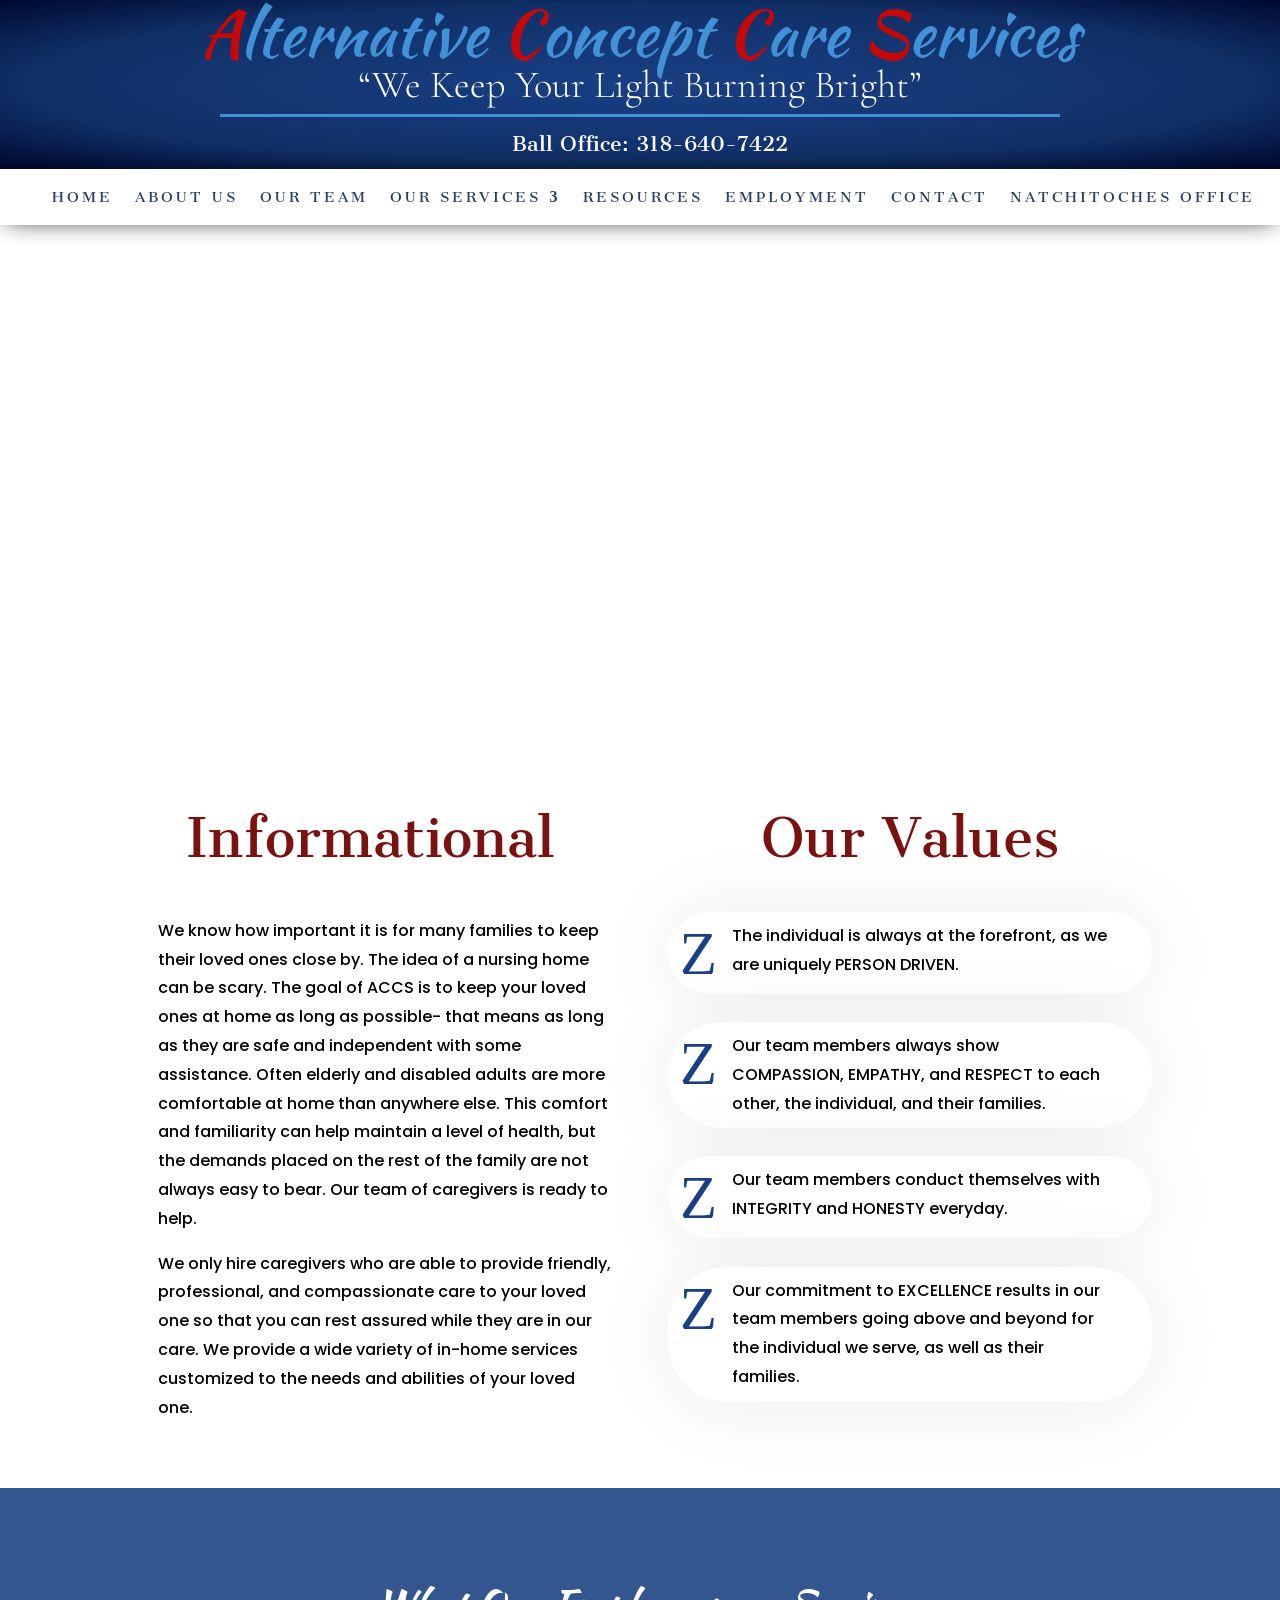
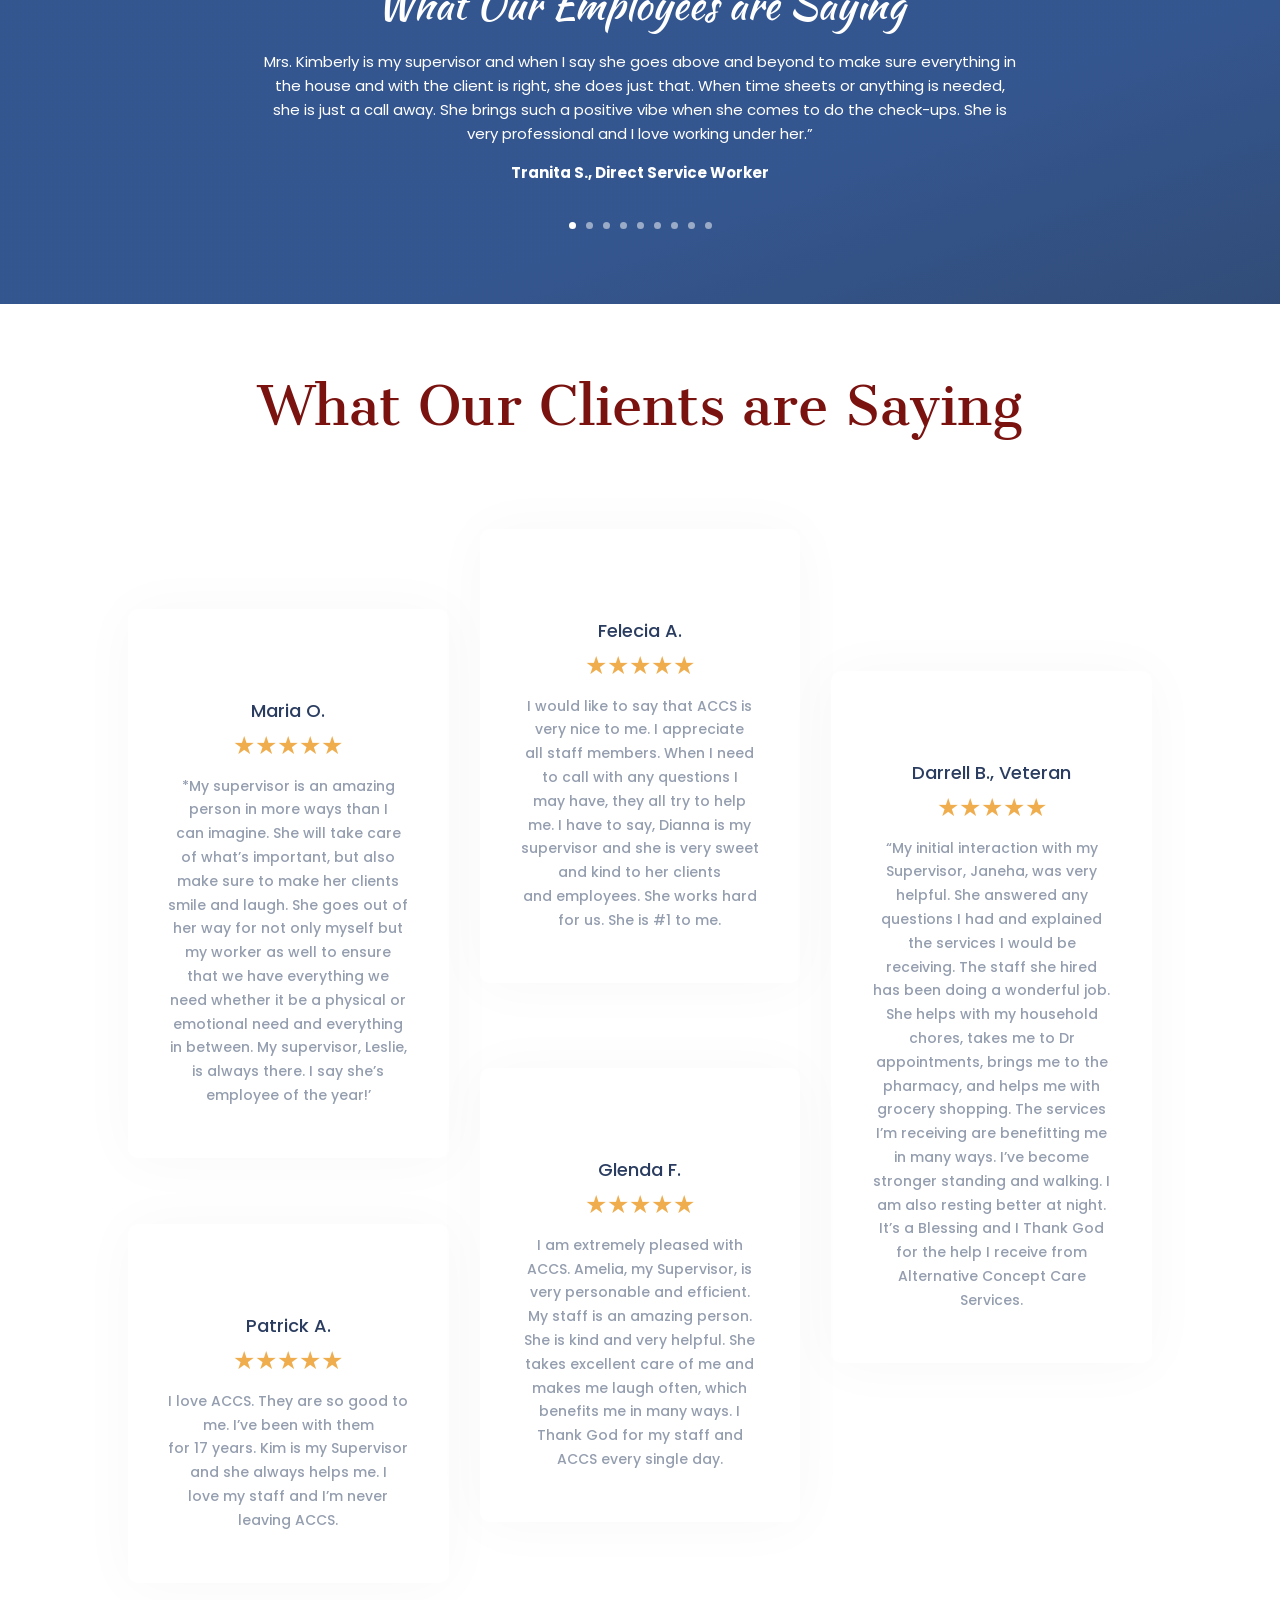
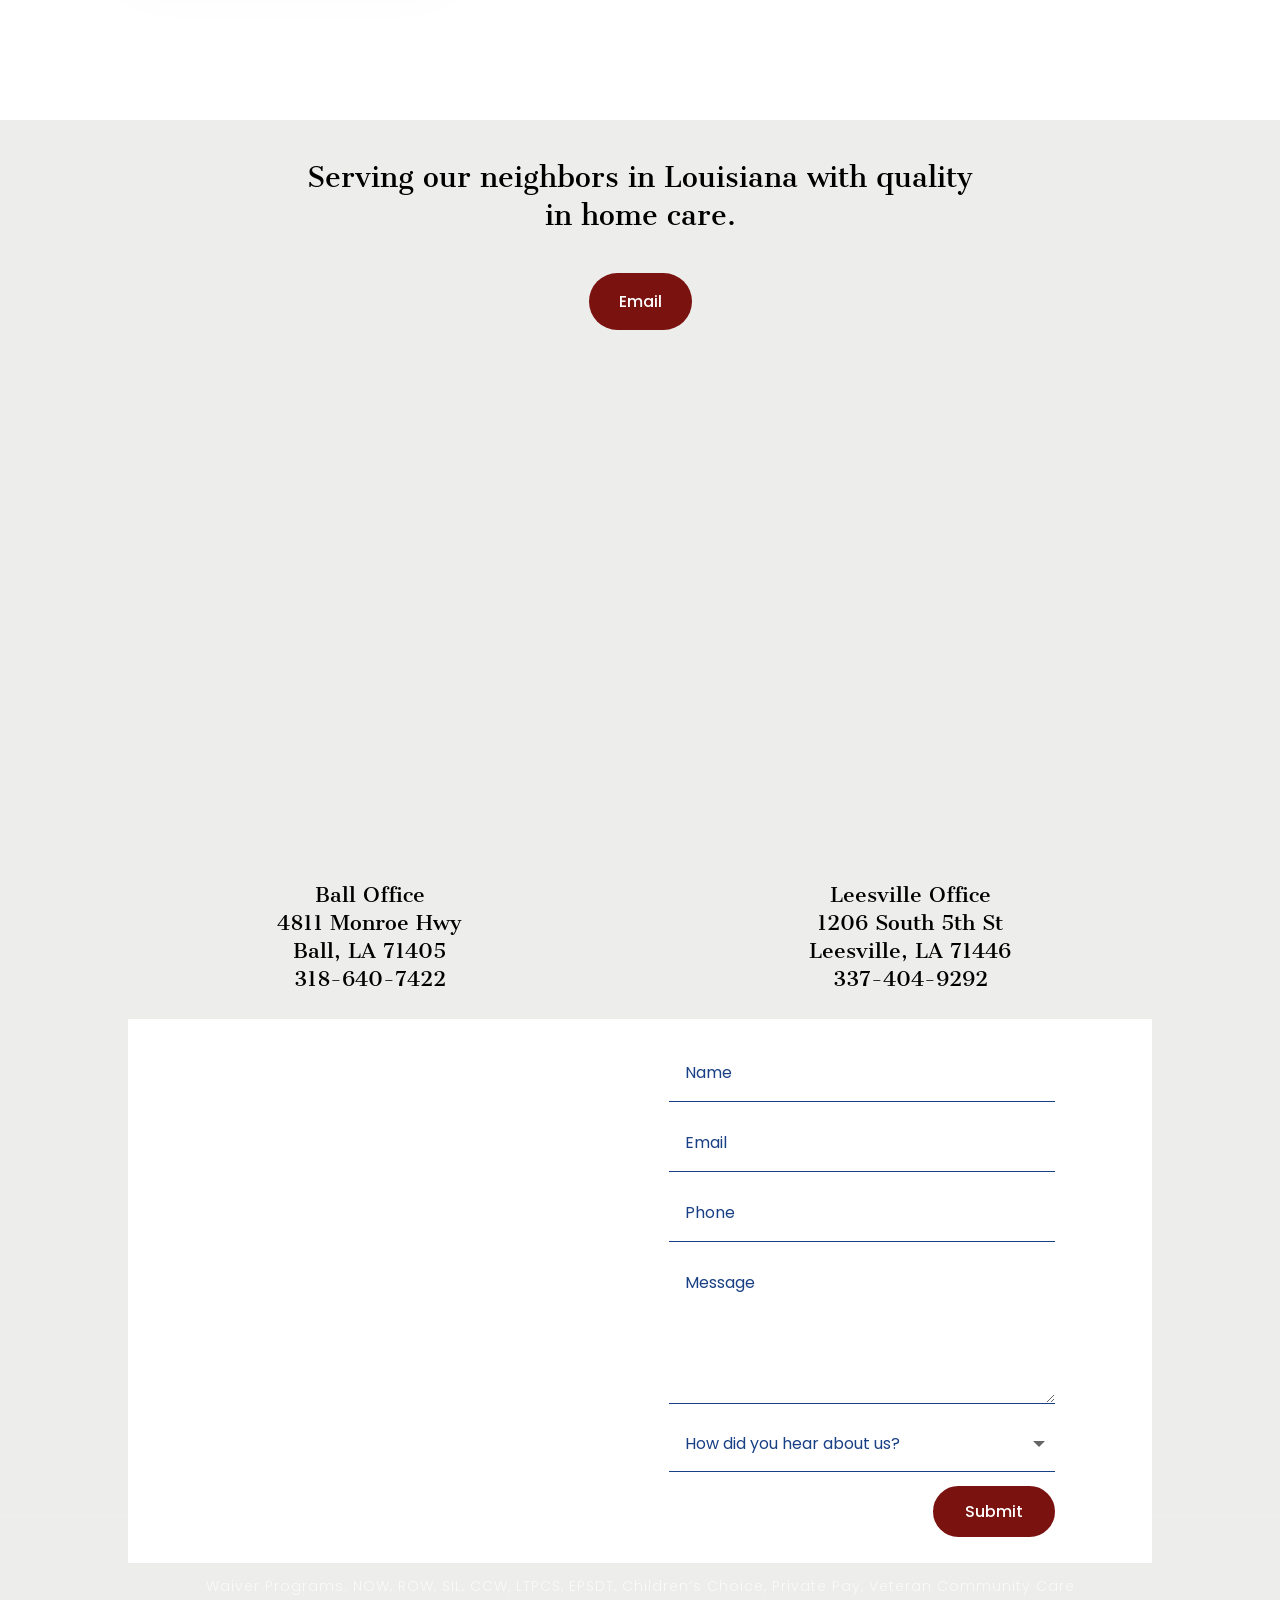
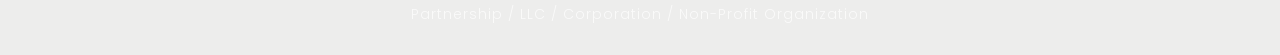
==== about-us/index.html @ b6c50cce "Fresh curl scrape of accs6.com — 11 pages, all assets localized Co-Authored-By: Claude Opus 4.6 <nor" ====
<!DOCTYPE html>
<html lang="en-US">
<head>
	<meta charset="UTF-8" />
<meta http-equiv="X-UA-Compatible" content="IE=edge">
	<link rel="pingback" href="../xmlrpc.php" />

	<script type="text/javascript">
		document.documentElement.className = 'js';
	</script>
	
	<meta name='robots' content='index, follow, max-image-preview:large, max-snippet:-1, max-video-preview:-1' />
<script type="text/javascript">
			let jqueryParams=[],jQuery=function(r){return jqueryParams=[...jqueryParams,r],jQuery},$=function(r){return jqueryParams=[...jqueryParams,r],$};window.jQuery=jQuery,window.$=jQuery;let customHeadScripts=!1;jQuery.fn=jQuery.prototype={},$.fn=jQuery.prototype={},jQuery.noConflict=function(r){if(window.jQuery)return jQuery=window.jQuery,$=window.jQuery,customHeadScripts=!0,jQuery.noConflict},jQuery.ready=function(r){jqueryParams=[...jqueryParams,r]},$.ready=function(r){jqueryParams=[...jqueryParams,r]},jQuery.load=function(r){jqueryParams=[...jqueryParams,r]},$.load=function(r){jqueryParams=[...jqueryParams,r]},jQuery.fn.ready=function(r){jqueryParams=[...jqueryParams,r]},$.fn.ready=function(r){jqueryParams=[...jqueryParams,r]};</script>
	<!-- This site is optimized with the Yoast SEO plugin v27.8 - https://yoast.com/product/yoast-seo-wordpress/ -->
	<title>About Us - Alternative Concept Care Services</title>
	<link rel="canonical" href="../about-us/" />
	<meta property="og:locale" content="en_US" />
	<meta property="og:type" content="article" />
	<meta property="og:title" content="About Us - Alternative Concept Care Services" />
	<meta property="og:url" content="../about-us/" />
	<meta property="og:site_name" content="Alternative Concept Care Services" />
	<meta property="article:modified_time" content="2023-08-21T17:52:15+00:00" />
	<meta name="twitter:card" content="summary_large_image" />
	<meta name="twitter:label1" content="Est. reading time" />
	<meta name="twitter:data1" content="29 minutes" />
	<script type="application/ld+json" class="yoast-schema-graph">{"@context":"https:\/\/schema.org","@graph":[{"@type":"WebPage","@id":"https:\/\/www.accs6.com\/about-us\/","url":"https:\/\/www.accs6.com\/about-us\/","name":"About Us - Alternative Concept Care Services","isPartOf":{"@id":"https:\/\/www.accs6.com\/#website"},"datePublished":"2022-11-11T19:40:04+00:00","dateModified":"2023-08-21T17:52:15+00:00","breadcrumb":{"@id":"https:\/\/www.accs6.com\/about-us\/#breadcrumb"},"inLanguage":"en-US","potentialAction":[{"@type":"ReadAction","target":["https:\/\/www.accs6.com\/about-us\/"]}]},{"@type":"BreadcrumbList","@id":"https:\/\/www.accs6.com\/about-us\/#breadcrumb","itemListElement":[{"@type":"ListItem","position":1,"name":"Home","item":"https:\/\/www.accs6.com\/"},{"@type":"ListItem","position":2,"name":"About Us"}]},{"@type":"WebSite","@id":"https:\/\/www.accs6.com\/#website","url":"https:\/\/www.accs6.com\/","name":"Alternative Concept Care Services","description":"","publisher":{"@id":"https:\/\/www.accs6.com\/#organization"},"potentialAction":[{"@type":"SearchAction","target":{"@type":"EntryPoint","urlTemplate":"https:\/\/www.accs6.com\/?s={search_term_string}"},"query-input":{"@type":"PropertyValueSpecification","valueRequired":true,"valueName":"search_term_string"}}],"inLanguage":"en-US"},{"@type":"Organization","@id":"https:\/\/www.accs6.com\/#organization","name":"Alternative Concept Care Services","url":"https:\/\/www.accs6.com\/","logo":{"@type":"ImageObject","inLanguage":"en-US","@id":"https:\/\/www.accs6.com\/#\/schema\/logo\/image\/","url":"https:\/\/www.accs6.com\/wp-content\/uploads\/2022\/09\/ACCS-Logo-03.png","contentUrl":"https:\/\/www.accs6.com\/wp-content\/uploads\/2022\/09\/ACCS-Logo-03.png","width":652,"height":314,"caption":"Alternative Concept Care Services"},"image":{"@id":"https:\/\/www.accs6.com\/#\/schema\/logo\/image\/"}}]}</script>
	<!-- / Yoast SEO plugin. -->


<link rel='dns-prefetch' href='//www.googletagmanager.com' />
<link rel='dns-prefetch' href='//fonts.googleapis.com' />
<link rel="alternate" type="application/rss+xml" title="Alternative Concept Care Services &raquo; Feed" href="../feed/" />
<link rel="alternate" title="oEmbed (JSON)" type="application/json+oembed" href="../wp-json/oembed/1.0/embed?url=https%3A%2F%2Fwww.accs6.com%2Fabout-us%2F" />
<link rel="alternate" title="oEmbed (XML)" type="text/xml+oembed" href="../wp-json/oembed/1.0/embed?url=https%3A%2F%2Fwww.accs6.com%2Fabout-us%2F&#038;format=xml" />
<meta content="Medical v.2.0" name="generator"/><link rel='stylesheet' id='divi-file-upload-styles-css' href='../wp-content/plugins/divi-contact-module-pro-master/styles.min.css?ver=7.0' media='all' />

<style id="global-styles-inline-css">
:root{--wp--preset--aspect-ratio--square: 1;--wp--preset--aspect-ratio--4-3: 4/3;--wp--preset--aspect-ratio--3-4: 3/4;--wp--preset--aspect-ratio--3-2: 3/2;--wp--preset--aspect-ratio--2-3: 2/3;--wp--preset--aspect-ratio--16-9: 16/9;--wp--preset--aspect-ratio--9-16: 9/16;--wp--preset--color--black: #000000;--wp--preset--color--cyan-bluish-gray: #abb8c3;--wp--preset--color--white: #ffffff;--wp--preset--color--pale-pink: #f78da7;--wp--preset--color--vivid-red: #cf2e2e;--wp--preset--color--luminous-vivid-orange: #ff6900;--wp--preset--color--luminous-vivid-amber: #fcb900;--wp--preset--color--light-green-cyan: #7bdcb5;--wp--preset--color--vivid-green-cyan: #00d084;--wp--preset--color--pale-cyan-blue: #8ed1fc;--wp--preset--color--vivid-cyan-blue: #0693e3;--wp--preset--color--vivid-purple: #9b51e0;--wp--preset--gradient--vivid-cyan-blue-to-vivid-purple: linear-gradient(135deg,rgb(6,147,227) 0%,rgb(155,81,224) 100%);--wp--preset--gradient--light-green-cyan-to-vivid-green-cyan: linear-gradient(135deg,rgb(122,220,180) 0%,rgb(0,208,130) 100%);--wp--preset--gradient--luminous-vivid-amber-to-luminous-vivid-orange: linear-gradient(135deg,rgb(252,185,0) 0%,rgb(255,105,0) 100%);--wp--preset--gradient--luminous-vivid-orange-to-vivid-red: linear-gradient(135deg,rgb(255,105,0) 0%,rgb(207,46,46) 100%);--wp--preset--gradient--very-light-gray-to-cyan-bluish-gray: linear-gradient(135deg,rgb(238,238,238) 0%,rgb(169,184,195) 100%);--wp--preset--gradient--cool-to-warm-spectrum: linear-gradient(135deg,rgb(74,234,220) 0%,rgb(151,120,209) 20%,rgb(207,42,186) 40%,rgb(238,44,130) 60%,rgb(251,105,98) 80%,rgb(254,248,76) 100%);--wp--preset--gradient--blush-light-purple: linear-gradient(135deg,rgb(255,206,236) 0%,rgb(152,150,240) 100%);--wp--preset--gradient--blush-bordeaux: linear-gradient(135deg,rgb(254,205,165) 0%,rgb(254,45,45) 50%,rgb(107,0,62) 100%);--wp--preset--gradient--luminous-dusk: linear-gradient(135deg,rgb(255,203,112) 0%,rgb(199,81,192) 50%,rgb(65,88,208) 100%);--wp--preset--gradient--pale-ocean: linear-gradient(135deg,rgb(255,245,203) 0%,rgb(182,227,212) 50%,rgb(51,167,181) 100%);--wp--preset--gradient--electric-grass: linear-gradient(135deg,rgb(202,248,128) 0%,rgb(113,206,126) 100%);--wp--preset--gradient--midnight: linear-gradient(135deg,rgb(2,3,129) 0%,rgb(40,116,252) 100%);--wp--preset--font-size--small: 13px;--wp--preset--font-size--medium: 20px;--wp--preset--font-size--large: 36px;--wp--preset--font-size--x-large: 42px;--wp--preset--spacing--20: 0.44rem;--wp--preset--spacing--30: 0.67rem;--wp--preset--spacing--40: 1rem;--wp--preset--spacing--50: 1.5rem;--wp--preset--spacing--60: 2.25rem;--wp--preset--spacing--70: 3.38rem;--wp--preset--spacing--80: 5.06rem;--wp--preset--shadow--natural: 6px 6px 9px rgba(0, 0, 0, 0.2);--wp--preset--shadow--deep: 12px 12px 50px rgba(0, 0, 0, 0.4);--wp--preset--shadow--sharp: 6px 6px 0px rgba(0, 0, 0, 0.2);--wp--preset--shadow--outlined: 6px 6px 0px -3px rgb(255, 255, 255), 6px 6px rgb(0, 0, 0);--wp--preset--shadow--crisp: 6px 6px 0px rgb(0, 0, 0);}:root { --wp--style--global--content-size: 823px;--wp--style--global--wide-size: 1080px; }:where(body) { margin: 0; }.wp-site-blocks > .alignleft { float: left; margin-right: 2em; }.wp-site-blocks > .alignright { float: right; margin-left: 2em; }.wp-site-blocks > .aligncenter { justify-content: center; margin-left: auto; margin-right: auto; }:where(.is-layout-flex){gap: 0.5em;}:where(.is-layout-grid){gap: 0.5em;}.is-layout-flow > .alignleft{float: left;margin-inline-start: 0;margin-inline-end: 2em;}.is-layout-flow > .alignright{float: right;margin-inline-start: 2em;margin-inline-end: 0;}.is-layout-flow > .aligncenter{margin-left: auto !important;margin-right: auto !important;}.is-layout-constrained > .alignleft{float: left;margin-inline-start: 0;margin-inline-end: 2em;}.is-layout-constrained > .alignright{float: right;margin-inline-start: 2em;margin-inline-end: 0;}.is-layout-constrained > .aligncenter{margin-left: auto !important;margin-right: auto !important;}.is-layout-constrained > :where(:not(.alignleft):not(.alignright):not(.alignfull)){max-width: var(--wp--style--global--content-size);margin-left: auto !important;margin-right: auto !important;}.is-layout-constrained > .alignwide{max-width: var(--wp--style--global--wide-size);}body .is-layout-flex{display: flex;}.is-layout-flex{flex-wrap: wrap;align-items: center;}.is-layout-flex > :is(*, div){margin: 0;}body .is-layout-grid{display: grid;}.is-layout-grid > :is(*, div){margin: 0;}body{padding-top: 0px;padding-right: 0px;padding-bottom: 0px;padding-left: 0px;}:root :where(.wp-element-button, .wp-block-button__link){background-color: #32373c;border-width: 0;color: #fff;font-family: inherit;font-size: inherit;font-style: inherit;font-weight: inherit;letter-spacing: inherit;line-height: inherit;padding-top: calc(0.667em + 2px);padding-right: calc(1.333em + 2px);padding-bottom: calc(0.667em + 2px);padding-left: calc(1.333em + 2px);text-decoration: none;text-transform: inherit;}.has-black-color{color: var(--wp--preset--color--black) !important;}.has-cyan-bluish-gray-color{color: var(--wp--preset--color--cyan-bluish-gray) !important;}.has-white-color{color: var(--wp--preset--color--white) !important;}.has-pale-pink-color{color: var(--wp--preset--color--pale-pink) !important;}.has-vivid-red-color{color: var(--wp--preset--color--vivid-red) !important;}.has-luminous-vivid-orange-color{color: var(--wp--preset--color--luminous-vivid-orange) !important;}.has-luminous-vivid-amber-color{color: var(--wp--preset--color--luminous-vivid-amber) !important;}.has-light-green-cyan-color{color: var(--wp--preset--color--light-green-cyan) !important;}.has-vivid-green-cyan-color{color: var(--wp--preset--color--vivid-green-cyan) !important;}.has-pale-cyan-blue-color{color: var(--wp--preset--color--pale-cyan-blue) !important;}.has-vivid-cyan-blue-color{color: var(--wp--preset--color--vivid-cyan-blue) !important;}.has-vivid-purple-color{color: var(--wp--preset--color--vivid-purple) !important;}.has-black-background-color{background-color: var(--wp--preset--color--black) !important;}.has-cyan-bluish-gray-background-color{background-color: var(--wp--preset--color--cyan-bluish-gray) !important;}.has-white-background-color{background-color: var(--wp--preset--color--white) !important;}.has-pale-pink-background-color{background-color: var(--wp--preset--color--pale-pink) !important;}.has-vivid-red-background-color{background-color: var(--wp--preset--color--vivid-red) !important;}.has-luminous-vivid-orange-background-color{background-color: var(--wp--preset--color--luminous-vivid-orange) !important;}.has-luminous-vivid-amber-background-color{background-color: var(--wp--preset--color--luminous-vivid-amber) !important;}.has-light-green-cyan-background-color{background-color: var(--wp--preset--color--light-green-cyan) !important;}.has-vivid-green-cyan-background-color{background-color: var(--wp--preset--color--vivid-green-cyan) !important;}.has-pale-cyan-blue-background-color{background-color: var(--wp--preset--color--pale-cyan-blue) !important;}.has-vivid-cyan-blue-background-color{background-color: var(--wp--preset--color--vivid-cyan-blue) !important;}.has-vivid-purple-background-color{background-color: var(--wp--preset--color--vivid-purple) !important;}.has-black-border-color{border-color: var(--wp--preset--color--black) !important;}.has-cyan-bluish-gray-border-color{border-color: var(--wp--preset--color--cyan-bluish-gray) !important;}.has-white-border-color{border-color: var(--wp--preset--color--white) !important;}.has-pale-pink-border-color{border-color: var(--wp--preset--color--pale-pink) !important;}.has-vivid-red-border-color{border-color: var(--wp--preset--color--vivid-red) !important;}.has-luminous-vivid-orange-border-color{border-color: var(--wp--preset--color--luminous-vivid-orange) !important;}.has-luminous-vivid-amber-border-color{border-color: var(--wp--preset--color--luminous-vivid-amber) !important;}.has-light-green-cyan-border-color{border-color: var(--wp--preset--color--light-green-cyan) !important;}.has-vivid-green-cyan-border-color{border-color: var(--wp--preset--color--vivid-green-cyan) !important;}.has-pale-cyan-blue-border-color{border-color: var(--wp--preset--color--pale-cyan-blue) !important;}.has-vivid-cyan-blue-border-color{border-color: var(--wp--preset--color--vivid-cyan-blue) !important;}.has-vivid-purple-border-color{border-color: var(--wp--preset--color--vivid-purple) !important;}.has-vivid-cyan-blue-to-vivid-purple-gradient-background{background: var(--wp--preset--gradient--vivid-cyan-blue-to-vivid-purple) !important;}.has-light-green-cyan-to-vivid-green-cyan-gradient-background{background: var(--wp--preset--gradient--light-green-cyan-to-vivid-green-cyan) !important;}.has-luminous-vivid-amber-to-luminous-vivid-orange-gradient-background{background: var(--wp--preset--gradient--luminous-vivid-amber-to-luminous-vivid-orange) !important;}.has-luminous-vivid-orange-to-vivid-red-gradient-background{background: var(--wp--preset--gradient--luminous-vivid-orange-to-vivid-red) !important;}.has-very-light-gray-to-cyan-bluish-gray-gradient-background{background: var(--wp--preset--gradient--very-light-gray-to-cyan-bluish-gray) !important;}.has-cool-to-warm-spectrum-gradient-background{background: var(--wp--preset--gradient--cool-to-warm-spectrum) !important;}.has-blush-light-purple-gradient-background{background: var(--wp--preset--gradient--blush-light-purple) !important;}.has-blush-bordeaux-gradient-background{background: var(--wp--preset--gradient--blush-bordeaux) !important;}.has-luminous-dusk-gradient-background{background: var(--wp--preset--gradient--luminous-dusk) !important;}.has-pale-ocean-gradient-background{background: var(--wp--preset--gradient--pale-ocean) !important;}.has-electric-grass-gradient-background{background: var(--wp--preset--gradient--electric-grass) !important;}.has-midnight-gradient-background{background: var(--wp--preset--gradient--midnight) !important;}.has-small-font-size{font-size: var(--wp--preset--font-size--small) !important;}.has-medium-font-size{font-size: var(--wp--preset--font-size--medium) !important;}.has-large-font-size{font-size: var(--wp--preset--font-size--large) !important;}.has-x-large-font-size{font-size: var(--wp--preset--font-size--x-large) !important;}
/*# sourceURL=global-styles-inline-css */
</style>

<link rel='stylesheet' id='simple-job-board-application-to-pdf-css' href='../wp-content/plugins/simple-job-board-application-to-pdf/public/css/simple-job-board-application-to-pdf-public.css?ver=1.0.4' media='all' />
<link rel='stylesheet' id='simple-job-board-google-fonts-css' href='https://fonts.googleapis.com/css?family=Roboto:100,100i,300,300i,400,400i,500,500i,700,700i,900,900i&#038;ver=2.14.4' media='all' />
<link rel='stylesheet' id='magnific-popup-css' href='../wp-content/themes/Divi/includes/builder/feature/dynamic-assets/assets/css/magnific_popup.css?ver=2.5.63' media='all' />
<link rel='stylesheet' id='dsm-animate-css' href='../wp-content/plugins/supreme-modules-for-divi/public/css/animate.css?ver=2.5.63' media='all' />
<style id="divi-style-parent-inline-inline-css">
/*!
Theme Name: Divi
Theme URI: http://www.elegantthemes.com/gallery/divi/
Version: 4.27.6
Description: Smart. Flexible. Beautiful. Divi is the most powerful theme in our collection.
Author: Elegant Themes
Author URI: http://www.elegantthemes.com
License: GNU General Public License v2
License URI: http://www.gnu.org/licenses/gpl-2.0.html
*/
a,abbr,acronym,address,applet,b,big,blockquote,body,center,cite,code,dd,del,dfn,div,dl,dt,em,fieldset,font,form,h1,h2,h3,h4,h5,h6,html,i,iframe,img,ins,kbd,label,legend,li,object,ol,p,pre,q,s,samp,small,span,strike,strong,sub,sup,tt,u,ul,var{margin:0;padding:0;border:0;outline:0;font-size:100%;-ms-text-size-adjust:100%;-webkit-text-size-adjust:100%;vertical-align:baseline;background:transparent}body{line-height:1}ol,ul{list-style:none}blockquote,q{quotes:none}blockquote:after,blockquote:before,q:after,q:before{content:"";content:none}blockquote{margin:20px 0 30px;border-left:5px solid;padding-left:20px}:focus{outline:0}del{text-decoration:line-through}pre{overflow:auto;padding:10px}figure{margin:0}table{border-collapse:collapse;border-spacing:0}article,aside,footer,header,hgroup,nav,section{display:block}body{font-family:Open Sans,Arial,sans-serif;font-size:14px;color:#666;background-color:#fff;line-height:1.7em;font-weight:500;-webkit-font-smoothing:antialiased;-moz-osx-font-smoothing:grayscale}body.page-template-page-template-blank-php #page-container{padding-top:0!important}body.et_cover_background{background-size:cover!important;background-position:top!important;background-repeat:no-repeat!important;background-attachment:fixed}a{color:#2ea3f2}a,a:hover{text-decoration:none}p{padding-bottom:1em}p:not(.has-background):last-of-type{padding-bottom:0}p.et_normal_padding{padding-bottom:1em}strong{font-weight:700}cite,em,i{font-style:italic}code,pre{font-family:Courier New,monospace;margin-bottom:10px}ins{text-decoration:none}sub,sup{height:0;line-height:1;position:relative;vertical-align:baseline}sup{bottom:.8em}sub{top:.3em}dl{margin:0 0 1.5em}dl dt{font-weight:700}dd{margin-left:1.5em}blockquote p{padding-bottom:0}embed,iframe,object,video{max-width:100%}h1,h2,h3,h4,h5,h6{color:#333;padding-bottom:10px;line-height:1em;font-weight:500}h1 a,h2 a,h3 a,h4 a,h5 a,h6 a{color:inherit}h1{font-size:30px}h2{font-size:26px}h3{font-size:22px}h4{font-size:18px}h5{font-size:16px}h6{font-size:14px}input{-webkit-appearance:none}input[type=checkbox]{-webkit-appearance:checkbox}input[type=radio]{-webkit-appearance:radio}input.text,input.title,input[type=email],input[type=password],input[type=tel],input[type=text],select,textarea{background-color:#fff;border:1px solid #bbb;padding:2px;color:#4e4e4e}input.text:focus,input.title:focus,input[type=text]:focus,select:focus,textarea:focus{border-color:#2d3940;color:#3e3e3e}input.text,input.title,input[type=text],select,textarea{margin:0}textarea{padding:4px}button,input,select,textarea{font-family:inherit}img{max-width:100%;height:auto}.clear{clear:both}br.clear{margin:0;padding:0}.pagination{clear:both}#et_search_icon:hover,.et-social-icon a:hover,.et_password_protected_form .et_submit_button,.form-submit .et_pb_buttontton.alt.disabled,.nav-single a,.posted_in a{color:#2ea3f2}.et-search-form,blockquote{border-color:#2ea3f2}#main-content{background-color:#fff}.container{width:80%;max-width:1080px;margin:auto;position:relative}body:not(.et-tb) #main-content .container,body:not(.et-tb-has-header) #main-content .container{padding-top:58px}.et_full_width_page #main-content .container:before{display:none}.main_title{margin-bottom:20px}.et_password_protected_form .et_submit_button:hover,.form-submit .et_pb_button:hover{background:rgba(0,0,0,.05)}.et_button_icon_visible .et_pb_button{padding-right:2em;padding-left:.7em}.et_button_icon_visible .et_pb_button:after{opacity:1;margin-left:0}.et_button_left .et_pb_button:hover:after{left:.15em}.et_button_left .et_pb_button:after{margin-left:0;left:1em}.et_button_icon_visible.et_button_left .et_pb_button,.et_button_left .et_pb_button:hover,.et_button_left .et_pb_module .et_pb_button:hover{padding-left:2em;padding-right:.7em}.et_button_icon_visible.et_button_left .et_pb_button:after,.et_button_left .et_pb_button:hover:after{left:.15em}.et_password_protected_form .et_submit_button:hover,.form-submit .et_pb_button:hover{padding:.3em 1em}.et_button_no_icon .et_pb_button:after{display:none}.et_button_no_icon.et_button_icon_visible.et_button_left .et_pb_button,.et_button_no_icon.et_button_left .et_pb_button:hover,.et_button_no_icon .et_pb_button,.et_button_no_icon .et_pb_button:hover{padding:.3em 1em!important}.et_button_custom_icon .et_pb_button:after{line-height:1.7em}.et_button_custom_icon.et_button_icon_visible .et_pb_button:after,.et_button_custom_icon .et_pb_button:hover:after{margin-left:.3em}#left-area .post_format-post-format-gallery .wp-block-gallery:first-of-type{padding:0;margin-bottom:-16px}.entry-content table:not(.variations){border:1px solid #eee;margin:0 0 15px;text-align:left;width:100%}.entry-content thead th,.entry-content tr th{color:#555;font-weight:700;padding:9px 24px}.entry-content tr td{border-top:1px solid #eee;padding:6px 24px}#left-area ul,.entry-content ul,.et-l--body ul,.et-l--footer ul,.et-l--header ul{list-style-type:disc;padding:0 0 23px 1em;line-height:26px}#left-area ol,.entry-content ol,.et-l--body ol,.et-l--footer ol,.et-l--header ol{list-style-type:decimal;list-style-position:inside;padding:0 0 23px;line-height:26px}#left-area ul li ul,.entry-content ul li ol{padding:2px 0 2px 20px}#left-area ol li ul,.entry-content ol li ol,.et-l--body ol li ol,.et-l--footer ol li ol,.et-l--header ol li ol{padding:2px 0 2px 35px}#left-area ul.wp-block-gallery{display:-webkit-box;display:-ms-flexbox;display:flex;-ms-flex-wrap:wrap;flex-wrap:wrap;list-style-type:none;padding:0}#left-area ul.products{padding:0!important;line-height:1.7!important;list-style:none!important}.gallery-item a{display:block}.gallery-caption,.gallery-item a{width:90%}#wpadminbar{z-index:100001}#left-area .post-meta{font-size:14px;padding-bottom:15px}#left-area .post-meta a{text-decoration:none;color:#666}#left-area .et_featured_image{padding-bottom:7px}.single .post{padding-bottom:25px}body.single .et_audio_content{margin-bottom:-6px}.nav-single a{text-decoration:none;color:#2ea3f2;font-size:14px;font-weight:400}.nav-previous{float:left}.nav-next{float:right}.et_password_protected_form p input{background-color:#eee;border:none!important;width:100%!important;border-radius:0!important;font-size:14px;color:#999!important;padding:16px!important;-webkit-box-sizing:border-box;box-sizing:border-box}.et_password_protected_form label{display:none}.et_password_protected_form .et_submit_button{font-family:inherit;display:block;float:right;margin:8px auto 0;cursor:pointer}.post-password-required p.nocomments.container{max-width:100%}.post-password-required p.nocomments.container:before{display:none}.aligncenter,div.post .new-post .aligncenter{display:block;margin-left:auto;margin-right:auto}.wp-caption{border:1px solid #ddd;text-align:center;background-color:#f3f3f3;margin-bottom:10px;max-width:96%;padding:8px}.wp-caption.alignleft{margin:0 30px 20px 0}.wp-caption.alignright{margin:0 0 20px 30px}.wp-caption img{margin:0;padding:0;border:0}.wp-caption p.wp-caption-text{font-size:12px;padding:0 4px 5px;margin:0}.alignright{float:right}.alignleft{float:left}img.alignleft{display:inline;float:left;margin-right:15px}img.alignright{display:inline;float:right;margin-left:15px}.page.et_pb_pagebuilder_layout #main-content{background-color:transparent}body #main-content .et_builder_inner_content>h1,body #main-content .et_builder_inner_content>h2,body #main-content .et_builder_inner_content>h3,body #main-content .et_builder_inner_content>h4,body #main-content .et_builder_inner_content>h5,body #main-content .et_builder_inner_content>h6{line-height:1.4em}body #main-content .et_builder_inner_content>p{line-height:1.7em}.wp-block-pullquote{margin:20px 0 30px}.wp-block-pullquote.has-background blockquote{border-left:none}.wp-block-group.has-background{padding:1.5em 1.5em .5em}@media (min-width:981px){#left-area{width:79.125%;padding-bottom:23px}#main-content .container:before{content:"";position:absolute;top:0;height:100%;width:1px;background-color:#e2e2e2}.et_full_width_page #left-area,.et_no_sidebar #left-area{float:none;width:100%!important}.et_full_width_page #left-area{padding-bottom:0}.et_no_sidebar #main-content .container:before{display:none}}@media (max-width:980px){#page-container{padding-top:80px}.et-tb #page-container,.et-tb-has-header #page-container{padding-top:0!important}#left-area,#sidebar{width:100%!important}#main-content .container:before{display:none!important}.et_full_width_page .et_gallery_item:nth-child(4n+1){clear:none}}@media print{#page-container{padding-top:0!important}}#wp-admin-bar-et-use-visual-builder a:before{font-family:ETmodules!important;content:"\e625";font-size:30px!important;width:28px;margin-top:-3px;color:#974df3!important}#wp-admin-bar-et-use-visual-builder:hover a:before{color:#fff!important}#wp-admin-bar-et-use-visual-builder:hover a,#wp-admin-bar-et-use-visual-builder a:hover{transition:background-color .5s ease;-webkit-transition:background-color .5s ease;-moz-transition:background-color .5s ease;background-color:#7e3bd0!important;color:#fff!important}* html .clearfix,:first-child+html .clearfix{zoom:1}.iphone .et_pb_section_video_bg video::-webkit-media-controls-start-playback-button{display:none!important;-webkit-appearance:none}.et_mobile_device .et_pb_section_parallax .et_pb_parallax_css{background-attachment:scroll}.et-social-facebook a.icon:before{content:"\e093"}.et-social-twitter a.icon:before{content:"\e094"}.et-social-google-plus a.icon:before{content:"\e096"}.et-social-instagram a.icon:before{content:"\e09a"}.et-social-rss a.icon:before{content:"\e09e"}.ai1ec-single-event:after{content:" ";display:table;clear:both}.evcal_event_details .evcal_evdata_cell .eventon_details_shading_bot.eventon_details_shading_bot{z-index:3}.wp-block-divi-layout{margin-bottom:1em}*{-webkit-box-sizing:border-box;box-sizing:border-box}#et-info-email:before,#et-info-phone:before,#et_search_icon:before,.comment-reply-link:after,.et-cart-info span:before,.et-pb-arrow-next:before,.et-pb-arrow-prev:before,.et-social-icon a:before,.et_audio_container .mejs-playpause-button button:before,.et_audio_container .mejs-volume-button button:before,.et_overlay:before,.et_password_protected_form .et_submit_button:after,.et_pb_button:after,.et_pb_contact_reset:after,.et_pb_contact_submit:after,.et_pb_font_icon:before,.et_pb_newsletter_button:after,.et_pb_pricing_table_button:after,.et_pb_promo_button:after,.et_pb_testimonial:before,.et_pb_toggle_title:before,.form-submit .et_pb_button:after,.mobile_menu_bar:before,a.et_pb_more_button:after{font-family:ETmodules!important;speak:none;font-style:normal;font-weight:400;-webkit-font-feature-settings:normal;font-feature-settings:normal;font-variant:normal;text-transform:none;line-height:1;-webkit-font-smoothing:antialiased;-moz-osx-font-smoothing:grayscale;text-shadow:0 0;direction:ltr}.et-pb-icon,.et_pb_custom_button_icon.et_pb_button:after,.et_pb_login .et_pb_custom_button_icon.et_pb_button:after,.et_pb_woo_custom_button_icon .button.et_pb_custom_button_icon.et_pb_button:after,.et_pb_woo_custom_button_icon .button.et_pb_custom_button_icon.et_pb_button:hover:after{content:attr(data-icon)}.et-pb-icon{font-family:ETmodules;speak:none;font-weight:400;-webkit-font-feature-settings:normal;font-feature-settings:normal;font-variant:normal;text-transform:none;line-height:1;-webkit-font-smoothing:antialiased;font-size:96px;font-style:normal;display:inline-block;-webkit-box-sizing:border-box;box-sizing:border-box;direction:ltr}#et-ajax-saving{display:none;-webkit-transition:background .3s,-webkit-box-shadow .3s;transition:background .3s,-webkit-box-shadow .3s;transition:background .3s,box-shadow .3s;transition:background .3s,box-shadow .3s,-webkit-box-shadow .3s;-webkit-box-shadow:rgba(0,139,219,.247059) 0 0 60px;box-shadow:0 0 60px rgba(0,139,219,.247059);position:fixed;top:50%;left:50%;width:50px;height:50px;background:#fff;border-radius:50px;margin:-25px 0 0 -25px;z-index:999999;text-align:center}#et-ajax-saving img{margin:9px}.et-safe-mode-indicator,.et-safe-mode-indicator:focus,.et-safe-mode-indicator:hover{-webkit-box-shadow:0 5px 10px rgba(41,196,169,.15);box-shadow:0 5px 10px rgba(41,196,169,.15);background:#29c4a9;color:#fff;font-size:14px;font-weight:600;padding:12px;line-height:16px;border-radius:3px;position:fixed;bottom:30px;right:30px;z-index:999999;text-decoration:none;font-family:Open Sans,sans-serif;-webkit-font-smoothing:antialiased;-moz-osx-font-smoothing:grayscale}.et_pb_button{font-size:20px;font-weight:500;padding:.3em 1em;line-height:1.7em!important;background-color:transparent;background-size:cover;background-position:50%;background-repeat:no-repeat;border:2px solid;border-radius:3px;-webkit-transition-duration:.2s;transition-duration:.2s;-webkit-transition-property:all!important;transition-property:all!important}.et_pb_button,.et_pb_button_inner{position:relative}.et_pb_button:hover,.et_pb_module .et_pb_button:hover{border:2px solid transparent;padding:.3em 2em .3em .7em}.et_pb_button:hover{background-color:hsla(0,0%,100%,.2)}.et_pb_bg_layout_light.et_pb_button:hover,.et_pb_bg_layout_light .et_pb_button:hover{background-color:rgba(0,0,0,.05)}.et_pb_button:after,.et_pb_button:before{font-size:32px;line-height:1em;content:"\35";opacity:0;position:absolute;margin-left:-1em;-webkit-transition:all .2s;transition:all .2s;text-transform:none;-webkit-font-feature-settings:"kern" off;font-feature-settings:"kern" off;font-variant:none;font-style:normal;font-weight:400;text-shadow:none}.et_pb_button.et_hover_enabled:hover:after,.et_pb_button.et_pb_hovered:hover:after{-webkit-transition:none!important;transition:none!important}.et_pb_button:before{display:none}.et_pb_button:hover:after{opacity:1;margin-left:0}.et_pb_column_1_3 h1,.et_pb_column_1_4 h1,.et_pb_column_1_5 h1,.et_pb_column_1_6 h1,.et_pb_column_2_5 h1{font-size:26px}.et_pb_column_1_3 h2,.et_pb_column_1_4 h2,.et_pb_column_1_5 h2,.et_pb_column_1_6 h2,.et_pb_column_2_5 h2{font-size:23px}.et_pb_column_1_3 h3,.et_pb_column_1_4 h3,.et_pb_column_1_5 h3,.et_pb_column_1_6 h3,.et_pb_column_2_5 h3{font-size:20px}.et_pb_column_1_3 h4,.et_pb_column_1_4 h4,.et_pb_column_1_5 h4,.et_pb_column_1_6 h4,.et_pb_column_2_5 h4{font-size:18px}.et_pb_column_1_3 h5,.et_pb_column_1_4 h5,.et_pb_column_1_5 h5,.et_pb_column_1_6 h5,.et_pb_column_2_5 h5{font-size:16px}.et_pb_column_1_3 h6,.et_pb_column_1_4 h6,.et_pb_column_1_5 h6,.et_pb_column_1_6 h6,.et_pb_column_2_5 h6{font-size:15px}.et_pb_bg_layout_dark,.et_pb_bg_layout_dark h1,.et_pb_bg_layout_dark h2,.et_pb_bg_layout_dark h3,.et_pb_bg_layout_dark h4,.et_pb_bg_layout_dark h5,.et_pb_bg_layout_dark h6{color:#fff!important}.et_pb_module.et_pb_text_align_left{text-align:left}.et_pb_module.et_pb_text_align_center{text-align:center}.et_pb_module.et_pb_text_align_right{text-align:right}.et_pb_module.et_pb_text_align_justified{text-align:justify}.clearfix:after{visibility:hidden;display:block;font-size:0;content:" ";clear:both;height:0}.et_pb_bg_layout_light .et_pb_more_button{color:#2ea3f2}.et_builder_inner_content{position:relative;z-index:1}header .et_builder_inner_content{z-index:2}.et_pb_css_mix_blend_mode_passthrough{mix-blend-mode:unset!important}.et_pb_image_container{margin:-20px -20px 29px}.et_pb_module_inner{position:relative}.et_hover_enabled_preview{z-index:2}.et_hover_enabled:hover{position:relative;z-index:2}.et_pb_all_tabs,.et_pb_module,.et_pb_posts_nav a,.et_pb_tab,.et_pb_with_background{position:relative;background-size:cover;background-position:50%;background-repeat:no-repeat}.et_pb_background_mask,.et_pb_background_pattern{bottom:0;left:0;position:absolute;right:0;top:0}.et_pb_background_mask{background-size:calc(100% + 2px) calc(100% + 2px);background-repeat:no-repeat;background-position:50%;overflow:hidden}.et_pb_background_pattern{background-position:0 0;background-repeat:repeat}.et_pb_with_border{position:relative;border:0 solid #333}.post-password-required .et_pb_row{padding:0;width:100%}.post-password-required .et_password_protected_form{min-height:0}body.et_pb_pagebuilder_layout.et_pb_show_title .post-password-required .et_password_protected_form h1,body:not(.et_pb_pagebuilder_layout) .post-password-required .et_password_protected_form h1{display:none}.et_pb_no_bg{padding:0!important}.et_overlay.et_pb_inline_icon:before,.et_pb_inline_icon:before{content:attr(data-icon)}.et_pb_more_button{color:inherit;text-shadow:none;text-decoration:none;display:inline-block;margin-top:20px}.et_parallax_bg_wrap{overflow:hidden;position:absolute;top:0;right:0;bottom:0;left:0}.et_parallax_bg{background-repeat:no-repeat;background-position:top;background-size:cover;position:absolute;bottom:0;left:0;width:100%;height:100%;display:block}.et_parallax_bg.et_parallax_bg__hover,.et_parallax_bg.et_parallax_bg_phone,.et_parallax_bg.et_parallax_bg_tablet,.et_parallax_gradient.et_parallax_gradient__hover,.et_parallax_gradient.et_parallax_gradient_phone,.et_parallax_gradient.et_parallax_gradient_tablet,.et_pb_section_parallax_hover:hover .et_parallax_bg:not(.et_parallax_bg__hover),.et_pb_section_parallax_hover:hover .et_parallax_gradient:not(.et_parallax_gradient__hover){display:none}.et_pb_section_parallax_hover:hover .et_parallax_bg.et_parallax_bg__hover,.et_pb_section_parallax_hover:hover .et_parallax_gradient.et_parallax_gradient__hover{display:block}.et_parallax_gradient{bottom:0;display:block;left:0;position:absolute;right:0;top:0}.et_pb_module.et_pb_section_parallax,.et_pb_posts_nav a.et_pb_section_parallax,.et_pb_tab.et_pb_section_parallax{position:relative}.et_pb_section_parallax .et_pb_parallax_css,.et_pb_slides .et_parallax_bg.et_pb_parallax_css{background-attachment:fixed}body.et-bfb .et_pb_section_parallax .et_pb_parallax_css,body.et-bfb .et_pb_slides .et_parallax_bg.et_pb_parallax_css{background-attachment:scroll;bottom:auto}.et_pb_section_parallax.et_pb_column .et_pb_module,.et_pb_section_parallax.et_pb_row .et_pb_column,.et_pb_section_parallax.et_pb_row .et_pb_module{z-index:9;position:relative}.et_pb_more_button:hover:after{opacity:1;margin-left:0}.et_pb_preload .et_pb_section_video_bg,.et_pb_preload>div{visibility:hidden}.et_pb_preload,.et_pb_section.et_pb_section_video.et_pb_preload{position:relative;background:#464646!important}.et_pb_preload:before{content:"";position:absolute;top:50%;left:50%;background:url(../wp-content/themes/Divi/includes/builder/styles/images/preloader.gif) no-repeat;border-radius:32px;width:32px;height:32px;margin:-16px 0 0 -16px}.box-shadow-overlay{position:absolute;top:0;left:0;width:100%;height:100%;z-index:10;pointer-events:none}.et_pb_section>.box-shadow-overlay~.et_pb_row{z-index:11}body.safari .section_has_divider{will-change:transform}.et_pb_row>.box-shadow-overlay{z-index:8}.has-box-shadow-overlay{position:relative}.et_clickable{cursor:pointer}.screen-reader-text{border:0;clip:rect(1px,1px,1px,1px);-webkit-clip-path:inset(50%);clip-path:inset(50%);height:1px;margin:-1px;overflow:hidden;padding:0;position:absolute!important;width:1px;word-wrap:normal!important}.et_multi_view_hidden,.et_multi_view_hidden_image{display:none!important}@keyframes multi-view-image-fade{0%{opacity:0}10%{opacity:.1}20%{opacity:.2}30%{opacity:.3}40%{opacity:.4}50%{opacity:.5}60%{opacity:.6}70%{opacity:.7}80%{opacity:.8}90%{opacity:.9}to{opacity:1}}.et_multi_view_image__loading{visibility:hidden}.et_multi_view_image__loaded{-webkit-animation:multi-view-image-fade .5s;animation:multi-view-image-fade .5s}#et-pb-motion-effects-offset-tracker{visibility:hidden!important;opacity:0;position:absolute;top:0;left:0}.et-pb-before-scroll-animation{opacity:0}header.et-l.et-l--header:after{clear:both;display:block;content:""}.et_pb_module{-webkit-animation-timing-function:linear;animation-timing-function:linear;-webkit-animation-duration:.2s;animation-duration:.2s}@-webkit-keyframes fadeBottom{0%{opacity:0;-webkit-transform:translateY(10%);transform:translateY(10%)}to{opacity:1;-webkit-transform:translateY(0);transform:translateY(0)}}@keyframes fadeBottom{0%{opacity:0;-webkit-transform:translateY(10%);transform:translateY(10%)}to{opacity:1;-webkit-transform:translateY(0);transform:translateY(0)}}@-webkit-keyframes fadeLeft{0%{opacity:0;-webkit-transform:translateX(-10%);transform:translateX(-10%)}to{opacity:1;-webkit-transform:translateX(0);transform:translateX(0)}}@keyframes fadeLeft{0%{opacity:0;-webkit-transform:translateX(-10%);transform:translateX(-10%)}to{opacity:1;-webkit-transform:translateX(0);transform:translateX(0)}}@-webkit-keyframes fadeRight{0%{opacity:0;-webkit-transform:translateX(10%);transform:translateX(10%)}to{opacity:1;-webkit-transform:translateX(0);transform:translateX(0)}}@keyframes fadeRight{0%{opacity:0;-webkit-transform:translateX(10%);transform:translateX(10%)}to{opacity:1;-webkit-transform:translateX(0);transform:translateX(0)}}@-webkit-keyframes fadeTop{0%{opacity:0;-webkit-transform:translateY(-10%);transform:translateY(-10%)}to{opacity:1;-webkit-transform:translateX(0);transform:translateX(0)}}@keyframes fadeTop{0%{opacity:0;-webkit-transform:translateY(-10%);transform:translateY(-10%)}to{opacity:1;-webkit-transform:translateX(0);transform:translateX(0)}}@-webkit-keyframes fadeIn{0%{opacity:0}to{opacity:1}}@keyframes fadeIn{0%{opacity:0}to{opacity:1}}.et-waypoint:not(.et_pb_counters){opacity:0}@media (min-width:981px){.et_pb_section.et_section_specialty div.et_pb_row .et_pb_column .et_pb_column .et_pb_module.et-last-child,.et_pb_section.et_section_specialty div.et_pb_row .et_pb_column .et_pb_column .et_pb_module:last-child,.et_pb_section.et_section_specialty div.et_pb_row .et_pb_column .et_pb_row_inner .et_pb_column .et_pb_module.et-last-child,.et_pb_section.et_section_specialty div.et_pb_row .et_pb_column .et_pb_row_inner .et_pb_column .et_pb_module:last-child,.et_pb_section div.et_pb_row .et_pb_column .et_pb_module.et-last-child,.et_pb_section div.et_pb_row .et_pb_column .et_pb_module:last-child{margin-bottom:0}}@media (max-width:980px){.et_overlay.et_pb_inline_icon_tablet:before,.et_pb_inline_icon_tablet:before{content:attr(data-icon-tablet)}.et_parallax_bg.et_parallax_bg_tablet_exist,.et_parallax_gradient.et_parallax_gradient_tablet_exist{display:none}.et_parallax_bg.et_parallax_bg_tablet,.et_parallax_gradient.et_parallax_gradient_tablet{display:block}.et_pb_column .et_pb_module{margin-bottom:30px}.et_pb_row .et_pb_column .et_pb_module.et-last-child,.et_pb_row .et_pb_column .et_pb_module:last-child,.et_section_specialty .et_pb_row .et_pb_column .et_pb_module.et-last-child,.et_section_specialty .et_pb_row .et_pb_column .et_pb_module:last-child{margin-bottom:0}.et_pb_more_button{display:inline-block!important}.et_pb_bg_layout_light_tablet.et_pb_button,.et_pb_bg_layout_light_tablet.et_pb_module.et_pb_button,.et_pb_bg_layout_light_tablet .et_pb_more_button{color:#2ea3f2}.et_pb_bg_layout_light_tablet .et_pb_forgot_password a{color:#666}.et_pb_bg_layout_light_tablet h1,.et_pb_bg_layout_light_tablet h2,.et_pb_bg_layout_light_tablet h3,.et_pb_bg_layout_light_tablet h4,.et_pb_bg_layout_light_tablet h5,.et_pb_bg_layout_light_tablet h6{color:#333!important}.et_pb_module .et_pb_bg_layout_light_tablet.et_pb_button{color:#2ea3f2!important}.et_pb_bg_layout_light_tablet{color:#666!important}.et_pb_bg_layout_dark_tablet,.et_pb_bg_layout_dark_tablet h1,.et_pb_bg_layout_dark_tablet h2,.et_pb_bg_layout_dark_tablet h3,.et_pb_bg_layout_dark_tablet h4,.et_pb_bg_layout_dark_tablet h5,.et_pb_bg_layout_dark_tablet h6{color:#fff!important}.et_pb_bg_layout_dark_tablet.et_pb_button,.et_pb_bg_layout_dark_tablet.et_pb_module.et_pb_button,.et_pb_bg_layout_dark_tablet .et_pb_more_button{color:inherit}.et_pb_bg_layout_dark_tablet .et_pb_forgot_password a{color:#fff}.et_pb_module.et_pb_text_align_left-tablet{text-align:left}.et_pb_module.et_pb_text_align_center-tablet{text-align:center}.et_pb_module.et_pb_text_align_right-tablet{text-align:right}.et_pb_module.et_pb_text_align_justified-tablet{text-align:justify}}@media (max-width:767px){.et_pb_more_button{display:inline-block!important}.et_overlay.et_pb_inline_icon_phone:before,.et_pb_inline_icon_phone:before{content:attr(data-icon-phone)}.et_parallax_bg.et_parallax_bg_phone_exist,.et_parallax_gradient.et_parallax_gradient_phone_exist{display:none}.et_parallax_bg.et_parallax_bg_phone,.et_parallax_gradient.et_parallax_gradient_phone{display:block}.et-hide-mobile{display:none!important}.et_pb_bg_layout_light_phone.et_pb_button,.et_pb_bg_layout_light_phone.et_pb_module.et_pb_button,.et_pb_bg_layout_light_phone .et_pb_more_button{color:#2ea3f2}.et_pb_bg_layout_light_phone .et_pb_forgot_password a{color:#666}.et_pb_bg_layout_light_phone h1,.et_pb_bg_layout_light_phone h2,.et_pb_bg_layout_light_phone h3,.et_pb_bg_layout_light_phone h4,.et_pb_bg_layout_light_phone h5,.et_pb_bg_layout_light_phone h6{color:#333!important}.et_pb_module .et_pb_bg_layout_light_phone.et_pb_button{color:#2ea3f2!important}.et_pb_bg_layout_light_phone{color:#666!important}.et_pb_bg_layout_dark_phone,.et_pb_bg_layout_dark_phone h1,.et_pb_bg_layout_dark_phone h2,.et_pb_bg_layout_dark_phone h3,.et_pb_bg_layout_dark_phone h4,.et_pb_bg_layout_dark_phone h5,.et_pb_bg_layout_dark_phone h6{color:#fff!important}.et_pb_bg_layout_dark_phone.et_pb_button,.et_pb_bg_layout_dark_phone.et_pb_module.et_pb_button,.et_pb_bg_layout_dark_phone .et_pb_more_button{color:inherit}.et_pb_module .et_pb_bg_layout_dark_phone.et_pb_button{color:#fff!important}.et_pb_bg_layout_dark_phone .et_pb_forgot_password a{color:#fff}.et_pb_module.et_pb_text_align_left-phone{text-align:left}.et_pb_module.et_pb_text_align_center-phone{text-align:center}.et_pb_module.et_pb_text_align_right-phone{text-align:right}.et_pb_module.et_pb_text_align_justified-phone{text-align:justify}}@media (max-width:479px){a.et_pb_more_button{display:block}}@media (min-width:768px) and (max-width:980px){[data-et-multi-view-load-tablet-hidden=true]:not(.et_multi_view_swapped){display:none!important}}@media (max-width:767px){[data-et-multi-view-load-phone-hidden=true]:not(.et_multi_view_swapped){display:none!important}}.et_pb_menu.et_pb_menu--style-inline_centered_logo .et_pb_menu__menu nav ul{-webkit-box-pack:center;-ms-flex-pack:center;justify-content:center}@-webkit-keyframes multi-view-image-fade{0%{-webkit-transform:scale(1);transform:scale(1);opacity:1}50%{-webkit-transform:scale(1.01);transform:scale(1.01);opacity:1}to{-webkit-transform:scale(1);transform:scale(1);opacity:1}}
/*# sourceURL=divi-style-parent-inline-inline-css */
</style>
<style id="divi-dynamic-critical-inline-css">
@font-face{font-family:ETmodules;font-display:block;src:url(//www.accs6.com/wp-content/themes/Divi/core/admin/fonts/modules/all/modules.eot);src:url(//www.accs6.com/wp-content/themes/Divi/core/admin/fonts/modules/all/modules.eot?#iefix) format("embedded-opentype"),url(//www.accs6.com/wp-content/themes/Divi/core/admin/fonts/modules/all/modules.woff) format("woff"),url(//www.accs6.com/wp-content/themes/Divi/core/admin/fonts/modules/all/modules.ttf) format("truetype"),url(//www.accs6.com/wp-content/themes/Divi/core/admin/fonts/modules/all/modules.svg#ETmodules) format("svg");font-weight:400;font-style:normal}
@media (min-width:981px){.et_pb_gutters3 .et_pb_column,.et_pb_gutters3.et_pb_row .et_pb_column{margin-right:5.5%}.et_pb_gutters3 .et_pb_column_4_4,.et_pb_gutters3.et_pb_row .et_pb_column_4_4{width:100%}.et_pb_gutters3 .et_pb_column_4_4 .et_pb_module,.et_pb_gutters3.et_pb_row .et_pb_column_4_4 .et_pb_module{margin-bottom:2.75%}.et_pb_gutters3 .et_pb_column_3_4,.et_pb_gutters3.et_pb_row .et_pb_column_3_4{width:73.625%}.et_pb_gutters3 .et_pb_column_3_4 .et_pb_module,.et_pb_gutters3.et_pb_row .et_pb_column_3_4 .et_pb_module{margin-bottom:3.735%}.et_pb_gutters3 .et_pb_column_2_3,.et_pb_gutters3.et_pb_row .et_pb_column_2_3{width:64.833%}.et_pb_gutters3 .et_pb_column_2_3 .et_pb_module,.et_pb_gutters3.et_pb_row .et_pb_column_2_3 .et_pb_module{margin-bottom:4.242%}.et_pb_gutters3 .et_pb_column_3_5,.et_pb_gutters3.et_pb_row .et_pb_column_3_5{width:57.8%}.et_pb_gutters3 .et_pb_column_3_5 .et_pb_module,.et_pb_gutters3.et_pb_row .et_pb_column_3_5 .et_pb_module{margin-bottom:4.758%}.et_pb_gutters3 .et_pb_column_1_2,.et_pb_gutters3.et_pb_row .et_pb_column_1_2{width:47.25%}.et_pb_gutters3 .et_pb_column_1_2 .et_pb_module,.et_pb_gutters3.et_pb_row .et_pb_column_1_2 .et_pb_module{margin-bottom:5.82%}.et_pb_gutters3 .et_pb_column_2_5,.et_pb_gutters3.et_pb_row .et_pb_column_2_5{width:36.7%}.et_pb_gutters3 .et_pb_column_2_5 .et_pb_module,.et_pb_gutters3.et_pb_row .et_pb_column_2_5 .et_pb_module{margin-bottom:7.493%}.et_pb_gutters3 .et_pb_column_1_3,.et_pb_gutters3.et_pb_row .et_pb_column_1_3{width:29.6667%}.et_pb_gutters3 .et_pb_column_1_3 .et_pb_module,.et_pb_gutters3.et_pb_row .et_pb_column_1_3 .et_pb_module{margin-bottom:9.27%}.et_pb_gutters3 .et_pb_column_1_4,.et_pb_gutters3.et_pb_row .et_pb_column_1_4{width:20.875%}.et_pb_gutters3 .et_pb_column_1_4 .et_pb_module,.et_pb_gutters3.et_pb_row .et_pb_column_1_4 .et_pb_module{margin-bottom:13.174%}.et_pb_gutters3 .et_pb_column_1_5,.et_pb_gutters3.et_pb_row .et_pb_column_1_5{width:15.6%}.et_pb_gutters3 .et_pb_column_1_5 .et_pb_module,.et_pb_gutters3.et_pb_row .et_pb_column_1_5 .et_pb_module{margin-bottom:17.628%}.et_pb_gutters3 .et_pb_column_1_6,.et_pb_gutters3.et_pb_row .et_pb_column_1_6{width:12.0833%}.et_pb_gutters3 .et_pb_column_1_6 .et_pb_module,.et_pb_gutters3.et_pb_row .et_pb_column_1_6 .et_pb_module{margin-bottom:22.759%}.et_pb_gutters3 .et_full_width_page.woocommerce-page ul.products li.product{width:20.875%;margin-right:5.5%;margin-bottom:5.5%}.et_pb_gutters3.et_left_sidebar.woocommerce-page #main-content ul.products li.product,.et_pb_gutters3.et_right_sidebar.woocommerce-page #main-content ul.products li.product{width:28.353%;margin-right:7.47%}.et_pb_gutters3.et_left_sidebar.woocommerce-page #main-content ul.products.columns-1 li.product,.et_pb_gutters3.et_right_sidebar.woocommerce-page #main-content ul.products.columns-1 li.product{width:100%;margin-right:0}.et_pb_gutters3.et_left_sidebar.woocommerce-page #main-content ul.products.columns-2 li.product,.et_pb_gutters3.et_right_sidebar.woocommerce-page #main-content ul.products.columns-2 li.product{width:48%;margin-right:4%}.et_pb_gutters3.et_left_sidebar.woocommerce-page #main-content ul.products.columns-2 li:nth-child(2n+2),.et_pb_gutters3.et_right_sidebar.woocommerce-page #main-content ul.products.columns-2 li:nth-child(2n+2){margin-right:0}.et_pb_gutters3.et_left_sidebar.woocommerce-page #main-content ul.products.columns-2 li:nth-child(3n+1),.et_pb_gutters3.et_right_sidebar.woocommerce-page #main-content ul.products.columns-2 li:nth-child(3n+1){clear:none}}
@media (min-width:981px){.et_pb_gutter.et_pb_gutters2 #left-area{width:77.25%}.et_pb_gutter.et_pb_gutters2 #sidebar{width:22.75%}.et_pb_gutters2.et_right_sidebar #left-area{padding-right:3%}.et_pb_gutters2.et_left_sidebar #left-area{padding-left:3%}.et_pb_gutter.et_pb_gutters2.et_right_sidebar #main-content .container:before{right:22.75%!important}.et_pb_gutter.et_pb_gutters2.et_left_sidebar #main-content .container:before{left:22.75%!important}.et_pb_gutters2 .et_pb_column,.et_pb_gutters2.et_pb_row .et_pb_column{margin-right:3%}.et_pb_gutters2 .et_pb_column_4_4,.et_pb_gutters2.et_pb_row .et_pb_column_4_4{width:100%}.et_pb_gutters2 .et_pb_column_4_4 .et_pb_module,.et_pb_gutters2.et_pb_row .et_pb_column_4_4 .et_pb_module{margin-bottom:1.5%}.et_pb_gutters2 .et_pb_column_3_4,.et_pb_gutters2.et_pb_row .et_pb_column_3_4{width:74.25%}.et_pb_gutters2 .et_pb_column_3_4 .et_pb_module,.et_pb_gutters2.et_pb_row .et_pb_column_3_4 .et_pb_module{margin-bottom:2.02%}.et_pb_gutters2 .et_pb_column_2_3,.et_pb_gutters2.et_pb_row .et_pb_column_2_3{width:65.667%}.et_pb_gutters2 .et_pb_column_2_3 .et_pb_module,.et_pb_gutters2.et_pb_row .et_pb_column_2_3 .et_pb_module{margin-bottom:2.284%}.et_pb_gutters2 .et_pb_column_3_5,.et_pb_gutters2.et_pb_row .et_pb_column_3_5{width:58.8%}.et_pb_gutters2 .et_pb_column_3_5 .et_pb_module,.et_pb_gutters2.et_pb_row .et_pb_column_3_5 .et_pb_module{margin-bottom:2.551%}.et_pb_gutters2 .et_pb_column_1_2,.et_pb_gutters2.et_pb_row .et_pb_column_1_2{width:48.5%}.et_pb_gutters2 .et_pb_column_1_2 .et_pb_module,.et_pb_gutters2.et_pb_row .et_pb_column_1_2 .et_pb_module{margin-bottom:3.093%}.et_pb_gutters2 .et_pb_column_2_5,.et_pb_gutters2.et_pb_row .et_pb_column_2_5{width:38.2%}.et_pb_gutters2 .et_pb_column_2_5 .et_pb_module,.et_pb_gutters2.et_pb_row .et_pb_column_2_5 .et_pb_module{margin-bottom:3.927%}.et_pb_gutters2 .et_pb_column_1_3,.et_pb_gutters2.et_pb_row .et_pb_column_1_3{width:31.3333%}.et_pb_gutters2 .et_pb_column_1_3 .et_pb_module,.et_pb_gutters2.et_pb_row .et_pb_column_1_3 .et_pb_module{margin-bottom:4.787%}.et_pb_gutters2 .et_pb_column_1_4,.et_pb_gutters2.et_pb_row .et_pb_column_1_4{width:22.75%}.et_pb_gutters2 .et_pb_column_1_4 .et_pb_module,.et_pb_gutters2.et_pb_row .et_pb_column_1_4 .et_pb_module{margin-bottom:6.593%}.et_pb_gutters2 .et_pb_column_1_5,.et_pb_gutters2.et_pb_row .et_pb_column_1_5{width:17.6%}.et_pb_gutters2 .et_pb_column_1_5 .et_pb_module,.et_pb_gutters2.et_pb_row .et_pb_column_1_5 .et_pb_module{margin-bottom:8.523%}.et_pb_gutters2 .et_pb_column_1_6,.et_pb_gutters2.et_pb_row .et_pb_column_1_6{width:14.1667%}.et_pb_gutters2 .et_pb_column_1_6 .et_pb_module,.et_pb_gutters2.et_pb_row .et_pb_column_1_6 .et_pb_module{margin-bottom:10.588%}.et_pb_gutters2 .et_full_width_page.woocommerce-page ul.products li.product{width:22.75%;margin-right:3%;margin-bottom:3%}.et_pb_gutters2.et_left_sidebar.woocommerce-page #main-content ul.products li.product,.et_pb_gutters2.et_right_sidebar.woocommerce-page #main-content ul.products li.product{width:30.64%;margin-right:4.04%}}
.et_parallax_bg.et_parallax_bg__sticky,.et_pb_sticky.et_pb_section_parallax_sticky .et_parallax_bg:not(.et_parallax_bg__sticky),.et_pb_sticky .et_pb_section_parallax_sticky .et_parallax_bg:not(.et_parallax_bg__sticky){display:none}.et_pb_sticky.et_pb_section_parallax_sticky .et_parallax_bg.et_parallax_bg__sticky,.et_pb_sticky .et_pb_section_parallax_sticky .et_parallax_bg.et_parallax_bg__sticky{display:block}.et_builder_inner_content.has_et_pb_sticky{z-index:inherit}.et-db #et-boc .et-l #et-fb-app .et_pb_column.has_et_pb_sticky,.et_pb_column.has_et_pb_sticky{z-index:20}.et-l--header .et-db #et-boc .et-l #et-fb-app .et_pb_column.has_et_pb_sticky,.et-l--header .et_pb_column.has_et_pb_sticky{z-index:30}.et-l--footer .et-db #et-boc .et-l #et-fb-app .et_pb_column.has_et_pb_sticky,.et-l--footer .et_pb_column.has_et_pb_sticky{z-index:10}.et_pb_sticky_placeholder{opacity:0!important}.et_pb_sticky .et_overlay.et_pb_inline_icon_sticky:before,.et_pb_sticky .et_pb_inline_icon_sticky:before{content:attr(data-icon-sticky)!important}body .et-script-temporary-measurement{opacity:0}
.et_pb_widget{float:left;max-width:100%;word-wrap:break-word}.et_pb_widget a{text-decoration:none;color:#666}.et_pb_widget li a:hover{color:#82c0c7}.et_pb_widget ol li,.et_pb_widget ul li{margin-bottom:.5em}.et_pb_widget ol li ol li,.et_pb_widget ul li ul li{margin-left:15px}.et_pb_widget select{width:100%;height:28px;padding:0 5px}.et_pb_widget_area .et_pb_widget a{color:inherit}.et_pb_bg_layout_light .et_pb_widget li a{color:#666}.et_pb_bg_layout_dark .et_pb_widget li a{color:inherit}
.widget_search .screen-reader-text,.et_pb_widget .wp-block-search__label{display:none}.widget_search input#s,.widget_search input#searchsubmit,.et_pb_widget .wp-block-search__input,.et_pb_widget .wp-block-search__button{padding:.7em;height:40px !important;margin:0;font-size:14px;line-height:normal !important;border:1px solid #ddd;color:#666}.widget_search #s,.et_pb_widget .wp-block-search__input{width:100%;border-radius:3px}.widget_search #searchform,.et_pb_widget .wp-block-search{position:relative}.widget_search #searchsubmit,.et_pb_widget .wp-block-search__button{background-color:#ddd;-webkit-border-top-right-radius:3px;-webkit-border-bottom-right-radius:3px;-moz-border-radius-topright:3px;-moz-border-radius-bottomright:3px;border-top-right-radius:3px;border-bottom-right-radius:3px;position:absolute;right:0;top:0}#searchsubmit,.et_pb_widget .wp-block-search__button{cursor:pointer}
.tagcloud a,.wp-block-tag-cloud a{font-size:12px !important;padding:2px 8px;background:rgba(0,0,0,0.05);display:inline-block;margin-bottom:4px;border-radius:3px;-webkit-transition:all 0.2s ease-in-out;transition:all 0.2s ease-in-out}.tagcloud a:hover,.wp-block-tag-cloud a:hover{background:rgba(0,0,0,0.15)}.et_pb_widget .wp-block-group__inner-container>h2,.et_pb_widget .wp-block-group__inner-container>h3{font-size:18px}.footer-widget .et_pb_widget .wp-block-group__inner-container>h2,.footer-widget .et_pb_widget .wp-block-group__inner-container>h3{color:#2ea3f2}.et_pb_widget .wp-block-latest-comments__comment{line-height:1.7em}
.et_pb_section{position:relative;background-color:#fff;background-position:50%;background-size:100%;background-size:cover}.et_pb_section--absolute,.et_pb_section--fixed{width:100%}.et_pb_section.et_section_transparent{background-color:transparent}.et_pb_fullwidth_section{padding:0}.et_pb_fullwidth_section>.et_pb_module:not(.et_pb_post_content):not(.et_pb_fullwidth_post_content) .et_pb_row{padding:0!important}.et_pb_inner_shadow{-webkit-box-shadow:inset 0 0 7px rgba(0,0,0,.07);box-shadow:inset 0 0 7px rgba(0,0,0,.07)}.et_pb_bottom_inside_divider,.et_pb_top_inside_divider{display:block;background-repeat-y:no-repeat;height:100%;position:absolute;pointer-events:none;width:100%;left:0;right:0}.et_pb_bottom_inside_divider.et-no-transition,.et_pb_top_inside_divider.et-no-transition{-webkit-transition:none!important;transition:none!important}.et-fb .section_has_divider.et_fb_element_controls_visible--child>.et_pb_bottom_inside_divider,.et-fb .section_has_divider.et_fb_element_controls_visible--child>.et_pb_top_inside_divider{z-index:1}.et_pb_section_video:not(.et_pb_section--with-menu){overflow:hidden;position:relative}.et_pb_column>.et_pb_section_video_bg{z-index:-1}.et_pb_section_video_bg{visibility:visible;position:absolute;top:0;left:0;width:100%;height:100%;overflow:hidden;display:block;pointer-events:none;-webkit-transition:display .3s;transition:display .3s}.et_pb_section_video_bg.et_pb_section_video_bg_hover,.et_pb_section_video_bg.et_pb_section_video_bg_phone,.et_pb_section_video_bg.et_pb_section_video_bg_tablet,.et_pb_section_video_bg.et_pb_section_video_bg_tablet_only{display:none}.et_pb_section_video_bg .mejs-controls,.et_pb_section_video_bg .mejs-overlay-play{display:none!important}.et_pb_section_video_bg embed,.et_pb_section_video_bg iframe,.et_pb_section_video_bg object,.et_pb_section_video_bg video{max-width:none}.et_pb_section_video_bg .mejs-video{left:50%;position:absolute;max-width:none}.et_pb_section_video_bg .mejs-overlay-loading{display:none!important}.et_pb_social_network_link .et_pb_section_video{overflow:visible}.et_pb_section_video_on_hover:hover>.et_pb_section_video_bg{display:none}.et_pb_section_video_on_hover:hover>.et_pb_section_video_bg_hover,.et_pb_section_video_on_hover:hover>.et_pb_section_video_bg_hover_inherit{display:block}@media (min-width:981px){.et_pb_section{padding:4% 0}body.et_pb_pagebuilder_layout.et_pb_show_title .post-password-required .et_pb_section,body:not(.et_pb_pagebuilder_layout) .post-password-required .et_pb_section{padding-top:0}.et_pb_fullwidth_section{padding:0}.et_pb_section_video_bg.et_pb_section_video_bg_desktop_only{display:block}}@media (max-width:980px){.et_pb_section{padding:50px 0}body.et_pb_pagebuilder_layout.et_pb_show_title .post-password-required .et_pb_section,body:not(.et_pb_pagebuilder_layout) .post-password-required .et_pb_section{padding-top:0}.et_pb_fullwidth_section{padding:0}.et_pb_section_video_bg.et_pb_section_video_bg_tablet{display:block}.et_pb_section_video_bg.et_pb_section_video_bg_desktop_only{display:none}}@media (min-width:768px){.et_pb_section_video_bg.et_pb_section_video_bg_desktop_tablet{display:block}}@media (min-width:768px) and (max-width:980px){.et_pb_section_video_bg.et_pb_section_video_bg_tablet_only{display:block}}@media (max-width:767px){.et_pb_section_video_bg.et_pb_section_video_bg_phone{display:block}.et_pb_section_video_bg.et_pb_section_video_bg_desktop_tablet{display:none}}
.et_pb_row{width:80%;max-width:1080px;margin:auto;position:relative}body.safari .section_has_divider,body.uiwebview .section_has_divider{-webkit-perspective:2000px;perspective:2000px}.section_has_divider .et_pb_row{z-index:5}.et_pb_row_inner{width:100%;position:relative}.et_pb_row.et_pb_row_empty,.et_pb_row_inner:nth-of-type(n+2).et_pb_row_empty{display:none}.et_pb_row:after,.et_pb_row_inner:after{content:"";display:block;clear:both;visibility:hidden;line-height:0;height:0;width:0}.et_pb_row_4col .et-last-child,.et_pb_row_4col .et-last-child-2,.et_pb_row_6col .et-last-child,.et_pb_row_6col .et-last-child-2,.et_pb_row_6col .et-last-child-3{margin-bottom:0}.et_pb_column{float:left;background-size:cover;background-position:50%;position:relative;z-index:2;min-height:1px}.et_pb_column--with-menu{z-index:3}.et_pb_column.et_pb_column_empty{min-height:1px}.et_pb_row .et_pb_column.et-last-child,.et_pb_row .et_pb_column:last-child,.et_pb_row_inner .et_pb_column.et-last-child,.et_pb_row_inner .et_pb_column:last-child{margin-right:0!important}.et_pb_column.et_pb_section_parallax{position:relative}.et_pb_column,.et_pb_row,.et_pb_row_inner{background-size:cover;background-position:50%;background-repeat:no-repeat}@media (min-width:981px){.et_pb_row{padding:2% 0}body.et_pb_pagebuilder_layout.et_pb_show_title .post-password-required .et_pb_row,body:not(.et_pb_pagebuilder_layout) .post-password-required .et_pb_row{padding:0;width:100%}.et_pb_column_3_4 .et_pb_row_inner{padding:3.735% 0}.et_pb_column_2_3 .et_pb_row_inner{padding:4.2415% 0}.et_pb_column_1_2 .et_pb_row_inner,.et_pb_column_3_5 .et_pb_row_inner{padding:5.82% 0}.et_section_specialty>.et_pb_row{padding:0}.et_pb_row_inner{width:100%}.et_pb_column_single{padding:2.855% 0}.et_pb_column_single .et_pb_module.et-first-child,.et_pb_column_single .et_pb_module:first-child{margin-top:0}.et_pb_column_single .et_pb_module.et-last-child,.et_pb_column_single .et_pb_module:last-child{margin-bottom:0}.et_pb_row .et_pb_column.et-last-child,.et_pb_row .et_pb_column:last-child,.et_pb_row_inner .et_pb_column.et-last-child,.et_pb_row_inner .et_pb_column:last-child{margin-right:0!important}.et_pb_row.et_pb_equal_columns,.et_pb_row_inner.et_pb_equal_columns,.et_pb_section.et_pb_equal_columns>.et_pb_row{display:-webkit-box;display:-ms-flexbox;display:flex}.rtl .et_pb_row.et_pb_equal_columns,.rtl .et_pb_row_inner.et_pb_equal_columns,.rtl .et_pb_section.et_pb_equal_columns>.et_pb_row{-webkit-box-orient:horizontal;-webkit-box-direction:reverse;-ms-flex-direction:row-reverse;flex-direction:row-reverse}.et_pb_row.et_pb_equal_columns>.et_pb_column,.et_pb_section.et_pb_equal_columns>.et_pb_row>.et_pb_column{-webkit-box-ordinal-group:2;-ms-flex-order:1;order:1}}@media (max-width:980px){.et_pb_row{max-width:1080px}body.et_pb_pagebuilder_layout.et_pb_show_title .post-password-required .et_pb_row,body:not(.et_pb_pagebuilder_layout) .post-password-required .et_pb_row{padding:0;width:100%}.et_pb_column .et_pb_row_inner,.et_pb_row{padding:30px 0}.et_section_specialty>.et_pb_row{padding:0}.et_pb_column{width:100%;margin-bottom:30px}.et_pb_bottom_divider .et_pb_row:nth-last-child(2) .et_pb_column:last-child,.et_pb_row .et_pb_column.et-last-child,.et_pb_row .et_pb_column:last-child{margin-bottom:0}.et_section_specialty .et_pb_row>.et_pb_column{padding-bottom:0}.et_pb_column.et_pb_column_empty{display:none}.et_pb_row_1-2_1-4_1-4,.et_pb_row_1-2_1-6_1-6_1-6,.et_pb_row_1-4_1-4,.et_pb_row_1-4_1-4_1-2,.et_pb_row_1-5_1-5_3-5,.et_pb_row_1-6_1-6_1-6,.et_pb_row_1-6_1-6_1-6_1-2,.et_pb_row_1-6_1-6_1-6_1-6,.et_pb_row_3-5_1-5_1-5,.et_pb_row_4col,.et_pb_row_5col,.et_pb_row_6col{display:-webkit-box;display:-ms-flexbox;display:flex;-ms-flex-wrap:wrap;flex-wrap:wrap}.et_pb_row_1-4_1-4>.et_pb_column.et_pb_column_1_4,.et_pb_row_1-4_1-4_1-2>.et_pb_column.et_pb_column_1_4,.et_pb_row_4col>.et_pb_column.et_pb_column_1_4{width:47.25%;margin-right:5.5%}.et_pb_row_1-4_1-4>.et_pb_column.et_pb_column_1_4:nth-child(2n),.et_pb_row_1-4_1-4_1-2>.et_pb_column.et_pb_column_1_4:nth-child(2n),.et_pb_row_4col>.et_pb_column.et_pb_column_1_4:nth-child(2n){margin-right:0}.et_pb_row_1-2_1-4_1-4>.et_pb_column.et_pb_column_1_4{width:47.25%;margin-right:5.5%}.et_pb_row_1-2_1-4_1-4>.et_pb_column.et_pb_column_1_2,.et_pb_row_1-2_1-4_1-4>.et_pb_column.et_pb_column_1_4:nth-child(odd){margin-right:0}.et_pb_row_1-2_1-4_1-4 .et_pb_column:nth-last-child(-n+2),.et_pb_row_1-4_1-4 .et_pb_column:nth-last-child(-n+2),.et_pb_row_4col .et_pb_column:nth-last-child(-n+2){margin-bottom:0}.et_pb_row_1-5_1-5_3-5>.et_pb_column.et_pb_column_1_5,.et_pb_row_5col>.et_pb_column.et_pb_column_1_5{width:47.25%;margin-right:5.5%}.et_pb_row_1-5_1-5_3-5>.et_pb_column.et_pb_column_1_5:nth-child(2n),.et_pb_row_5col>.et_pb_column.et_pb_column_1_5:nth-child(2n){margin-right:0}.et_pb_row_3-5_1-5_1-5>.et_pb_column.et_pb_column_1_5{width:47.25%;margin-right:5.5%}.et_pb_row_3-5_1-5_1-5>.et_pb_column.et_pb_column_1_5:nth-child(odd),.et_pb_row_3-5_1-5_1-5>.et_pb_column.et_pb_column_3_5{margin-right:0}.et_pb_row_3-5_1-5_1-5 .et_pb_column:nth-last-child(-n+2),.et_pb_row_5col .et_pb_column:last-child{margin-bottom:0}.et_pb_row_1-6_1-6_1-6_1-2>.et_pb_column.et_pb_column_1_6,.et_pb_row_6col>.et_pb_column.et_pb_column_1_6{width:29.666%;margin-right:5.5%}.et_pb_row_1-6_1-6_1-6_1-2>.et_pb_column.et_pb_column_1_6:nth-child(3n),.et_pb_row_6col>.et_pb_column.et_pb_column_1_6:nth-child(3n){margin-right:0}.et_pb_row_1-2_1-6_1-6_1-6>.et_pb_column.et_pb_column_1_6{width:29.666%;margin-right:5.5%}.et_pb_row_1-2_1-6_1-6_1-6>.et_pb_column.et_pb_column_1_2,.et_pb_row_1-2_1-6_1-6_1-6>.et_pb_column.et_pb_column_1_6:last-child{margin-right:0}.et_pb_row_1-2_1-2 .et_pb_column.et_pb_column_1_2,.et_pb_row_1-2_1-6_1-6_1-6 .et_pb_column:nth-last-child(-n+3),.et_pb_row_6col .et_pb_column:nth-last-child(-n+3){margin-bottom:0}.et_pb_row_1-2_1-2 .et_pb_column.et_pb_column_1_2 .et_pb_column.et_pb_column_1_6{width:29.666%;margin-right:5.5%;margin-bottom:0}.et_pb_row_1-2_1-2 .et_pb_column.et_pb_column_1_2 .et_pb_column.et_pb_column_1_6:last-child{margin-right:0}.et_pb_row_1-6_1-6_1-6_1-6>.et_pb_column.et_pb_column_1_6{width:47.25%;margin-right:5.5%}.et_pb_row_1-6_1-6_1-6_1-6>.et_pb_column.et_pb_column_1_6:nth-child(2n){margin-right:0}.et_pb_row_1-6_1-6_1-6_1-6:nth-last-child(-n+3){margin-bottom:0}}@media (max-width:479px){.et_pb_row .et_pb_column.et_pb_column_1_4,.et_pb_row .et_pb_column.et_pb_column_1_5,.et_pb_row .et_pb_column.et_pb_column_1_6{width:100%;margin:0 0 30px}.et_pb_row .et_pb_column.et_pb_column_1_4.et-last-child,.et_pb_row .et_pb_column.et_pb_column_1_4:last-child,.et_pb_row .et_pb_column.et_pb_column_1_5.et-last-child,.et_pb_row .et_pb_column.et_pb_column_1_5:last-child,.et_pb_row .et_pb_column.et_pb_column_1_6.et-last-child,.et_pb_row .et_pb_column.et_pb_column_1_6:last-child{margin-bottom:0}.et_pb_row_1-2_1-2 .et_pb_column.et_pb_column_1_2 .et_pb_column.et_pb_column_1_6{width:100%;margin:0 0 30px}.et_pb_row_1-2_1-2 .et_pb_column.et_pb_column_1_2 .et_pb_column.et_pb_column_1_6.et-last-child,.et_pb_row_1-2_1-2 .et_pb_column.et_pb_column_1_2 .et_pb_column.et_pb_column_1_6:last-child{margin-bottom:0}.et_pb_column{width:100%!important}}
.et_pb_with_border .et_pb_image_wrap{border:0 solid #333}.et_pb_image{margin-left:auto;margin-right:auto;line-height:0}.et_pb_image.aligncenter{text-align:center}.et_pb_image.et_pb_has_overlay a.et_pb_lightbox_image{display:block;position:relative}.et_pb_image{display:block}.et_pb_image .et_pb_image_wrap{display:inline-block;position:relative;max-width:100%}.et_pb_image .et_pb_image_wrap img[src*=".svg"]{width:auto}.et_pb_image img{position:relative}.et_pb_image_sticky{margin-bottom:0!important;display:inherit}.et_pb_image.et_pb_has_overlay .et_pb_image_wrap:hover .et_overlay{z-index:3;opacity:1}@media (min-width:981px){.et_pb_section_sticky,.et_pb_section_sticky.et_pb_bottom_divider .et_pb_row:nth-last-child(2),.et_pb_section_sticky .et_pb_column_single,.et_pb_section_sticky .et_pb_row.et-last-child,.et_pb_section_sticky .et_pb_row:last-child,.et_pb_section_sticky .et_pb_specialty_column .et_pb_row_inner.et-last-child,.et_pb_section_sticky .et_pb_specialty_column .et_pb_row_inner:last-child{padding-bottom:0!important}}@media (max-width:980px){.et_pb_image_sticky_tablet{margin-bottom:0!important;display:inherit}.et_pb_section_sticky_mobile,.et_pb_section_sticky_mobile.et_pb_bottom_divider .et_pb_row:nth-last-child(2),.et_pb_section_sticky_mobile .et_pb_column_single,.et_pb_section_sticky_mobile .et_pb_row.et-last-child,.et_pb_section_sticky_mobile .et_pb_row:last-child,.et_pb_section_sticky_mobile .et_pb_specialty_column .et_pb_row_inner.et-last-child,.et_pb_section_sticky_mobile .et_pb_specialty_column .et_pb_row_inner:last-child{padding-bottom:0!important}.et_pb_section_sticky .et_pb_row.et-last-child .et_pb_column.et_pb_row_sticky.et-last-child,.et_pb_section_sticky .et_pb_row:last-child .et_pb_column.et_pb_row_sticky:last-child{margin-bottom:0}.et_pb_image_bottom_space_tablet{margin-bottom:30px!important;display:block}.et_always_center_on_mobile{text-align:center!important;margin-left:auto!important;margin-right:auto!important}}@media (max-width:767px){.et_pb_image_sticky_phone{margin-bottom:0!important;display:inherit}.et_pb_image_bottom_space_phone{margin-bottom:30px!important;display:block}}
.et_overlay{z-index:-1;position:absolute;top:0;left:0;display:block;width:100%;height:100%;background:hsla(0,0%,100%,.9);opacity:0;pointer-events:none;-webkit-transition:all .3s;transition:all .3s;border:1px solid #e5e5e5;-webkit-box-sizing:border-box;box-sizing:border-box;-webkit-backface-visibility:hidden;backface-visibility:hidden;-webkit-font-smoothing:antialiased}.et_overlay:before{color:#2ea3f2;content:"\E050";position:absolute;top:50%;left:50%;-webkit-transform:translate(-50%,-50%);transform:translate(-50%,-50%);font-size:32px;-webkit-transition:all .4s;transition:all .4s}.et_portfolio_image,.et_shop_image{position:relative;display:block}.et_pb_has_overlay:not(.et_pb_image):hover .et_overlay,.et_portfolio_image:hover .et_overlay,.et_shop_image:hover .et_overlay{z-index:3;opacity:1}#ie7 .et_overlay,#ie8 .et_overlay{display:none}.et_pb_module.et_pb_has_overlay{position:relative}.et_pb_module.et_pb_has_overlay .et_overlay,article.et_pb_has_overlay{border:none}
.et_pb_text{word-wrap:break-word}.et_pb_text ol,.et_pb_text ul{padding-bottom:1em}.et_pb_text>:last-child{padding-bottom:0}.et_pb_text_inner{position:relative}
.et_pb_space{-webkit-box-sizing:content-box;box-sizing:content-box;height:23px}.et_pb_divider_hidden{margin-bottom:0!important}.et_pb_divider_internal{display:inline-block;width:100%}.et_pb_divider{margin:0 0 30px;position:relative}.et_pb_divider:before{content:"";width:100%;height:1px;border-top:1px solid rgba(0,0,0,.1);position:absolute;left:0;top:0;z-index:10}.et_pb_divider:after,.et_pb_space:after{content:"";display:table}.et_pb_divider_position_bottom:before{top:auto!important;bottom:0!important}.et_pb_divider_position_center:before{top:50%!important}@media (max-width:980px){.et_pb_divider_position_top_tablet:before{top:0!important;bottom:auto!important}.et_pb_divider_position_bottom_tablet:before{top:auto!important;bottom:0!important}.et_pb_divider_position_center_tablet:before{top:50%!important}.et_pb_space.et-hide-mobile{display:none}}@media (max-width:767px){.et_pb_divider_position_top_phone:before{top:0!important;bottom:auto!important}.et_pb_divider_position_bottom_phone:before{top:auto!important;bottom:0!important}.et_pb_divider_position_center_phone:before{top:50%!important}}.ie .et_pb_divider{overflow:visible}
.et-menu li{display:inline-block;font-size:14px;padding-right:22px}.et-menu>li:last-child{padding-right:0}.et-menu a{color:rgba(0,0,0,.6);text-decoration:none;display:block;position:relative}.et-menu a,.et-menu a:hover{-webkit-transition:all .4s ease-in-out;transition:all .4s ease-in-out}.et-menu a:hover{opacity:.7}.et-menu li>a{padding-bottom:29px;word-wrap:break-word}a.et_pb_menu__icon,button.et_pb_menu__icon{display:-webkit-box;display:-ms-flexbox;display:flex;-webkit-box-align:center;-ms-flex-align:center;align-items:center;padding:0;margin:0 11px;font-size:17px;line-height:normal;background:none;border:0;cursor:pointer;-webkit-box-orient:horizontal;-webkit-box-direction:reverse;-ms-flex-direction:row-reverse;flex-direction:row-reverse}a.et_pb_menu__icon:after,button.et_pb_menu__icon:after{font-family:ETmodules}a.et_pb_menu__icon__with_count:after,button.et_pb_menu__icon__with_count:after{margin-right:10px}.et_pb_menu__wrap .mobile_menu_bar{-webkit-transform:translateY(3%);transform:translateY(3%)}.et_pb_menu__wrap .mobile_menu_bar:before{top:0}.et_pb_menu__logo{overflow:hidden}.et_pb_menu__logo img{display:block}.et_pb_menu__logo img[src$=".svg"]{width:100%}.et_pb_menu__search-button:after{content:"U"}.et_pb_menu__cart-button:after{content:"\E07A"}@media (max-width:980px){.et-menu{display:none}.et_mobile_nav_menu{display:block;margin-top:-1px}}
.et_pb_with_border.et_pb_menu .et_pb_menu__logo img{border:0 solid #333}.et_pb_menu.et_hover_enabled:hover{z-index:auto}.et_pb_menu .et-menu-nav,.et_pb_menu .et-menu-nav>ul{float:none}.et_pb_menu .et-menu-nav>ul{padding:0!important;line-height:1.7em}.et_pb_menu .et-menu-nav>ul ul{padding:20px 0;text-align:left}.et_pb_bg_layout_dark.et_pb_menu ul li a{color:#fff}.et_pb_bg_layout_dark.et_pb_menu ul li a:hover{color:hsla(0,0%,100%,.8)}.et-menu li li.menu-item-has-children>a:first-child:after{top:12px}.et_pb_menu .et-menu-nav>ul.upwards li ul{bottom:100%;top:auto;border-top:none;border-bottom:3px solid #2ea3f2;-webkit-box-shadow:2px -2px 5px rgba(0,0,0,.1);box-shadow:2px -2px 5px rgba(0,0,0,.1)}.et_pb_menu .et-menu-nav>ul.upwards li ul li ul{bottom:-23px}.et_pb_menu .et-menu-nav>ul.upwards li.mega-menu ul ul{bottom:0;top:auto;border:none}.et_pb_menu_inner_container{position:relative}.et_pb_menu .et_pb_menu__wrap{-webkit-box-flex:1;-ms-flex:1 1 auto;flex:1 1 auto;display:-webkit-box;display:-ms-flexbox;display:flex;-webkit-box-pack:start;-ms-flex-pack:start;justify-content:flex-start;-webkit-box-align:stretch;-ms-flex-align:stretch;align-items:stretch;-ms-flex-wrap:wrap;flex-wrap:wrap;opacity:1}.et_pb_menu .et_pb_menu__wrap--visible{-webkit-animation:fadeInBottom 1s cubic-bezier(.77,0,.175,1) 1;animation:fadeInBottom 1s cubic-bezier(.77,0,.175,1) 1}.et_pb_menu .et_pb_menu__wrap--hidden{opacity:0;-webkit-animation:fadeOutBottom 1s cubic-bezier(.77,0,.175,1) 1;animation:fadeOutBottom 1s cubic-bezier(.77,0,.175,1) 1}.et_pb_menu .et_pb_menu__menu{-webkit-box-flex:0;-ms-flex:0 1 auto;flex:0 1 auto;-webkit-box-pack:start;-ms-flex-pack:start;justify-content:flex-start}.et_pb_menu .et_pb_menu__menu,.et_pb_menu .et_pb_menu__menu>nav,.et_pb_menu .et_pb_menu__menu>nav>ul{display:-webkit-box;display:-ms-flexbox;display:flex;-webkit-box-align:stretch;-ms-flex-align:stretch;align-items:stretch}.et_pb_menu .et_pb_menu__menu>nav>ul{-ms-flex-wrap:wrap;flex-wrap:wrap;-webkit-box-pack:start;-ms-flex-pack:start;justify-content:flex-start}.et_pb_menu .et_pb_menu__menu>nav>ul>li{position:relative;display:-webkit-box;display:-ms-flexbox;display:flex;-webkit-box-align:stretch;-ms-flex-align:stretch;align-items:stretch;margin:0}.et_pb_menu .et_pb_menu__menu>nav>ul>li.mega-menu{position:static}.et_pb_menu .et_pb_menu__menu>nav>ul>li>ul{top:calc(100% - 1px);left:0}.et_pb_menu .et_pb_menu__menu>nav>ul.upwards>li>ul{top:auto;bottom:calc(100% - 1px)}.et_pb_menu--with-logo .et_pb_menu__menu>nav>ul>li>a{display:-webkit-box;display:-ms-flexbox;display:flex;-webkit-box-align:center;-ms-flex-align:center;align-items:center;padding:31px 0;white-space:nowrap}.et_pb_menu--with-logo .et_pb_menu__menu>nav>ul>li>a:after{top:50%!important;-webkit-transform:translateY(-50%);transform:translateY(-50%)}.et_pb_menu--without-logo .et_pb_menu__menu>nav>ul{padding:0!important}.et_pb_menu--without-logo .et_pb_menu__menu>nav>ul>li{margin-top:8px}.et_pb_menu--without-logo .et_pb_menu__menu>nav>ul>li>a{padding-bottom:8px}.et_pb_menu--without-logo .et_pb_menu__menu>nav>ul.upwards>li{margin-top:0;margin-bottom:8px}.et_pb_menu--without-logo .et_pb_menu__menu>nav>ul.upwards>li>a{padding-top:8px;padding-bottom:0}.et_pb_menu--without-logo .et_pb_menu__menu>nav>ul.upwards>li>a:after{top:auto;bottom:0}.et_pb_menu .et_pb_menu__icon{-webkit-box-flex:0;-ms-flex:0 0 auto;flex:0 0 auto}.et_pb_menu .et-menu{margin-left:-11px;margin-right:-11px}.et_pb_menu .et-menu>li{padding-left:11px;padding-right:11px}.et_pb_menu--style-left_aligned .et_pb_menu_inner_container,.et_pb_menu--style-left_aligned .et_pb_row{display:-webkit-box;display:-ms-flexbox;display:flex;-webkit-box-align:stretch;-ms-flex-align:stretch;align-items:stretch}.et_pb_menu--style-left_aligned .et_pb_menu__logo-wrap{-webkit-box-flex:0;-ms-flex:0 1 auto;flex:0 1 auto;display:-webkit-box;display:-ms-flexbox;display:flex;-webkit-box-align:center;-ms-flex-align:center;align-items:center}.et_pb_menu--style-left_aligned .et_pb_menu__logo{margin-right:30px}.rtl .et_pb_menu--style-left_aligned .et_pb_menu__logo{margin-right:0;margin-left:30px}.et_pb_menu--style-left_aligned.et_pb_text_align_center .et_pb_menu__menu>nav>ul,.et_pb_menu--style-left_aligned.et_pb_text_align_center .et_pb_menu__wrap{-webkit-box-pack:center;-ms-flex-pack:center;justify-content:center}.et_pb_menu--style-left_aligned.et_pb_text_align_right .et_pb_menu__menu>nav>ul,.et_pb_menu--style-left_aligned.et_pb_text_align_right .et_pb_menu__wrap{-webkit-box-pack:end;-ms-flex-pack:end;justify-content:flex-end}.et_pb_menu--style-left_aligned.et_pb_text_align_justified .et_pb_menu__menu,.et_pb_menu--style-left_aligned.et_pb_text_align_justified .et_pb_menu__menu>nav,.et_pb_menu--style-left_aligned.et_pb_text_align_justified .et_pb_menu__wrap{-webkit-box-flex:1;-ms-flex-positive:1;flex-grow:1}.et_pb_menu--style-left_aligned.et_pb_text_align_justified .et_pb_menu__menu>nav>ul{-webkit-box-flex:1;-ms-flex-positive:1;flex-grow:1;-webkit-box-pack:justify;-ms-flex-pack:justify;justify-content:space-between}.et_pb_menu--style-centered .et_pb_menu__logo-wrap{display:-webkit-box;display:-ms-flexbox;display:flex;-webkit-box-orient:vertical;-webkit-box-direction:normal;-ms-flex-direction:column;flex-direction:column;-webkit-box-align:center;-ms-flex-align:center;align-items:center}.et_pb_menu--style-centered .et_pb_menu__logo-wrap,.et_pb_menu--style-centered .et_pb_menu__logo img{margin:0 auto}.et_pb_menu--style-centered .et_pb_menu__menu>nav>ul,.et_pb_menu--style-centered .et_pb_menu__wrap{-webkit-box-pack:center;-ms-flex-pack:center;justify-content:center}.et_pb_menu--style-inline_centered_logo .et_pb_menu_inner_container>.et_pb_menu__logo-wrap,.et_pb_menu--style-inline_centered_logo .et_pb_row>.et_pb_menu__logo-wrap{display:none;margin-bottom:30px}.et_pb_menu--style-inline_centered_logo .et_pb_menu__logo{display:-webkit-box;display:-ms-flexbox;display:flex;-webkit-box-align:center;-ms-flex-align:center;align-items:center}.et_pb_menu--style-inline_centered_logo .et_pb_menu__logo,.et_pb_menu--style-inline_centered_logo .et_pb_menu__logo img{margin:0 auto}.et_pb_menu--style-inline_centered_logo .et_pb_menu__wrap{-webkit-box-pack:center;-ms-flex-pack:center;justify-content:center}.et_pb_menu--style-inline_centered_logo .et_pb_menu__logo-slot{-webkit-box-align:center!important;-ms-flex-align:center!important;align-items:center!important}.et_pb_menu--style-inline_centered_logo .et_pb_menu__logo-slot .et_pb_menu__logo,.et_pb_menu--style-inline_centered_logo .et_pb_menu__logo-slot .et_pb_menu__logo-wrap{width:100%;height:100%}.et_pb_menu--style-inline_centered_logo .et_pb_menu__logo-slot img{max-height:100%}.et_pb_menu .et_pb_menu__logo-slot .et-fb-content-placeholder{min-width:96px}.et_pb_menu .et_pb_menu__search-container{position:absolute;display:-webkit-box;display:-ms-flexbox;display:flex;-webkit-box-pack:stretch;-ms-flex-pack:stretch;justify-content:stretch;-ms-flex-line-pack:stretch;align-content:stretch;left:0;bottom:0;width:100%;height:100%;opacity:0;z-index:999}.et_pb_menu .et_pb_menu__search-container--visible{opacity:1;-webkit-animation:fadeInTop 1s cubic-bezier(.77,0,.175,1) 1;animation:fadeInTop 1s cubic-bezier(.77,0,.175,1) 1}.et_pb_menu .et_pb_menu__search-container--hidden{-webkit-animation:fadeOutTop 1s cubic-bezier(.77,0,.175,1) 1;animation:fadeOutTop 1s cubic-bezier(.77,0,.175,1) 1}.et_pb_menu .et_pb_menu__search-container--disabled{display:none}.et_pb_menu .et_pb_menu__search{-webkit-box-flex:1;-ms-flex:1 1 auto;flex:1 1 auto;display:-webkit-box;display:-ms-flexbox;display:flex;-webkit-box-pack:stretch;-ms-flex-pack:stretch;justify-content:stretch;-webkit-box-align:center;-ms-flex-align:center;align-items:center}.et_pb_menu .et_pb_menu__search-form{-webkit-box-flex:1;-ms-flex:1 1 auto;flex:1 1 auto}.et_pb_menu .et_pb_menu__search-input{border:0;width:100%;color:#333;background:transparent}.et_pb_menu .et_pb_menu__close-search-button{-webkit-box-flex:0;-ms-flex:0 0 auto;flex:0 0 auto}.et_pb_menu .et_pb_menu__close-search-button:after{content:"M";font-size:1.7em}@media (min-width:981px){.et_dropdown_animation_fade.et_pb_menu ul li:hover>ul{-webkit-transition:all .2s ease-in-out;transition:all .2s ease-in-out}.et_dropdown_animation_slide.et_pb_menu ul li:hover>ul{-webkit-animation:fadeLeft .4s ease-in-out;animation:fadeLeft .4s ease-in-out}.et_dropdown_animation_expand.et_pb_menu ul li:hover>ul{-webkit-transform-origin:0 0;-webkit-animation:Grow .4s ease-in-out;animation:Grow .4s ease-in-out;-webkit-backface-visibility:visible!important;backface-visibility:visible!important}.et_dropdown_animation_flip.et_pb_menu ul li ul li:hover>ul{-webkit-animation:flipInX .6s ease-in-out;animation:flipInX .6s ease-in-out;-webkit-backface-visibility:visible!important;backface-visibility:visible!important}.et_dropdown_animation_flip.et_pb_menu ul li:hover>ul{-webkit-animation:flipInY .6s ease-in-out;animation:flipInY .6s ease-in-out;-webkit-backface-visibility:visible!important;backface-visibility:visible!important}.et_pb_menu.et_pb_menu_fullwidth .et_pb_row{width:100%;max-width:100%;padding:0 30px!important}}@media (max-width:980px){.et_pb_menu--style-left_aligned .et_pb_menu_inner_container,.et_pb_menu--style-left_aligned .et_pb_row{-webkit-box-align:center;-ms-flex-align:center;align-items:center}.et_pb_menu--style-left_aligned .et_pb_menu__wrap{-webkit-box-pack:end;-ms-flex-pack:end;justify-content:flex-end}.et_pb_menu--style-left_aligned.et_pb_text_align_center .et_pb_menu__wrap{-webkit-box-pack:center;-ms-flex-pack:center;justify-content:center}.et_pb_menu--style-left_aligned.et_pb_text_align_right .et_pb_menu__wrap{-webkit-box-pack:end;-ms-flex-pack:end;justify-content:flex-end}.et_pb_menu--style-left_aligned.et_pb_text_align_justified .et_pb_menu__wrap{-webkit-box-pack:justify;-ms-flex-pack:justify;justify-content:space-between}.et_pb_menu--style-inline_centered_logo .et_pb_menu_inner_container>.et_pb_menu__logo-wrap,.et_pb_menu--style-inline_centered_logo .et_pb_row>.et_pb_menu__logo-wrap{display:-webkit-box;display:-ms-flexbox;display:flex;-webkit-box-orient:vertical;-webkit-box-direction:normal;-ms-flex-direction:column;flex-direction:column;-webkit-box-align:center;-ms-flex-align:center;align-items:center}.et_pb_menu--style-inline_centered_logo .et_pb_menu_inner_container>.et_pb_menu__logo,.et_pb_menu--style-inline_centered_logo .et_pb_row>.et_pb_menu__logo{margin:0 auto}.et_pb_menu--style-inline_centered_logo .et_pb_menu__logo-slot{display:none}.et_pb_menu .et_pb_row{min-height:81px}.et_pb_menu .et_pb_menu__menu{display:none}.et_pb_menu .et_mobile_nav_menu{float:none;margin:0 6px;display:-webkit-box;display:-ms-flexbox;display:flex;-webkit-box-align:center;-ms-flex-align:center;align-items:center}.et_pb_menu .et_mobile_menu{top:100%;padding:5%}.et_pb_menu .et_mobile_menu,.et_pb_menu .et_mobile_menu ul{list-style:none!important;text-align:left}.et_pb_menu .et_mobile_menu ul{padding:0}.et_pb_menu .et_pb_mobile_menu_upwards .et_mobile_menu{top:auto;bottom:100%}}
@-webkit-keyframes fadeOutTop{0%{opacity:1;-webkit-transform:translatey(0);transform:translatey(0)}to{opacity:0;-webkit-transform:translatey(-60%);transform:translatey(-60%)}}@keyframes fadeOutTop{0%{opacity:1;-webkit-transform:translatey(0);transform:translatey(0)}to{opacity:0;-webkit-transform:translatey(-60%);transform:translatey(-60%)}}@-webkit-keyframes fadeInTop{0%{opacity:0;-webkit-transform:translatey(-60%);transform:translatey(-60%)}to{opacity:1;-webkit-transform:translatey(0);transform:translatey(0)}}@keyframes fadeInTop{0%{opacity:0;-webkit-transform:translatey(-60%);transform:translatey(-60%)}to{opacity:1;-webkit-transform:translatey(0);transform:translatey(0)}}@-webkit-keyframes fadeInBottom{0%{opacity:0;-webkit-transform:translatey(60%);transform:translatey(60%)}to{opacity:1;-webkit-transform:translatey(0);transform:translatey(0)}}@keyframes fadeInBottom{0%{opacity:0;-webkit-transform:translatey(60%);transform:translatey(60%)}to{opacity:1;-webkit-transform:translatey(0);transform:translatey(0)}}@-webkit-keyframes fadeOutBottom{0%{opacity:1;-webkit-transform:translatey(0);transform:translatey(0)}to{opacity:0;-webkit-transform:translatey(60%);transform:translatey(60%)}}@keyframes fadeOutBottom{0%{opacity:1;-webkit-transform:translatey(0);transform:translatey(0)}to{opacity:0;-webkit-transform:translatey(60%);transform:translatey(60%)}}@-webkit-keyframes Grow{0%{opacity:0;-webkit-transform:scaleY(.5);transform:scaleY(.5)}to{opacity:1;-webkit-transform:scale(1);transform:scale(1)}}@keyframes Grow{0%{opacity:0;-webkit-transform:scaleY(.5);transform:scaleY(.5)}to{opacity:1;-webkit-transform:scale(1);transform:scale(1)}}/*!
	  * Animate.css - http://daneden.me/animate
	  * Licensed under the MIT license - http://opensource.org/licenses/MIT
	  * Copyright (c) 2015 Daniel Eden
	 */@-webkit-keyframes flipInX{0%{-webkit-transform:perspective(400px) rotateX(90deg);transform:perspective(400px) rotateX(90deg);-webkit-animation-timing-function:ease-in;animation-timing-function:ease-in;opacity:0}40%{-webkit-transform:perspective(400px) rotateX(-20deg);transform:perspective(400px) rotateX(-20deg);-webkit-animation-timing-function:ease-in;animation-timing-function:ease-in}60%{-webkit-transform:perspective(400px) rotateX(10deg);transform:perspective(400px) rotateX(10deg);opacity:1}80%{-webkit-transform:perspective(400px) rotateX(-5deg);transform:perspective(400px) rotateX(-5deg)}to{-webkit-transform:perspective(400px);transform:perspective(400px)}}@keyframes flipInX{0%{-webkit-transform:perspective(400px) rotateX(90deg);transform:perspective(400px) rotateX(90deg);-webkit-animation-timing-function:ease-in;animation-timing-function:ease-in;opacity:0}40%{-webkit-transform:perspective(400px) rotateX(-20deg);transform:perspective(400px) rotateX(-20deg);-webkit-animation-timing-function:ease-in;animation-timing-function:ease-in}60%{-webkit-transform:perspective(400px) rotateX(10deg);transform:perspective(400px) rotateX(10deg);opacity:1}80%{-webkit-transform:perspective(400px) rotateX(-5deg);transform:perspective(400px) rotateX(-5deg)}to{-webkit-transform:perspective(400px);transform:perspective(400px)}}@-webkit-keyframes flipInY{0%{-webkit-transform:perspective(400px) rotateY(90deg);transform:perspective(400px) rotateY(90deg);-webkit-animation-timing-function:ease-in;animation-timing-function:ease-in;opacity:0}40%{-webkit-transform:perspective(400px) rotateY(-20deg);transform:perspective(400px) rotateY(-20deg);-webkit-animation-timing-function:ease-in;animation-timing-function:ease-in}60%{-webkit-transform:perspective(400px) rotateY(10deg);transform:perspective(400px) rotateY(10deg);opacity:1}80%{-webkit-transform:perspective(400px) rotateY(-5deg);transform:perspective(400px) rotateY(-5deg)}to{-webkit-transform:perspective(400px);transform:perspective(400px)}}@keyframes flipInY{0%{-webkit-transform:perspective(400px) rotateY(90deg);transform:perspective(400px) rotateY(90deg);-webkit-animation-timing-function:ease-in;animation-timing-function:ease-in;opacity:0}40%{-webkit-transform:perspective(400px) rotateY(-20deg);transform:perspective(400px) rotateY(-20deg);-webkit-animation-timing-function:ease-in;animation-timing-function:ease-in}60%{-webkit-transform:perspective(400px) rotateY(10deg);transform:perspective(400px) rotateY(10deg);opacity:1}80%{-webkit-transform:perspective(400px) rotateY(-5deg);transform:perspective(400px) rotateY(-5deg)}to{-webkit-transform:perspective(400px);transform:perspective(400px)}}
#main-header{line-height:23px;font-weight:500;top:0;background-color:#fff;width:100%;-webkit-box-shadow:0 1px 0 rgba(0,0,0,.1);box-shadow:0 1px 0 rgba(0,0,0,.1);position:relative;z-index:99999}.nav li li{padding:0 20px;margin:0}.et-menu li li a{padding:6px 20px;width:200px}.nav li{position:relative;line-height:1em}.nav li li{position:relative;line-height:2em}.nav li ul{position:absolute;padding:20px 0;z-index:9999;width:240px;background:#fff;visibility:hidden;opacity:0;border-top:3px solid #2ea3f2;box-shadow:0 2px 5px rgba(0,0,0,.1);-moz-box-shadow:0 2px 5px rgba(0,0,0,.1);-webkit-box-shadow:0 2px 5px rgba(0,0,0,.1);-webkit-transform:translateZ(0);text-align:left}.nav li.et-hover>ul{visibility:visible}.nav li.et-touch-hover>ul,.nav li:hover>ul{opacity:1;visibility:visible}.nav li li ul{z-index:1000;top:-23px;left:240px}.nav li.et-reverse-direction-nav li ul{left:auto;right:240px}.nav li:hover{visibility:inherit}.et_mobile_menu li a,.nav li li a{font-size:14px;-webkit-transition:opacity .2s ease-in-out,background-color .2s ease-in-out;transition:opacity .2s ease-in-out,background-color .2s ease-in-out}.et_mobile_menu li a:hover,.nav ul li a:hover{background-color:rgba(0,0,0,.03);opacity:.7}.et-dropdown-removing>ul{display:none}.mega-menu .et-dropdown-removing>ul{display:block}.et-menu .menu-item-has-children>a:first-child:after{font-family:ETmodules;content:"3";font-size:16px;position:absolute;right:0;top:0;font-weight:800}.et-menu .menu-item-has-children>a:first-child{padding-right:20px}.et-menu li li.menu-item-has-children>a:first-child:after{right:20px;top:6px}.et-menu-nav li.mega-menu{position:inherit}.et-menu-nav li.mega-menu>ul{padding:30px 20px;position:absolute!important;width:100%;left:0!important}.et-menu-nav li.mega-menu ul li{margin:0;float:left!important;display:block!important;padding:0!important}.et-menu-nav li.mega-menu li>ul{-webkit-animation:none!important;animation:none!important;padding:0;border:none;left:auto;top:auto;width:240px!important;position:relative;box-shadow:none;-webkit-box-shadow:none}.et-menu-nav li.mega-menu li ul{visibility:visible;opacity:1;display:none}.et-menu-nav li.mega-menu.et-hover li ul,.et-menu-nav li.mega-menu:hover li ul{display:block}.et-menu-nav li.mega-menu:hover>ul{opacity:1!important;visibility:visible!important}.et-menu-nav li.mega-menu>ul>li>a:first-child{padding-top:0!important;font-weight:700;border-bottom:1px solid rgba(0,0,0,.03)}.et-menu-nav li.mega-menu>ul>li>a:first-child:hover{background-color:transparent!important}.et-menu-nav li.mega-menu li>a{width:200px!important}.et-menu-nav li.mega-menu.mega-menu-parent li>a,.et-menu-nav li.mega-menu.mega-menu-parent li li{width:100%!important}.et-menu-nav li.mega-menu.mega-menu-parent li>.sub-menu{float:left;width:100%!important}.et-menu-nav li.mega-menu>ul>li{width:25%;margin:0}.et-menu-nav li.mega-menu.mega-menu-parent-3>ul>li{width:33.33%}.et-menu-nav li.mega-menu.mega-menu-parent-2>ul>li{width:50%}.et-menu-nav li.mega-menu.mega-menu-parent-1>ul>li{width:100%}.et_pb_fullwidth_menu li.mega-menu .menu-item-has-children>a:first-child:after,.et_pb_menu li.mega-menu .menu-item-has-children>a:first-child:after{display:none}.et_fullwidth_nav #top-menu li.mega-menu>ul{width:auto;left:30px!important;right:30px!important}.et_mobile_menu{position:absolute;left:0;padding:5%;background:#fff;width:100%;visibility:visible;opacity:1;display:none;z-index:9999;border-top:3px solid #2ea3f2;box-shadow:0 2px 5px rgba(0,0,0,.1);-moz-box-shadow:0 2px 5px rgba(0,0,0,.1);-webkit-box-shadow:0 2px 5px rgba(0,0,0,.1)}#main-header .et_mobile_menu li ul,.et_pb_fullwidth_menu .et_mobile_menu li ul,.et_pb_menu .et_mobile_menu li ul{visibility:visible!important;display:block!important;padding-left:10px}.et_mobile_menu li li{padding-left:5%}.et_mobile_menu li a{border-bottom:1px solid rgba(0,0,0,.03);color:#666;padding:10px 5%;display:block}.et_mobile_menu .menu-item-has-children>a{font-weight:700;background-color:rgba(0,0,0,.03)}.et_mobile_menu li .menu-item-has-children>a{background-color:transparent}.et_mobile_nav_menu{float:right;display:none}.mobile_menu_bar{position:relative;display:block;line-height:0}.mobile_menu_bar:before{content:"a";font-size:32px;position:relative;left:0;top:0;cursor:pointer}.et_pb_module .mobile_menu_bar:before{top:2px}.mobile_nav .select_page{display:none}
.et_pb_with_border .et-pb-icon,.et_pb_with_border .et_pb_image_wrap{border:0 solid #333}.et_pb_blurb_content{max-width:550px;margin:0 auto;position:relative;text-align:center;word-wrap:break-word;width:100%}.et_pb_blurb.et_pb_text_align_left .et_pb_blurb_content .et_pb_blurb_container{text-align:left}.et_pb_blurb.et_pb_text_align_right .et_pb_blurb_content .et_pb_blurb_container{text-align:right}.et_pb_blurb.et_pb_text_align_justified .et_pb_blurb_content .et_pb_blurb_container{text-align:justify}.et_pb_blurb.et_pb_text_align_center .et_pb_blurb_content .et_pb_blurb_container{text-align:center}.et_pb_blurb_content p:last-of-type{padding-bottom:0}.et_pb_blurb .et_pb_module_header a,.et_pb_blurb h4 a{text-decoration:none}.et_pb_blurb .et_pb_image_wrap{display:block;margin:auto}.et_pb_main_blurb_image img{border-radius:inherit}.et_pb_main_blurb_image img[src*=".svg"]{width:auto}.et_pb_sticky_module .et_pb_main_blurb_image .et_pb_image_wrap{width:100%;max-width:100%}.et_pb_blurb_position_left .et_pb_blurb_content,.et_pb_blurb_position_right .et_pb_blurb_content{display:table}.et_pb_blurb_position_left .et_pb_main_blurb_image,.et_pb_blurb_position_right .et_pb_main_blurb_image{width:32px;display:table-cell;line-height:0}.et_pb_blurb_position_left .et_pb_main_blurb_image img,.et_pb_blurb_position_right .et_pb_main_blurb_image img{width:inherit}.et_pb_blurb_position_left .et-pb-icon,.et_pb_blurb_position_right .et-pb-icon{font-size:32px}.et_pb_blurb_position_right .et-pb-icon{display:table-cell}.et_pb_blurb_position_left .et_pb_blurb_container,.et_pb_blurb_position_right .et_pb_blurb_container{display:table-cell;vertical-align:top}.et_pb_blurb_position_left .et_pb_blurb_container{padding-left:15px}.et_pb_blurb_position_left .et_pb_blurb_content{text-align:left}.et_pb_blurb_position_right .et_pb_blurb_container{padding-right:15px}.et_pb_blurb_position_right .et_pb_blurb_content{text-align:right}.et_pb_blurb_position_right .et_pb_main_blurb_image{left:auto;right:0}.et_pb_blurb_position_right .et-pb-icon{margin-right:0;margin-left:20px}.et_pb_main_blurb_image{display:inline-block;margin-bottom:30px;line-height:0;max-width:100%}@media (max-width:980px){.et_pb_blurb_position_left_tablet .et_pb_main_blurb_image,.et_pb_blurb_position_right_tablet .et_pb_main_blurb_image{width:32px;display:table-cell;line-height:0}.et_pb_blurb_position_left_tablet .et_pb_main_blurb_image img,.et_pb_blurb_position_right_tablet .et_pb_main_blurb_image img{width:inherit}.et_pb_blurb_position_left_tablet .et-pb-icon,.et_pb_blurb_position_right_tablet .et-pb-icon{font-size:32px;display:table-cell}.et_pb_blurb_position_left_tablet .et_pb_blurb_container,.et_pb_blurb_position_right_tablet .et_pb_blurb_container{display:table-cell;vertical-align:top}.et_pb_blurb_position_left_tablet .et_pb_blurb_container{padding-left:15px}.et_pb_blurb_position_left_tablet .et_pb_blurb_content{text-align:left}.et_pb_blurb_position_right_tablet .et_pb_blurb_container{padding-right:15px}.et_pb_blurb_position_right_tablet .et_pb_blurb_content{padding-right:52px;text-align:right}.et_pb_blurb_position_right_tablet .et_pb_main_blurb_image{left:auto;right:0}.et_pb_blurb_position_right_tablet .et-pb-icon{margin-right:0;margin-left:20px}.et_pb_blurb_position_top_tablet .et_pb_main_blurb_image{display:block;width:auto}.et_pb_blurb_position_top_tablet .et-pb-icon{font-size:96px;display:initial}.et_pb_blurb_position_top_tablet .et_pb_blurb_container{display:block;padding-left:0;padding-right:0}.et_pb_blurb_position_top_tablet .et_pb_blurb_content{display:inline-block;text-align:center;padding-right:0}}@media (max-width:767px){.et_pb_blurb_position_left_phone .et_pb_main_blurb_image,.et_pb_blurb_position_right_phone .et_pb_main_blurb_image{width:32px;display:table-cell;line-height:0}.et_pb_blurb_position_left_phone .et_pb_main_blurb_image img,.et_pb_blurb_position_right_phone .et_pb_main_blurb_image img{width:inherit}.et_pb_blurb_position_left_phone .et-pb-icon,.et_pb_blurb_position_right_phone .et-pb-icon{font-size:32px;display:table-cell}.et_pb_blurb_position_left_phone .et_pb_blurb_container,.et_pb_blurb_position_right_phone .et_pb_blurb_container{display:table-cell;vertical-align:top}.et_pb_blurb_position_left_phone .et_pb_blurb_container{padding-left:15px}.et_pb_blurb_position_left_phone .et_pb_blurb_content{text-align:left}.et_pb_blurb_position_right_phone .et_pb_blurb_container{padding-right:15px}.et_pb_blurb_position_right_phone .et_pb_blurb_content{padding-right:52px;text-align:right}.et_pb_blurb_position_right_phone .et_pb_main_blurb_image{left:auto;right:0}.et_pb_blurb_position_right_phone .et-pb-icon{margin-right:0;margin-left:20px}.et_pb_blurb_position_top_phone .et_pb_main_blurb_image{display:block;width:auto}.et_pb_blurb_position_top_phone .et-pb-icon{font-size:96px;display:initial}.et_pb_blurb_position_top_phone .et_pb_blurb_container{display:block;padding-left:0;padding-right:0}.et_pb_blurb_position_top_phone .et_pb_blurb_content{display:inline-block;text-align:center;padding-right:0}}@media (max-width:980px){.et_pb_blurb.et_pb_text_align_left-tablet .et_pb_blurb_content .et_pb_blurb_container{text-align:left}.et_pb_blurb.et_pb_text_align_right-tablet .et_pb_blurb_content .et_pb_blurb_container{text-align:right}.et_pb_blurb.et_pb_text_align_justified-tablet .et_pb_blurb_content .et_pb_blurb_container{text-align:justify}.et_pb_blurb.et_pb_text_align_center-tablet .et_pb_blurb_content .et_pb_blurb_container{text-align:center}}@media (max-width:767px){.et_pb_blurb.et_pb_text_align_left-phone .et_pb_blurb_content .et_pb_blurb_container{text-align:left}.et_pb_blurb.et_pb_text_align_right-phone .et_pb_blurb_content .et_pb_blurb_container{text-align:right}.et_pb_blurb.et_pb_text_align_justified-phone .et_pb_blurb_content .et_pb_blurb_container{text-align:justify}.et_pb_blurb.et_pb_text_align_center-phone .et_pb_blurb_content .et_pb_blurb_container{text-align:center}}
.et-waypoint.et_pb_animation_off,.et-waypoint:not(.et_pb_counters).et_pb_animation_off,.et_pb_animation_off{opacity:1}.et-waypoint.et_pb_animation_left.et-animated,.et_pb_animation_left.et-animated{opacity:1;-webkit-animation:fadeLeft 1s cubic-bezier(.77,0,.175,1) 1;animation:fadeLeft 1s cubic-bezier(.77,0,.175,1) 1}.et-waypoint.et_pb_animation_right.et-animated,.et_pb_animation_right.et-animated{opacity:1;-webkit-animation:fadeRight 1s cubic-bezier(.77,0,.175,1) 1;animation:fadeRight 1s cubic-bezier(.77,0,.175,1) 1}.et-waypoint.et_pb_animation_top.et-animated,.et_pb_animation_top.et-animated{opacity:1;-webkit-animation:fadeTop 1s cubic-bezier(.77,0,.175,1) 1;animation:fadeTop 1s cubic-bezier(.77,0,.175,1) 1}.et-waypoint.et_pb_animation_bottom.et-animated,.et_pb_animation_bottom.et-animated{opacity:1;-webkit-animation:fadeBottom 1s cubic-bezier(.77,0,.175,1) 1;animation:fadeBottom 1s cubic-bezier(.77,0,.175,1) 1}.et-waypoint.et_pb_animation_fade_in.et-animated,.et_pb_animation_fade_in.et-animated{opacity:1;-webkit-animation:fadeIn 1s cubic-bezier(.77,0,.175,1) 1;animation:fadeIn 1s cubic-bezier(.77,0,.175,1) 1}@media (max-width:980px){.et-waypoint.et_pb_animation_off_tablet,.et-waypoint:not(.et_pb_counters).et_pb_animation_off_tablet,.et_pb_animation_off_tablet{opacity:1;-webkit-animation:none;animation:none}.et-waypoint.et_pb_animation_left_tablet.et-animated,.et_pb_animation_left_tablet.et-animated{opacity:1;-webkit-animation:fadeLeft 1s cubic-bezier(.77,0,.175,1) 1;animation:fadeLeft 1s cubic-bezier(.77,0,.175,1) 1}.et-waypoint.et_pb_animation_right_tablet.et-animated,.et_pb_animation_right_tablet.et-animated{opacity:1;-webkit-animation:fadeRight 1s cubic-bezier(.77,0,.175,1) 1;animation:fadeRight 1s cubic-bezier(.77,0,.175,1) 1}.et-waypoint.et_pb_animation_top_tablet.et-animated,.et_pb_animation_top_tablet.et-animated{opacity:1;-webkit-animation:fadeTop 1s cubic-bezier(.77,0,.175,1) 1;animation:fadeTop 1s cubic-bezier(.77,0,.175,1) 1}.et-waypoint.et_pb_animation_bottom_tablet.et-animated,.et_pb_animation_bottom_tablet.et-animated{opacity:1;-webkit-animation:fadeBottom 1s cubic-bezier(.77,0,.175,1) 1;animation:fadeBottom 1s cubic-bezier(.77,0,.175,1) 1}.et-waypoint.et_pb_animation_fade_in_tablet.et-animated,.et_pb_animation_fade_in_tablet.et-animated{opacity:1;-webkit-animation:fadeIn 1s cubic-bezier(.77,0,.175,1) 1;animation:fadeIn 1s cubic-bezier(.77,0,.175,1) 1}}@media (max-width:767px){.et-waypoint.et_pb_animation_off_phone,.et-waypoint:not(.et_pb_counters).et_pb_animation_off_phone,.et_pb_animation_off_phone{opacity:1;-webkit-animation:none;animation:none}.et-waypoint.et_pb_animation_left_phone.et-animated,.et_pb_animation_left_phone.et-animated{opacity:1;-webkit-animation:fadeLeft 1s cubic-bezier(.77,0,.175,1) 1;animation:fadeLeft 1s cubic-bezier(.77,0,.175,1) 1}.et-waypoint.et_pb_animation_right_phone.et-animated,.et_pb_animation_right_phone.et-animated{opacity:1;-webkit-animation:fadeRight 1s cubic-bezier(.77,0,.175,1) 1;animation:fadeRight 1s cubic-bezier(.77,0,.175,1) 1}.et-waypoint.et_pb_animation_top_phone.et-animated,.et_pb_animation_top_phone.et-animated{opacity:1;-webkit-animation:fadeTop 1s cubic-bezier(.77,0,.175,1) 1;animation:fadeTop 1s cubic-bezier(.77,0,.175,1) 1}.et-waypoint.et_pb_animation_bottom_phone.et-animated,.et_pb_animation_bottom_phone.et-animated{opacity:1;-webkit-animation:fadeBottom 1s cubic-bezier(.77,0,.175,1) 1;animation:fadeBottom 1s cubic-bezier(.77,0,.175,1) 1}.et-waypoint.et_pb_animation_fade_in_phone.et-animated,.et_pb_animation_fade_in_phone.et-animated{opacity:1;-webkit-animation:fadeIn 1s cubic-bezier(.77,0,.175,1) 1;animation:fadeIn 1s cubic-bezier(.77,0,.175,1) 1}}
/*# sourceURL=divi-dynamic-critical-inline-css */
</style>
<link rel='preload' id='divi-dynamic-late-css' href='../wp-content/et-cache/1080/et-divi-dynamic-tb-250-tb-264-1080-late.css?ver=1781803889' as='style' media='all' onload="this.onload=null;this.rel='stylesheet'" />
<link rel='preload' id='divi-dynamic-css' href='../wp-content/et-cache/1080/et-divi-dynamic-tb-250-tb-264-1080.css?ver=1781803889' as='style' media='all' onload="this.onload=null;this.rel='stylesheet'" />
<link rel='stylesheet' id='supreme-modules-for-divi-styles-css' href='../wp-content/plugins/supreme-modules-for-divi/styles/style.min.css?ver=2.5.63' media='all' />
<link rel='stylesheet' id='et-builder-googlefonts-cached-css' href='https://fonts.googleapis.com/css?family=Kaushan+Script:regular|Poppins:100,100italic,200,200italic,300,300italic,regular,italic,500,500italic,600,600italic,700,700italic,800,800italic,900,900italic|Libre+Baskerville:regular,italic,700|Cormorant+Garamond:300,300italic,regular,italic,500,500italic,600,600italic,700,700italic|Cantata+One:regular&#038;subset=latin,latin-ext&#038;display=swap' media='all' />
<link rel='stylesheet' id='recent-posts-widget-with-thumbnails-public-style-css' href='../wp-content/plugins/recent-posts-widget-with-thumbnails/public.css?ver=7.1.1' media='all' />
<link rel='stylesheet' id='divi-style-css' href='../wp-content/themes/medical-divi-child-theme/style.css?ver=4.27.6' media='all' />
<script id="jquery-core-js" src="../wp-includes/js/jquery/jquery.min.js?ver=3.7.1"></script>
<script id="jquery-migrate-js" src="../wp-includes/js/jquery/jquery-migrate.min.js?ver=3.4.1"></script>
<script id="jquery-js-after">
jqueryParams.length&&$.each(jqueryParams,function(e,r){if("function"==typeof r){var n=String(r);n.replace("$","jQuery");var a=new Function("return "+n)();$(document).ready(a)}});
//# sourceURL=jquery-js-after
</script>
<script id="simple-job-board-application-to-pdf-js" src="../wp-content/plugins/simple-job-board-application-to-pdf/public/js/simple-job-board-application-to-pdf-public.js?ver=1.0.4"></script>
<script id="stickyAnythingLib-js" src="../wp-content/plugins/sticky-menu-or-anything-on-scroll/assets/js/jq-sticky-anything.min.js?ver=2.1.1"></script>

<!-- Google tag (gtag.js) snippet added by Site Kit -->
<!-- Google Analytics snippet added by Site Kit -->
<script id="google_gtagjs-js" src="https://www.googletagmanager.com/gtag/js?id=GT-TBNMGRNS" async></script>
<script id="google_gtagjs-js-after">
window.dataLayer = window.dataLayer || [];function gtag(){dataLayer.push(arguments);}
gtag("set","linker",{"domains":["www.accs6.com"]});
gtag("js", new Date());
gtag("set", "developer_id.dZTNiMT", true);
gtag("config", "GT-TBNMGRNS");
 window._googlesitekit = window._googlesitekit || {}; window._googlesitekit.throttledEvents = []; window._googlesitekit.gtagEvent = (name, data) => { var key = JSON.stringify( { name, data } ); if ( !! window._googlesitekit.throttledEvents[ key ] ) { return; } window._googlesitekit.throttledEvents[ key ] = true; setTimeout( () => { delete window._googlesitekit.throttledEvents[ key ]; }, 5 ); gtag( "event", name, { ...data, event_source: "site-kit" } ); }; 
//# sourceURL=google_gtagjs-js-after
</script>
<link rel="https://api.w.org/" href="../wp-json/" /><link rel="alternate" title="JSON" type="application/json" href="../wp-json/wp/v2/pages/1080" /><link rel="EditURI" type="application/rsd+xml" title="RSD" href="../xmlrpc.php?rsd" />
<meta name="generator" content="WordPress 7.0" />
<link rel='shortlink' href='../?p=1080' />
<meta name="generator" content="Site Kit by Google 1.181.0" />            
                            <style type="text/css">
                    
                /* SJB Fonts */
                                        .sjb-page {
                            font-family: "Roboto", sans-serif;
                        }
                
                    /* Job Filters Background Color */
                    .sjb-page .sjb-filters
                    {
                        background-color: #f2f2f2;
                    }
                                                        
                    /* Listing & Detail Page Title Color */
                    .sjb-page .list-data .v1 .job-info a .job-title,
                    .sjb-page .list-data .v2 .job-info a .job-title,
                    .sjb-page .list-data .v1 .job-info a .company-name,
                    .sjb-page .list-data .v2 .job-info a .company-name              
                    {
                        color: #3b3a3c;
                    }                
                                                        
                    /* Job Detail Page Headings */
                    .sjb-page .sjb-detail .list-data .v1 h3,
                    .sjb-page .sjb-detail .list-data .v2 h3,
                    .sjb-page .sjb-detail .list-data ul li::before,
                    .sjb-page .sjb-detail .list-data .v1 .job-detail h3,
                    .sjb-page .sjb-detail .list-data .v2 .job-detail h3,
                    .sjb-page .sjb-archive-page .job-title,
                    .sjb-page .job-features h3
                    {
                        color: #7a1310; 
                    }
                                                        
                    /* Fontawesome Icon Color */
                    .sjb-page .list-data .v1 .job-type i,
                    .sjb-page .list-data .v1 .job-location i,
                    .sjb-page .list-data .v1 .job-date i,
                    .sjb-page .list-data .v2 .job-type i,
                    .sjb-page .list-data .v2 .job-location i,
                    .sjb-page .list-data .v2 .job-date i,
                    .sjb-page .sjb-detail .list-data .v2 .job-features .sjb-title-value h4 i,
                    .sjb-listing .list-data .v2 .job-features .sjb-title-value h4 i
                    {
                        color: #3b3a3c;
                    }

                    /* Fontawesome Text Color */
                    .sjb-page .list-data .v1 .job-type,
                    .sjb-page .list-data .v1 .job-location,
                    .sjb-page .list-data .v1 .job-date,
                    .sjb-page .list-data .v2 .job-type,
                    .sjb-page .list-data .v2 .job-location,
                    .sjb-page .list-data .v2 .job-date
                    {
                        color: #7a1310;
                    }
                                                        
                    /* Job Filters-> All Buttons Background Color */
                    .sjb-page .btn-primary,
                    .sjb-page .btn-primary:hover,
                    .sjb-page .btn-primary:active:hover,
                    .sjb-page .btn-primary:active:focus,
                    .sjb-page .sjb-detail .jobpost-form .file div,                
                    .sjb-page .sjb-detail .jobpost-form .file:hover div
                    {
                        background-color: #7a1310 !important;
                        border: none !important;
                        color: #fff !important;
                    }
                    
                    .sjb-page .sjb-listing a.sjb_view_more_btn,
                    .sjb-page .sjb-listing a.sjb_view_less_btn
                    {
                        
                        color: #7a1310 !important;
                    }

                    /* Pagination Text Color */
                    /* Pagination Background Color */                
                    .sjb-page .pagination li.list-item span.current,
                    .sjb-page .pagination li.list-item a:hover, 
                    .sjb-page .pagination li.list-item span.current:hover
                    {
                        background: #7a1310;
                        border-color: #7a1310;                    
                        color: #fff;
                    }
                                                        
                </style>        
                <style type="text/css">
.bounce1, .bounce2, .bounce3 {background-color: #194085;}
.preloader {background-color: #ffffff;}
</style><style type="text/css">
.ecg_icon, .rp_bar_counter .et_pb_counter .et_pb_counter_amount, .rp_portfolio.et_pb_filterable_portfolio .et_pb_portfolio_filter a.active, .rp_portfolio.et_pb_filterable_portfolio .et_pb_portfolio_filter a:hover, .rp_accent_pricing, .rp_important_year, span.accent_year, .rp_sidebar_heading, .tagcloud a:hover, .rp_social_media .icon {background-color: #194085;}
.rp_blurb05 .et_pb_image_wrap .et-pb-icon, .rp_accent_pricing02 h3,  #page-container span.fn a {color: #194085;}
.et_pb_row .rp_number.et_pb_number_counter .percent p, .rp_header_dots, .rp_footer_link p:hover {color: #194085!important;}
.rp_column:hover, blockquote {border-color: #194085;}

</style><style type="text/css">
.form_01 input.btn.btn-default, .form_02 .btn, .form_03 .btn, .widget_search input#searchsubmit, .rp_search .et_pb_searchsubmit {background: #7a1310!important;}
.form_01 input.btn.btn-default:hover, .form_02 .btn:hover, .form_03 .btn:hover, .widget_search input#searchsubmit:hover, .rp_search .et_pb_searchsubmit:hover {background: #194085!important;}
</style><style type="text/css">
 .primary_button.et_pb_button, .rp_slider .et_pb_button, .widget_search #searchsubmit, .rp_email_optin .et_pb_button, #et_pb_submit {background-color: #7a1310;}
 body #page-container #et-boc #main-content .et_pb_section .primary_button.et_pb_button:hover, body #page-container #main-content .entry-content .et_pb_section .et_pb_module.rp_slider .et_pb_more_button.et_pb_button:hover, .widget_search #searchsubmit :hover, .rp_email_optin .et_pb_button:hover, #et_pb_submit:hover {background-color: #194085!important;}
 .secondary_button.et_pb_button {border-color: #7a1310;}
 body #page-container .et_pb_section .secondary_button.et_pb_button:hover {background-color: #7a1310!important;}
</style><style type="text/css">
@media only screen and (min-width: 980px) {
	.et_pb_menu ul#menu-main-menu li.menu-item.cta a, a.cta2 {background: #04d37f!important;}
	.et_pb_menu ul#menu-main-menu li.menu-item.cta a:hover, a.cta2:hover {background: #58C6E9!important;}
	.et_pb_menu ul#menu-main-menu li.menu-item.cta a, a.cta2 {color: #FFFFFF!important;}
	.et_pb_menu ul#menu-main-menu li.menu-item.cta a:hover, a.cta2:hover {color: #FFFFFF!important;}
}	
</style><style type="text/css">
.sub-menu li:hover {background-color: #1b4484!important;}
.sub-menu li:hover {border-color: #1b4484!important;}
</style><style type="text/css">
.mobile_nav .mobile_menu_bar:before {color: #FFFFFF!important;}
.mobile_nav .mobile_menu_bar:before {background-color: #7a1310!important;}
</style><meta name="viewport" content="width=device-width, initial-scale=1.0, maximum-scale=1.0, user-scalable=0" /><!-- Preloader - remove the code below the disable -->
<div class="preloader">
<div class="bounce1"></div>
<div class="bounce2"></div>
<div class="bounce3"></div>
</div>


<script>
	
jQuery(document).ready(function() {
  var downloadButtons = jQuery('.download-button a');
  downloadButtons.each(function(index) {
    jQuery(this).attr('download', '');
  });
});
</script>

<link rel="icon" href="../wp-content/uploads/2022/09/cropped-ACCS-Logo-06-32x32.png" sizes="32x32" />
<link rel="icon" href="../wp-content/uploads/2022/09/cropped-ACCS-Logo-06-192x192.png" sizes="192x192" />
<link rel="apple-touch-icon" href="../wp-content/uploads/2022/09/cropped-ACCS-Logo-06-180x180.png" />
<meta name="msapplication-TileImage" content="../wp-content/uploads/2022/09/cropped-ACCS-Logo-06-270x270.png" />
<style id="et-divi-customizer-global-cached-inline-styles">body,.et_pb_column_1_2 .et_quote_content blockquote cite,.et_pb_column_1_2 .et_link_content a.et_link_main_url,.et_pb_column_1_3 .et_quote_content blockquote cite,.et_pb_column_3_8 .et_quote_content blockquote cite,.et_pb_column_1_4 .et_quote_content blockquote cite,.et_pb_blog_grid .et_quote_content blockquote cite,.et_pb_column_1_3 .et_link_content a.et_link_main_url,.et_pb_column_3_8 .et_link_content a.et_link_main_url,.et_pb_column_1_4 .et_link_content a.et_link_main_url,.et_pb_blog_grid .et_link_content a.et_link_main_url,body .et_pb_bg_layout_light .et_pb_post p,body .et_pb_bg_layout_dark .et_pb_post p{font-size:14px}.et_pb_slide_content,.et_pb_best_value{font-size:15px}body{color:#949eaf}h1,h2,h3,h4,h5,h6{color:#2a3d60}#et_search_icon:hover,.mobile_menu_bar:before,.mobile_menu_bar:after,.et_toggle_slide_menu:after,.et-social-icon a:hover,.et_pb_sum,.et_pb_pricing li a,.et_pb_pricing_table_button,.et_overlay:before,.entry-summary p.price ins,.et_pb_member_social_links a:hover,.et_pb_widget li a:hover,.et_pb_filterable_portfolio .et_pb_portfolio_filters li a.active,.et_pb_filterable_portfolio .et_pb_portofolio_pagination ul li a.active,.et_pb_gallery .et_pb_gallery_pagination ul li a.active,.wp-pagenavi span.current,.wp-pagenavi a:hover,.nav-single a,.tagged_as a,.posted_in a{color:#58c6e9}.et_pb_contact_submit,.et_password_protected_form .et_submit_button,.et_pb_bg_layout_light .et_pb_newsletter_button,.comment-reply-link,.form-submit .et_pb_button,.et_pb_bg_layout_light .et_pb_promo_button,.et_pb_bg_layout_light .et_pb_more_button,.et_pb_contact p input[type="checkbox"]:checked+label i:before,.et_pb_bg_layout_light.et_pb_module.et_pb_button{color:#58c6e9}.footer-widget h4{color:#58c6e9}.et-search-form,.nav li ul,.et_mobile_menu,.footer-widget li:before,.et_pb_pricing li:before,blockquote{border-color:#58c6e9}.et_pb_counter_amount,.et_pb_featured_table .et_pb_pricing_heading,.et_quote_content,.et_link_content,.et_audio_content,.et_pb_post_slider.et_pb_bg_layout_dark,.et_slide_in_menu_container,.et_pb_contact p input[type="radio"]:checked+label i:before{background-color:#58c6e9}.container,.et_pb_row,.et_pb_slider .et_pb_container,.et_pb_fullwidth_section .et_pb_title_container,.et_pb_fullwidth_section .et_pb_title_featured_container,.et_pb_fullwidth_header:not(.et_pb_fullscreen) .et_pb_fullwidth_header_container{max-width:1170px}.et_boxed_layout #page-container,.et_boxed_layout.et_non_fixed_nav.et_transparent_nav #page-container #top-header,.et_boxed_layout.et_non_fixed_nav.et_transparent_nav #page-container #main-header,.et_fixed_nav.et_boxed_layout #page-container #top-header,.et_fixed_nav.et_boxed_layout #page-container #main-header,.et_boxed_layout #page-container .container,.et_boxed_layout #page-container .et_pb_row{max-width:1330px}a{color:#949eaf}.et_secondary_nav_enabled #page-container #top-header{background-color:#58c6e9!important}#et-secondary-nav li ul{background-color:#58c6e9}#main-footer .footer-widget h4,#main-footer .widget_block h1,#main-footer .widget_block h2,#main-footer .widget_block h3,#main-footer .widget_block h4,#main-footer .widget_block h5,#main-footer .widget_block h6{color:#58c6e9}.footer-widget li:before{border-color:#58c6e9}body .et_pb_button{}body.et_pb_button_helper_class .et_pb_button,body.et_pb_button_helper_class .et_pb_module.et_pb_button{color:#2a3d60}@media only screen and (min-width:981px){.et_fixed_nav #page-container .et-fixed-header#top-header{background-color:#58c6e9!important}.et_fixed_nav #page-container .et-fixed-header#top-header #et-secondary-nav li ul{background-color:#58c6e9}}@media only screen and (min-width:1462px){.et_pb_row{padding:29px 0}.et_pb_section{padding:58px 0}.single.et_pb_pagebuilder_layout.et_full_width_page .et_post_meta_wrapper{padding-top:87px}.et_pb_fullwidth_section{padding:0}}	h1,h2,h3,h4,h5,h6{font-family:'Kaushan Script',handwriting}body,input,textarea,select{font-family:'Poppins',Helvetica,Arial,Lucida,sans-serif}.et_pb_button{font-family:'Poppins',Helvetica,Arial,Lucida,sans-serif}@media only screen and (max-width:980px){.two-columns .et_pb_column{width:50%!important}.three-columns .et_pb_column{width:33.33%!important}.four-columns .et_pb_column{width:25%!important}}@media (max-width:767px){p.et_pb_contact_field{max-width:100%!important}}button.btn.btn-primary.app-submit{border-radius:50px!important;padding-top:15px!important;padding-bottom:15px!important;padding-left:30px!important;padding-right:30px!important;font-family:'Poppins';font-weight:500;font-size:16px}a.btn.btn-primary{border-radius:50px!important;font-family:'Poppins';font-weight:500;font-size:14px}input.btn-search.btn.btn-primary{border-radius:50px!important}</style></head>
<body class="wp-singular page-template-default page page-id-1080 wp-theme-Divi wp-child-theme-medical-divi-child-theme et-tb-has-template et-tb-has-header et-tb-has-footer medical et_button_no_icon et_pb_button_helper_class et_cover_background et_pb_gutter et_pb_gutters3 et_pb_pagebuilder_layout et_no_sidebar et_divi_theme et-db">
	<div id="page-container">
<div id="et-boc" class="et-boc">
			
		<header class="et-l et-l--header">
			<div class="et_builder_inner_content et_pb_gutters3">
		<div class="et_pb_section et_pb_section_0_tb_header et_section_regular" >
				
				
				
				
				
				
				<div class="et_pb_row et_pb_row_0_tb_header">
				<div class="et_pb_column et_pb_column_4_4 et_pb_column_0_tb_header  et_pb_css_mix_blend_mode_passthrough et-last-child">
				
				
				
				
				<div class="et_pb_module et_pb_image et_pb_image_0_tb_header et_pb_image_sticky">
				
				
				
				
				<span class="et_pb_image_wrap "><img decoding="async" src="http://www.accs6.com/wp-content/uploads/2022/10/ACCS-Logo-v2.png" alt="" title="ACCS Logo v2" /></span>
			</div>
			</div>
				
				
				
				
			</div><div class="et_pb_row et_pb_row_1_tb_header">
				<div class="et_pb_column et_pb_column_4_4 et_pb_column_1_tb_header  et_pb_css_mix_blend_mode_passthrough et-last-child">
				
				
				
				
				<div class="et_pb_with_border et_pb_module et_pb_text et_pb_text_0_tb_header  et_pb_text_align_left et_pb_bg_layout_light">
				
				
				
				
				<div class="et_pb_text_inner"><h2><span style="color: #c60808;">A</span>lternative <span style="color: #c60808;">C</span>oncept <span style="color: #c60808;">C</span>are <span style="color: #c60808;">S</span>ervices</h2></div>
			</div><div class="et_pb_with_border et_pb_module et_pb_text et_pb_text_1_tb_header  et_pb_text_align_left et_pb_bg_layout_light">
				
				
				
				
				<div class="et_pb_text_inner"><h2>&#8220;We Keep Your Light Burning Bright&#8221;</h2></div>
			</div><div class="et_pb_module et_pb_divider et_pb_divider_0_tb_header et_pb_divider_position_ et_pb_space"><div class="et_pb_divider_internal"></div></div>
			</div>
				
				
				
				
			</div><div class="et_pb_row et_pb_row_2_tb_header">
				<div class="et_pb_column et_pb_column_4_4 et_pb_column_2_tb_header  et_pb_css_mix_blend_mode_passthrough et-last-child">
				
				
				
				
				<div class="et_pb_with_border et_pb_module et_pb_text et_pb_text_2_tb_header et_clickable  et_pb_text_align_left et_pb_bg_layout_light">
				
				
				
				
				<div class="et_pb_text_inner"><h2><span class="JsGRdQ">Ball Office: 318-640-7422</span></h2></div>
			</div>
			</div>
				
				
				
				
			</div>
				
				
			</div><div id="rp_header01" class="et_pb_with_border et_pb_section et_pb_section_1_tb_header et_pb_sticky_module et_pb_with_background et_section_regular et_pb_section--with-menu" >
				
				
				
				
				
				
				<div class="et_pb_row et_pb_row_3_tb_header rp_row et_pb_equal_columns et_pb_gutters3 et_pb_row--with-menu">
				<div class="et_pb_with_border et_pb_column_4_4 et_pb_column et_pb_column_3_tb_header second-on-mobile  et_pb_css_mix_blend_mode_passthrough et-last-child et_pb_column--with-menu">
				
				
				
				
				<div class="et_pb_module et_pb_menu et_pb_menu_0_tb_header et_pb_bg_layout_light  et_pb_text_align_center et_dropdown_animation_fade et_pb_menu--without-logo et_pb_menu--style-left_aligned">
					
					
					
					
					<div class="et_pb_menu_inner_container clearfix">
						
						<div class="et_pb_menu__wrap">
							<div class="et_pb_menu__menu">
								<nav class="et-menu-nav"><ul id="menu-main-menu" class="et-menu nav"><li class="et_pb_menu_page_id-home menu-item menu-item-type-post_type menu-item-object-page menu-item-home menu-item-846"><a href="../">Home</a></li>
<li class="et_pb_menu_page_id-1080 menu-item menu-item-type-post_type menu-item-object-page current-menu-item page_item page-item-1080 current_page_item menu-item-1082"><a href="../about-us/" aria-current="page">About Us</a></li>
<li class="et_pb_menu_page_id-525 menu-item menu-item-type-custom menu-item-object-custom menu-item-home menu-item-525"><a href="http://www.accs6.com/#our-team">Our Team</a></li>
<li class="et_pb_menu_page_id-523 menu-item menu-item-type-custom menu-item-object-custom menu-item-home menu-item-has-children menu-item-523"><a href="../#services">Our Services</a>
<ul class="sub-menu">
	<li class="et_pb_menu_page_id-784 menu-item menu-item-type-post_type menu-item-object-page menu-item-919"><a href="../24-hour-care/">24 Hour Care</a></li>
	<li class="et_pb_menu_page_id-804 menu-item menu-item-type-post_type menu-item-object-page menu-item-918"><a href="../alzheimers/">Alzheimer’s</a></li>
	<li class="et_pb_menu_page_id-817 menu-item menu-item-type-post_type menu-item-object-page menu-item-917"><a href="../companionship/">Companionship</a></li>
	<li class="et_pb_menu_page_id-988 menu-item menu-item-type-post_type menu-item-object-page menu-item-990"><a href="../grocery-shopping-meal-prep/">Grocery Shopping &#038; Meal Prep</a></li>
	<li class="et_pb_menu_page_id-998 menu-item menu-item-type-post_type menu-item-object-page menu-item-1000"><a href="../housekeeping/">Housekeeping</a></li>
	<li class="et_pb_menu_page_id-1015 menu-item menu-item-type-post_type menu-item-object-page menu-item-1017"><a href="../personal-care/">Personal Care</a></li>
	<li class="et_pb_menu_page_id-1023 menu-item menu-item-type-post_type menu-item-object-page menu-item-1025"><a href="../transportation/">Transportation</a></li>
</ul>
</li>
<li class="et_pb_menu_page_id-1032 menu-item menu-item-type-post_type menu-item-object-page menu-item-1034"><a href="../resources/">Resources</a></li>
<li class="et_pb_menu_page_id-1212 menu-item menu-item-type-post_type menu-item-object-page menu-item-1372"><a href="../employment/">Employment</a></li>
<li class="et_pb_menu_page_id-186 menu-item menu-item-type-post_type menu-item-object-page menu-item-914"><a href="../contact/">Contact</a></li>
<li class="et_pb_menu_page_id-1409 menu-item menu-item-type-custom menu-item-object-custom menu-item-1409"><a href="https://accs7nac.flywheelsites.com/">Natchitoches Office</a></li>
</ul></nav>
							</div>
							
							
							<div class="et_mobile_nav_menu">
				<div class="mobile_nav closed">
					<span class="mobile_menu_bar"></span>
				</div>
			</div>
						</div>
						
					</div>
				</div>
			</div>
				
				
				
				
			</div>
				
				
			</div><div id="rp_header01" class="et_pb_with_border et_pb_section et_pb_section_2_tb_header et_pb_sticky_module et_section_regular et_pb_section--with-menu" >
				
				
				
				
				
				
				<div class="et_pb_row et_pb_row_4_tb_header">
				<div class="et_pb_column et_pb_column_4_4 et_pb_column_4_tb_header  et_pb_css_mix_blend_mode_passthrough et-last-child">
				
				
				
				
				<div class="et_pb_with_border et_pb_module et_pb_text et_pb_text_3_tb_header  et_pb_text_align_left et_pb_bg_layout_light">
				
				
				
				
				<div class="et_pb_text_inner"><h2><span style="color: #c60808;">A</span>lternative <span style="color: #c60808;">C</span>oncept <span style="color: #c60808;">C</span>are <span style="color: #c60808;">S</span>ervices</h2></div>
			</div><div class="et_pb_module et_pb_divider et_pb_divider_1_tb_header et_pb_divider_position_ et_pb_space"><div class="et_pb_divider_internal"></div></div>
			</div>
				
				
				
				
			</div><div class="et_pb_row et_pb_row_5_tb_header three-columns et_pb_equal_columns et_pb_gutters3">
				<div class="et_pb_with_border et_pb_column_1_3 et_pb_column et_pb_column_5_tb_header second-on-mobile  et_pb_css_mix_blend_mode_passthrough">
				
				
				
				
				<div class="et_pb_module et_pb_image et_pb_image_1_tb_header et_pb_image_sticky">
				
				
				
				
				<span class="et_pb_image_wrap "><img decoding="async" src="http://www.accs6.com/wp-content/uploads/2022/10/ACCS-Logo-v2.png" alt="" title="ACCS Logo v2" /></span>
			</div>
			</div><div class="et_pb_with_border et_pb_column_1_3 et_pb_column et_pb_column_6_tb_header second-on-mobile  et_pb_css_mix_blend_mode_passthrough">
				
				
				
				
				<div class="et_pb_module et_pb_divider_2_tb_header et_pb_space et_pb_divider_hidden"><div class="et_pb_divider_internal"></div></div>
			</div><div class="et_pb_with_border et_pb_column_1_3 et_pb_column et_pb_column_7_tb_header second-on-mobile  et_pb_css_mix_blend_mode_passthrough et-last-child">
				
				
				
				
				<div class="et_pb_module et_pb_blurb et_pb_blurb_0_tb_header et_clickable  et_pb_text_align_left  et_pb_blurb_position_left et_pb_bg_layout_light">
				
				
				
				
				<div class="et_pb_blurb_content">
					<div class="et_pb_main_blurb_image"><span class="et_pb_image_wrap"><span class="et-waypoint et_pb_animation_top et_pb_animation_top_tablet et_pb_animation_top_phone et-pb-icon"></span></span></div>
					<div class="et_pb_blurb_container">
						<h4 class="et_pb_module_header"><span>Ball Office</span></h4>
						
					</div>
				</div>
			</div>
			</div>
				
				
				
				
			</div><div class="et_pb_row et_pb_row_6_tb_header et_pb_equal_columns et_pb_gutters3 et_pb_row--with-menu">
				<div class="et_pb_with_border et_pb_column_4_4 et_pb_column et_pb_column_8_tb_header second-on-mobile  et_pb_css_mix_blend_mode_passthrough et-last-child et_pb_column--with-menu">
				
				
				
				
				<div class="et_pb_module et_pb_menu et_pb_menu_1_tb_header rp_menu et_pb_bg_layout_light  et_pb_text_align_center et_dropdown_animation_fade et_pb_menu--without-logo et_pb_menu--style-left_aligned">
					
					
					
					
					<div class="et_pb_menu_inner_container clearfix">
						
						<div class="et_pb_menu__wrap">
							<div class="et_pb_menu__menu">
								<nav class="et-menu-nav"><ul id="menu-main-menu-1" class="et-menu nav"><li class="et_pb_menu_page_id-home menu-item menu-item-type-post_type menu-item-object-page menu-item-home menu-item-846"><a href="../">Home</a></li>
<li class="et_pb_menu_page_id-1080 menu-item menu-item-type-post_type menu-item-object-page current-menu-item page_item page-item-1080 current_page_item menu-item-1082"><a href="../about-us/" aria-current="page">About Us</a></li>
<li class="et_pb_menu_page_id-525 menu-item menu-item-type-custom menu-item-object-custom menu-item-home menu-item-525"><a href="http://www.accs6.com/#our-team">Our Team</a></li>
<li class="et_pb_menu_page_id-523 menu-item menu-item-type-custom menu-item-object-custom menu-item-home menu-item-has-children menu-item-523"><a href="../#services">Our Services</a>
<ul class="sub-menu">
	<li class="et_pb_menu_page_id-784 menu-item menu-item-type-post_type menu-item-object-page menu-item-919"><a href="../24-hour-care/">24 Hour Care</a></li>
	<li class="et_pb_menu_page_id-804 menu-item menu-item-type-post_type menu-item-object-page menu-item-918"><a href="../alzheimers/">Alzheimer’s</a></li>
	<li class="et_pb_menu_page_id-817 menu-item menu-item-type-post_type menu-item-object-page menu-item-917"><a href="../companionship/">Companionship</a></li>
	<li class="et_pb_menu_page_id-988 menu-item menu-item-type-post_type menu-item-object-page menu-item-990"><a href="../grocery-shopping-meal-prep/">Grocery Shopping &#038; Meal Prep</a></li>
	<li class="et_pb_menu_page_id-998 menu-item menu-item-type-post_type menu-item-object-page menu-item-1000"><a href="../housekeeping/">Housekeeping</a></li>
	<li class="et_pb_menu_page_id-1015 menu-item menu-item-type-post_type menu-item-object-page menu-item-1017"><a href="../personal-care/">Personal Care</a></li>
	<li class="et_pb_menu_page_id-1023 menu-item menu-item-type-post_type menu-item-object-page menu-item-1025"><a href="../transportation/">Transportation</a></li>
</ul>
</li>
<li class="et_pb_menu_page_id-1032 menu-item menu-item-type-post_type menu-item-object-page menu-item-1034"><a href="../resources/">Resources</a></li>
<li class="et_pb_menu_page_id-1212 menu-item menu-item-type-post_type menu-item-object-page menu-item-1372"><a href="../employment/">Employment</a></li>
<li class="et_pb_menu_page_id-186 menu-item menu-item-type-post_type menu-item-object-page menu-item-914"><a href="../contact/">Contact</a></li>
<li class="et_pb_menu_page_id-1409 menu-item menu-item-type-custom menu-item-object-custom menu-item-1409"><a href="https://accs7nac.flywheelsites.com/">Natchitoches Office</a></li>
</ul></nav>
							</div>
							
							
							<div class="et_mobile_nav_menu">
				<div class="mobile_nav closed">
					<span class="mobile_menu_bar"></span>
				</div>
			</div>
						</div>
						
					</div>
				</div>
			</div>
				
				
				
				
			</div>
				
				
			</div>		</div>
	</header>
	<div id="et-main-area">
	
<div id="main-content">


			
				<article id="post-1080" class="post-1080 page type-page status-publish hentry">

				
					<div class="entry-content">
					<div class="et-l et-l--post">
			<div class="et_builder_inner_content et_pb_gutters3">
		<div class="et_pb_section et_pb_section_0 et_pb_with_background et_section_regular" >
				
				
				
				
				
				
				<div class="et_pb_row et_pb_row_0">
				<div class="et_pb_column et_pb_column_4_4 et_pb_column_0  et_pb_css_mix_blend_mode_passthrough et-last-child">
				
				
				
				
				<div class="et_pb_with_border et_pb_module et_pb_text et_pb_text_0  et_pb_text_align_left et_pb_bg_layout_light">
				
				
				
				
				<div class="et_pb_text_inner"><h2>About Us</h2></div>
			</div>
			</div>
				
				
				
				
			</div>
				
				
			</div><div class="et_pb_section et_pb_section_1 et_section_regular" >
				
				
				
				
				
				
				<div class="et_pb_row et_pb_row_1">
				<div class="et_pb_column et_pb_column_1_2 et_pb_column_1  et_pb_css_mix_blend_mode_passthrough">
				
				
				
				
				<div class="et_pb_with_border et_pb_module et_pb_text et_pb_text_1  et_pb_text_align_left et_pb_bg_layout_light">
				
				
				
				
				<div class="et_pb_text_inner"><h2>Informational</h2></div>
			</div><div class="et_pb_module et_pb_text et_pb_text_2  et_pb_text_align_left et_pb_text_align_center-tablet et_pb_bg_layout_light">
				
				
				
				
				<div class="et_pb_text_inner"><p>We know how important it is for many families to keep their loved ones close by. The idea of a nursing home can be scary. The goal of ACCS is to keep your loved ones at home as long as possible- that means as long as they are safe and independent with some assistance. Often elderly and disabled adults are more comfortable at home than anywhere else. This comfort and familiarity can help maintain a level of health, but the demands placed on the rest of the family are not always easy to bear. Our team of caregivers is ready to help.</p>
<p>We only hire caregivers who are able to provide friendly, professional, and compassionate care to your loved one so that you can rest assured while they are in our care. We provide a wide variety of in-home services customized to the needs and abilities of your loved one.</p>
<div id="comp-kox4j2j0" class="_1Q9if _3bcaz" data-testid="richTextElement"></div></div>
			</div><div class="et_pb_module et_pb_image et_pb_image_0">
				
				
				
				
				<span class="et_pb_image_wrap "><img decoding="async" src="http://www.accs6.com/wp-content/uploads/2022/10/ACCS-Logo-v2.png" alt="" title="ACCS Logo v2" /></span>
			</div>
			</div><div class="et_pb_column et_pb_column_1_2 et_pb_column_2  et_pb_css_mix_blend_mode_passthrough et-last-child">
				
				
				
				
				<div class="et_pb_with_border et_pb_module et_pb_text et_pb_text_3  et_pb_text_align_left et_pb_bg_layout_light">
				
				
				
				
				<div class="et_pb_text_inner"><h2>Our Values</h2></div>
			</div><div class="et_pb_with_border et_pb_module et_pb_blurb et_pb_blurb_0 rp_testimonial_blurb  et_pb_text_align_left et_pb_text_align_center-tablet  et_pb_blurb_position_left et_pb_bg_layout_light et_pb_blurb_position_top_phone">
				
				
				
				
				<div class="et_pb_blurb_content">
					<div class="et_pb_main_blurb_image"><span class="et_pb_image_wrap"><span class="et-waypoint et_pb_animation_off et_pb_animation_off_tablet et_pb_animation_off_phone et-pb-icon">Z</span></span></div>
					<div class="et_pb_blurb_container">
						
						<div class="et_pb_blurb_description"><p>The individual is always at the forefront, as we are uniquely PERSON DRIVEN.</p></div>
					</div>
				</div>
			</div><div class="et_pb_with_border et_pb_module et_pb_blurb et_pb_blurb_1 rp_testimonial_blurb  et_pb_text_align_left et_pb_text_align_center-tablet  et_pb_blurb_position_left et_pb_bg_layout_light et_pb_blurb_position_top_phone">
				
				
				
				
				<div class="et_pb_blurb_content">
					<div class="et_pb_main_blurb_image"><span class="et_pb_image_wrap"><span class="et-waypoint et_pb_animation_off et_pb_animation_off_tablet et_pb_animation_off_phone et-pb-icon">Z</span></span></div>
					<div class="et_pb_blurb_container">
						
						<div class="et_pb_blurb_description"><p>Our team members always show COMPASSION, EMPATHY, and RESPECT to each other, the individual, and their families.</p></div>
					</div>
				</div>
			</div><div class="et_pb_with_border et_pb_module et_pb_blurb et_pb_blurb_2 rp_testimonial_blurb  et_pb_text_align_left et_pb_text_align_center-tablet  et_pb_blurb_position_left et_pb_bg_layout_light et_pb_blurb_position_top_phone">
				
				
				
				
				<div class="et_pb_blurb_content">
					<div class="et_pb_main_blurb_image"><span class="et_pb_image_wrap"><span class="et-waypoint et_pb_animation_off et_pb_animation_off_tablet et_pb_animation_off_phone et-pb-icon">Z</span></span></div>
					<div class="et_pb_blurb_container">
						
						<div class="et_pb_blurb_description">Our team members conduct themselves with INTEGRITY and HONESTY everyday.</div>
					</div>
				</div>
			</div><div class="et_pb_with_border et_pb_module et_pb_blurb et_pb_blurb_3 rp_testimonial_blurb  et_pb_text_align_left et_pb_text_align_center-tablet  et_pb_blurb_position_left et_pb_bg_layout_light et_pb_blurb_position_top_phone">
				
				
				
				
				<div class="et_pb_blurb_content">
					<div class="et_pb_main_blurb_image"><span class="et_pb_image_wrap"><span class="et-waypoint et_pb_animation_off et_pb_animation_off_tablet et_pb_animation_off_phone et-pb-icon">Z</span></span></div>
					<div class="et_pb_blurb_container">
						
						<div class="et_pb_blurb_description">Our commitment to EXCELLENCE results in our team members going above and beyond for the individual we serve, as well as their families. </div>
					</div>
				</div>
			</div>
			</div>
				
				
				
				
			</div>
				
				
			</div><div class="et_pb_section et_pb_section_2 et_pb_with_background et_section_regular" >
				
				
				
				
				
				
				<div class="et_pb_row et_pb_row_2">
				<div class="et_pb_column et_pb_column_4_4 et_pb_column_3  et_pb_css_mix_blend_mode_passthrough et-last-child">
				
				
				
				
				<div class="et_pb_module et_pb_slider et_pb_slider_0 et_pb_slider_fullwidth_off">
				<div class="et_pb_slides">
					<div class="et_pb_slide et_pb_slide_0 et_pb_bg_layout_dark et_pb_media_alignment_center et-pb-active-slide" data-slide-id="et_pb_slide_0">
				
				
				<div class="et_pb_container clearfix">
					<div class="et_pb_slider_container_inner">
						
						<div class="et_pb_slide_description">
							<h2 class="et_pb_slide_title">What Our Employees are Saying</h2><div class="et_pb_slide_content"><p>Mrs. Kimberly is my supervisor and when I say she goes above and beyond to make sure everything in the house and with the client is right, she does just that. When time sheets or anything is needed, she is just a call away. She brings such a positive vibe when she comes to do the check-ups. She is very professional and I love working under her.&#8221;</p>
<p><strong>Tranita S., Direct Service Worker</strong></p></div>
							
						</div>
					</div>
				</div>
				
				
				
			</div>
			<div class="et_pb_slide et_pb_slide_1 et_pb_bg_layout_dark et_pb_media_alignment_center" data-slide-id="et_pb_slide_1">
				
				
				<div class="et_pb_container clearfix">
					<div class="et_pb_slider_container_inner">
						
						<div class="et_pb_slide_description">
							<h2 class="et_pb_slide_title">What Our Employees are Saying</h2><div class="et_pb_slide_content">My supervisor is Mrs. Kim. She is extremely professional and always available to help in any way that I need. If I make a mistake on my paperwork, she never fails to call me and allow me to correct my mistake. My overall job experience with Mrs. Kim is amazing!!&#8221;</p>
<p><strong>Elizabeth P., Direct Service Worker</strong></div>
							
						</div>
					</div>
				</div>
				
				
				
			</div>
			<div class="et_pb_slide et_pb_slide_2 et_pb_bg_layout_dark et_pb_media_alignment_center" data-slide-id="et_pb_slide_2">
				
				
				<div class="et_pb_container clearfix">
					<div class="et_pb_slider_container_inner">
						
						<div class="et_pb_slide_description">
							<h2 class="et_pb_slide_title">What Our Employees are Saying</h2><div class="et_pb_slide_content">&#8220;Janeha is my supervisor. One of the reasons I enjoy working for ACCS is she gets right back to me with answers to my questions or concerns&#8230;.and with a great attitude!&#8221;</p>
<p><strong>Sheila P., Direct Service Worker</strong></div>
							
						</div>
					</div>
				</div>
				
				
				
			</div>
			<div class="et_pb_slide et_pb_slide_3 et_pb_bg_layout_dark et_pb_media_alignment_center" data-slide-id="et_pb_slide_3">
				
				
				<div class="et_pb_container clearfix">
					<div class="et_pb_slider_container_inner">
						
						<div class="et_pb_slide_description">
							<h2 class="et_pb_slide_title">What Our Employees are Saying</h2><div class="et_pb_slide_content">&#8220;Leslie is my supervisor, so far it&#8217;s been great working for her. If I ever have a question for her, she&#8217;s quick to answer and she&#8217;s been very helpful.&#8221;</p>
<p><strong>Amber C., Direct Service Worker</strong></div>
							
						</div>
					</div>
				</div>
				
				
				
			</div>
			<div class="et_pb_slide et_pb_slide_4 et_pb_bg_layout_dark et_pb_media_alignment_center" data-slide-id="et_pb_slide_4">
				
				
				<div class="et_pb_container clearfix">
					<div class="et_pb_slider_container_inner">
						
						<div class="et_pb_slide_description">
							<h2 class="et_pb_slide_title">What Our Employees are Saying</h2><div class="et_pb_slide_content">&#8221; Best company to work for and fantastic supervisor (Janeha) you can ever get. They work with you on all needs and if there anytime you need advice or help with something, or if any emergency comes up, they always have your back. Instead of being like most companies and firing you, they understand and they are like family for sure. I love my company and so glad I found the best job to work for. I love all my clients deeply.&#8221;</p>
<p><strong>Amy R., Direct Service Worker</strong></div>
							
						</div>
					</div>
				</div>
				
				
				
			</div>
			<div class="et_pb_slide et_pb_slide_5 et_pb_bg_layout_dark et_pb_media_alignment_center" data-slide-id="et_pb_slide_5">
				
				
				<div class="et_pb_container clearfix">
					<div class="et_pb_slider_container_inner">
						
						<div class="et_pb_slide_description">
							<h2 class="et_pb_slide_title">What Our Employees are Saying</h2><div class="et_pb_slide_content">&#8221; My employment with ACCS has been great. The supervisors definitely are dedicated to their employees. Ms. Leslie is an excellent and very understanding supervisor. I love what I do at ACCS because I love helping people and my client makes it all the best!&#8221;</p>
<p><strong>Jordyn E., Direct Service Worker</strong></div>
							
						</div>
					</div>
				</div>
				
				
				
			</div>
			<div class="et_pb_slide et_pb_slide_6 et_pb_bg_layout_dark et_pb_media_alignment_center" data-slide-id="et_pb_slide_6">
				
				
				<div class="et_pb_container clearfix">
					<div class="et_pb_slider_container_inner">
						
						<div class="et_pb_slide_description">
							<h2 class="et_pb_slide_title">What Our Employees are Saying</h2><div class="et_pb_slide_content">&#8220;Dianna is an amazing supervisor. She works with me and all her employees to make sure everything is in order and how it should be. I never have any trouble out of the office staff with getting what I need or speaking with anyone specific. I love working with ACCS!&#8221;</p>
<p><strong>Heather T., Direct Service Worker</strong></div>
							
						</div>
					</div>
				</div>
				
				
				
			</div>
			<div class="et_pb_slide et_pb_slide_7 et_pb_bg_layout_dark et_pb_media_alignment_center" data-slide-id="et_pb_slide_7">
				
				
				<div class="et_pb_container clearfix">
					<div class="et_pb_slider_container_inner">
						
						<div class="et_pb_slide_description">
							<h2 class="et_pb_slide_title">What Our Employees are Saying</h2><div class="et_pb_slide_content">&#8220;My supervisor is Amelia. She is very considerate and understanding. I have enjoyed working under her guidance.&#8221;</p>
<p><strong>Teria C., Direct Service Worker</strong></div>
							
						</div>
					</div>
				</div>
				
				
				
			</div>
			<div class="et_pb_slide et_pb_slide_8 et_pb_bg_layout_dark et_pb_media_alignment_center" data-slide-id="et_pb_slide_8">
				
				
				<div class="et_pb_container clearfix">
					<div class="et_pb_slider_container_inner">
						
						<div class="et_pb_slide_description">
							<h2 class="et_pb_slide_title">What Our Employees are Saying</h2><div class="et_pb_slide_content">&#8220;I work as a D.S.W for the company ACCS. Amelia is my supervisor. Working with Mrs.Amelia is great. She&#8217;s so helpful, kind, and generous with her time and energy. Thank you so much for being an excellent supervisor! I just wanted to let you know<br />
how much I appreciate you. You are so skilled and have much to teach. I am grateful for every opportunity I get to learn from you.&#8221;</p>
<p><strong>Chrissy C., Direct Service Worker</strong></div>
							
						</div>
					</div>
				</div>
				
				
				
			</div>
			
				</div>
				
			</div>
			
			</div>
				
				
				
				
			</div>
				
				
			</div><div class="et_pb_section et_pb_section_3 et_pb_with_background et_section_regular" >
				
				
				
				
				
				
				<div class="et_pb_row et_pb_row_3">
				<div class="et_pb_column et_pb_column_4_4 et_pb_column_4  et_pb_css_mix_blend_mode_passthrough et-last-child">
				
				
				
				
				<div class="et_pb_with_border et_pb_module et_pb_text et_pb_text_4  et_pb_text_align_left et_pb_bg_layout_light">
				
				
				
				
				<div class="et_pb_text_inner"><h2>What Our Clients are Saying</h2></div>
			</div><div class="et_pb_module et_pb_image et_pb_image_1 et_pb_image_sticky">
				
				
				
				
				<span class="et_pb_image_wrap "><img decoding="async" src="http://www.accs6.com/wp-content/uploads/2022/11/ACCS-Line.png" alt="" title="ACCS Line" /></span>
			</div>
			</div>
				
				
				
				
			</div><div class="et_pb_row et_pb_row_4 et_pb_gutters2">
				<div class="et_pb_column et_pb_column_1_3 et_pb_column_5  et_pb_css_mix_blend_mode_passthrough">
				
				
				
				
				<div class="et_pb_module et_pb_text et_pb_text_5  et_pb_text_align_center et_pb_bg_layout_light">
				
				
				
				
				<div class="et_pb_text_inner"><p>Maria O.</p></div>
			</div><div class="et_pb_module et_pb_text et_pb_text_6  et_pb_text_align_center et_pb_bg_layout_light">
				
				
				
				
				<div class="et_pb_text_inner"><p>★★★★★</p></div>
			</div><div class="et_pb_module et_pb_text et_pb_text_7  et_pb_text_align_center et_pb_bg_layout_light">
				
				
				
				
				<div class="et_pb_text_inner">*My supervisor is an amazing person in more ways than I can imagine. She will take care of what&#8217;s important, but also make sure to make her clients smile and laugh. She goes out of her way for not only myself but my worker as well to ensure that we have everything we need whether it be a physical or emotional need and everything in between. My supervisor, Leslie, is always there. I say she&#8217;s employee of the year!&#8217;</div>
			</div>
			</div><div class="et_pb_column et_pb_column_1_3 et_pb_column_6  et_pb_css_mix_blend_mode_passthrough">
				
				
				
				
				<div class="et_pb_module et_pb_text et_pb_text_8  et_pb_text_align_center et_pb_bg_layout_light">
				
				
				
				
				<div class="et_pb_text_inner"><p>Felecia A.</p></div>
			</div><div class="et_pb_module et_pb_text et_pb_text_9  et_pb_text_align_center et_pb_bg_layout_light">
				
				
				
				
				<div class="et_pb_text_inner"><p>★★★★★</p></div>
			</div><div class="et_pb_module et_pb_text et_pb_text_10  et_pb_text_align_center et_pb_bg_layout_light">
				
				
				
				
				<div class="et_pb_text_inner"><p>I would like to say that ACCS is very nice to me. I appreciate all staff members. When I need to call with any questions I may have, they all try to help me. I have to say, Dianna is my supervisor and she is very sweet and kind to her clients and employees. She works hard for us. She is #1 to me.</p></div>
			</div>
			</div><div class="et_pb_column et_pb_column_1_3 et_pb_column_7  et_pb_css_mix_blend_mode_passthrough et-last-child">
				
				
				
				
				<div class="et_pb_module et_pb_text et_pb_text_11  et_pb_text_align_center et_pb_bg_layout_light">
				
				
				
				
				<div class="et_pb_text_inner"><p>Darrell B., Veteran</p></div>
			</div><div class="et_pb_module et_pb_text et_pb_text_12  et_pb_text_align_center et_pb_bg_layout_light">
				
				
				
				
				<div class="et_pb_text_inner"><p>★★★★★</p></div>
			</div><div class="et_pb_module et_pb_text et_pb_text_13  et_pb_text_align_center et_pb_bg_layout_light">
				
				
				
				
				<div class="et_pb_text_inner"><p>&#8220;My initial interaction with my Supervisor, Janeha, was very helpful. She answered any questions I had and explained the services I would be receiving. The staff she hired has been doing a wonderful job. She helps with my household chores, takes me to Dr appointments, brings me to the pharmacy, and helps me with grocery shopping. The services I&#8217;m receiving are benefitting me in many ways. I&#8217;ve become stronger standing and walking. I am also resting better at night. It&#8217;s a Blessing and I Thank God for the help I receive from Alternative Concept Care Services.</p></div>
			</div>
			</div>
				
				
				
				
			</div><div class="et_pb_row et_pb_row_5 et_pb_gutters2">
				<div class="et_pb_column et_pb_column_1_3 et_pb_column_8  et_pb_css_mix_blend_mode_passthrough">
				
				
				
				
				<div class="et_pb_module et_pb_text et_pb_text_14  et_pb_text_align_center et_pb_bg_layout_light">
				
				
				
				
				<div class="et_pb_text_inner"><p>Patrick A.</p></div>
			</div><div class="et_pb_module et_pb_text et_pb_text_15  et_pb_text_align_center et_pb_bg_layout_light">
				
				
				
				
				<div class="et_pb_text_inner"><p>★★★★★</p></div>
			</div><div class="et_pb_module et_pb_text et_pb_text_16  et_pb_text_align_center et_pb_bg_layout_light">
				
				
				
				
				<div class="et_pb_text_inner"><p>I love ACCS. They are so good to me. I&#8217;ve been with them<br />for 17 years. Kim is my Supervisor and she always helps me. I<br />love my staff and I&#8217;m never leaving ACCS.</p></div>
			</div>
			</div><div class="et_pb_column et_pb_column_1_3 et_pb_column_9  et_pb_css_mix_blend_mode_passthrough">
				
				
				
				
				<div class="et_pb_module et_pb_text et_pb_text_17  et_pb_text_align_center et_pb_bg_layout_light">
				
				
				
				
				<div class="et_pb_text_inner"><p>Glenda F.</p></div>
			</div><div class="et_pb_module et_pb_text et_pb_text_18  et_pb_text_align_center et_pb_bg_layout_light">
				
				
				
				
				<div class="et_pb_text_inner"><p>★★★★★</p></div>
			</div><div class="et_pb_module et_pb_text et_pb_text_19  et_pb_text_align_center et_pb_bg_layout_light">
				
				
				
				
				<div class="et_pb_text_inner"><p>I am extremely pleased with ACCS. Amelia, my Supervisor, is very personable and efficient. My staff is an amazing person. She is kind and very helpful. She takes excellent care of me and makes me laugh often, which benefits me in many ways. I Thank God for my staff and ACCS every single day.</p></div>
			</div>
			</div><div class="et_pb_column et_pb_column_1_3 et_pb_column_10  et_pb_css_mix_blend_mode_passthrough et-last-child et_pb_column_empty">
				
				
				
				
				
			</div>
				
				
				
				
			</div>
				
				
			</div>		</div>
	</div>
						</div>

				
				</article>

			

</div>

	<footer class="et-l et-l--footer">
			<div class="et_builder_inner_content et_pb_gutters3"><div class="et_pb_section et_pb_section_0_tb_footer et_pb_with_background et_section_regular" >
				
				
				
				
				
				
				<div class="et_pb_row et_pb_row_0_tb_footer">
				<div class="et_pb_column et_pb_column_4_4 et_pb_column_0_tb_footer  et_pb_css_mix_blend_mode_passthrough et-last-child">
				
				
				
				
				<div class="et_pb_module et_pb_text et_pb_text_0_tb_footer  et_pb_text_align_center et_pb_bg_layout_light">
				
				
				
				
				<div class="et_pb_text_inner"><p>Serving our neighbors in Louisiana with quality in home care.</p></div>
			</div><div class="et_pb_module et_pb_image et_pb_image_0_tb_footer et_pb_image_sticky">
				
				
				
				
				<span class="et_pb_image_wrap "><img decoding="async" src="http://www.accs6.com/wp-content/uploads/2022/11/ACCS-Line.png" alt="" title="ACCS Line" /></span>
			</div><div class="et_pb_button_module_wrapper et_pb_button_0_tb_footer_wrapper et_pb_button_alignment_center et_pb_button_alignment_tablet_center et_pb_button_alignment_phone_center et_pb_module ">
				<a class="et_pb_button et_pb_button_0_tb_footer primary_button et_pb_bg_layout_light" href="mailto:alternative@accs6.com">Email</a>
			</div>
			</div>
				
				
				
				
			</div><div class="et_pb_row et_pb_row_1_tb_footer">
				<div class="et_pb_column et_pb_column_1_2 et_pb_column_1_tb_footer  et_pb_css_mix_blend_mode_passthrough">
				
				
				
				
				<div class="et_pb_module et_pb_code et_pb_code_0_tb_footer">
				
				
				
				
				<div class="et_pb_code_inner"><iframe loading="lazy" src="https://www.google.com/maps/d/embed?mid=1enFQlA85KG5wVtTB03J3wBGDoNb3qv4&#038;ehbc=2E312F&#038;noprof=1" width="640" height="480"></iframe></div>
			</div><div class="et_pb_module et_pb_text et_pb_text_1_tb_footer  et_pb_text_align_center et_pb_bg_layout_light">
				
				
				
				
				<div class="et_pb_text_inner"><p><span>Ball Office</span><br /><span>4811 Monroe Hwy</span><br /><span>Ball, LA 71405</span><br /><span>318-640-7422</span></p></div>
			</div>
			</div><div class="et_pb_column et_pb_column_1_2 et_pb_column_2_tb_footer  et_pb_css_mix_blend_mode_passthrough et-last-child">
				
				
				
				
				<div class="et_pb_module et_pb_code et_pb_code_1_tb_footer">
				
				
				
				
				<div class="et_pb_code_inner"><iframe loading="lazy" src="https://www.google.com/maps/d/embed?mid=1pqc_0W0wjiJanQiVVM2y5Avuaemu5Tg&#038;ehbc=2E312F&#038;noprof=1" width="640" height="480"></iframe></div>
			</div><div class="et_pb_module et_pb_text et_pb_text_2_tb_footer  et_pb_text_align_center et_pb_bg_layout_light">
				
				
				
				
				<div class="et_pb_text_inner"><p><span>Leesville Office<br />1206 South 5th St<br />Leesville, LA 71446<br />337-404-9292</span></p></div>
			</div>
			</div>
				
				
				
				
			</div><div class="et_pb_row et_pb_row_2_tb_footer et_pb_equal_columns">
				<div class="et_pb_column et_pb_column_1_2 et_pb_column_3_tb_footer  et_pb_css_mix_blend_mode_passthrough">
				
				
				
				
				<div class="et_pb_module et_pb_image et_pb_image_1_tb_footer">
				
				
				
				
				<span class="et_pb_image_wrap "><img decoding="async" src="http://www.accs6.com/wp-content/uploads/2022/10/Untitled-design-9-1.jpg" alt="" title="Untitled design (9)" /></span>
			</div>
			</div><div class="et_pb_column et_pb_column_1_2 et_pb_column_4_tb_footer  et_pb_css_mix_blend_mode_passthrough et-last-child">
				
				
				
				
				
			<div id="et_pb_contact_form_0" class="et_pb_with_border et_pb_module et_pb_contact_form_0_tb_footer et_pb_recaptcha_enabled et_pb_contact_form_container clearfix" data-form_unique_num="0" data-form_unique_id="ce888147-a490-4971-8926-5e7359a858f0">
				
				
				
				
				
				<div class="et-pb-contact-message"></div>
				
				<div class="et_pb_contact">
					<form class="et_pb_contact_form clearfix" method="post" action="../about-us/">
						<p class="et_pb_contact_field et_pb_contact_field_0_tb_footer et_pb_contact_field_last" data-id="name" data-type="input">
				
				
				
				
				<label for="et_pb_contact_name_0" class="et_pb_contact_form_label">Name</label>
				<input type="text" id="et_pb_contact_name_0" class="input" value="" name="et_pb_contact_name_0" data-required_mark="required" data-field_type="input" data-original_id="name" placeholder="Name">
			</p><p class="et_pb_contact_field et_pb_contact_field_1_tb_footer et_pb_contact_field_last" data-id="email" data-type="input">
				
				
				
				
				<label for="et_pb_contact_email_0" class="et_pb_contact_form_label">Email</label>
				<input type="text" id="et_pb_contact_email_0" class="input" value="" name="et_pb_contact_email_0" data-required_mark="required" data-field_type="input" data-original_id="email" placeholder="Email">
			</p><p class="et_pb_contact_field et_pb_contact_field_2_tb_footer et_pb_contact_field_last" data-id="phone" data-type="input">
				
				
				
				
				<label for="et_pb_contact_phone_0" class="et_pb_contact_form_label">Phone</label>
				<input type="text" id="et_pb_contact_phone_0" class="input" value="" name="et_pb_contact_phone_0" data-required_mark="required" data-field_type="input" data-original_id="phone" placeholder="Phone">
			</p><p class="et_pb_contact_field et_pb_contact_field_3_tb_footer et_pb_contact_field_last" data-id="message" data-type="text">
				
				
				
				
				<label for="et_pb_contact_message_0" class="et_pb_contact_form_label">Message</label>
				<textarea name="et_pb_contact_message_0" id="et_pb_contact_message_0" class="et_pb_contact_message input" data-required_mark="required" data-field_type="text" data-original_id="message" placeholder="Message"></textarea>
			</p><p class="et_pb_contact_field et_pb_contact_field_4_tb_footer et_pb_contact_field_last" data-id="how_did_you_hear" data-type="select">
				
				
				
				
				<label for="et_pb_contact_how_did_you_hear_0" class="et_pb_contact_form_label">How did you hear about us?</label>
				<select id="et_pb_contact_how_did_you_hear_0" class="et_pb_contact_select input" name="et_pb_contact_how_did_you_hear_0" data-required_mark="not_required" data-field_type="select" data-original_id="how_did_you_hear">
						<option value="">How did you hear about us?</option><option value="Google">Google</option><option value="Facebook">Facebook</option><option value="AI Search">AI Search</option><option value="Referral">Referral</option><option value="Other">Other</option>
					</select>
			</p>
						<input type="hidden" value="et_contact_proccess" name="et_pb_contactform_submit_0"/>
						<div class="et_contact_bottom_container">
							
							<button type="submit" name="et_builder_submit_button" class="et_pb_contact_submit et_pb_button">Submit</button>
						</div>
						<input type="hidden" id="_wpnonce-et-pb-contact-form-submitted-0" name="_wpnonce-et-pb-contact-form-submitted-0" value="37599cdf9a" /><input type="hidden" name="_wp_http_referer" value="/about-us/" />
					</form>
				</div>
			</div>
			
			</div>
				
				
				
				
			</div><div class="et_pb_with_border et_pb_row et_pb_row_3_tb_footer">
				<div class="et_pb_column et_pb_column_4_4 et_pb_column_5_tb_footer  et_pb_css_mix_blend_mode_passthrough et-last-child">
				
				
				
				
				<div class="et_pb_module et_pb_text et_pb_text_3_tb_footer et_clickable  et_pb_text_align_center et_pb_bg_layout_light">
				
				
				
				
				<div class="et_pb_text_inner"><p>Waiver Programs: NOW, ROW, SIL, CCW, LTPCS, EPSDT, Children&#8217;s Choice, Private Pay, Veteran Community Care</p></div>
			</div><div class="et_pb_module et_pb_text et_pb_text_4_tb_footer et_clickable  et_pb_text_align_center et_pb_bg_layout_light">
				
				
				
				
				<div class="et_pb_text_inner"><p>Partnership / LLC / Corporation / Non-Profit Organization</p></div>
			</div>
			</div>
				
				
				
				
			</div>
				
				
			</div>		</div>
	</footer>
		</div>

			
		</div>
		</div>

			<script type="speculationrules">
{"prefetch":[{"source":"document","where":{"and":[{"href_matches":"/*"},{"not":{"href_matches":["/wp-*.php","/wp-admin/*","/wp-content/uploads/*","/wp-content/*","/wp-content/plugins/*","/wp-content/themes/medical-divi-child-theme/*","/wp-content/themes/Divi/*","/*\\?(.+)"]}},{"not":{"selector_matches":"a[rel~=\"nofollow\"]"}},{"not":{"selector_matches":".no-prefetch, .no-prefetch a"}}]},"eagerness":"conservative"}]}
</script>
        <script>
            jQuery(document).ready(function () {
                var adminAaxURL = '../wp-admin/admin-ajax.php';
                var isAdmin = '';
                // Clear Static CSS
                jQuery("#wp-admin-bar-pac_misc_clear_static_css").click(function (e) {
                    e.preventDefault();
                    jQuery.ajax({
                        type: 'post',
                        dataType: 'json',
                        url: adminAaxURL,
                        data: {
                            'action': 'pac_misc_clear_static_css',
                            '_wpnonce': jQuery(this).find('span').data('wpnonce')
                        },
                        success: function (response) {
                            if (response.success) {
                                let successData = response.data;
                                if (isAdmin) {
                                    let messageHTML = '<div class="notice notice-success pac-misc-message"><p>' + successData + '</p></div>';
                                    if (jQuery('body .wrap h1').length > 0) {
                                        jQuery('body .wrap h1').after(messageHTML);
                                    } else {
                                        jQuery('body #wpbody-content').prepend(messageHTML);
                                    }
                                    setTimeout(function () {
                                        jQuery(".pac-misc-message").remove();
                                    }, 3500);
                                } else {
                                    alert(successData);
                                }
                            }
                        },
                    });
                });
                // Clear Local Storage
                jQuery("#wp-admin-bar-pac_misc_csc_clear_local_storage").click(function (e) {
                    e.preventDefault();
                    let msgText = 'The local storage has been cleared!';
                    window.localStorage.clear();
                    if (isAdmin) {
                        let messageHTML = '<div class="notice notice-success pac-misc-message"><p>' + msgText + '</p></div>';
                        if (jQuery('body .wrap h1').length > 0) {
                            jQuery('body .wrap h1').after(messageHTML);
                        } else {
                            jQuery('body #wpbody-content').prepend(messageHTML);
                        }
                        setTimeout(function () {
                            jQuery(".pac-misc-message").remove();
                        }, 3500);
                    } else {
                        alert(msgText);
                    }
                });
            });
        </script>
        		<script type="application/javascript">
			(function() {
				var file     = ["https:\/\/www.accs6.com\/wp-content\/et-cache\/1080\/et-divi-dynamic-tb-250-tb-264-1080-late.css"];
				var handle   = document.getElementById('divi-style-parent-inline-inline-css');
				var location = handle.parentNode;

				if (0===document.querySelectorAll('link[href="' + file + '"]').length) {
					var link  = document.createElement('link');
					link.rel  = 'stylesheet';
					link.id   = 'et-dynamic-late-css';
					link.href = file;

					location.insertBefore(link, handle.nextSibling);
				}
			})();
		</script>
			<script type="text/javascript">
				var et_link_options_data = [{"class":"et_pb_text_2_tb_header","url":"tel:3186407422","target":"_self"},{"class":"et_pb_blurb_0_tb_header","url":"tel:3186407422","target":"_self"},{"class":"et_pb_text_3_tb_footer","url":"https:\/\/www.freepik.com\/free-photos-vectors\/medical","target":"_self"},{"class":"et_pb_text_4_tb_footer","url":"https:\/\/richardpruzek.com","target":"_self"}];
			</script>
	<script id="wp-hooks-js" src="../wp-includes/js/dist/hooks.min.js?ver=7496969728ca0f95732d"></script>
<script id="wp-i18n-js" src="../wp-includes/js/dist/i18n.min.js?ver=781d11515ad3d91786ec"></script>
<script id="wp-i18n-js-after">
wp.i18n.setLocaleData( { 'text direction\u0004ltr': [ 'ltr' ] } );
//# sourceURL=wp-i18n-js-after
</script>
<script id="stickThis-js-extra">
var sticky_anything_engage = {"element":"","topspace":"0","minscreenwidth":"0","maxscreenwidth":"999999","zindex":"1","legacymode":"","dynamicmode":"","debugmode":"","pushup":"","adminbar":"1"};
//# sourceURL=stickThis-js-extra
</script>
<script id="stickThis-js" src="../wp-content/plugins/sticky-menu-or-anything-on-scroll/assets/js/stickThis.js?ver=2.1.1"></script>
<script id="custom-js-js" src="../wp-content/themes/medical-divi-child-theme/js/scripts.js?ver=1.0.0"></script>
<script id="divi-custom-script-js-extra">
var DIVI = {"item_count":"%d Item","items_count":"%d Items"};
var et_builder_utils_params = {"condition":{"diviTheme":true,"extraTheme":false},"scrollLocations":["app","top"],"builderScrollLocations":{"desktop":"app","tablet":"app","phone":"app"},"onloadScrollLocation":"app","builderType":"fe"};
var et_frontend_scripts = {"builderCssContainerPrefix":"#et-boc","builderCssLayoutPrefix":"#et-boc .et-l"};
var et_pb_custom = {"ajaxurl":"../wp-admin/admin-ajax.php","images_uri":"../wp-content/themes/Divi/images","builder_images_uri":"../wp-content/themes/Divi/includes/builder/images","et_frontend_nonce":"77582875a4","subscription_failed":"Please, check the fields below to make sure you entered the correct information.","et_ab_log_nonce":"d1668ceb2d","fill_message":"Please, fill in the following fields:","contact_error_message":"Please, fix the following errors:","invalid":"Invalid email","captcha":"Captcha","prev":"Prev","previous":"Previous","next":"Next","wrong_captcha":"You entered the wrong number in captcha.","wrong_checkbox":"Checkbox","ignore_waypoints":"no","is_divi_theme_used":"1","widget_search_selector":".widget_search","ab_tests":[],"is_ab_testing_active":"","page_id":"1080","unique_test_id":"","ab_bounce_rate":"5","is_cache_plugin_active":"no","is_shortcode_tracking":"","tinymce_uri":"../wp-content/themes/Divi/includes/builder/frontend-builder/assets/vendors","accent_color":"#58c6e9","waypoints_options":[]};
var et_pb_box_shadow_elements = [];
//# sourceURL=divi-custom-script-js-extra
</script>
<script id="divi-custom-script-js" src="../wp-content/themes/Divi/js/scripts.min.js?ver=4.27.6"></script>
<script id="es6-promise-js" src="../wp-content/themes/Divi/core/admin/js/es6-promise.auto.min.js?ver=4.27.6"></script>
<script id="et-recaptcha-v3-js" src="https://www.google.com/recaptcha/api.js?render=6LfFMbErAAAAAM-gs0D1pWeSpVHsX6EQALtgk-4d&#038;ver=4.27.6"></script>
<script id="et-core-api-spam-recaptcha-js-extra">
var et_core_api_spam_recaptcha = {"site_key":"6LfFMbErAAAAAM-gs0D1pWeSpVHsX6EQALtgk-4d","page_action":{"action":"about_us"}};
//# sourceURL=et-core-api-spam-recaptcha-js-extra
</script>
<script id="et-core-api-spam-recaptcha-js" src="../wp-content/themes/Divi/core/admin/js/recaptcha.js?ver=4.27.6"></script>
<script id="fitvids-js" src="../wp-content/themes/Divi/includes/builder/feature/dynamic-assets/assets/js/jquery.fitvids.js?ver=4.27.6"></script>
<script id="jquery-mobile-js" src="../wp-content/themes/Divi/includes/builder/feature/dynamic-assets/assets/js/jquery.mobile.js?ver=4.27.6"></script>
<script id="supreme-modules-for-divi-frontend-bundle-js" src="../wp-content/plugins/supreme-modules-for-divi/scripts/frontend-bundle.min.js?ver=2.5.63"></script>
<script id="et-core-common-js" src="../wp-content/themes/Divi/core/admin/js/common.js?ver=4.27.6"></script>
<script id="et-builder-modules-script-sticky-js-extra">
var et_pb_sticky_elements = {"et_pb_section_1_tb_header":{"id":"et_pb_section_1_tb_header","selector":".et_pb_section_1_tb_header","position":"top","topOffset":"0px","bottomOffset":"0px","topLimit":"none","bottomLimit":"none","offsetSurrounding":"on","transition":"on","styles":{"module_alignment":{"desktop":"","tablet":"","phone":""},"positioning":"relative"},"stickyStyles":{"position_origin_r":"top_left","horizontal_offset":"","vertical_offset":""}},"et_pb_section_2_tb_header":{"id":"et_pb_section_2_tb_header","selector":".et_pb_section_2_tb_header","position":"top","topOffset":"0px","bottomOffset":"0px","topLimit":"none","bottomLimit":"none","offsetSurrounding":"on","transition":"on","styles":{"module_alignment":{"desktop":"","tablet":"","phone":""},"positioning":"relative"},"stickyStyles":{"position_origin_r":"top_left","horizontal_offset":"","vertical_offset":""}}};
//# sourceURL=et-builder-modules-script-sticky-js-extra
</script>
<script id="et-builder-modules-script-sticky-js" src="../wp-content/themes/Divi/includes/builder/feature/dynamic-assets/assets/js/sticky-elements.js?ver=4.27.6"></script>
<script id="daff-script-js-extra">
var daffData = {"ajaxUrl":"../wp-admin/admin-ajax.php","spinner":"../wp-content/plugins/divi-contact-module-pro-master/img/spinner.gif"};
//# sourceURL=daff-script-js-extra
</script>
<script id="daff-script-js" src="../wp-content/plugins/divi-contact-module-pro-master/script.min.js?ver=7.0"></script>
<style id="et-builder-module-design-tb-250-tb-264-deferred-1080-cached-inline-styles">.mobile_menu_bar::before{color:white!important;background:#58C6E9;padding:5px;border-radius:5px}div.et_pb_section.et_pb_section_0_tb_header,div.et_pb_section.et_pb_section_2_tb_header{background-image:radial-gradient(ellipse at center,#194085 0%,#102f66 68%,#000830 100%)!important}.et_pb_section_0_tb_header.et_pb_section{padding-top:0px;padding-bottom:2px}.et_pb_row_0_tb_header.et_pb_row{padding-top:0px!important;padding-right:3%!important;padding-bottom:0px!important;padding-left:0%!important;margin-top:0px!important;padding-top:0px;padding-right:3%;padding-bottom:0px;padding-left:0%}.et_pb_row_0_tb_header,body #page-container .et-db #et-boc .et-l .et_pb_row_0_tb_header.et_pb_row,body.et_pb_pagebuilder_layout.single #page-container #et-boc .et-l .et_pb_row_0_tb_header.et_pb_row,body.et_pb_pagebuilder_layout.single.et_full_width_page #page-container #et-boc .et-l .et_pb_row_0_tb_header.et_pb_row,.et_pb_row_3_tb_header,body #page-container .et-db #et-boc .et-l .et_pb_row_3_tb_header.et_pb_row,body.et_pb_pagebuilder_layout.single #page-container #et-boc .et-l .et_pb_row_3_tb_header.et_pb_row,body.et_pb_pagebuilder_layout.single.et_full_width_page #page-container #et-boc .et-l .et_pb_row_3_tb_header.et_pb_row,.et_pb_row_4_tb_header,body #page-container .et-db #et-boc .et-l .et_pb_row_4_tb_header.et_pb_row,body.et_pb_pagebuilder_layout.single #page-container #et-boc .et-l .et_pb_row_4_tb_header.et_pb_row,body.et_pb_pagebuilder_layout.single.et_full_width_page #page-container #et-boc .et-l .et_pb_row_4_tb_header.et_pb_row,.et_pb_row_5_tb_header,body #page-container .et-db #et-boc .et-l .et_pb_row_5_tb_header.et_pb_row,body.et_pb_pagebuilder_layout.single #page-container #et-boc .et-l .et_pb_row_5_tb_header.et_pb_row,body.et_pb_pagebuilder_layout.single.et_full_width_page #page-container #et-boc .et-l .et_pb_row_5_tb_header.et_pb_row,.et_pb_row_6_tb_header,body #page-container .et-db #et-boc .et-l .et_pb_row_6_tb_header.et_pb_row,body.et_pb_pagebuilder_layout.single #page-container #et-boc .et-l .et_pb_row_6_tb_header.et_pb_row,body.et_pb_pagebuilder_layout.single.et_full_width_page #page-container #et-boc .et-l .et_pb_row_6_tb_header.et_pb_row{width:100%;max-width:100%}.et_pb_image_0_tb_header{margin-top:6px!important;margin-bottom:-191px!important;width:13%;max-width:200px;text-align:left;margin-left:0}.et_pb_row_1_tb_header,body #page-container .et-db #et-boc .et-l .et_pb_row_1_tb_header.et_pb_row,body.et_pb_pagebuilder_layout.single #page-container #et-boc .et-l .et_pb_row_1_tb_header.et_pb_row,body.et_pb_pagebuilder_layout.single.et_full_width_page #page-container #et-boc .et-l .et_pb_row_1_tb_header.et_pb_row{width:90%;max-width:1450px}.et_pb_row_1_tb_header{z-index:1!important;position:relative}.et_pb_text_0_tb_header h1{font-family:'Libre Baskerville',Georgia,"Times New Roman",serif;font-weight:700;text-align:left}.et_pb_text_0_tb_header h2{font-size:5vw;color:#4290d5!important;text-align:center}.et_pb_text_0_tb_header{border-bottom-width:2px;border-bottom-style:none;padding-bottom:0px!important;margin-top:0px!important;margin-right:-10px!important;margin-bottom:-9px!important;margin-left:-10px!important}.et_pb_text_1_tb_header h1,.et_pb_text_3_tb_header h1{font-family:'Libre Baskerville',Georgia,"Times New Roman",serif;font-weight:700}.et_pb_text_1_tb_header h2{font-family:'Cormorant Garamond',Georgia,"Times New Roman",serif;font-weight:300;font-size:3vw;color:#FFFFFF!important;text-align:center}.et_pb_text_1_tb_header{border-bottom-width:2px;border-bottom-style:none;padding-bottom:0px!important;margin-top:0px!important;margin-bottom:0px!important}.et_pb_divider_0_tb_header{margin-bottom:-6px!important;width:73%;max-width:1200px}.et_pb_divider_0_tb_header:before{border-top-color:#4290d5;border-top-width:3px}.et_pb_row_2_tb_header,body #page-container .et-db #et-boc .et-l .et_pb_row_2_tb_header.et_pb_row,body.et_pb_pagebuilder_layout.single #page-container #et-boc .et-l .et_pb_row_2_tb_header.et_pb_row,body.et_pb_pagebuilder_layout.single.et_full_width_page #page-container #et-boc .et-l .et_pb_row_2_tb_header.et_pb_row{width:79%;max-width:1450px}.et_pb_text_2_tb_header h1{font-family:'Cantata One',Georgia,"Times New Roman",serif;font-weight:700}.et_pb_text_2_tb_header h2{font-family:'Cantata One',Georgia,"Times New Roman",serif;font-size:20px;color:#FFFFFF!important;text-align:center}.et_pb_text_2_tb_header{border-bottom-width:2px;border-bottom-style:none;padding-bottom:3px!important;margin-top:3px!important;margin-bottom:0px!important;margin-left:2%!important}.et_pb_section_1_tb_header{border-top-color:rgba(51,51,51,0.05);z-index:10;box-shadow:0px 0px 25px -6px #000000}.et_pb_section_1_tb_header.et_pb_section{padding-top:0px;padding-bottom:0px;background-color:#ffffff!important}.et_pb_sticky.et_pb_section_1_tb_header{box-shadow:0px 0px 25px -6px #000000}.et_pb_row_3_tb_header.et_pb_row{padding-top:0px!important;padding-bottom:0px!important;padding-top:0px;padding-bottom:0px}.et_pb_menu_0_tb_header.et_pb_menu ul li a{font-family:'Cantata One',Georgia,"Times New Roman",serif;text-transform:uppercase;font-size:1.1vw;color:#2A3D60!important;letter-spacing:3px}.et_pb_menu_0_tb_header.et_pb_menu,.et_pb_menu_1_tb_header.et_pb_menu{background-color:rgba(0,0,0,0)}.et_pb_menu_0_tb_header{padding-top:0px;padding-right:5%;padding-bottom:0px;margin-top:1%!important;margin-bottom:1%!important}.et_pb_menu_0_tb_header.et_pb_menu .et-menu-nav li ul.sub-menu{width:350px!important}.et_pb_menu_0_tb_header.et_pb_menu .et-menu-nav li ul.sub-menu a{width:310px!important}.et_pb_menu_0_tb_header.et_pb_menu ul li.current-menu-item a,.et_pb_menu_1_tb_header.et_pb_menu ul li.current-menu-item a{color:#2A3D60!important}.et_pb_menu_0_tb_header.et_pb_menu .nav li ul{background-color:#F0F1F4!important}.et_pb_menu_0_tb_header.et_pb_menu .et_mobile_menu,.et_pb_menu_0_tb_header.et_pb_menu .et_mobile_menu ul,.et_pb_menu_1_tb_header.et_pb_menu .et_mobile_menu,.et_pb_menu_1_tb_header.et_pb_menu .et_mobile_menu ul{background-color:#ffffff!important}.et_pb_menu_0_tb_header .et_pb_menu_inner_container>.et_pb_menu__logo-wrap,.et_pb_menu_0_tb_header .et_pb_menu__logo-slot,.et_pb_menu_1_tb_header .et_pb_menu_inner_container>.et_pb_menu__logo-wrap,.et_pb_menu_1_tb_header .et_pb_menu__logo-slot{width:auto;max-width:109px}.et_pb_menu_0_tb_header .et_pb_menu_inner_container>.et_pb_menu__logo-wrap .et_pb_menu__logo img,.et_pb_menu_0_tb_header .et_pb_menu__logo-slot .et_pb_menu__logo-wrap img,.et_pb_menu_1_tb_header .et_pb_menu_inner_container>.et_pb_menu__logo-wrap .et_pb_menu__logo img,.et_pb_menu_1_tb_header .et_pb_menu__logo-slot .et_pb_menu__logo-wrap img{height:auto;max-height:none}.et_pb_menu_0_tb_header .mobile_nav .mobile_menu_bar:before,.et_pb_menu_0_tb_header .et_pb_menu__icon.et_pb_menu__search-button,.et_pb_menu_0_tb_header .et_pb_menu__icon.et_pb_menu__close-search-button,.et_pb_menu_0_tb_header .et_pb_menu__icon.et_pb_menu__cart-button,.et_pb_menu_1_tb_header .mobile_nav .mobile_menu_bar:before,.et_pb_menu_1_tb_header .et_pb_menu__icon.et_pb_menu__search-button,.et_pb_menu_1_tb_header .et_pb_menu__icon.et_pb_menu__close-search-button,.et_pb_menu_1_tb_header .et_pb_menu__icon.et_pb_menu__cart-button{color:#58c6e9}.et_pb_section_2_tb_header{border-top-color:rgba(51,51,51,0.05);z-index:10;box-shadow:0px 0px 25px -6px #000000;transition:padding 300ms ease 0ms}.et_pb_section_2_tb_header.et_pb_section{padding-top:0px;padding-bottom:0px}.et_pb_row_4_tb_header.et_pb_row{padding-top:0px!important;margin-top:0px!important;padding-top:0px}.et_pb_row_4_tb_header{transition:margin 300ms ease 0ms,padding 300ms ease 0ms}.et_pb_text_3_tb_header h2{font-size:5vw;color:#4290d5!important;text-align:center;transition:font-size 300ms ease 0ms}.et_pb_sticky .et_pb_text_3_tb_header h2{font-size:0vw}.et_pb_text_3_tb_header{border-bottom-width:2px;border-bottom-style:none;padding-bottom:0px!important;margin-top:0px!important;margin-bottom:-9px!important}.et_pb_divider_1_tb_header{margin-top:6px!important;margin-bottom:-11px!important;width:85%;max-width:71%}.et_pb_divider_1_tb_header,.et_pb_divider_1_tb_header:before{transition:margin 300ms ease 0ms,border 300ms ease 0ms}.et_pb_divider_1_tb_header:before{border-top-color:#4290d5;border-top-width:2px}.et_pb_sticky .et_pb_divider_1_tb_header:before{border-top-width:0px}.et_pb_row_5_tb_header.et_pb_row,.et_pb_row_6_tb_header.et_pb_row{padding-top:0px!important;padding-bottom:0px!important;margin-top:0px!important;margin-bottom:0px!important;padding-top:0px;padding-bottom:0px}.et_pb_image_1_tb_header{margin-top:-36px!important;margin-bottom:3px!important;max-width:97px;transition:margin 300ms ease 0ms,max-width 300ms ease 0ms;text-align:left;margin-left:0}.et_pb_blurb_0_tb_header.et_pb_blurb .et_pb_module_header,.et_pb_blurb_0_tb_header.et_pb_blurb .et_pb_module_header a{font-size:16px;color:#FFFFFF!important}.et_pb_blurb_0_tb_header.et_pb_blurb{margin-top:5px!important;margin-bottom:5px!important}.et_pb_blurb_0_tb_header .et_pb_main_blurb_image .et_pb_only_image_mode_wrap,.et_pb_blurb_0_tb_header .et_pb_main_blurb_image .et-pb-icon{margin-top:-2px!important}.et_pb_blurb_0_tb_header.et_pb_blurb .et_pb_module_header{margin-left:-15px}.et_pb_blurb_0_tb_header .et-pb-icon{font-size:22px;color:#FFFFFF;font-family:ETmodules!important;font-weight:400!important}.et_pb_menu_1_tb_header.et_pb_menu ul li a{font-family:'Poppins',Helvetica,Arial,Lucida,sans-serif;text-transform:uppercase;font-size:20px;color:#2A3D60!important;letter-spacing:2px}.et_pb_menu_1_tb_header{padding-top:0px;padding-bottom:0px;margin-top:1%!important;margin-bottom:1%!important;position:absolute!important;top:-66px;bottom:auto;left:50%;right:auto;transform:translateX(-50%)}.et_pb_menu_1_tb_header.et_pb_menu .nav li ul{background-color:#F0F1F4!important;border-color:RGBA(255,255,255,0)}.et_pb_menu_1_tb_header.et_pb_menu .et_mobile_menu{border-color:RGBA(255,255,255,0)}.et_pb_column_0_tb_header{padding-left:3%}.et_pb_column_3_tb_header{border-right-color:rgba(51,51,51,0.05)}.et_pb_column_5_tb_header,.et_pb_column_8_tb_header{border-right-color:rgba(51,51,51,0.05);margin:auto}.et_pb_column_6_tb_header,.et_pb_column_7_tb_header{border-right-color:rgba(51,51,51,0.05);padding-left:0px;margin:auto}.et_pb_row_1_tb_header.et_pb_row{padding-top:0px!important;padding-right:0%!important;padding-bottom:0px!important;padding-left:0%!important;margin-top:0px!important;margin-bottom:0px!important;margin-left:auto!important;margin-right:auto!important;padding-top:0px;padding-right:0%;padding-bottom:0px;padding-left:0%}.et_pb_divider_0_tb_header.et_pb_module,.et_pb_divider_1_tb_header.et_pb_module,.et_pb_image_1_tb_header.et_pb_module{margin-left:auto!important;margin-right:auto!important}.et_pb_row_2_tb_header.et_pb_row{padding-top:0px!important;padding-right:0%!important;padding-bottom:0px!important;padding-left:0px!important;margin-top:0px!important;margin-bottom:0px!important;margin-left:auto!important;margin-right:auto!important;padding-top:0px;padding-right:0%;padding-bottom:0px;padding-left:0px}.et_pb_sticky.et_pb_section_2_tb_header{padding-top:8px!important;box-shadow:0px 0px 25px -6px #000000}.et_pb_sticky .et_pb_row_4_tb_header{margin-bottom:-20px!important;padding-top:0px!important;padding-bottom:0px!important}.et_pb_sticky .et_pb_divider_1_tb_header{margin-top:-50px!important}.et_pb_sticky .et_pb_image_1_tb_header{margin-top:-10px!important;max-width:80px}@media only screen and (min-width:981px){.et_pb_section_2_tb_header{display:none!important}}@media only screen and (max-width:980px){.et_pb_image_0_tb_header .et_pb_image_wrap img,.et_pb_image_1_tb_header .et_pb_image_wrap img{width:auto}.et_pb_text_0_tb_header,.et_pb_text_1_tb_header,.et_pb_text_2_tb_header,.et_pb_text_3_tb_header{border-bottom-width:2px;border-bottom-style:none}.et_pb_section_1_tb_header,.et_pb_section_2_tb_header{border-top-color:rgba(51,51,51,0.05)}.et_pb_section_1_tb_header.et_pb_section,.et_pb_section_2_tb_header.et_pb_section{padding-top:20px;padding-bottom:0px}.et_pb_menu_0_tb_header,.et_pb_menu_1_tb_header{margin-top:-14px!important;margin-bottom:-14px!important}.et_pb_menu_0_tb_header .et_pb_menu_inner_container>.et_pb_menu__logo-wrap,.et_pb_menu_0_tb_header .et_pb_menu__logo-slot,.et_pb_menu_1_tb_header .et_pb_menu_inner_container>.et_pb_menu__logo-wrap,.et_pb_menu_1_tb_header .et_pb_menu__logo-slot{max-width:115px}.et_pb_column_3_tb_header,.et_pb_column_5_tb_header,.et_pb_column_6_tb_header,.et_pb_column_7_tb_header,.et_pb_column_8_tb_header{border-right-color:rgba(51,51,51,0.05)}}@media only screen and (min-width:768px) and (max-width:980px){.et_pb_section_0_tb_header,.et_pb_section_1_tb_header{display:none!important}}@media only screen and (max-width:767px){.et_pb_section_0_tb_header{display:none!important}.et_pb_image_0_tb_header .et_pb_image_wrap img,.et_pb_image_1_tb_header .et_pb_image_wrap img{width:auto}.et_pb_text_0_tb_header h2,.et_pb_text_1_tb_header h2,.et_pb_text_2_tb_header h2{font-size:28px;line-height:1.3em}.et_pb_text_0_tb_header,.et_pb_text_1_tb_header,.et_pb_text_2_tb_header,.et_pb_text_3_tb_header{border-bottom-width:2px;border-bottom-style:none}.et_pb_section_1_tb_header{border-top-color:rgba(51,51,51,0.05);display:none!important}.et_pb_section_1_tb_header.et_pb_section{padding-top:25px}.et_pb_menu_0_tb_header{margin-top:-18px!important;margin-bottom:-21px!important}.et_pb_menu_0_tb_header .et_pb_menu_inner_container>.et_pb_menu__logo-wrap,.et_pb_menu_0_tb_header .et_pb_menu__logo-slot,.et_pb_menu_1_tb_header .et_pb_menu_inner_container>.et_pb_menu__logo-wrap,.et_pb_menu_1_tb_header .et_pb_menu__logo-slot{max-width:99px}.et_pb_section_2_tb_header{border-top-color:rgba(51,51,51,0.05)}.et_pb_section_2_tb_header.et_pb_section{padding-top:15px;padding-bottom:0px}.et_pb_text_3_tb_header h2{font-size:6vw;line-height:1.3em}.et_pb_menu_1_tb_header{margin-top:12px!important;margin-bottom:-11px!important;width:100%}.et_pb_column_3_tb_header,.et_pb_column_5_tb_header,.et_pb_column_6_tb_header,.et_pb_column_7_tb_header,.et_pb_column_8_tb_header{border-right-color:rgba(51,51,51,0.05)}}.et_pb_section_0_tb_footer.et_pb_section{padding-top:46px;padding-bottom:9px;margin-top:-2px;background-color:#ededec!important}.et_pb_row_0_tb_footer.et_pb_row{padding-bottom:20px!important;margin-right:auto!important;margin-bottom:8px!important;margin-left:auto!important;padding-bottom:20px}.et_pb_text_0_tb_footer.et_pb_text,.et_pb_text_1_tb_footer.et_pb_text,.et_pb_text_2_tb_footer.et_pb_text{color:#000000!important}.et_pb_text_0_tb_footer{line-height:1.4em;font-family:'Cantata One',Georgia,"Times New Roman",serif;font-size:27px;line-height:1.4em;padding-top:0px!important;margin-top:-32px!important;margin-bottom:12px!important;max-width:700px}.et_pb_text_0_tb_footer h1{font-family:'Cantata One',Georgia,"Times New Roman",serif}.et_pb_image_0_tb_footer{margin-top:15px!important;margin-bottom:15px!important;text-align:center}.et_pb_button_0_tb_footer_wrapper .et_pb_button_0_tb_footer,.et_pb_button_0_tb_footer_wrapper .et_pb_button_0_tb_footer:hover{padding-top:15px!important;padding-right:30px!important;padding-bottom:15px!important;padding-left:30px!important}.et_pb_button_0_tb_footer_wrapper{margin-top:18px!important}body #page-container .et_pb_section .et_pb_button_0_tb_footer{color:#ffffff!important;border-width:0px!important;border-radius:50px;font-size:16px;font-family:'Poppins',Helvetica,Arial,Lucida,sans-serif!important}body #page-container .et_pb_section .et_pb_button_0_tb_footer:hover{border-color:#194085!important;background-image:initial;background-color:#194085}body #page-container .et_pb_section .et_pb_button_0_tb_footer:before,body #page-container .et_pb_section .et_pb_button_0_tb_footer:after,body #page-container .et_pb_section .et_pb_contact_form_0_tb_footer.et_pb_contact_form_container.et_pb_module .et_pb_button:before,body #page-container .et_pb_section .et_pb_contact_form_0_tb_footer.et_pb_contact_form_container.et_pb_module .et_pb_button:after{display:none!important}.et_pb_button_0_tb_footer{transition:background-color 300ms ease 0ms,border 300ms ease 0ms}.et_pb_button_0_tb_footer,.et_pb_button_0_tb_footer:after{transition:all 300ms ease 0ms}.et_pb_row_1_tb_footer.et_pb_row{padding-top:7px!important;padding-top:7px}.et_pb_text_1_tb_footer,.et_pb_text_2_tb_footer{line-height:1.4em;font-family:'Cantata One',Georgia,"Times New Roman",serif;font-size:20px;line-height:1.4em}.et_pb_row_2_tb_footer{background-color:#FFFFFF;z-index:999!important;position:relative}.et_pb_row_2_tb_footer.et_pb_row{margin-right:auto!important;margin-bottom:-47px!important;margin-left:auto!important}.et_pb_column_3_tb_footer,.et_pb_column_4_tb_footer{margin:auto}.et_pb_image_1_tb_footer{padding-right:0px;padding-left:12px;margin-left:-14px!important;text-align:left;margin-left:0}.et_pb_contact_form_0_tb_footer.et_pb_contact_form_container .input,.et_pb_contact_form_0_tb_footer.et_pb_contact_form_container .input[type="checkbox"]+label i,.et_pb_contact_form_0_tb_footer.et_pb_contact_form_container .input[type="radio"]+label i{border-bottom-width:1px;border-bottom-color:#194085}.et_pb_contact_form_0_tb_footer{max-width:80%}body #page-container .et_pb_section .et_pb_contact_form_0_tb_footer.et_pb_contact_form_container.et_pb_module .et_pb_button{color:#FFFFFF!important;border-width:2px!important;border-color:#7A1310;border-radius:50px;font-size:16px;font-family:'Poppins',Helvetica,Arial,Lucida,sans-serif!important;background-color:#7A1310!important;padding-top:10px!important;padding-right:30px!important;padding-bottom:10px!important;padding-left:30px!important;margin-top:8px!important}body #page-container .et_pb_section .et_pb_contact_form_0_tb_footer.et_pb_contact_form_container.et_pb_module .et_pb_button:hover{color:#FFFFFF!important;border-color:#194085!important;background-image:initial!important;background-color:#194085!important}.et_pb_contact_form_0_tb_footer .input,.et_pb_contact_form_0_tb_footer .input[type="checkbox"]+label i,.et_pb_contact_form_0_tb_footer .input[type="radio"]+label i{background-color:RGBA(255,255,255,0)}.et_pb_contact_form_0_tb_footer .input,.et_pb_contact_form_0_tb_footer .input[type="checkbox"]+label,.et_pb_contact_form_0_tb_footer .input[type="radio"]+label,.et_pb_contact_form_0_tb_footer .input[type="checkbox"]:checked+label i:before,.et_pb_contact_form_0_tb_footer .input::placeholder{color:#194085}.et_pb_contact_form_0_tb_footer .input::-webkit-input-placeholder{color:#194085}.et_pb_contact_form_0_tb_footer .input::-moz-placeholder{color:#194085}.et_pb_contact_form_0_tb_footer .input::-ms-input-placeholder{color:#194085}.et_pb_contact_form_0_tb_footer .input:focus,.et_pb_contact_form_0_tb_footer .input[type="checkbox"]:active+label,.et_pb_contact_form_0_tb_footer .input[type="radio"]:active+label,.et_pb_contact_form_0_tb_footer .input[type="checkbox"]:checked:active+label i:before{color:#7A1310}.et_pb_contact_form_0_tb_footer p .input:focus::-webkit-input-placeholder{color:#7A1310}.et_pb_contact_form_0_tb_footer p .input:focus::-moz-placeholder{color:#7A1310}.et_pb_contact_form_0_tb_footer p .input:focus:-ms-input-placeholder{color:#7A1310}.et_pb_contact_form_0_tb_footer p textarea:focus::-webkit-input-placeholder{color:#7A1310}.et_pb_contact_form_0_tb_footer p textarea:focus::-moz-placeholder{color:#7A1310}.et_pb_contact_form_0_tb_footer p textarea:focus:-ms-input-placeholder{color:#7A1310}.et_pb_contact_form_0_tb_footer.et_pb_contact_form_container.et_pb_module .et_pb_button{transition:color 300ms ease 0ms,background-color 300ms ease 0ms,border 300ms ease 0ms}.et_pb_contact_form_0_tb_footer .input[type="radio"]:checked+label i:before{background-color:#194085}.et_pb_contact_form_0_tb_footer .input[type="radio"]:checked:active+label i:before{background-color:#7A1310}.et_pb_row_3_tb_footer{background-image:url(http://www.accs6.com/wp-content/uploads/2022/10/ACCS-Background.jpg);border-top-width:1px;border-top-color:rgba(255,255,255,0.12)}.et_pb_row_3_tb_footer,body #page-container .et-db #et-boc .et-l .et_pb_row_3_tb_footer.et_pb_row,body.et_pb_pagebuilder_layout.single #page-container #et-boc .et-l .et_pb_row_3_tb_footer.et_pb_row,body.et_pb_pagebuilder_layout.single.et_full_width_page #page-container #et-boc .et-l .et_pb_row_3_tb_footer.et_pb_row{width:100%}.et_pb_text_3_tb_footer.et_pb_text,.et_pb_text_4_tb_footer.et_pb_text{color:rgba(255,255,255,0.7)!important}.et_pb_text_3_tb_footer{font-family:'Poppins',Helvetica,Arial,Lucida,sans-serif;font-weight:300;letter-spacing:1px;margin-bottom:4px!important}.et_pb_text_4_tb_footer{font-family:'Poppins',Helvetica,Arial,Lucida,sans-serif;font-weight:300;letter-spacing:1px}.et_pb_contact_field_0_tb_footer.et_pb_contact_field .et_pb_contact_field_options_title,.et_pb_contact_form_container .et_pb_contact_field_0_tb_footer.et_pb_contact_field .input,.et_pb_contact_form_container .et_pb_contact_field_0_tb_footer.et_pb_contact_field .input::placeholder,.et_pb_contact_form_container .et_pb_contact_field_0_tb_footer.et_pb_contact_field .input[type=checkbox]+label,.et_pb_contact_form_container .et_pb_contact_field_0_tb_footer.et_pb_contact_field .input[type=radio]+label,.et_pb_contact_field_1_tb_footer.et_pb_contact_field .et_pb_contact_field_options_title,.et_pb_contact_form_container .et_pb_contact_field_1_tb_footer.et_pb_contact_field .input,.et_pb_contact_form_container .et_pb_contact_field_1_tb_footer.et_pb_contact_field .input::placeholder,.et_pb_contact_form_container .et_pb_contact_field_1_tb_footer.et_pb_contact_field .input[type=checkbox]+label,.et_pb_contact_form_container .et_pb_contact_field_1_tb_footer.et_pb_contact_field .input[type=radio]+label,.et_pb_contact_field_2_tb_footer.et_pb_contact_field .et_pb_contact_field_options_title,.et_pb_contact_form_container .et_pb_contact_field_2_tb_footer.et_pb_contact_field .input,.et_pb_contact_form_container .et_pb_contact_field_2_tb_footer.et_pb_contact_field .input::placeholder,.et_pb_contact_form_container .et_pb_contact_field_2_tb_footer.et_pb_contact_field .input[type=checkbox]+label,.et_pb_contact_form_container .et_pb_contact_field_2_tb_footer.et_pb_contact_field .input[type=radio]+label,.et_pb_contact_field_3_tb_footer.et_pb_contact_field .et_pb_contact_field_options_title,.et_pb_contact_form_container .et_pb_contact_field_3_tb_footer.et_pb_contact_field .input,.et_pb_contact_form_container .et_pb_contact_field_3_tb_footer.et_pb_contact_field .input::placeholder,.et_pb_contact_form_container .et_pb_contact_field_3_tb_footer.et_pb_contact_field .input[type=checkbox]+label,.et_pb_contact_form_container .et_pb_contact_field_3_tb_footer.et_pb_contact_field .input[type=radio]+label,.et_pb_contact_field_4_tb_footer.et_pb_contact_field .et_pb_contact_field_options_title,.et_pb_contact_form_container .et_pb_contact_field_4_tb_footer.et_pb_contact_field .input,.et_pb_contact_form_container .et_pb_contact_field_4_tb_footer.et_pb_contact_field .input::placeholder,.et_pb_contact_form_container .et_pb_contact_field_4_tb_footer.et_pb_contact_field .input[type=checkbox]+label,.et_pb_contact_form_container .et_pb_contact_field_4_tb_footer.et_pb_contact_field .input[type=radio]+label{font-family:'Poppins',Helvetica,Arial,Lucida,sans-serif;font-size:16px}.et_pb_contact_form_container .et_pb_contact_field_0_tb_footer.et_pb_contact_field .input::-webkit-input-placeholder{font-family:'Poppins',Helvetica,Arial,Lucida,sans-serif;font-size:16px}.et_pb_contact_form_container .et_pb_contact_field_0_tb_footer.et_pb_contact_field .input::-moz-placeholder{font-family:'Poppins',Helvetica,Arial,Lucida,sans-serif;font-size:16px}.et_pb_contact_form_container .et_pb_contact_field_0_tb_footer.et_pb_contact_field .input:-ms-input-placeholder{font-family:'Poppins',Helvetica,Arial,Lucida,sans-serif;font-size:16px}.et_pb_contact_form_container .et_pb_contact_field_1_tb_footer.et_pb_contact_field .input::-webkit-input-placeholder{font-family:'Poppins',Helvetica,Arial,Lucida,sans-serif;font-size:16px}.et_pb_contact_form_container .et_pb_contact_field_1_tb_footer.et_pb_contact_field .input::-moz-placeholder{font-family:'Poppins',Helvetica,Arial,Lucida,sans-serif;font-size:16px}.et_pb_contact_form_container .et_pb_contact_field_1_tb_footer.et_pb_contact_field .input:-ms-input-placeholder{font-family:'Poppins',Helvetica,Arial,Lucida,sans-serif;font-size:16px}.et_pb_contact_form_container .et_pb_contact_field_2_tb_footer.et_pb_contact_field .input::-webkit-input-placeholder{font-family:'Poppins',Helvetica,Arial,Lucida,sans-serif;font-size:16px}.et_pb_contact_form_container .et_pb_contact_field_2_tb_footer.et_pb_contact_field .input::-moz-placeholder{font-family:'Poppins',Helvetica,Arial,Lucida,sans-serif;font-size:16px}.et_pb_contact_form_container .et_pb_contact_field_2_tb_footer.et_pb_contact_field .input:-ms-input-placeholder{font-family:'Poppins',Helvetica,Arial,Lucida,sans-serif;font-size:16px}.et_pb_contact_form_container .et_pb_contact_field_3_tb_footer.et_pb_contact_field .input::-webkit-input-placeholder{font-family:'Poppins',Helvetica,Arial,Lucida,sans-serif;font-size:16px}.et_pb_contact_form_container .et_pb_contact_field_3_tb_footer.et_pb_contact_field .input::-moz-placeholder{font-family:'Poppins',Helvetica,Arial,Lucida,sans-serif;font-size:16px}.et_pb_contact_form_container .et_pb_contact_field_3_tb_footer.et_pb_contact_field .input:-ms-input-placeholder{font-family:'Poppins',Helvetica,Arial,Lucida,sans-serif;font-size:16px}.et_pb_contact_form_container .et_pb_contact_field_4_tb_footer.et_pb_contact_field .input::-webkit-input-placeholder{font-family:'Poppins',Helvetica,Arial,Lucida,sans-serif;font-size:16px}.et_pb_contact_form_container .et_pb_contact_field_4_tb_footer.et_pb_contact_field .input::-moz-placeholder{font-family:'Poppins',Helvetica,Arial,Lucida,sans-serif;font-size:16px}.et_pb_contact_form_container .et_pb_contact_field_4_tb_footer.et_pb_contact_field .input:-ms-input-placeholder{font-family:'Poppins',Helvetica,Arial,Lucida,sans-serif;font-size:16px}.et_pb_text_0_tb_footer.et_pb_module,.et_pb_image_0_tb_footer.et_pb_module,.et_pb_image_1_tb_footer.et_pb_module{margin-left:auto!important;margin-right:auto!important}.et_pb_row_3_tb_footer.et_pb_row{padding-top:58px!important;padding-bottom:20px!important;margin-left:auto!important;margin-right:auto!important;padding-top:58px;padding-bottom:20px}@media only screen and (min-width:981px){.et_pb_image_0_tb_footer{max-width:40%}.et_pb_image_1_tb_footer{max-width:38%}.et_pb_row_3_tb_footer,body #page-container .et-db #et-boc .et-l .et_pb_row_3_tb_footer.et_pb_row,body.et_pb_pagebuilder_layout.single #page-container #et-boc .et-l .et_pb_row_3_tb_footer.et_pb_row,body.et_pb_pagebuilder_layout.single.et_full_width_page #page-container #et-boc .et-l .et_pb_row_3_tb_footer.et_pb_row{max-width:100%}}@media only screen and (max-width:980px){.et_pb_image_0_tb_footer{margin-top:15px!important;margin-bottom:15px!important;max-width:40%}.et_pb_image_0_tb_footer .et_pb_image_wrap img,.et_pb_image_1_tb_footer .et_pb_image_wrap img{width:auto}.et_pb_image_1_tb_footer{padding-right:0px;padding-left:12px;margin-left:-14px!important;max-width:38%}.et_pb_contact_form_0_tb_footer.et_pb_contact_form_container .input,.et_pb_contact_form_0_tb_footer.et_pb_contact_form_container .input[type="checkbox"]+label i,.et_pb_contact_form_0_tb_footer.et_pb_contact_form_container .input[type="radio"]+label i{border-bottom-width:1px;border-bottom-color:#194085}.et_pb_row_3_tb_footer{border-top-width:1px;border-top-color:rgba(255,255,255,0.12)}.et_pb_text_3_tb_footer{margin-bottom:0px!important}.et_pb_text_4_tb_footer{margin-top:0px!important}}@media only screen and (max-width:767px){.et_pb_section_0_tb_footer.et_pb_section{padding-top:30px;padding-bottom:10px}.et_pb_text_0_tb_footer{font-size:23px}.et_pb_image_0_tb_footer{margin-top:0px!important;margin-bottom:20px!important;max-width:60%}.et_pb_image_0_tb_footer .et_pb_image_wrap img,.et_pb_image_1_tb_footer .et_pb_image_wrap img{width:auto}.et_pb_image_1_tb_footer{padding-right:0px;padding-left:0px;margin-top:28px!important;margin-right:0px!important;margin-left:0px!important;max-width:45%;text-align:center;margin-left:auto;margin-right:auto}.et_pb_contact_form_0_tb_footer.et_pb_contact_form_container .input,.et_pb_contact_form_0_tb_footer.et_pb_contact_form_container .input[type="checkbox"]+label i,.et_pb_contact_form_0_tb_footer.et_pb_contact_form_container .input[type="radio"]+label i{border-bottom-width:1px;border-bottom-color:#194085}.et_pb_contact_form_0_tb_footer.et_pb_contact_form_container{margin-top:40px!important}.et_pb_row_3_tb_footer{border-top-width:1px;border-top-color:rgba(255,255,255,0.12)}.et_pb_contact_form_0_tb_footer.et_pb_contact_form_container.et_pb_module{margin-left:auto!important;margin-right:auto!important}}div.et_pb_section.et_pb_section_0{background-size:auto 100%;background-position:center top 38%;background-image:url(http://www.accs6.com/wp-content/uploads/2022/11/8a103507d05f4eb9b8fa482421932568.webp)!important}.et_pb_section_0.et_pb_section{padding-top:30vw;padding-bottom:0px}.et_pb_row_0{background-image:url(http://www.accs6.com/wp-content/uploads/2022/10/ACCS-Background.jpg);min-height:88.4px}.et_pb_row_0.et_pb_row{padding-top:10px!important;padding-bottom:34px!important;margin-top:52px!important;margin-right:auto!important;margin-bottom:0px!important;margin-left:auto!important;padding-top:10px;padding-bottom:34px}.et_pb_row_0,body #page-container .et-db #et-boc .et-l .et_pb_row_0.et_pb_row,body.et_pb_pagebuilder_layout.single #page-container #et-boc .et-l .et_pb_row_0.et_pb_row,body.et_pb_pagebuilder_layout.single.et_full_width_page #page-container #et-boc .et-l .et_pb_row_0.et_pb_row{width:100%;max-width:100%}.et_pb_text_0 h1,.et_pb_text_1 h1,.et_pb_text_3 h1,.et_pb_text_4 h1{font-family:'Libre Baskerville',Georgia,"Times New Roman",serif;font-weight:700}.et_pb_text_0 h2{font-family:'Cantata One',Georgia,"Times New Roman",serif;font-size:4vw;color:#FFFFFF!important;text-align:center}.et_pb_text_0{border-bottom-width:2px;border-bottom-style:none;padding-bottom:3px!important;margin-top:8px!important;margin-bottom:0px!important}.et_pb_section_1.et_pb_section{padding-top:0px;padding-bottom:2px;margin-top:-28px}.et_pb_row_1.et_pb_row{margin-right:auto!important;margin-left:auto!important}.et_pb_column_1,.et_pb_column_2{margin:auto}.et_pb_text_1 h2,.et_pb_text_3 h2,.et_pb_text_4 h2{font-family:'Cantata One',Georgia,"Times New Roman",serif;font-size:52px;color:#7A1310!important;text-align:center}.et_pb_text_1,.et_pb_text_3{border-bottom-width:2px;border-bottom-style:none;padding-bottom:3px!important;margin-top:37px!important;margin-bottom:0px!important}.et_pb_text_2.et_pb_text{color:#000000!important}.et_pb_text_2{line-height:1.8em;font-family:'Poppins',Helvetica,Arial,Lucida,sans-serif;font-size:16px;line-height:1.8em;min-height:454px;padding-top:0px!important;padding-bottom:19px!important;padding-left:30px!important;margin-top:40px!important;margin-right:-55px!important;margin-bottom:0px!important;max-width:485px;z-index:10;position:relative;margin:auto}.et_pb_image_0{filter:saturate(81%) opacity(13%) blur(1px);backface-visibility:hidden;padding-top:65px;padding-right:0px;padding-bottom:0px;padding-left:0px;margin-right:85px!important;margin-left:0px!important;max-width:62%;position:absolute!important;top:85px;bottom:auto;left:135px;right:auto;text-align:center}html:not(.et_fb_edit_enabled) #et-fb-app .et_pb_image_0:hover{filter:saturate(81%)}.et_pb_image_0 .et_pb_image_wrap img{height:333px;max-height:275px;width:auto}.et_pb_blurb_0.et_pb_blurb p,.et_pb_blurb_1.et_pb_blurb p,.et_pb_blurb_2.et_pb_blurb p,.et_pb_blurb_3.et_pb_blurb p{line-height:1.8em}.et_pb_blurb_0.et_pb_blurb{font-family:'Poppins',Helvetica,Arial,Lucida,sans-serif;font-size:16px;color:#000000!important;line-height:1.8em;background-color:#ffffff;border-radius:60px 60px 60px 60px;overflow:hidden;padding-top:10px!important;padding-right:40px!important;padding-bottom:10px!important;padding-left:11px!important;margin-top:35px!important}.et_pb_blurb_0 .et_pb_main_blurb_image .et_pb_only_image_mode_wrap,.et_pb_blurb_0 .et_pb_main_blurb_image .et-pb-icon,.et_pb_blurb_1 .et_pb_main_blurb_image .et_pb_only_image_mode_wrap,.et_pb_blurb_1 .et_pb_main_blurb_image .et-pb-icon,.et_pb_blurb_2 .et_pb_main_blurb_image .et_pb_only_image_mode_wrap,.et_pb_blurb_2 .et_pb_main_blurb_image .et-pb-icon,.et_pb_blurb_3 .et_pb_main_blurb_image .et_pb_only_image_mode_wrap,.et_pb_blurb_3 .et_pb_main_blurb_image .et-pb-icon{border-radius:50% 50% 50% 50%;overflow:hidden}.et_pb_blurb_0,.et_pb_blurb_1,.et_pb_blurb_2,.et_pb_blurb_3{box-shadow:0px 2px 80px 0px rgba(0,0,0,0.08)}.et_pb_blurb_0.et_pb_blurb .et_pb_module_header,.et_pb_blurb_1.et_pb_blurb .et_pb_module_header,.et_pb_blurb_2.et_pb_blurb .et_pb_module_header,.et_pb_blurb_3.et_pb_blurb .et_pb_module_header{margin-top:17px}.et_pb_blurb_0 .et-pb-icon,.et_pb_blurb_1 .et-pb-icon,.et_pb_blurb_2 .et-pb-icon,.et_pb_blurb_3 .et-pb-icon{font-size:62px;color:#194085;font-family:ETmodules!important;font-weight:400!important}.et_pb_blurb_1.et_pb_blurb,.et_pb_blurb_2.et_pb_blurb,.et_pb_blurb_3.et_pb_blurb{font-family:'Poppins',Helvetica,Arial,Lucida,sans-serif;font-size:16px;color:#000000!important;line-height:1.8em;background-color:#ffffff;border-radius:60px 60px 60px 60px;overflow:hidden;padding-top:10px!important;padding-right:40px!important;padding-bottom:10px!important;padding-left:11px!important}div.et_pb_section.et_pb_section_2{background-position:center top 38%;background-image:linear-gradient(160deg,rgba(22,61,127,0.87) 53%,rgba(2,30,73,0.82) 99%),url(http://www.accs6.com/wp-content/uploads/2022/09/1.jpg)!important}.et_pb_section_2.et_pb_section{padding-top:15px;padding-bottom:226px;margin-top:19px}.et_pb_row_2.et_pb_row{padding-bottom:0px!important;margin-top:18px!important;margin-right:auto!important;margin-left:auto!important;padding-bottom:0px}body #page-container .et_pb_section .et_pb_slider .et_pb_slide_0.et_pb_slide .et_pb_more_button.et_pb_button:before,body #page-container .et_pb_section .et_pb_slider .et_pb_slide_0.et_pb_slide .et_pb_more_button.et_pb_button:after,body #page-container .et_pb_section .et_pb_slider .et_pb_slide_1.et_pb_slide .et_pb_more_button.et_pb_button:before,body #page-container .et_pb_section .et_pb_slider .et_pb_slide_1.et_pb_slide .et_pb_more_button.et_pb_button:after,body #page-container .et_pb_section .et_pb_slider .et_pb_slide_2.et_pb_slide .et_pb_more_button.et_pb_button:before,body #page-container .et_pb_section .et_pb_slider .et_pb_slide_2.et_pb_slide .et_pb_more_button.et_pb_button:after,body #page-container .et_pb_section .et_pb_slider .et_pb_slide_3.et_pb_slide .et_pb_more_button.et_pb_button:before,body #page-container .et_pb_section .et_pb_slider .et_pb_slide_3.et_pb_slide .et_pb_more_button.et_pb_button:after,body #page-container .et_pb_section .et_pb_slider .et_pb_slide_4.et_pb_slide .et_pb_more_button.et_pb_button:before,body #page-container .et_pb_section .et_pb_slider .et_pb_slide_4.et_pb_slide .et_pb_more_button.et_pb_button:after,body #page-container .et_pb_section .et_pb_slider .et_pb_slide_5.et_pb_slide .et_pb_more_button.et_pb_button:before,body #page-container .et_pb_section .et_pb_slider .et_pb_slide_5.et_pb_slide .et_pb_more_button.et_pb_button:after,body #page-container .et_pb_section .et_pb_slider .et_pb_slide_6.et_pb_slide .et_pb_more_button.et_pb_button:before,body #page-container .et_pb_section .et_pb_slider .et_pb_slide_6.et_pb_slide .et_pb_more_button.et_pb_button:after,body #page-container .et_pb_section .et_pb_slider .et_pb_slide_7.et_pb_slide .et_pb_more_button.et_pb_button:before,body #page-container .et_pb_section .et_pb_slider .et_pb_slide_7.et_pb_slide .et_pb_more_button.et_pb_button:after,body #page-container .et_pb_section .et_pb_slider .et_pb_slide_8.et_pb_slide .et_pb_more_button.et_pb_button:before,body #page-container .et_pb_section .et_pb_slider .et_pb_slide_8.et_pb_slide .et_pb_more_button.et_pb_button:after{display:none!important}.et_pb_slider .et_pb_slide_0.et_pb_slide .et_pb_more_button.et_pb_button,.et_pb_slider .et_pb_slide_1.et_pb_slide .et_pb_more_button.et_pb_button,.et_pb_slider .et_pb_slide_2.et_pb_slide .et_pb_more_button.et_pb_button,.et_pb_slider .et_pb_slide_3.et_pb_slide .et_pb_more_button.et_pb_button,.et_pb_slider .et_pb_slide_4.et_pb_slide .et_pb_more_button.et_pb_button,.et_pb_slider .et_pb_slide_5.et_pb_slide .et_pb_more_button.et_pb_button,.et_pb_slider .et_pb_slide_6.et_pb_slide .et_pb_more_button.et_pb_button,.et_pb_slider .et_pb_slide_7.et_pb_slide .et_pb_more_button.et_pb_button,.et_pb_slider .et_pb_slide_8.et_pb_slide .et_pb_more_button.et_pb_button{transition:background-color 300ms ease 0ms}.et_pb_slide_0 .et_pb_slide_description .et_pb_slide_title,.et_pb_slide_1 .et_pb_slide_description .et_pb_slide_title,.et_pb_slide_2 .et_pb_slide_description .et_pb_slide_title,.et_pb_slide_3 .et_pb_slide_description .et_pb_slide_title,.et_pb_slide_4 .et_pb_slide_description .et_pb_slide_title,.et_pb_slide_5 .et_pb_slide_description .et_pb_slide_title,.et_pb_slide_6 .et_pb_slide_description .et_pb_slide_title,.et_pb_slide_7 .et_pb_slide_description .et_pb_slide_title,.et_pb_slide_8 .et_pb_slide_description .et_pb_slide_title{margin-bottom:15px}.et_pb_slide_0,.et_pb_slide_1,.et_pb_slide_2,.et_pb_slide_3,.et_pb_slide_4,.et_pb_slide_5,.et_pb_slide_6,.et_pb_slide_7,.et_pb_slide_8,.et_pb_slider .et_pb_slide_0,.et_pb_slider .et_pb_slide_1,.et_pb_slider .et_pb_slide_2,.et_pb_slider .et_pb_slide_3,.et_pb_slider .et_pb_slide_4,.et_pb_slider .et_pb_slide_5,.et_pb_slider .et_pb_slide_6,.et_pb_slider .et_pb_slide_7,.et_pb_slider .et_pb_slide_8{background-color:RGBA(255,255,255,0)}.et_pb_slider[data-active-slide="et_pb_slide_0"] .et-pb-slider-arrows .et-pb-arrow-prev,.et_pb_slider[data-active-slide="et_pb_slide_0"] .et-pb-slider-arrows .et-pb-arrow-next,.et_pb_slider[data-active-slide="et_pb_slide_1"] .et-pb-slider-arrows .et-pb-arrow-prev,.et_pb_slider[data-active-slide="et_pb_slide_1"] .et-pb-slider-arrows .et-pb-arrow-next,.et_pb_slider[data-active-slide="et_pb_slide_2"] .et-pb-slider-arrows .et-pb-arrow-prev,.et_pb_slider[data-active-slide="et_pb_slide_2"] .et-pb-slider-arrows .et-pb-arrow-next,.et_pb_slider[data-active-slide="et_pb_slide_3"] .et-pb-slider-arrows .et-pb-arrow-prev,.et_pb_slider[data-active-slide="et_pb_slide_3"] .et-pb-slider-arrows .et-pb-arrow-next,.et_pb_slider[data-active-slide="et_pb_slide_4"] .et-pb-slider-arrows .et-pb-arrow-prev,.et_pb_slider[data-active-slide="et_pb_slide_4"] .et-pb-slider-arrows .et-pb-arrow-next,.et_pb_slider[data-active-slide="et_pb_slide_5"] .et-pb-slider-arrows .et-pb-arrow-prev,.et_pb_slider[data-active-slide="et_pb_slide_5"] .et-pb-slider-arrows .et-pb-arrow-next,.et_pb_slider[data-active-slide="et_pb_slide_6"] .et-pb-slider-arrows .et-pb-arrow-prev,.et_pb_slider[data-active-slide="et_pb_slide_6"] .et-pb-slider-arrows .et-pb-arrow-next,.et_pb_slider[data-active-slide="et_pb_slide_7"] .et-pb-slider-arrows .et-pb-arrow-prev,.et_pb_slider[data-active-slide="et_pb_slide_7"] .et-pb-slider-arrows .et-pb-arrow-next,.et_pb_slider[data-active-slide="et_pb_slide_8"] .et-pb-slider-arrows .et-pb-arrow-prev,.et_pb_slider[data-active-slide="et_pb_slide_8"] .et-pb-slider-arrows .et-pb-arrow-next,.et_pb_slider_0 .et-pb-slider-arrows .et-pb-arrow-prev,.et_pb_slider_0 .et-pb-slider-arrows .et-pb-arrow-next{color:#FFFFFF}.et_pb_slider[data-active-slide="et_pb_slide_0"] .et-pb-controllers a,.et_pb_slider[data-active-slide="et_pb_slide_0"] .et-pb-controllers .et-pb-active-control,.et_pb_slider[data-active-slide="et_pb_slide_1"] .et-pb-controllers a,.et_pb_slider[data-active-slide="et_pb_slide_1"] .et-pb-controllers .et-pb-active-control,.et_pb_slider[data-active-slide="et_pb_slide_2"] .et-pb-controllers a,.et_pb_slider[data-active-slide="et_pb_slide_2"] .et-pb-controllers .et-pb-active-control,.et_pb_slider[data-active-slide="et_pb_slide_3"] .et-pb-controllers a,.et_pb_slider[data-active-slide="et_pb_slide_3"] .et-pb-controllers .et-pb-active-control,.et_pb_slider[data-active-slide="et_pb_slide_4"] .et-pb-controllers a,.et_pb_slider[data-active-slide="et_pb_slide_4"] .et-pb-controllers .et-pb-active-control,.et_pb_slider[data-active-slide="et_pb_slide_5"] .et-pb-controllers a,.et_pb_slider[data-active-slide="et_pb_slide_5"] .et-pb-controllers .et-pb-active-control,.et_pb_slider[data-active-slide="et_pb_slide_6"] .et-pb-controllers a,.et_pb_slider[data-active-slide="et_pb_slide_6"] .et-pb-controllers .et-pb-active-control,.et_pb_slider[data-active-slide="et_pb_slide_7"] .et-pb-controllers a,.et_pb_slider[data-active-slide="et_pb_slide_7"] .et-pb-controllers .et-pb-active-control,.et_pb_slider[data-active-slide="et_pb_slide_8"] .et-pb-controllers a,.et_pb_slider[data-active-slide="et_pb_slide_8"] .et-pb-controllers .et-pb-active-control,.et_pb_slider_0 .et-pb-controllers a,.et_pb_slider_0 .et-pb-controllers .et-pb-active-control{background-color:#FFFFFF}.et_pb_slider_0.et_pb_slider .et_pb_slide_description .et_pb_slide_title{font-size:40px!important;color:#FFFFFF!important;text-shadow:0em 0.1em 0.1em RGBA(255,255,255,0)}.et_pb_slider_0.et_pb_slider .et_pb_slide_content{color:#FFFFFF!important;text-shadow:0em 0.1em 0.1em RGBA(255,255,255,0)}.et_pb_slider_0.et_pb_slider{overflow-x:hidden;overflow-y:hidden}.et_pb_slider_0 .et_pb_slide_description,.et_pb_slider_fullwidth_off.et_pb_slider_0 .et_pb_slide_description{padding-top:0px;padding-bottom:70px}div.et_pb_section.et_pb_section_3{background-position:left center;background-image:url(http://www.accs6.com/wp-content/uploads/2022/09/medical07.png)!important}.et_pb_section_3.et_pb_section{padding-top:0px;padding-bottom:0px;margin-top:-188px;margin-bottom:0px}.et_pb_row_3.et_pb_row{margin-right:auto!important;margin-bottom:0px!important;margin-left:auto!important}.et_pb_text_4{border-bottom-width:2px;border-bottom-style:none;padding-bottom:36px!important;margin-top:50px!important;margin-bottom:-20px!important}.et_pb_image_1{margin-top:15px!important;margin-bottom:15px!important;text-align:center}.et_pb_text_5.et_pb_text,.et_pb_text_8.et_pb_text,.et_pb_text_11.et_pb_text,.et_pb_text_14.et_pb_text,.et_pb_text_17.et_pb_text{color:#2a3d60!important}.et_pb_text_5,.et_pb_text_8,.et_pb_text_11,.et_pb_text_14,.et_pb_text_17{font-size:18px;margin-top:30px!important;margin-bottom:11px!important}.et_pb_text_6.et_pb_text,.et_pb_text_9.et_pb_text,.et_pb_text_12.et_pb_text,.et_pb_text_15.et_pb_text,.et_pb_text_18.et_pb_text{color:#F0AD4E!important}.et_pb_text_6,.et_pb_text_9,.et_pb_text_12,.et_pb_text_15,.et_pb_text_18{font-size:25px;margin-bottom:17px!important}.et_pb_text_7,.et_pb_text_10,.et_pb_text_13,.et_pb_text_16,.et_pb_text_19{margin-top:10px!important}.et_pb_row_5.et_pb_row{padding-top:7px!important;padding-bottom:0px!important;padding-top:7px;padding-bottom:0px}.et_pb_slider .et_pb_slide_0 .et_pb_slide_description,.et_pb_slider_fullwidth_off .et_pb_slide_0 .et_pb_slide_description,.et_pb_slider .et_pb_slide_1 .et_pb_slide_description,.et_pb_slider_fullwidth_off .et_pb_slide_1 .et_pb_slide_description,.et_pb_slider .et_pb_slide_2 .et_pb_slide_description,.et_pb_slider_fullwidth_off .et_pb_slide_2 .et_pb_slide_description,.et_pb_slider .et_pb_slide_3 .et_pb_slide_description,.et_pb_slider_fullwidth_off .et_pb_slide_3 .et_pb_slide_description,.et_pb_slider .et_pb_slide_4 .et_pb_slide_description,.et_pb_slider_fullwidth_off .et_pb_slide_4 .et_pb_slide_description,.et_pb_slider .et_pb_slide_5 .et_pb_slide_description,.et_pb_slider_fullwidth_off .et_pb_slide_5 .et_pb_slide_description,.et_pb_slider .et_pb_slide_6 .et_pb_slide_description,.et_pb_slider_fullwidth_off .et_pb_slide_6 .et_pb_slide_description,.et_pb_slider .et_pb_slide_7 .et_pb_slide_description,.et_pb_slider_fullwidth_off .et_pb_slide_7 .et_pb_slide_description,.et_pb_slider .et_pb_slide_8 .et_pb_slide_description,.et_pb_slider_fullwidth_off .et_pb_slide_8 .et_pb_slide_description{padding-top:27px!important}body #page-container .et_pb_section .et_pb_slider .et_pb_slide_0.et_pb_slide .et_pb_more_button.et_pb_button,body #page-container .et_pb_section .et_pb_slider .et_pb_slide_1.et_pb_slide .et_pb_more_button.et_pb_button,body #page-container .et_pb_section .et_pb_slider .et_pb_slide_2.et_pb_slide .et_pb_more_button.et_pb_button,body #page-container .et_pb_section .et_pb_slider .et_pb_slide_3.et_pb_slide .et_pb_more_button.et_pb_button,body #page-container .et_pb_section .et_pb_slider .et_pb_slide_4.et_pb_slide .et_pb_more_button.et_pb_button,body #page-container .et_pb_section .et_pb_slider .et_pb_slide_5.et_pb_slide .et_pb_more_button.et_pb_button,body #page-container .et_pb_section .et_pb_slider .et_pb_slide_6.et_pb_slide .et_pb_more_button.et_pb_button,body #page-container .et_pb_section .et_pb_slider .et_pb_slide_7.et_pb_slide .et_pb_more_button.et_pb_button,body #page-container .et_pb_section .et_pb_slider .et_pb_slide_8.et_pb_slide .et_pb_more_button.et_pb_button{color:#ffffff!important;border-width:0px!important;border-radius:50px;font-size:16px;font-family:'Poppins',Helvetica,Arial,Lucida,sans-serif!important;background-color:#7A1310;padding-top:15px!important;padding-right:30px!important;padding-bottom:15px!important;padding-left:30px!important}body #page-container .et_pb_section .et_pb_slider .et_pb_slide_0.et_pb_slide .et_pb_more_button.et_pb_button:hover,body #page-container .et_pb_section .et_pb_slider .et_pb_slide_1.et_pb_slide .et_pb_more_button.et_pb_button:hover,body #page-container .et_pb_section .et_pb_slider .et_pb_slide_2.et_pb_slide .et_pb_more_button.et_pb_button:hover,body #page-container .et_pb_section .et_pb_slider .et_pb_slide_3.et_pb_slide .et_pb_more_button.et_pb_button:hover,body #page-container .et_pb_section .et_pb_slider .et_pb_slide_4.et_pb_slide .et_pb_more_button.et_pb_button:hover,body #page-container .et_pb_section .et_pb_slider .et_pb_slide_5.et_pb_slide .et_pb_more_button.et_pb_button:hover,body #page-container .et_pb_section .et_pb_slider .et_pb_slide_6.et_pb_slide .et_pb_more_button.et_pb_button:hover,body #page-container .et_pb_section .et_pb_slider .et_pb_slide_7.et_pb_slide .et_pb_more_button.et_pb_button:hover,body #page-container .et_pb_section .et_pb_slider .et_pb_slide_8.et_pb_slide .et_pb_more_button.et_pb_button:hover{background-image:initial;background-color:#194085}.et_pb_column_5{background-color:#ffffff;border-radius:10px 10px 10px 10px;overflow:hidden;padding-top:60px;padding-right:40px;padding-bottom:50px;padding-left:40px;box-shadow:0px 2px 59px 0px rgba(0,0,0,0.03);top:65px;bottom:auto}.et_pb_column_6{background-color:#ffffff;border-radius:10px 10px 10px 10px;overflow:hidden;padding-top:60px;padding-right:40px;padding-bottom:50px;padding-left:40px;box-shadow:0px 2px 59px 0px rgba(0,0,0,0.03);top:-15px;bottom:auto}.et_pb_column_7{background-color:#ffffff;border-radius:10px 10px 10px 10px;overflow:hidden;padding-top:60px;padding-right:40px;padding-bottom:50px;padding-left:40px;box-shadow:0px 2px 59px 0px rgba(0,0,0,0.03);top:227px;bottom:auto;transform:translateX(0px) translateY(-100px)}.et_pb_column_8{background-color:#ffffff;border-radius:10px 10px 10px 10px;overflow:hidden;padding-top:60px;padding-right:40px;padding-bottom:50px;padding-left:40px;box-shadow:0px 2px 59px 0px rgba(0,0,0,0.03);top:156px;bottom:auto;transform:translateX(0px) translateY(-200px)}.et_pb_column_9{background-color:#ffffff;border-radius:10px 10px 10px 10px;overflow:hidden;padding-top:60px;padding-right:40px;padding-bottom:50px;padding-left:40px;box-shadow:0px 2px 59px 0px rgba(0,0,0,0.03);transform:translateX(0px) translateY(-200px)}.et_pb_column_10{background-color:#ffffff;transform:translateX(0px) translateY(-100px)}.et_pb_text_2.et_pb_module,.et_pb_text_4.et_pb_module,.et_pb_image_1.et_pb_module{margin-left:auto!important;margin-right:auto!important}@media only screen and (min-width:981px){.et_pb_image_0{width:58%}.et_pb_image_1{max-width:40%}}@media only screen and (max-width:980px){.et_pb_text_0,.et_pb_text_1,.et_pb_text_3{border-bottom-width:2px;border-bottom-style:none}.et_pb_text_2{padding-top:0px!important;padding-bottom:19px!important;padding-left:30px!important;margin-top:40px!important;margin-right:-55px!important;margin-bottom:0px!important}.et_pb_image_0 .et_pb_image_wrap img{max-height:275px;width:auto}.et_pb_image_0{padding-right:0px;padding-bottom:0px;padding-left:0px;margin-right:85px!important;margin-left:0px!important;width:58%}.et_pb_blurb_0.et_pb_blurb,.et_pb_blurb_1.et_pb_blurb,.et_pb_blurb_2.et_pb_blurb,.et_pb_blurb_3.et_pb_blurb{font-size:16px}.et_pb_section_2.et_pb_section{padding-top:50px;padding-bottom:50px}.et_pb_section_3.et_pb_section{padding-top:50px;margin-top:0px}.et_pb_text_4{border-bottom-width:2px;border-bottom-style:none;margin-top:50px!important;margin-bottom:-20px!important}.et_pb_image_1{margin-top:15px!important;margin-bottom:15px!important;max-width:40%}.et_pb_image_1 .et_pb_image_wrap img{width:auto}body.logged-in.admin-bar .et_pb_column_5{top:65px}.et_pb_column_5{top:65px;bottom:auto}body.logged-in.admin-bar .et_pb_column_6{top:-15px}.et_pb_column_6{top:-15px;bottom:auto}body.logged-in.admin-bar .et_pb_column_7{top:227px}.et_pb_column_7{top:227px;bottom:auto;transform:translateX(0px) translateY(0px)}body.logged-in.admin-bar .et_pb_column_8{top:156px}.et_pb_column_8{top:156px;bottom:auto;transform:translateX(0px) translateY(0px)}body.logged-in.admin-bar .et_pb_column_9{top:0px}.et_pb_column_9{top:0px;bottom:auto;transform:translateX(0px) translateY(-200px)}.et_pb_text_4.et_pb_module{margin-left:auto!important;margin-right:auto!important}}@media only screen and (max-width:767px){.et_pb_text_0 h2,.et_pb_text_1 h2,.et_pb_text_3 h2,.et_pb_text_4 h2{font-size:28px;line-height:1.3em}.et_pb_text_0,.et_pb_text_1,.et_pb_text_3{border-bottom-width:2px;border-bottom-style:none}.et_pb_text_2{font-size:15px;padding-left:0px!important;margin-top:10px!important;margin-right:-55px!important;margin-bottom:0px!important}.et_pb_image_0 .et_pb_image_wrap img{max-height:225px;width:auto}.et_pb_image_0{padding-top:25px;padding-right:0px;padding-bottom:0px;padding-left:0px;margin-right:45px!important;margin-left:-55px!important}.et_pb_blurb_0.et_pb_blurb .et_pb_module_header,.et_pb_blurb_0.et_pb_blurb .et_pb_module_header a,.et_pb_blurb_0.et_pb_blurb .et_pb_blurb_description,.et_pb_blurb_1.et_pb_blurb .et_pb_module_header,.et_pb_blurb_1.et_pb_blurb .et_pb_module_header a,.et_pb_blurb_1.et_pb_blurb .et_pb_blurb_description,.et_pb_blurb_2.et_pb_blurb .et_pb_module_header,.et_pb_blurb_2.et_pb_blurb .et_pb_module_header a,.et_pb_blurb_2.et_pb_blurb .et_pb_blurb_description,.et_pb_blurb_3.et_pb_blurb .et_pb_module_header,.et_pb_blurb_3.et_pb_blurb .et_pb_module_header a,.et_pb_blurb_3.et_pb_blurb .et_pb_blurb_description{text-align:left}.et_pb_blurb_0.et_pb_blurb,.et_pb_blurb_1.et_pb_blurb,.et_pb_blurb_2.et_pb_blurb,.et_pb_blurb_3.et_pb_blurb{font-size:15px;border-radius:10px 10px 10px 10px;overflow:hidden;padding-top:30px!important;padding-right:30px!important;padding-bottom:30px!important;padding-left:30px!important}.et_pb_blurb_0 .et-pb-icon,.et_pb_blurb_1 .et-pb-icon,.et_pb_blurb_2 .et-pb-icon,.et_pb_blurb_3 .et-pb-icon{font-size:50px}.et_pb_section_2.et_pb_section{padding-top:20px}.et_pb_row_2.et_pb_row{padding-top:0px!important;padding-bottom:0px!important;padding-top:0px!important;padding-bottom:0px!important}.et_pb_row_2,body #page-container .et-db #et-boc .et-l .et_pb_row_2.et_pb_row,body.et_pb_pagebuilder_layout.single #page-container #et-boc .et-l .et_pb_row_2.et_pb_row,body.et_pb_pagebuilder_layout.single.et_full_width_page #page-container #et-boc .et-l .et_pb_row_2.et_pb_row{width:99%}.et_pb_section_3.et_pb_section{padding-top:50px;padding-bottom:0px}.et_pb_row_3.et_pb_row{margin-right:auto!important;margin-bottom:0px!important;margin-left:auto!important}.et_pb_row_3,body #page-container .et-db #et-boc .et-l .et_pb_row_3.et_pb_row,body.et_pb_pagebuilder_layout.single #page-container #et-boc .et-l .et_pb_row_3.et_pb_row,body.et_pb_pagebuilder_layout.single.et_full_width_page #page-container #et-boc .et-l .et_pb_row_3.et_pb_row{width:90%}.et_pb_text_4{border-bottom-width:2px;border-bottom-style:none;margin-top:0px!important;margin-bottom:-20px!important;max-width:85%}.et_pb_image_1{margin-top:0px!important;margin-bottom:0px!important;max-width:60%}.et_pb_image_1 .et_pb_image_wrap img{width:auto}.et_pb_slider .et_pb_slide_0.et_pb_slide .et_pb_slide_description .et_pb_slide_title,.et_pb_slider .et_pb_slide_1.et_pb_slide .et_pb_slide_description .et_pb_slide_title,.et_pb_slider .et_pb_slide_2.et_pb_slide .et_pb_slide_description .et_pb_slide_title,.et_pb_slider .et_pb_slide_3.et_pb_slide .et_pb_slide_description .et_pb_slide_title,.et_pb_slider .et_pb_slide_4.et_pb_slide .et_pb_slide_description .et_pb_slide_title,.et_pb_slider .et_pb_slide_5.et_pb_slide .et_pb_slide_description .et_pb_slide_title,.et_pb_slider .et_pb_slide_6.et_pb_slide .et_pb_slide_description .et_pb_slide_title,.et_pb_slider .et_pb_slide_7.et_pb_slide .et_pb_slide_description .et_pb_slide_title,.et_pb_slider .et_pb_slide_8.et_pb_slide .et_pb_slide_description .et_pb_slide_title{font-size:30px!important}body.logged-in.admin-bar .et_pb_column_5{top:-20px}.et_pb_column_5{top:-20px;bottom:auto}body.logged-in.admin-bar .et_pb_column_6{top:-18px}.et_pb_column_6{top:-18px;bottom:auto}body.logged-in.admin-bar .et_pb_column_7{top:-10px}.et_pb_column_7{top:-10px;bottom:auto;transform:translateX(0px) translateY(0px)}body.logged-in.admin-bar .et_pb_column_8{top:0px}.et_pb_column_8{top:0px;bottom:auto;transform:translateX(0px) translateY(0px)}body.logged-in.admin-bar .et_pb_column_9{top:206px}.et_pb_column_9{top:206px;bottom:auto;transform:translateX(0px) translateY(-200px)}.et_pb_text_4.et_pb_module{margin-left:auto!important;margin-right:auto!important}}</style>	
	</body>
</html>
---- wp-content/plugins/divi-contact-module-pro-master/styles.min.css ----
.upload-file-label{display:block;margin-bottom:10px}.ui-datepicker-calendar{color:#000}.ui-state-default,.ui-widget-content .ui-state-default{background:#e8e8e8;border:0;border-radius:5px;margin:1px;text-align:center;color:#000;font-weight:500;font-size:.85em;padding-top:3px}.ui-widget-content .ui-state-default:hover{background:#dbdbdb}.ui-state-highlight,.ui-widget-content .ui-state-highlight,.ui-widget-header .ui-state-highlight{background:#f05151;color:#fff;font-weight:700}.ui-widget-header{background:#f05151;border:0}.ui-widget-header .ui-icon{filter:brightness(999)}.ui-datepicker-month{margin-right:5px!important;border-radius:5px;padding:3px}.ui-datepicker-title{font-size:.85em}.data-create-select2:after{border:0!important}.data-create-select2 .select2-container--default .select2-selection--single{border:0!important;margin-bottom:30px}.data-create-select2 .select2-selection__arrow{margin-top:12px}.et_pb_contact div input,.et_pb_contact div textarea{-moz-border-radius:0;-webkit-border-radius:0;-webkit-appearance:none;background-color:#eee;width:100%;border-width:0;border-radius:0;color:#999;font-size:14px;padding:16px}div.et_pb_contact_field{padding:0 0 0 3%;margin-bottom:3%;background-position:50%;background-size:cover}div.et_pb_contact_field.et_pb_contact_field_last+div.et_pb_contact_field.et_pb_contact_field_last,div.et_pb_contact_field:not(.et_pb_contact_field_last),div.et_pb_contact_field_half+div.et_pb_contact_field_last:not(.et_pb_contact_field_half){clear:both}.data-create-select2 .select2-dropdown{border:0;padding-bottom:10px}.data-create-select2 .select2-results{padding-left:10px}.data-create-select2 .select2-search__field{padding-left:10px!important;padding-top:10px!important;padding-bottom:10px!important;border-radius:5px;margin-top:10px}.data-create-select2 .select2-container .select2-selection--single .select2-selection__rendered{padding:10.5px 20px 10.5px 16px}.input.et_pb_contact_select{border:0 solid #000}.ui-widget.ui-widget-content{background:#fff;border:#fff;padding:5px}.ui-widget .ui-datepicker-calendar{color:#000}.ui-widget .ui-state-default,.ui-widget.ui-widget-content .ui-state-default{background:#e8e8e8;border:0;border-radius:5px;margin:1px;text-align:center;color:#000;font-weight:500;font-size:.85em;padding-top:3px}.ui-widget .ui-widget-content .ui-state-default:hover{background:#dbdbdb}.ui-widget .ui-state-highlight,.ui-widget .ui-widget-header .ui-state-highlight,.ui-widget.ui-widget-content .ui-state-highlight{background:#f05151;color:#fff;font-weight:700}.ui-widget .ui-widget-header{background:#f05151;border:0}.ui-widget .ui-widget-header .ui-icon{filter:brightness(999)}.ui-datepicker-year,.ui-widget .ui-datepicker-month{margin-right:5px!important;border-radius:5px;padding:3px}.ui-widget .ui-datepicker-title{font-size:.85em}.daff-bg-none{background:0 0!important}.daff-d-none{display:none}.daff-cursor-pointer{cursor:pointer}.daff-bg-transparent{background-color:transparent}
---- wp-content/plugins/simple-job-board-application-to-pdf/public/css/simple-job-board-application-to-pdf-public.css ----
/**
 * All of the CSS for your public-facing functionality should be
 * included in this file.
 */
---- wp-content/et-cache/1080/et-divi-dynamic-tb-250-tb-264-1080-late.css ----
.et_pb_with_border .et-pb-icon,.et_pb_with_border .et_pb_image_wrap{border:0 solid #333}.et_pb_blurb_content{max-width:550px;margin:0 auto;position:relative;text-align:center;word-wrap:break-word;width:100%}.et_pb_blurb.et_pb_text_align_left .et_pb_blurb_content .et_pb_blurb_container{text-align:left}.et_pb_blurb.et_pb_text_align_right .et_pb_blurb_content .et_pb_blurb_container{text-align:right}.et_pb_blurb.et_pb_text_align_justified .et_pb_blurb_content .et_pb_blurb_container{text-align:justify}.et_pb_blurb.et_pb_text_align_center .et_pb_blurb_content .et_pb_blurb_container{text-align:center}.et_pb_blurb_content p:last-of-type{padding-bottom:0}.et_pb_blurb .et_pb_module_header a,.et_pb_blurb h4 a{text-decoration:none}.et_pb_blurb .et_pb_image_wrap{display:block;margin:auto}.et_pb_main_blurb_image img{border-radius:inherit}.et_pb_main_blurb_image img[src*=".svg"]{width:auto}.et_pb_sticky_module .et_pb_main_blurb_image .et_pb_image_wrap{width:100%;max-width:100%}.et_pb_blurb_position_left .et_pb_blurb_content,.et_pb_blurb_position_right .et_pb_blurb_content{display:table}.et_pb_blurb_position_left .et_pb_main_blurb_image,.et_pb_blurb_position_right .et_pb_main_blurb_image{width:32px;display:table-cell;line-height:0}.et_pb_blurb_position_left .et_pb_main_blurb_image img,.et_pb_blurb_position_right .et_pb_main_blurb_image img{width:inherit}.et_pb_blurb_position_left .et-pb-icon,.et_pb_blurb_position_right .et-pb-icon{font-size:32px}.et_pb_blurb_position_right .et-pb-icon{display:table-cell}.et_pb_blurb_position_left .et_pb_blurb_container,.et_pb_blurb_position_right .et_pb_blurb_container{display:table-cell;vertical-align:top}.et_pb_blurb_position_left .et_pb_blurb_container{padding-left:15px}.et_pb_blurb_position_left .et_pb_blurb_content{text-align:left}.et_pb_blurb_position_right .et_pb_blurb_container{padding-right:15px}.et_pb_blurb_position_right .et_pb_blurb_content{text-align:right}.et_pb_blurb_position_right .et_pb_main_blurb_image{left:auto;right:0}.et_pb_blurb_position_right .et-pb-icon{margin-right:0;margin-left:20px}.et_pb_main_blurb_image{display:inline-block;margin-bottom:30px;line-height:0;max-width:100%}@media (max-width:980px){.et_pb_blurb_position_left_tablet .et_pb_main_blurb_image,.et_pb_blurb_position_right_tablet .et_pb_main_blurb_image{width:32px;display:table-cell;line-height:0}.et_pb_blurb_position_left_tablet .et_pb_main_blurb_image img,.et_pb_blurb_position_right_tablet .et_pb_main_blurb_image img{width:inherit}.et_pb_blurb_position_left_tablet .et-pb-icon,.et_pb_blurb_position_right_tablet .et-pb-icon{font-size:32px;display:table-cell}.et_pb_blurb_position_left_tablet .et_pb_blurb_container,.et_pb_blurb_position_right_tablet .et_pb_blurb_container{display:table-cell;vertical-align:top}.et_pb_blurb_position_left_tablet .et_pb_blurb_container{padding-left:15px}.et_pb_blurb_position_left_tablet .et_pb_blurb_content{text-align:left}.et_pb_blurb_position_right_tablet .et_pb_blurb_container{padding-right:15px}.et_pb_blurb_position_right_tablet .et_pb_blurb_content{padding-right:52px;text-align:right}.et_pb_blurb_position_right_tablet .et_pb_main_blurb_image{left:auto;right:0}.et_pb_blurb_position_right_tablet .et-pb-icon{margin-right:0;margin-left:20px}.et_pb_blurb_position_top_tablet .et_pb_main_blurb_image{display:block;width:auto}.et_pb_blurb_position_top_tablet .et-pb-icon{font-size:96px;display:initial}.et_pb_blurb_position_top_tablet .et_pb_blurb_container{display:block;padding-left:0;padding-right:0}.et_pb_blurb_position_top_tablet .et_pb_blurb_content{display:inline-block;text-align:center;padding-right:0}}@media (max-width:767px){.et_pb_blurb_position_left_phone .et_pb_main_blurb_image,.et_pb_blurb_position_right_phone .et_pb_main_blurb_image{width:32px;display:table-cell;line-height:0}.et_pb_blurb_position_left_phone .et_pb_main_blurb_image img,.et_pb_blurb_position_right_phone .et_pb_main_blurb_image img{width:inherit}.et_pb_blurb_position_left_phone .et-pb-icon,.et_pb_blurb_position_right_phone .et-pb-icon{font-size:32px;display:table-cell}.et_pb_blurb_position_left_phone .et_pb_blurb_container,.et_pb_blurb_position_right_phone .et_pb_blurb_container{display:table-cell;vertical-align:top}.et_pb_blurb_position_left_phone .et_pb_blurb_container{padding-left:15px}.et_pb_blurb_position_left_phone .et_pb_blurb_content{text-align:left}.et_pb_blurb_position_right_phone .et_pb_blurb_container{padding-right:15px}.et_pb_blurb_position_right_phone .et_pb_blurb_content{padding-right:52px;text-align:right}.et_pb_blurb_position_right_phone .et_pb_main_blurb_image{left:auto;right:0}.et_pb_blurb_position_right_phone .et-pb-icon{margin-right:0;margin-left:20px}.et_pb_blurb_position_top_phone .et_pb_main_blurb_image{display:block;width:auto}.et_pb_blurb_position_top_phone .et-pb-icon{font-size:96px;display:initial}.et_pb_blurb_position_top_phone .et_pb_blurb_container{display:block;padding-left:0;padding-right:0}.et_pb_blurb_position_top_phone .et_pb_blurb_content{display:inline-block;text-align:center;padding-right:0}}@media (max-width:980px){.et_pb_blurb.et_pb_text_align_left-tablet .et_pb_blurb_content .et_pb_blurb_container{text-align:left}.et_pb_blurb.et_pb_text_align_right-tablet .et_pb_blurb_content .et_pb_blurb_container{text-align:right}.et_pb_blurb.et_pb_text_align_justified-tablet .et_pb_blurb_content .et_pb_blurb_container{text-align:justify}.et_pb_blurb.et_pb_text_align_center-tablet .et_pb_blurb_content .et_pb_blurb_container{text-align:center}}@media (max-width:767px){.et_pb_blurb.et_pb_text_align_left-phone .et_pb_blurb_content .et_pb_blurb_container{text-align:left}.et_pb_blurb.et_pb_text_align_right-phone .et_pb_blurb_content .et_pb_blurb_container{text-align:right}.et_pb_blurb.et_pb_text_align_justified-phone .et_pb_blurb_content .et_pb_blurb_container{text-align:justify}.et_pb_blurb.et_pb_text_align_center-phone .et_pb_blurb_content .et_pb_blurb_container{text-align:center}}
.et-waypoint.et_pb_animation_off,.et-waypoint:not(.et_pb_counters).et_pb_animation_off,.et_pb_animation_off{opacity:1}.et-waypoint.et_pb_animation_left.et-animated,.et_pb_animation_left.et-animated{opacity:1;-webkit-animation:fadeLeft 1s cubic-bezier(.77,0,.175,1) 1;animation:fadeLeft 1s cubic-bezier(.77,0,.175,1) 1}.et-waypoint.et_pb_animation_right.et-animated,.et_pb_animation_right.et-animated{opacity:1;-webkit-animation:fadeRight 1s cubic-bezier(.77,0,.175,1) 1;animation:fadeRight 1s cubic-bezier(.77,0,.175,1) 1}.et-waypoint.et_pb_animation_top.et-animated,.et_pb_animation_top.et-animated{opacity:1;-webkit-animation:fadeTop 1s cubic-bezier(.77,0,.175,1) 1;animation:fadeTop 1s cubic-bezier(.77,0,.175,1) 1}.et-waypoint.et_pb_animation_bottom.et-animated,.et_pb_animation_bottom.et-animated{opacity:1;-webkit-animation:fadeBottom 1s cubic-bezier(.77,0,.175,1) 1;animation:fadeBottom 1s cubic-bezier(.77,0,.175,1) 1}.et-waypoint.et_pb_animation_fade_in.et-animated,.et_pb_animation_fade_in.et-animated{opacity:1;-webkit-animation:fadeIn 1s cubic-bezier(.77,0,.175,1) 1;animation:fadeIn 1s cubic-bezier(.77,0,.175,1) 1}@media (max-width:980px){.et-waypoint.et_pb_animation_off_tablet,.et-waypoint:not(.et_pb_counters).et_pb_animation_off_tablet,.et_pb_animation_off_tablet{opacity:1;-webkit-animation:none;animation:none}.et-waypoint.et_pb_animation_left_tablet.et-animated,.et_pb_animation_left_tablet.et-animated{opacity:1;-webkit-animation:fadeLeft 1s cubic-bezier(.77,0,.175,1) 1;animation:fadeLeft 1s cubic-bezier(.77,0,.175,1) 1}.et-waypoint.et_pb_animation_right_tablet.et-animated,.et_pb_animation_right_tablet.et-animated{opacity:1;-webkit-animation:fadeRight 1s cubic-bezier(.77,0,.175,1) 1;animation:fadeRight 1s cubic-bezier(.77,0,.175,1) 1}.et-waypoint.et_pb_animation_top_tablet.et-animated,.et_pb_animation_top_tablet.et-animated{opacity:1;-webkit-animation:fadeTop 1s cubic-bezier(.77,0,.175,1) 1;animation:fadeTop 1s cubic-bezier(.77,0,.175,1) 1}.et-waypoint.et_pb_animation_bottom_tablet.et-animated,.et_pb_animation_bottom_tablet.et-animated{opacity:1;-webkit-animation:fadeBottom 1s cubic-bezier(.77,0,.175,1) 1;animation:fadeBottom 1s cubic-bezier(.77,0,.175,1) 1}.et-waypoint.et_pb_animation_fade_in_tablet.et-animated,.et_pb_animation_fade_in_tablet.et-animated{opacity:1;-webkit-animation:fadeIn 1s cubic-bezier(.77,0,.175,1) 1;animation:fadeIn 1s cubic-bezier(.77,0,.175,1) 1}}@media (max-width:767px){.et-waypoint.et_pb_animation_off_phone,.et-waypoint:not(.et_pb_counters).et_pb_animation_off_phone,.et_pb_animation_off_phone{opacity:1;-webkit-animation:none;animation:none}.et-waypoint.et_pb_animation_left_phone.et-animated,.et_pb_animation_left_phone.et-animated{opacity:1;-webkit-animation:fadeLeft 1s cubic-bezier(.77,0,.175,1) 1;animation:fadeLeft 1s cubic-bezier(.77,0,.175,1) 1}.et-waypoint.et_pb_animation_right_phone.et-animated,.et_pb_animation_right_phone.et-animated{opacity:1;-webkit-animation:fadeRight 1s cubic-bezier(.77,0,.175,1) 1;animation:fadeRight 1s cubic-bezier(.77,0,.175,1) 1}.et-waypoint.et_pb_animation_top_phone.et-animated,.et_pb_animation_top_phone.et-animated{opacity:1;-webkit-animation:fadeTop 1s cubic-bezier(.77,0,.175,1) 1;animation:fadeTop 1s cubic-bezier(.77,0,.175,1) 1}.et-waypoint.et_pb_animation_bottom_phone.et-animated,.et_pb_animation_bottom_phone.et-animated{opacity:1;-webkit-animation:fadeBottom 1s cubic-bezier(.77,0,.175,1) 1;animation:fadeBottom 1s cubic-bezier(.77,0,.175,1) 1}.et-waypoint.et_pb_animation_fade_in_phone.et-animated,.et_pb_animation_fade_in_phone.et-animated{opacity:1;-webkit-animation:fadeIn 1s cubic-bezier(.77,0,.175,1) 1;animation:fadeIn 1s cubic-bezier(.77,0,.175,1) 1}}
.et_pb_with_border .et_pb_image_wrap{border:0 solid #333}.et_pb_image{margin-left:auto;margin-right:auto;line-height:0}.et_pb_image.aligncenter{text-align:center}.et_pb_image.et_pb_has_overlay a.et_pb_lightbox_image{display:block;position:relative}.et_pb_image{display:block}.et_pb_image .et_pb_image_wrap{display:inline-block;position:relative;max-width:100%}.et_pb_image .et_pb_image_wrap img[src*=".svg"]{width:auto}.et_pb_image img{position:relative}.et_pb_image_sticky{margin-bottom:0!important;display:inherit}.et_pb_image.et_pb_has_overlay .et_pb_image_wrap:hover .et_overlay{z-index:3;opacity:1}@media (min-width:981px){.et_pb_section_sticky,.et_pb_section_sticky.et_pb_bottom_divider .et_pb_row:nth-last-child(2),.et_pb_section_sticky .et_pb_column_single,.et_pb_section_sticky .et_pb_row.et-last-child,.et_pb_section_sticky .et_pb_row:last-child,.et_pb_section_sticky .et_pb_specialty_column .et_pb_row_inner.et-last-child,.et_pb_section_sticky .et_pb_specialty_column .et_pb_row_inner:last-child{padding-bottom:0!important}}@media (max-width:980px){.et_pb_image_sticky_tablet{margin-bottom:0!important;display:inherit}.et_pb_section_sticky_mobile,.et_pb_section_sticky_mobile.et_pb_bottom_divider .et_pb_row:nth-last-child(2),.et_pb_section_sticky_mobile .et_pb_column_single,.et_pb_section_sticky_mobile .et_pb_row.et-last-child,.et_pb_section_sticky_mobile .et_pb_row:last-child,.et_pb_section_sticky_mobile .et_pb_specialty_column .et_pb_row_inner.et-last-child,.et_pb_section_sticky_mobile .et_pb_specialty_column .et_pb_row_inner:last-child{padding-bottom:0!important}.et_pb_section_sticky .et_pb_row.et-last-child .et_pb_column.et_pb_row_sticky.et-last-child,.et_pb_section_sticky .et_pb_row:last-child .et_pb_column.et_pb_row_sticky:last-child{margin-bottom:0}.et_pb_image_bottom_space_tablet{margin-bottom:30px!important;display:block}.et_always_center_on_mobile{text-align:center!important;margin-left:auto!important;margin-right:auto!important}}@media (max-width:767px){.et_pb_image_sticky_phone{margin-bottom:0!important;display:inherit}.et_pb_image_bottom_space_phone{margin-bottom:30px!important;display:block}}
.et_overlay{z-index:-1;position:absolute;top:0;left:0;display:block;width:100%;height:100%;background:hsla(0,0%,100%,.9);opacity:0;pointer-events:none;-webkit-transition:all .3s;transition:all .3s;border:1px solid #e5e5e5;-webkit-box-sizing:border-box;box-sizing:border-box;-webkit-backface-visibility:hidden;backface-visibility:hidden;-webkit-font-smoothing:antialiased}.et_overlay:before{color:#2ea3f2;content:"\E050";position:absolute;top:50%;left:50%;-webkit-transform:translate(-50%,-50%);transform:translate(-50%,-50%);font-size:32px;-webkit-transition:all .4s;transition:all .4s}.et_portfolio_image,.et_shop_image{position:relative;display:block}.et_pb_has_overlay:not(.et_pb_image):hover .et_overlay,.et_portfolio_image:hover .et_overlay,.et_shop_image:hover .et_overlay{z-index:3;opacity:1}#ie7 .et_overlay,#ie8 .et_overlay{display:none}.et_pb_module.et_pb_has_overlay{position:relative}.et_pb_module.et_pb_has_overlay .et_overlay,article.et_pb_has_overlay{border:none}
---- wp-content/et-cache/1080/et-divi-dynamic-tb-250-tb-264-1080.css ----
.et_pb_bg_layout_light.et_pb_module.et_pb_button{color:#2ea3f2}.et_pb_module.et_pb_button{display:inline-block;color:inherit}.et_pb_button_module_wrapper.et_pb_button_alignment_left{text-align:left}.et_pb_button_module_wrapper.et_pb_button_alignment_right{text-align:right}.et_pb_button_module_wrapper.et_pb_button_alignment_center{text-align:center}.et_pb_button_module_wrapper>a{display:inline-block}@media (max-width:980px){.et_pb_button_module_wrapper.et_pb_button_alignment_tablet_left{text-align:left}.et_pb_button_module_wrapper.et_pb_button_alignment_tablet_right{text-align:right}.et_pb_button_module_wrapper.et_pb_button_alignment_tablet_center{text-align:center}}@media (max-width:767px){.et_pb_button_module_wrapper.et_pb_button_alignment_phone_left{text-align:left}.et_pb_button_module_wrapper.et_pb_button_alignment_phone_right{text-align:right}.et_pb_button_module_wrapper.et_pb_button_alignment_phone_center{text-align:center}}
.et_pb_button[data-icon]:not([data-icon=""]):after{content:attr(data-icon)}@media (max-width:980px){.et_pb_button[data-icon-tablet]:not([data-icon-tablet=""]):after{content:attr(data-icon-tablet)}}@media (max-width:767px){.et_pb_button[data-icon-phone]:not([data-icon-phone=""]):after{content:attr(data-icon-phone)}}
.et_pb_code_inner{position:relative}
.et_pb_with_border .et_pb_contact_form .input[type=checkbox]+label i,.et_pb_with_border .et_pb_contact_form .input[type=radio]+label i,.et_pb_with_border .et_pb_contact_form input,.et_pb_with_border .et_pb_contact_form select,.et_pb_with_border .et_pb_contact_form textarea{border:0 solid #333}.et_pb_contact_main_title{word-wrap:break-word}.et_pb_contact_submit{color:#2ea3f2}.et_pb_contact_form{margin-left:-3%}.et_pb_contact_reset:hover,.et_pb_contact_submit:hover{background-color:rgba(0,0,0,.05)}.et_pb_contact_reset:hover{padding:.3em 1em}.et_pb_contact_form [data-conditional-logic]{display:none}.et_pb_contact .et_pb_contact_form p.et_contact_error .et_pb_contact_field_radio_title,.et_pb_contact .et_pb_contact_form p.et_contact_error .et_pb_contact_field_radio label,.et_pb_contact .et_pb_contact_form p.et_contact_error input[type=checkbox]+label{color:red!important}.et_pb_contact_form p[data-id=et_number]{position:absolute!important;-webkit-transform:scale(.01)!important;transform:scale(.01)!important}.et_pb_contact_form p[data-id=et_number] input{background:transparent!important;border:none!important}.et_pb_contact_form_container.et_pb_text_align_center .et_pb_contact_field_radio_list,.et_pb_contact_form_container.et_pb_text_align_center .et_pb_contact_field_radio_title,.et_pb_contact_form_container.et_pb_text_align_justified .et_pb_contact_field_radio_list,.et_pb_contact_form_container.et_pb_text_align_justified .et_pb_contact_field_radio_title,.et_pb_contact_form_container.et_pb_text_align_right .et_pb_contact_field_radio_list,.et_pb_contact_form_container.et_pb_text_align_right .et_pb_contact_field_radio_title{float:none}.et_pb_contact_form_container.et_pb_text_align_center .et_pb_contact_field_radio_wrapper,.et_pb_contact_form_container.et_pb_text_align_justified .et_pb_contact_field_radio_wrapper,.et_pb_contact_form_container.et_pb_text_align_right .et_pb_contact_field_radio_wrapper{display:-webkit-box;display:-ms-flexbox;display:flex}.et_pb_contact_form_container.et_pb_text_align_center .et_pb_contact_field_radio_wrapper{-webkit-box-pack:center;-ms-flex-pack:center;justify-content:center}.et_pb_contact_form_container.et_pb_text_align_right .et_pb_contact_field_radio_wrapper{-webkit-box-pack:end;-ms-flex-pack:end;justify-content:flex-end}.et_pb_contact_form_container.et_pb_text_align_justified .et_pb_contact_field_radio_wrapper{-webkit-box-pack:justify;-ms-flex-pack:justify;justify-content:space-between}.et_pb_contact_main_title{font-weight:500;padding-bottom:16px;position:relative}h1.et_pb_contact_main_title{font-size:26px}.et-pb-contact-message{position:relative}.et_pb_column_1_3 .et_pb_contact_main_title,.et_pb_column_1_4 .et_pb_contact_main_title,.et_pb_column_1_5 .et_pb_contact_main_title,.et_pb_column_1_6 .et_pb_contact_main_title,.et_pb_column_2_5 .et_pb_contact_main_title{font-size:22px}.et_pb_contact_right{display:inline-block;min-width:105px;margin:0;text-align:right}.et_pb_contact_right .et_pb_contact_captcha_question{vertical-align:middle}.et_pb_contact{position:relative}.et_pb_contact .et_pb_contact_field_half{width:50%;float:left}.et_pb_contact p input,.et_pb_contact p textarea{-webkit-appearance:none;background-color:#eee;width:100%;border-width:0;border-radius:0;color:#999;font-size:14px;padding:16px}.et_pb_contact p textarea{font-family:inherit}.et_pb_contact p input:-moz-placeholder,.et_pb_contact p input::-moz-placeholder,.et_pb_contact p textarea:-moz-placeholder,.et_pb_contact p textarea::-moz-placeholder{opacity:1}.et_pb_contact_right p input{max-width:50px;padding:16px}.et_pb_contact p input[type=checkbox],.et_pb_contact p input[type=radio]{margin:0;width:auto;max-width:none;padding:0;display:none}.et_pb_contact p input[type=checkbox]+label,.et_pb_contact p input[type=radio]+label{display:inline-block;vertical-align:middle;position:relative;cursor:pointer;line-height:1.7em;min-height:1.7em}.et_pb_contact p input[type=checkbox]+label i,.et_pb_contact p input[type=radio]+label i{content:"";width:18px;height:18px;background-color:#eee;font-style:normal;display:inline-block;vertical-align:middle;position:relative;margin-right:6px}.et_pb_contact p input[type=radio]+label i{border-radius:50%}.et_pb_contact p input[type=checkbox]:checked+label i:before,.et_pb_contact p input[type=radio]:checked+label i:before{content:"";position:absolute;top:50%;left:50%;-webkit-transform:translate(-50%,-50%);transform:translate(-50%,-50%)}.et_pb_contact p input[type=checkbox]:checked+label i:before{content:"N";font-family:ETmodules;color:#2ea3f2;width:17px;height:17px;font-size:13px;font-weight:600;line-height:17px;text-align:center}.et_pb_contact p input[type=radio]:checked+label i:before{background:#2ea3f2;border-radius:50%;width:6px;height:6px}.et_pb_contact p input[type=checkbox]~input[type=text]{display:none!important}.et_pb_contact_reset,.et_pb_contact_submit{font-family:inherit;display:inline-block;margin:0 0 0 18px;cursor:pointer}.et_pb_contact p .et_contact_error{border:1px solid red!important}.et_contact_bottom_container{float:right;text-align:right;margin-top:-1.5%;display:-moz-flex;display:-ms-flex;display:-webkit-box;display:-ms-flexbox;display:flex}@media (min-width:981px) and (max-width:1100px){.et_pb_column_1_4 .et_pb_contact_right,.et_pb_column_1_5 .et_pb_contact_right,.et_pb_column_1_6 .et_pb_contact_right{margin-right:5px}}@media (max-width:980px){.et_pb_contact_form_container.et_pb_text_align_center-tablet .et_pb_contact_field_radio_list,.et_pb_contact_form_container.et_pb_text_align_center-tablet .et_pb_contact_field_radio_title,.et_pb_contact_form_container.et_pb_text_align_justified-tablet .et_pb_contact_field_radio_list,.et_pb_contact_form_container.et_pb_text_align_justified-tablet .et_pb_contact_field_radio_title,.et_pb_contact_form_container.et_pb_text_align_right-tablet .et_pb_contact_field_radio_list,.et_pb_contact_form_container.et_pb_text_align_right-tablet .et_pb_contact_field_radio_title{float:none}.et_pb_contact_form_container.et_pb_text_align_center-tablet .et_pb_contact_field_radio_wrapper,.et_pb_contact_form_container.et_pb_text_align_justified-tablet .et_pb_contact_field_radio_wrapper,.et_pb_contact_form_container.et_pb_text_align_right-tablet .et_pb_contact_field_radio_wrapper{display:-webkit-box;display:-ms-flexbox;display:flex}.et_pb_contact_form_container.et_pb_text_align_center-tablet .et_pb_contact_field_radio_wrapper{-webkit-box-pack:center;-ms-flex-pack:center;justify-content:center}.et_pb_contact_form_container.et_pb_text_align_right-tablet .et_pb_contact_field_radio_wrapper{-webkit-box-pack:end;-ms-flex-pack:end;justify-content:flex-end}.et_pb_contact_form_container.et_pb_text_align_justified-tablet .et_pb_contact_field_radio_wrapper{-webkit-box-pack:justify;-ms-flex-pack:justify;justify-content:space-between}.et_pb_contact .et_pb_contact_field_half_tablet{width:50%;float:left}.et_pb_contact .et_pb_contact_field_last_tablet{width:100%}}@media (max-width:767px){.et_pb_contact_form_container.et_pb_text_align_center-phone .et_pb_contact_field_radio_list,.et_pb_contact_form_container.et_pb_text_align_center-phone .et_pb_contact_field_radio_title,.et_pb_contact_form_container.et_pb_text_align_justified-phone .et_pb_contact_field_radio_list,.et_pb_contact_form_container.et_pb_text_align_justified-phone .et_pb_contact_field_radio_title,.et_pb_contact_form_container.et_pb_text_align_right-phone .et_pb_contact_field_radio_list,.et_pb_contact_form_container.et_pb_text_align_right-phone .et_pb_contact_field_radio_title{float:none}.et_pb_contact_form_container.et_pb_text_align_center-phone .et_pb_contact_field_radio_wrapper,.et_pb_contact_form_container.et_pb_text_align_justified-phone .et_pb_contact_field_radio_wrapper,.et_pb_contact_form_container.et_pb_text_align_right-phone .et_pb_contact_field_radio_wrapper{display:-webkit-box;display:-ms-flexbox;display:flex}.et_pb_contact_form_container.et_pb_text_align_center-phone .et_pb_contact_field_radio_wrapper{-webkit-box-pack:center;-ms-flex-pack:center;justify-content:center}.et_pb_contact_form_container.et_pb_text_align_right-phone .et_pb_contact_field_radio_wrapper{-webkit-box-pack:end;-ms-flex-pack:end;justify-content:flex-end}.et_pb_contact_form_container.et_pb_text_align_justified-phone .et_pb_contact_field_radio_wrapper{-webkit-box-pack:justify;-ms-flex-pack:justify;justify-content:space-between}.et_pb_column .et_pb_contact p.et_pb_contact_field_half{width:100%;margin-right:0}.et_pb_contact .et_pb_contact_field_half_phone{width:50%;float:left}.et_pb_contact .et_pb_contact_field_last_phone{width:100%}}.iphone .et_pb_contact_form input,.iphone .et_pb_contact_form select,.iphone .et_pb_contact_form textarea{-webkit-appearance:initial}
.et_pb_bg_layout_light .et_pb_newsletter_button{color:#2ea3f2}.et_pb_with_border .et_pb_newsletter_form .input[type=checkbox]+label i,.et_pb_with_border .et_pb_newsletter_form .input[type=radio]+label i,.et_pb_with_border .et_pb_newsletter_form input,.et_pb_with_border .et_pb_newsletter_form select,.et_pb_with_border .et_pb_newsletter_form textarea,.et_pb_with_focus_border .et_pb_newsletter_form input:focus{border:0 solid #333}.et_pb_newsletter_description{word-wrap:break-word}.et_pb_newsletter_form p.et_pb_newsletter_field.et_pb_signup_custom_field{padding-left:0}.et_pb_newsletter p .et_pb_signup_error{border:1px solid red!important}.et_pb_newsletter{padding:25px}.et_pb_newsletter .et_pb_module_header:empty{display:none}.et_pb_newsletter_description p:last-of-type{padding-bottom:0}.et_pb_newsletter_description_no_title.et_pb_newsletter_description_no_content .et_pb_newsletter_form{-webkit-box-ordinal-group:3;-ms-flex-order:2;order:2}.et_pb_newsletter_form p.et_pb_newsletter_field{padding-bottom:1em;margin-bottom:0}.et_pb_newsletter_form .input,.et_pb_newsletter_form input[type=password],.et_pb_newsletter_form input[type=text],.et_pb_newsletter_form p.et_pb_newsletter_field input[type=text],.et_pb_newsletter_form p.et_pb_newsletter_field textarea,.et_pb_newsletter_form select,.et_pb_newsletter_form textarea{-webkit-appearance:none;padding:14px 4%!important;font-size:16px;color:#666;background-color:#fff;width:100%;font-weight:400;border-width:0;border-radius:3px}.et_pb_newsletter_form .et_pb_newsletter_field[data-type=select]:after{margin-top:-3px}.et_pb_newsletter_form p .et_pb_subscribe_error{border:1px solid red!important}.et_pb_newsletter_result{display:none}.et_pb_newsletter_success{text-align:center}.et_pb_newsletter_button{display:block;color:inherit;width:100%;text-align:center;-webkit-box-sizing:border-box;box-sizing:border-box}.et_pb_newsletter_button:hover{text-decoration:none}.et_pb_newsletter_button:hover:after{opacity:1;margin-left:0}.et_pb_newsletter_button_text{word-break:break-word}.et_pb_newsletter_fields,.et_pb_newsletter_footer{width:100%}.et_pb_newsletter_footer{margin-top:20px}.et_pb_newsletter_footer:empty{margin-top:0}.et_pb_newsletter .et_pb_newsletter_fields{display:-webkit-box;display:-ms-flexbox;display:flex;-ms-flex-wrap:wrap;flex-wrap:wrap;-webkit-box-pack:justify;-ms-flex-pack:justify;justify-content:space-between}.et_pb_newsletter .et_pb_newsletter_fields>*{-ms-flex-preferred-size:100%;flex-basis:100%}.et_pb_newsletter .et_pb_newsletter_form .et_pb_contact_field_half{-ms-flex-preferred-size:48.5%;flex-basis:48.5%}.et_pb_newsletter_layout_bottom_top .et_pb_newsletter_description,.et_pb_newsletter_layout_right_left .et_pb_newsletter_description{-webkit-box-ordinal-group:2;-ms-flex-order:1;order:1}.et_pb_newsletter .et_pb_contact_field_last+.et_pb_newsletter_field{padding-left:0}.et_pb_newsletter .et_pb_contact_field--hidden{display:none}.et_pb_newsletter.et_pb_login .et_pb_newsletter_description,.et_pb_newsletter.et_pb_login .et_pb_newsletter_form{width:100%;padding-left:0;padding-right:0}.et_pb_newsletter.et_pb_subscribe.et_pb_newsletter_layout_left_right,.et_pb_newsletter.et_pb_subscribe.et_pb_newsletter_layout_right_left{-webkit-box-orient:vertical;-webkit-box-direction:normal;-ms-flex-direction:column;flex-direction:column}.et_pb_newsletter.et_pb_subscribe.et_pb_newsletter_layout_left_right .et_pb_newsletter_form,.et_pb_newsletter.et_pb_subscribe.et_pb_newsletter_layout_right_left .et_pb_newsletter_form{padding-left:0;padding-right:0}.et_pb_newsletter.et_pb_subscribe.et_pb_newsletter_layout_left_right .et_pb_newsletter_form,.et_pb_newsletter.et_pb_subscribe.et_pb_newsletter_layout_top_bottom .et_pb_newsletter_form{padding-top:25px}.et_pb_newsletter.et_pb_subscribe.et_pb_newsletter_layout_left_right .et_multi_view_hidden+.et_pb_newsletter_form,.et_pb_newsletter.et_pb_subscribe.et_pb_newsletter_layout_top_bottom .et_multi_view_hidden+.et_pb_newsletter_form{padding-top:0}.et_pb_newsletter.et_pb_subscribe.et_pb_newsletter_layout_bottom_top .et_pb_newsletter_form,.et_pb_newsletter.et_pb_subscribe.et_pb_newsletter_layout_right_left .et_pb_newsletter_form{padding-bottom:25px}.et_pb_newsletter.et_pb_subscribe.et_pb_newsletter_layout_bottom_top .et_multi_view_hidden+.et_pb_newsletter_form,.et_pb_newsletter.et_pb_subscribe.et_pb_newsletter_layout_right_left .et_multi_view_hidden+.et_pb_newsletter_form{padding-bottom:0}.et_pb_column_2_3 .et_pb_newsletter.et_pb_login .et_pb_newsletter_description,.et_pb_column_2_3 .et_pb_newsletter.et_pb_login .et_pb_newsletter_form,.et_pb_column_3_4 .et_pb_newsletter.et_pb_login .et_pb_newsletter_description,.et_pb_column_3_4 .et_pb_newsletter.et_pb_login .et_pb_newsletter_form,.et_pb_column_4_4 .et_pb_newsletter.et_pb_login .et_pb_newsletter_description,.et_pb_column_4_4 .et_pb_newsletter.et_pb_login .et_pb_newsletter_form{width:50%;padding-top:0;padding-bottom:0}.et_pb_column_2_3 .et_pb_newsletter.et_pb_login .et_pb_newsletter_form,.et_pb_column_3_4 .et_pb_newsletter.et_pb_login .et_pb_newsletter_form,.et_pb_column_4_4 .et_pb_newsletter.et_pb_login .et_pb_newsletter_form{padding-left:40px;padding-right:0}.et_pb_column_2_3 .et_pb_newsletter.et_pb_subscribe.et_pb_newsletter_layout_left_right,.et_pb_column_2_3 .et_pb_newsletter.et_pb_subscribe.et_pb_newsletter_layout_right_left,.et_pb_column_3_4 .et_pb_newsletter.et_pb_subscribe.et_pb_newsletter_layout_left_right,.et_pb_column_3_4 .et_pb_newsletter.et_pb_subscribe.et_pb_newsletter_layout_right_left,.et_pb_column_4_4 .et_pb_newsletter.et_pb_subscribe.et_pb_newsletter_layout_left_right,.et_pb_column_4_4 .et_pb_newsletter.et_pb_subscribe.et_pb_newsletter_layout_right_left{-webkit-box-orient:horizontal;-webkit-box-direction:normal;-ms-flex-direction:row;flex-direction:row}.et_pb_column_2_3 .et_pb_newsletter.et_pb_subscribe.et_pb_newsletter_layout_left_right .et_pb_newsletter_form,.et_pb_column_2_3 .et_pb_newsletter.et_pb_subscribe.et_pb_newsletter_layout_right_left .et_pb_newsletter_form,.et_pb_column_3_4 .et_pb_newsletter.et_pb_subscribe.et_pb_newsletter_layout_left_right .et_pb_newsletter_form,.et_pb_column_3_4 .et_pb_newsletter.et_pb_subscribe.et_pb_newsletter_layout_right_left .et_pb_newsletter_form,.et_pb_column_4_4 .et_pb_newsletter.et_pb_subscribe.et_pb_newsletter_layout_left_right .et_pb_newsletter_form,.et_pb_column_4_4 .et_pb_newsletter.et_pb_subscribe.et_pb_newsletter_layout_right_left .et_pb_newsletter_form{padding-top:0;padding-bottom:0}.et_pb_column_2_3 .et_pb_newsletter.et_pb_subscribe.et_pb_newsletter_layout_left_right .et_pb_newsletter_form,.et_pb_column_3_4 .et_pb_newsletter.et_pb_subscribe.et_pb_newsletter_layout_left_right .et_pb_newsletter_form,.et_pb_column_4_4 .et_pb_newsletter.et_pb_subscribe.et_pb_newsletter_layout_left_right .et_pb_newsletter_form{padding-left:40px}.et_pb_column_2_3 .et_pb_newsletter.et_pb_subscribe.et_pb_newsletter_layout_left_right .et_multi_view_hidden+.et_pb_newsletter_form,.et_pb_column_3_4 .et_pb_newsletter.et_pb_subscribe.et_pb_newsletter_layout_left_right .et_multi_view_hidden+.et_pb_newsletter_form,.et_pb_column_4_4 .et_pb_newsletter.et_pb_subscribe.et_pb_newsletter_layout_left_right .et_multi_view_hidden+.et_pb_newsletter_form{padding-left:0}.et_pb_column_2_3 .et_pb_newsletter.et_pb_subscribe.et_pb_newsletter_layout_right_left .et_pb_newsletter_form,.et_pb_column_3_4 .et_pb_newsletter.et_pb_subscribe.et_pb_newsletter_layout_right_left .et_pb_newsletter_form,.et_pb_column_4_4 .et_pb_newsletter.et_pb_subscribe.et_pb_newsletter_layout_right_left .et_pb_newsletter_form{padding-right:40px}.et_pb_column_2_3 .et_pb_newsletter.et_pb_subscribe.et_pb_newsletter_layout_right_left .et_multi_view_hidden+.et_pb_newsletter_form,.et_pb_column_3_4 .et_pb_newsletter.et_pb_subscribe.et_pb_newsletter_layout_right_left .et_multi_view_hidden+.et_pb_newsletter_form,.et_pb_column_4_4 .et_pb_newsletter.et_pb_subscribe.et_pb_newsletter_layout_right_left .et_multi_view_hidden+.et_pb_newsletter_form{padding-left:0}.et_pb_column_2_3 .et_pb_newsletter.et_pb_subscribe.et_pb_newsletter_layout_top_bottom .et_pb_newsletter_form,.et_pb_column_3_4 .et_pb_newsletter.et_pb_subscribe.et_pb_newsletter_layout_top_bottom .et_pb_newsletter_form,.et_pb_column_4_4 .et_pb_newsletter.et_pb_subscribe.et_pb_newsletter_layout_top_bottom .et_pb_newsletter_form{padding-top:25px}.et_pb_column_2_3 .et_pb_newsletter.et_pb_subscribe.et_pb_newsletter_layout_top_bottom .et_multi_view_hidden+.et_pb_newsletter_form,.et_pb_column_3_4 .et_pb_newsletter.et_pb_subscribe.et_pb_newsletter_layout_top_bottom .et_multi_view_hidden+.et_pb_newsletter_form,.et_pb_column_4_4 .et_pb_newsletter.et_pb_subscribe.et_pb_newsletter_layout_top_bottom .et_multi_view_hidden+.et_pb_newsletter_form{padding-left:0}.et_pb_column_2_3 .et_pb_newsletter.et_pb_subscribe.et_pb_newsletter_layout_bottom_top .et_pb_newsletter_form,.et_pb_column_3_4 .et_pb_newsletter.et_pb_subscribe.et_pb_newsletter_layout_bottom_top .et_pb_newsletter_form,.et_pb_column_4_4 .et_pb_newsletter.et_pb_subscribe.et_pb_newsletter_layout_bottom_top .et_pb_newsletter_form{padding-bottom:25px}.et_pb_column_2_3 .et_pb_newsletter.et_pb_subscribe.et_pb_newsletter_layout_bottom_top .et_multi_view_hidden+.et_pb_newsletter_form,.et_pb_column_3_4 .et_pb_newsletter.et_pb_subscribe.et_pb_newsletter_layout_bottom_top .et_multi_view_hidden+.et_pb_newsletter_form,.et_pb_column_4_4 .et_pb_newsletter.et_pb_subscribe.et_pb_newsletter_layout_bottom_top .et_multi_view_hidden+.et_pb_newsletter_form{padding-left:0}@media (max-width:980px){.et_pb_newsletter.et_pb_login .et_pb_newsletter_description,.et_pb_newsletter.et_pb_login .et_pb_newsletter_form{width:50%;padding-top:0;padding-bottom:0}.et_pb_newsletter.et_pb_login .et_pb_newsletter_form{padding-left:40px;padding-right:0}.et_pb_newsletter.et_pb_subscribe.et_pb_newsletter_layout_left_right,.et_pb_newsletter.et_pb_subscribe.et_pb_newsletter_layout_right_left{-webkit-box-orient:horizontal;-webkit-box-direction:normal;-ms-flex-direction:row;flex-direction:row}.et_pb_newsletter.et_pb_subscribe.et_pb_newsletter_layout_left_right .et_pb_newsletter_form,.et_pb_newsletter.et_pb_subscribe.et_pb_newsletter_layout_right_left .et_pb_newsletter_form{padding-top:0;padding-bottom:0}.et_pb_newsletter.et_pb_subscribe.et_pb_newsletter_layout_left_right .et_pb_newsletter_form{padding-left:40px}.et_pb_newsletter.et_pb_subscribe.et_pb_newsletter_layout_left_right .et_multi_view_hidden+.et_pb_newsletter_form{padding-left:0}.et_pb_newsletter.et_pb_subscribe.et_pb_newsletter_layout_right_left .et_pb_newsletter_form{padding-right:40px}.et_pb_newsletter.et_pb_subscribe.et_pb_newsletter_layout_right_left .et_multi_view_hidden+.et_pb_newsletter_form{padding-left:0}.et_pb_newsletter.et_pb_subscribe.et_pb_newsletter_layout_top_bottom .et_pb_newsletter_form{padding-top:25px}.et_pb_newsletter.et_pb_subscribe.et_pb_newsletter_layout_top_bottom .et_multi_view_hidden+.et_pb_newsletter_form{padding-left:0}.et_pb_newsletter.et_pb_subscribe.et_pb_newsletter_layout_bottom_top .et_pb_newsletter_form{padding-bottom:25px}.et_pb_newsletter.et_pb_subscribe.et_pb_newsletter_layout_bottom_top .et_multi_view_hidden+.et_pb_newsletter_form{padding-left:0}.et_pb_row_1-2_1-4_1-4>.et_pb_column.et_pb_column_1_4 .et_pb_newsletter.et_pb_login .et_pb_newsletter_description,.et_pb_row_1-2_1-4_1-4>.et_pb_column.et_pb_column_1_4 .et_pb_newsletter.et_pb_login .et_pb_newsletter_form,.et_pb_row_1-4_1-4>.et_pb_column.et_pb_column_1_4 .et_pb_newsletter.et_pb_login .et_pb_newsletter_description,.et_pb_row_1-4_1-4>.et_pb_column.et_pb_column_1_4 .et_pb_newsletter.et_pb_login .et_pb_newsletter_form,.et_pb_row_1-4_1-4_1-2>.et_pb_column.et_pb_column_1_4 .et_pb_newsletter.et_pb_login .et_pb_newsletter_description,.et_pb_row_1-4_1-4_1-2>.et_pb_column.et_pb_column_1_4 .et_pb_newsletter.et_pb_login .et_pb_newsletter_form,.et_pb_row_4col>.et_pb_column.et_pb_column_1_4 .et_pb_newsletter.et_pb_login .et_pb_newsletter_description,.et_pb_row_4col>.et_pb_column.et_pb_column_1_4 .et_pb_newsletter.et_pb_login .et_pb_newsletter_form{width:100%;padding-left:0;padding-right:0}.et_pb_row_1-2_1-4_1-4>.et_pb_column.et_pb_column_1_4 .et_pb_newsletter.et_pb_subscribe.et_pb_newsletter_layout_left_right,.et_pb_row_1-2_1-4_1-4>.et_pb_column.et_pb_column_1_4 .et_pb_newsletter.et_pb_subscribe.et_pb_newsletter_layout_right_left,.et_pb_row_1-4_1-4>.et_pb_column.et_pb_column_1_4 .et_pb_newsletter.et_pb_subscribe.et_pb_newsletter_layout_left_right,.et_pb_row_1-4_1-4>.et_pb_column.et_pb_column_1_4 .et_pb_newsletter.et_pb_subscribe.et_pb_newsletter_layout_right_left,.et_pb_row_1-4_1-4_1-2>.et_pb_column.et_pb_column_1_4 .et_pb_newsletter.et_pb_subscribe.et_pb_newsletter_layout_left_right,.et_pb_row_1-4_1-4_1-2>.et_pb_column.et_pb_column_1_4 .et_pb_newsletter.et_pb_subscribe.et_pb_newsletter_layout_right_left,.et_pb_row_4col>.et_pb_column.et_pb_column_1_4 .et_pb_newsletter.et_pb_subscribe.et_pb_newsletter_layout_left_right,.et_pb_row_4col>.et_pb_column.et_pb_column_1_4 .et_pb_newsletter.et_pb_subscribe.et_pb_newsletter_layout_right_left{-webkit-box-orient:vertical;-webkit-box-direction:normal;-ms-flex-direction:column;flex-direction:column}.et_pb_row_1-2_1-4_1-4>.et_pb_column.et_pb_column_1_4 .et_pb_newsletter.et_pb_subscribe.et_pb_newsletter_layout_left_right .et_pb_newsletter_form,.et_pb_row_1-2_1-4_1-4>.et_pb_column.et_pb_column_1_4 .et_pb_newsletter.et_pb_subscribe.et_pb_newsletter_layout_right_left .et_pb_newsletter_form,.et_pb_row_1-4_1-4>.et_pb_column.et_pb_column_1_4 .et_pb_newsletter.et_pb_subscribe.et_pb_newsletter_layout_left_right .et_pb_newsletter_form,.et_pb_row_1-4_1-4>.et_pb_column.et_pb_column_1_4 .et_pb_newsletter.et_pb_subscribe.et_pb_newsletter_layout_right_left .et_pb_newsletter_form,.et_pb_row_1-4_1-4_1-2>.et_pb_column.et_pb_column_1_4 .et_pb_newsletter.et_pb_subscribe.et_pb_newsletter_layout_left_right .et_pb_newsletter_form,.et_pb_row_1-4_1-4_1-2>.et_pb_column.et_pb_column_1_4 .et_pb_newsletter.et_pb_subscribe.et_pb_newsletter_layout_right_left .et_pb_newsletter_form,.et_pb_row_4col>.et_pb_column.et_pb_column_1_4 .et_pb_newsletter.et_pb_subscribe.et_pb_newsletter_layout_left_right .et_pb_newsletter_form,.et_pb_row_4col>.et_pb_column.et_pb_column_1_4 .et_pb_newsletter.et_pb_subscribe.et_pb_newsletter_layout_right_left .et_pb_newsletter_form{padding-left:0;padding-right:0}.et_pb_row_1-2_1-4_1-4>.et_pb_column.et_pb_column_1_4 .et_pb_newsletter.et_pb_subscribe.et_pb_newsletter_layout_left_right .et_pb_newsletter_form,.et_pb_row_1-2_1-4_1-4>.et_pb_column.et_pb_column_1_4 .et_pb_newsletter.et_pb_subscribe.et_pb_newsletter_layout_top_bottom .et_pb_newsletter_form,.et_pb_row_1-4_1-4>.et_pb_column.et_pb_column_1_4 .et_pb_newsletter.et_pb_subscribe.et_pb_newsletter_layout_left_right .et_pb_newsletter_form,.et_pb_row_1-4_1-4>.et_pb_column.et_pb_column_1_4 .et_pb_newsletter.et_pb_subscribe.et_pb_newsletter_layout_top_bottom .et_pb_newsletter_form,.et_pb_row_1-4_1-4_1-2>.et_pb_column.et_pb_column_1_4 .et_pb_newsletter.et_pb_subscribe.et_pb_newsletter_layout_left_right .et_pb_newsletter_form,.et_pb_row_1-4_1-4_1-2>.et_pb_column.et_pb_column_1_4 .et_pb_newsletter.et_pb_subscribe.et_pb_newsletter_layout_top_bottom .et_pb_newsletter_form,.et_pb_row_4col>.et_pb_column.et_pb_column_1_4 .et_pb_newsletter.et_pb_subscribe.et_pb_newsletter_layout_left_right .et_pb_newsletter_form,.et_pb_row_4col>.et_pb_column.et_pb_column_1_4 .et_pb_newsletter.et_pb_subscribe.et_pb_newsletter_layout_top_bottom .et_pb_newsletter_form{padding-top:25px}.et_pb_row_1-2_1-4_1-4>.et_pb_column.et_pb_column_1_4 .et_pb_newsletter.et_pb_subscribe.et_pb_newsletter_layout_left_right .et_multi_view_hidden+.et_pb_newsletter_form,.et_pb_row_1-2_1-4_1-4>.et_pb_column.et_pb_column_1_4 .et_pb_newsletter.et_pb_subscribe.et_pb_newsletter_layout_top_bottom .et_multi_view_hidden+.et_pb_newsletter_form,.et_pb_row_1-4_1-4>.et_pb_column.et_pb_column_1_4 .et_pb_newsletter.et_pb_subscribe.et_pb_newsletter_layout_left_right .et_multi_view_hidden+.et_pb_newsletter_form,.et_pb_row_1-4_1-4>.et_pb_column.et_pb_column_1_4 .et_pb_newsletter.et_pb_subscribe.et_pb_newsletter_layout_top_bottom .et_multi_view_hidden+.et_pb_newsletter_form,.et_pb_row_1-4_1-4_1-2>.et_pb_column.et_pb_column_1_4 .et_pb_newsletter.et_pb_subscribe.et_pb_newsletter_layout_left_right .et_multi_view_hidden+.et_pb_newsletter_form,.et_pb_row_1-4_1-4_1-2>.et_pb_column.et_pb_column_1_4 .et_pb_newsletter.et_pb_subscribe.et_pb_newsletter_layout_top_bottom .et_multi_view_hidden+.et_pb_newsletter_form,.et_pb_row_4col>.et_pb_column.et_pb_column_1_4 .et_pb_newsletter.et_pb_subscribe.et_pb_newsletter_layout_left_right .et_multi_view_hidden+.et_pb_newsletter_form,.et_pb_row_4col>.et_pb_column.et_pb_column_1_4 .et_pb_newsletter.et_pb_subscribe.et_pb_newsletter_layout_top_bottom .et_multi_view_hidden+.et_pb_newsletter_form{padding-top:0}.et_pb_row_1-2_1-4_1-4>.et_pb_column.et_pb_column_1_4 .et_pb_newsletter.et_pb_subscribe.et_pb_newsletter_layout_bottom_top .et_pb_newsletter_form,.et_pb_row_1-2_1-4_1-4>.et_pb_column.et_pb_column_1_4 .et_pb_newsletter.et_pb_subscribe.et_pb_newsletter_layout_right_left .et_pb_newsletter_form,.et_pb_row_1-4_1-4>.et_pb_column.et_pb_column_1_4 .et_pb_newsletter.et_pb_subscribe.et_pb_newsletter_layout_bottom_top .et_pb_newsletter_form,.et_pb_row_1-4_1-4>.et_pb_column.et_pb_column_1_4 .et_pb_newsletter.et_pb_subscribe.et_pb_newsletter_layout_right_left .et_pb_newsletter_form,.et_pb_row_1-4_1-4_1-2>.et_pb_column.et_pb_column_1_4 .et_pb_newsletter.et_pb_subscribe.et_pb_newsletter_layout_bottom_top .et_pb_newsletter_form,.et_pb_row_1-4_1-4_1-2>.et_pb_column.et_pb_column_1_4 .et_pb_newsletter.et_pb_subscribe.et_pb_newsletter_layout_right_left .et_pb_newsletter_form,.et_pb_row_4col>.et_pb_column.et_pb_column_1_4 .et_pb_newsletter.et_pb_subscribe.et_pb_newsletter_layout_bottom_top .et_pb_newsletter_form,.et_pb_row_4col>.et_pb_column.et_pb_column_1_4 .et_pb_newsletter.et_pb_subscribe.et_pb_newsletter_layout_right_left .et_pb_newsletter_form{padding-bottom:25px}.et_pb_row_1-2_1-4_1-4>.et_pb_column.et_pb_column_1_4 .et_pb_newsletter.et_pb_subscribe.et_pb_newsletter_layout_bottom_top .et_multi_view_hidden+.et_pb_newsletter_form,.et_pb_row_1-2_1-4_1-4>.et_pb_column.et_pb_column_1_4 .et_pb_newsletter.et_pb_subscribe.et_pb_newsletter_layout_right_left .et_multi_view_hidden+.et_pb_newsletter_form,.et_pb_row_1-4_1-4>.et_pb_column.et_pb_column_1_4 .et_pb_newsletter.et_pb_subscribe.et_pb_newsletter_layout_bottom_top .et_multi_view_hidden+.et_pb_newsletter_form,.et_pb_row_1-4_1-4>.et_pb_column.et_pb_column_1_4 .et_pb_newsletter.et_pb_subscribe.et_pb_newsletter_layout_right_left .et_multi_view_hidden+.et_pb_newsletter_form,.et_pb_row_1-4_1-4_1-2>.et_pb_column.et_pb_column_1_4 .et_pb_newsletter.et_pb_subscribe.et_pb_newsletter_layout_bottom_top .et_multi_view_hidden+.et_pb_newsletter_form,.et_pb_row_1-4_1-4_1-2>.et_pb_column.et_pb_column_1_4 .et_pb_newsletter.et_pb_subscribe.et_pb_newsletter_layout_right_left .et_multi_view_hidden+.et_pb_newsletter_form,.et_pb_row_4col>.et_pb_column.et_pb_column_1_4 .et_pb_newsletter.et_pb_subscribe.et_pb_newsletter_layout_bottom_top .et_multi_view_hidden+.et_pb_newsletter_form,.et_pb_row_4col>.et_pb_column.et_pb_column_1_4 .et_pb_newsletter.et_pb_subscribe.et_pb_newsletter_layout_right_left .et_multi_view_hidden+.et_pb_newsletter_form{padding-bottom:0}.et_pb_row_1-5_1-5_3-5>.et_pb_column.et_pb_column_1_5 .et_pb_newsletter.et_pb_login .et_pb_newsletter_description,.et_pb_row_1-5_1-5_3-5>.et_pb_column.et_pb_column_1_5 .et_pb_newsletter.et_pb_login .et_pb_newsletter_form,.et_pb_row_3-5_1-5_1-5>.et_pb_column.et_pb_column_1_5 .et_pb_newsletter.et_pb_login .et_pb_newsletter_description,.et_pb_row_3-5_1-5_1-5>.et_pb_column.et_pb_column_1_5 .et_pb_newsletter.et_pb_login .et_pb_newsletter_form,.et_pb_row_5col>.et_pb_column.et_pb_column_1_5 .et_pb_newsletter.et_pb_login .et_pb_newsletter_description,.et_pb_row_5col>.et_pb_column.et_pb_column_1_5 .et_pb_newsletter.et_pb_login .et_pb_newsletter_form{width:100%;padding-left:0;padding-right:0}.et_pb_row_1-5_1-5_3-5>.et_pb_column.et_pb_column_1_5 .et_pb_newsletter.et_pb_subscribe.et_pb_newsletter_layout_left_right,.et_pb_row_1-5_1-5_3-5>.et_pb_column.et_pb_column_1_5 .et_pb_newsletter.et_pb_subscribe.et_pb_newsletter_layout_right_left,.et_pb_row_3-5_1-5_1-5>.et_pb_column.et_pb_column_1_5 .et_pb_newsletter.et_pb_subscribe.et_pb_newsletter_layout_left_right,.et_pb_row_3-5_1-5_1-5>.et_pb_column.et_pb_column_1_5 .et_pb_newsletter.et_pb_subscribe.et_pb_newsletter_layout_right_left,.et_pb_row_5col>.et_pb_column.et_pb_column_1_5 .et_pb_newsletter.et_pb_subscribe.et_pb_newsletter_layout_left_right,.et_pb_row_5col>.et_pb_column.et_pb_column_1_5 .et_pb_newsletter.et_pb_subscribe.et_pb_newsletter_layout_right_left{-webkit-box-orient:vertical;-webkit-box-direction:normal;-ms-flex-direction:column;flex-direction:column}.et_pb_row_1-5_1-5_3-5>.et_pb_column.et_pb_column_1_5 .et_pb_newsletter.et_pb_subscribe.et_pb_newsletter_layout_left_right .et_pb_newsletter_form,.et_pb_row_1-5_1-5_3-5>.et_pb_column.et_pb_column_1_5 .et_pb_newsletter.et_pb_subscribe.et_pb_newsletter_layout_right_left .et_pb_newsletter_form,.et_pb_row_3-5_1-5_1-5>.et_pb_column.et_pb_column_1_5 .et_pb_newsletter.et_pb_subscribe.et_pb_newsletter_layout_left_right .et_pb_newsletter_form,.et_pb_row_3-5_1-5_1-5>.et_pb_column.et_pb_column_1_5 .et_pb_newsletter.et_pb_subscribe.et_pb_newsletter_layout_right_left .et_pb_newsletter_form,.et_pb_row_5col>.et_pb_column.et_pb_column_1_5 .et_pb_newsletter.et_pb_subscribe.et_pb_newsletter_layout_left_right .et_pb_newsletter_form,.et_pb_row_5col>.et_pb_column.et_pb_column_1_5 .et_pb_newsletter.et_pb_subscribe.et_pb_newsletter_layout_right_left .et_pb_newsletter_form{padding-left:0;padding-right:0}.et_pb_row_1-5_1-5_3-5>.et_pb_column.et_pb_column_1_5 .et_pb_newsletter.et_pb_subscribe.et_pb_newsletter_layout_left_right .et_pb_newsletter_form,.et_pb_row_1-5_1-5_3-5>.et_pb_column.et_pb_column_1_5 .et_pb_newsletter.et_pb_subscribe.et_pb_newsletter_layout_top_bottom .et_pb_newsletter_form,.et_pb_row_3-5_1-5_1-5>.et_pb_column.et_pb_column_1_5 .et_pb_newsletter.et_pb_subscribe.et_pb_newsletter_layout_left_right .et_pb_newsletter_form,.et_pb_row_3-5_1-5_1-5>.et_pb_column.et_pb_column_1_5 .et_pb_newsletter.et_pb_subscribe.et_pb_newsletter_layout_top_bottom .et_pb_newsletter_form,.et_pb_row_5col>.et_pb_column.et_pb_column_1_5 .et_pb_newsletter.et_pb_subscribe.et_pb_newsletter_layout_left_right .et_pb_newsletter_form,.et_pb_row_5col>.et_pb_column.et_pb_column_1_5 .et_pb_newsletter.et_pb_subscribe.et_pb_newsletter_layout_top_bottom .et_pb_newsletter_form{padding-top:25px}.et_pb_row_1-5_1-5_3-5>.et_pb_column.et_pb_column_1_5 .et_pb_newsletter.et_pb_subscribe.et_pb_newsletter_layout_left_right .et_multi_view_hidden+.et_pb_newsletter_form,.et_pb_row_1-5_1-5_3-5>.et_pb_column.et_pb_column_1_5 .et_pb_newsletter.et_pb_subscribe.et_pb_newsletter_layout_top_bottom .et_multi_view_hidden+.et_pb_newsletter_form,.et_pb_row_3-5_1-5_1-5>.et_pb_column.et_pb_column_1_5 .et_pb_newsletter.et_pb_subscribe.et_pb_newsletter_layout_left_right .et_multi_view_hidden+.et_pb_newsletter_form,.et_pb_row_3-5_1-5_1-5>.et_pb_column.et_pb_column_1_5 .et_pb_newsletter.et_pb_subscribe.et_pb_newsletter_layout_top_bottom .et_multi_view_hidden+.et_pb_newsletter_form,.et_pb_row_5col>.et_pb_column.et_pb_column_1_5 .et_pb_newsletter.et_pb_subscribe.et_pb_newsletter_layout_left_right .et_multi_view_hidden+.et_pb_newsletter_form,.et_pb_row_5col>.et_pb_column.et_pb_column_1_5 .et_pb_newsletter.et_pb_subscribe.et_pb_newsletter_layout_top_bottom .et_multi_view_hidden+.et_pb_newsletter_form{padding-top:0}.et_pb_row_1-5_1-5_3-5>.et_pb_column.et_pb_column_1_5 .et_pb_newsletter.et_pb_subscribe.et_pb_newsletter_layout_bottom_top .et_pb_newsletter_form,.et_pb_row_1-5_1-5_3-5>.et_pb_column.et_pb_column_1_5 .et_pb_newsletter.et_pb_subscribe.et_pb_newsletter_layout_right_left .et_pb_newsletter_form,.et_pb_row_3-5_1-5_1-5>.et_pb_column.et_pb_column_1_5 .et_pb_newsletter.et_pb_subscribe.et_pb_newsletter_layout_bottom_top .et_pb_newsletter_form,.et_pb_row_3-5_1-5_1-5>.et_pb_column.et_pb_column_1_5 .et_pb_newsletter.et_pb_subscribe.et_pb_newsletter_layout_right_left .et_pb_newsletter_form,.et_pb_row_5col>.et_pb_column.et_pb_column_1_5 .et_pb_newsletter.et_pb_subscribe.et_pb_newsletter_layout_bottom_top .et_pb_newsletter_form,.et_pb_row_5col>.et_pb_column.et_pb_column_1_5 .et_pb_newsletter.et_pb_subscribe.et_pb_newsletter_layout_right_left .et_pb_newsletter_form{padding-bottom:25px}.et_pb_row_1-5_1-5_3-5>.et_pb_column.et_pb_column_1_5 .et_pb_newsletter.et_pb_subscribe.et_pb_newsletter_layout_bottom_top .et_multi_view_hidden+.et_pb_newsletter_form,.et_pb_row_1-5_1-5_3-5>.et_pb_column.et_pb_column_1_5 .et_pb_newsletter.et_pb_subscribe.et_pb_newsletter_layout_right_left .et_multi_view_hidden+.et_pb_newsletter_form,.et_pb_row_3-5_1-5_1-5>.et_pb_column.et_pb_column_1_5 .et_pb_newsletter.et_pb_subscribe.et_pb_newsletter_layout_bottom_top .et_multi_view_hidden+.et_pb_newsletter_form,.et_pb_row_3-5_1-5_1-5>.et_pb_column.et_pb_column_1_5 .et_pb_newsletter.et_pb_subscribe.et_pb_newsletter_layout_right_left .et_multi_view_hidden+.et_pb_newsletter_form,.et_pb_row_5col>.et_pb_column.et_pb_column_1_5 .et_pb_newsletter.et_pb_subscribe.et_pb_newsletter_layout_bottom_top .et_multi_view_hidden+.et_pb_newsletter_form,.et_pb_row_5col>.et_pb_column.et_pb_column_1_5 .et_pb_newsletter.et_pb_subscribe.et_pb_newsletter_layout_right_left .et_multi_view_hidden+.et_pb_newsletter_form{padding-bottom:0}.et_pb_row_1-2_1-6_1-6_1-6>.et_pb_column.et_pb_column_1_6 .et_pb_newsletter.et_pb_login .et_pb_newsletter_description,.et_pb_row_1-2_1-6_1-6_1-6>.et_pb_column.et_pb_column_1_6 .et_pb_newsletter.et_pb_login .et_pb_newsletter_form,.et_pb_row_1-6_1-6_1-6_1-2>.et_pb_column.et_pb_column_1_6 .et_pb_newsletter.et_pb_login .et_pb_newsletter_description,.et_pb_row_1-6_1-6_1-6_1-2>.et_pb_column.et_pb_column_1_6 .et_pb_newsletter.et_pb_login .et_pb_newsletter_form,.et_pb_row_6col>.et_pb_column.et_pb_column_1_6 .et_pb_newsletter.et_pb_login .et_pb_newsletter_description,.et_pb_row_6col>.et_pb_column.et_pb_column_1_6 .et_pb_newsletter.et_pb_login .et_pb_newsletter_form{width:100%;padding-left:0;padding-right:0}.et_pb_row_1-2_1-6_1-6_1-6>.et_pb_column.et_pb_column_1_6 .et_pb_newsletter.et_pb_subscribe.et_pb_newsletter_layout_left_right,.et_pb_row_1-2_1-6_1-6_1-6>.et_pb_column.et_pb_column_1_6 .et_pb_newsletter.et_pb_subscribe.et_pb_newsletter_layout_right_left,.et_pb_row_1-6_1-6_1-6_1-2>.et_pb_column.et_pb_column_1_6 .et_pb_newsletter.et_pb_subscribe.et_pb_newsletter_layout_left_right,.et_pb_row_1-6_1-6_1-6_1-2>.et_pb_column.et_pb_column_1_6 .et_pb_newsletter.et_pb_subscribe.et_pb_newsletter_layout_right_left,.et_pb_row_6col>.et_pb_column.et_pb_column_1_6 .et_pb_newsletter.et_pb_subscribe.et_pb_newsletter_layout_left_right,.et_pb_row_6col>.et_pb_column.et_pb_column_1_6 .et_pb_newsletter.et_pb_subscribe.et_pb_newsletter_layout_right_left{-webkit-box-orient:vertical;-webkit-box-direction:normal;-ms-flex-direction:column;flex-direction:column}.et_pb_row_1-2_1-6_1-6_1-6>.et_pb_column.et_pb_column_1_6 .et_pb_newsletter.et_pb_subscribe.et_pb_newsletter_layout_left_right .et_pb_newsletter_form,.et_pb_row_1-2_1-6_1-6_1-6>.et_pb_column.et_pb_column_1_6 .et_pb_newsletter.et_pb_subscribe.et_pb_newsletter_layout_right_left .et_pb_newsletter_form,.et_pb_row_1-6_1-6_1-6_1-2>.et_pb_column.et_pb_column_1_6 .et_pb_newsletter.et_pb_subscribe.et_pb_newsletter_layout_left_right .et_pb_newsletter_form,.et_pb_row_1-6_1-6_1-6_1-2>.et_pb_column.et_pb_column_1_6 .et_pb_newsletter.et_pb_subscribe.et_pb_newsletter_layout_right_left .et_pb_newsletter_form,.et_pb_row_6col>.et_pb_column.et_pb_column_1_6 .et_pb_newsletter.et_pb_subscribe.et_pb_newsletter_layout_left_right .et_pb_newsletter_form,.et_pb_row_6col>.et_pb_column.et_pb_column_1_6 .et_pb_newsletter.et_pb_subscribe.et_pb_newsletter_layout_right_left .et_pb_newsletter_form{padding-left:0;padding-right:0}.et_pb_row_1-2_1-6_1-6_1-6>.et_pb_column.et_pb_column_1_6 .et_pb_newsletter.et_pb_subscribe.et_pb_newsletter_layout_left_right .et_pb_newsletter_form,.et_pb_row_1-2_1-6_1-6_1-6>.et_pb_column.et_pb_column_1_6 .et_pb_newsletter.et_pb_subscribe.et_pb_newsletter_layout_top_bottom .et_pb_newsletter_form,.et_pb_row_1-6_1-6_1-6_1-2>.et_pb_column.et_pb_column_1_6 .et_pb_newsletter.et_pb_subscribe.et_pb_newsletter_layout_left_right .et_pb_newsletter_form,.et_pb_row_1-6_1-6_1-6_1-2>.et_pb_column.et_pb_column_1_6 .et_pb_newsletter.et_pb_subscribe.et_pb_newsletter_layout_top_bottom .et_pb_newsletter_form,.et_pb_row_6col>.et_pb_column.et_pb_column_1_6 .et_pb_newsletter.et_pb_subscribe.et_pb_newsletter_layout_left_right .et_pb_newsletter_form,.et_pb_row_6col>.et_pb_column.et_pb_column_1_6 .et_pb_newsletter.et_pb_subscribe.et_pb_newsletter_layout_top_bottom .et_pb_newsletter_form{padding-top:25px}.et_pb_row_1-2_1-6_1-6_1-6>.et_pb_column.et_pb_column_1_6 .et_pb_newsletter.et_pb_subscribe.et_pb_newsletter_layout_left_right .et_multi_view_hidden+.et_pb_newsletter_form,.et_pb_row_1-2_1-6_1-6_1-6>.et_pb_column.et_pb_column_1_6 .et_pb_newsletter.et_pb_subscribe.et_pb_newsletter_layout_top_bottom .et_multi_view_hidden+.et_pb_newsletter_form,.et_pb_row_1-6_1-6_1-6_1-2>.et_pb_column.et_pb_column_1_6 .et_pb_newsletter.et_pb_subscribe.et_pb_newsletter_layout_left_right .et_multi_view_hidden+.et_pb_newsletter_form,.et_pb_row_1-6_1-6_1-6_1-2>.et_pb_column.et_pb_column_1_6 .et_pb_newsletter.et_pb_subscribe.et_pb_newsletter_layout_top_bottom .et_multi_view_hidden+.et_pb_newsletter_form,.et_pb_row_6col>.et_pb_column.et_pb_column_1_6 .et_pb_newsletter.et_pb_subscribe.et_pb_newsletter_layout_left_right .et_multi_view_hidden+.et_pb_newsletter_form,.et_pb_row_6col>.et_pb_column.et_pb_column_1_6 .et_pb_newsletter.et_pb_subscribe.et_pb_newsletter_layout_top_bottom .et_multi_view_hidden+.et_pb_newsletter_form{padding-top:0}.et_pb_row_1-2_1-6_1-6_1-6>.et_pb_column.et_pb_column_1_6 .et_pb_newsletter.et_pb_subscribe.et_pb_newsletter_layout_bottom_top .et_pb_newsletter_form,.et_pb_row_1-2_1-6_1-6_1-6>.et_pb_column.et_pb_column_1_6 .et_pb_newsletter.et_pb_subscribe.et_pb_newsletter_layout_right_left .et_pb_newsletter_form,.et_pb_row_1-6_1-6_1-6_1-2>.et_pb_column.et_pb_column_1_6 .et_pb_newsletter.et_pb_subscribe.et_pb_newsletter_layout_bottom_top .et_pb_newsletter_form,.et_pb_row_1-6_1-6_1-6_1-2>.et_pb_column.et_pb_column_1_6 .et_pb_newsletter.et_pb_subscribe.et_pb_newsletter_layout_right_left .et_pb_newsletter_form,.et_pb_row_6col>.et_pb_column.et_pb_column_1_6 .et_pb_newsletter.et_pb_subscribe.et_pb_newsletter_layout_bottom_top .et_pb_newsletter_form,.et_pb_row_6col>.et_pb_column.et_pb_column_1_6 .et_pb_newsletter.et_pb_subscribe.et_pb_newsletter_layout_right_left .et_pb_newsletter_form{padding-bottom:25px}.et_pb_row_1-2_1-6_1-6_1-6>.et_pb_column.et_pb_column_1_6 .et_pb_newsletter.et_pb_subscribe.et_pb_newsletter_layout_bottom_top .et_multi_view_hidden+.et_pb_newsletter_form,.et_pb_row_1-2_1-6_1-6_1-6>.et_pb_column.et_pb_column_1_6 .et_pb_newsletter.et_pb_subscribe.et_pb_newsletter_layout_right_left .et_multi_view_hidden+.et_pb_newsletter_form,.et_pb_row_1-6_1-6_1-6_1-2>.et_pb_column.et_pb_column_1_6 .et_pb_newsletter.et_pb_subscribe.et_pb_newsletter_layout_bottom_top .et_multi_view_hidden+.et_pb_newsletter_form,.et_pb_row_1-6_1-6_1-6_1-2>.et_pb_column.et_pb_column_1_6 .et_pb_newsletter.et_pb_subscribe.et_pb_newsletter_layout_right_left .et_multi_view_hidden+.et_pb_newsletter_form,.et_pb_row_6col>.et_pb_column.et_pb_column_1_6 .et_pb_newsletter.et_pb_subscribe.et_pb_newsletter_layout_bottom_top .et_multi_view_hidden+.et_pb_newsletter_form,.et_pb_row_6col>.et_pb_column.et_pb_column_1_6 .et_pb_newsletter.et_pb_subscribe.et_pb_newsletter_layout_right_left .et_multi_view_hidden+.et_pb_newsletter_form{padding-bottom:0}p.et_pb_contact_field.et_pb_contact_field_last_tablet+p.et_pb_contact_field.et_pb_contact_field_last_tablet,p.et_pb_contact_field_half_tablet+p.et_pb_contact_field_last_tablet:not(.et_pb_contact_field_half_tablet){clear:both}.et_pb_newsletter .et_pb_contact_field_last_tablet+.et_pb_newsletter_field{padding-left:0}.et_pb_newsletter .et_pb_newsletter_form .et_pb_contact_field_half_tablet{-ms-flex-preferred-size:48.5%;flex-basis:48.5%}.et_pb_newsletter .et_pb_newsletter_form .et_pb_contact_field_last_tablet{-ms-flex-preferred-size:100%;flex-basis:100%}.et_pb_bg_layout_light_tablet .et_pb_newsletter_button{color:#2ea3f2}.et_pb_bg_layout_dark_tablet .et_pb_newsletter_button{color:inherit}}@media (max-width:767px){.et_pb_newsletter.et_pb_login .et_pb_newsletter_description,.et_pb_newsletter.et_pb_login .et_pb_newsletter_form{width:100%;padding-left:0;padding-right:0}.et_pb_newsletter.et_pb_subscribe.et_pb_newsletter_layout_left_right,.et_pb_newsletter.et_pb_subscribe.et_pb_newsletter_layout_right_left{-webkit-box-orient:vertical;-webkit-box-direction:normal;-ms-flex-direction:column;flex-direction:column}.et_pb_newsletter.et_pb_subscribe.et_pb_newsletter_layout_left_right .et_pb_newsletter_form,.et_pb_newsletter.et_pb_subscribe.et_pb_newsletter_layout_right_left .et_pb_newsletter_form{padding-left:0;padding-right:0}.et_pb_newsletter.et_pb_subscribe.et_pb_newsletter_layout_left_right .et_pb_newsletter_form,.et_pb_newsletter.et_pb_subscribe.et_pb_newsletter_layout_top_bottom .et_pb_newsletter_form{padding-top:25px}.et_pb_newsletter.et_pb_subscribe.et_pb_newsletter_layout_left_right .et_multi_view_hidden+.et_pb_newsletter_form,.et_pb_newsletter.et_pb_subscribe.et_pb_newsletter_layout_top_bottom .et_multi_view_hidden+.et_pb_newsletter_form{padding-top:0}.et_pb_newsletter.et_pb_subscribe.et_pb_newsletter_layout_bottom_top .et_pb_newsletter_form,.et_pb_newsletter.et_pb_subscribe.et_pb_newsletter_layout_right_left .et_pb_newsletter_form{padding-bottom:25px}.et_pb_newsletter.et_pb_subscribe.et_pb_newsletter_layout_bottom_top .et_multi_view_hidden+.et_pb_newsletter_form,.et_pb_newsletter.et_pb_subscribe.et_pb_newsletter_layout_right_left .et_multi_view_hidden+.et_pb_newsletter_form{padding-bottom:0}.et_pb_column_2_3 .et_pb_newsletter.et_pb_login .et_pb_newsletter_description,.et_pb_column_2_3 .et_pb_newsletter.et_pb_login .et_pb_newsletter_form,.et_pb_column_3_4 .et_pb_newsletter.et_pb_login .et_pb_newsletter_description,.et_pb_column_3_4 .et_pb_newsletter.et_pb_login .et_pb_newsletter_form,.et_pb_column_4_4 .et_pb_newsletter.et_pb_login .et_pb_newsletter_description,.et_pb_column_4_4 .et_pb_newsletter.et_pb_login .et_pb_newsletter_form{width:100%;padding-left:0;padding-right:0}.et_pb_column_2_3 .et_pb_newsletter.et_pb_subscribe.et_pb_newsletter_layout_left_right,.et_pb_column_2_3 .et_pb_newsletter.et_pb_subscribe.et_pb_newsletter_layout_right_left,.et_pb_column_3_4 .et_pb_newsletter.et_pb_subscribe.et_pb_newsletter_layout_left_right,.et_pb_column_3_4 .et_pb_newsletter.et_pb_subscribe.et_pb_newsletter_layout_right_left,.et_pb_column_4_4 .et_pb_newsletter.et_pb_subscribe.et_pb_newsletter_layout_left_right,.et_pb_column_4_4 .et_pb_newsletter.et_pb_subscribe.et_pb_newsletter_layout_right_left{-webkit-box-orient:vertical;-webkit-box-direction:normal;-ms-flex-direction:column;flex-direction:column}.et_pb_column_2_3 .et_pb_newsletter.et_pb_subscribe.et_pb_newsletter_layout_left_right .et_pb_newsletter_form,.et_pb_column_2_3 .et_pb_newsletter.et_pb_subscribe.et_pb_newsletter_layout_right_left .et_pb_newsletter_form,.et_pb_column_3_4 .et_pb_newsletter.et_pb_subscribe.et_pb_newsletter_layout_left_right .et_pb_newsletter_form,.et_pb_column_3_4 .et_pb_newsletter.et_pb_subscribe.et_pb_newsletter_layout_right_left .et_pb_newsletter_form,.et_pb_column_4_4 .et_pb_newsletter.et_pb_subscribe.et_pb_newsletter_layout_left_right .et_pb_newsletter_form,.et_pb_column_4_4 .et_pb_newsletter.et_pb_subscribe.et_pb_newsletter_layout_right_left .et_pb_newsletter_form{padding-left:0;padding-right:0}.et_pb_column_2_3 .et_pb_newsletter.et_pb_subscribe.et_pb_newsletter_layout_left_right .et_pb_newsletter_form,.et_pb_column_2_3 .et_pb_newsletter.et_pb_subscribe.et_pb_newsletter_layout_top_bottom .et_pb_newsletter_form,.et_pb_column_3_4 .et_pb_newsletter.et_pb_subscribe.et_pb_newsletter_layout_left_right .et_pb_newsletter_form,.et_pb_column_3_4 .et_pb_newsletter.et_pb_subscribe.et_pb_newsletter_layout_top_bottom .et_pb_newsletter_form,.et_pb_column_4_4 .et_pb_newsletter.et_pb_subscribe.et_pb_newsletter_layout_left_right .et_pb_newsletter_form,.et_pb_column_4_4 .et_pb_newsletter.et_pb_subscribe.et_pb_newsletter_layout_top_bottom .et_pb_newsletter_form{padding-top:25px}.et_pb_column_2_3 .et_pb_newsletter.et_pb_subscribe.et_pb_newsletter_layout_left_right .et_multi_view_hidden+.et_pb_newsletter_form,.et_pb_column_2_3 .et_pb_newsletter.et_pb_subscribe.et_pb_newsletter_layout_top_bottom .et_multi_view_hidden+.et_pb_newsletter_form,.et_pb_column_3_4 .et_pb_newsletter.et_pb_subscribe.et_pb_newsletter_layout_left_right .et_multi_view_hidden+.et_pb_newsletter_form,.et_pb_column_3_4 .et_pb_newsletter.et_pb_subscribe.et_pb_newsletter_layout_top_bottom .et_multi_view_hidden+.et_pb_newsletter_form,.et_pb_column_4_4 .et_pb_newsletter.et_pb_subscribe.et_pb_newsletter_layout_left_right .et_multi_view_hidden+.et_pb_newsletter_form,.et_pb_column_4_4 .et_pb_newsletter.et_pb_subscribe.et_pb_newsletter_layout_top_bottom .et_multi_view_hidden+.et_pb_newsletter_form{padding-top:0}.et_pb_column_2_3 .et_pb_newsletter.et_pb_subscribe.et_pb_newsletter_layout_bottom_top .et_pb_newsletter_form,.et_pb_column_2_3 .et_pb_newsletter.et_pb_subscribe.et_pb_newsletter_layout_right_left .et_pb_newsletter_form,.et_pb_column_3_4 .et_pb_newsletter.et_pb_subscribe.et_pb_newsletter_layout_bottom_top .et_pb_newsletter_form,.et_pb_column_3_4 .et_pb_newsletter.et_pb_subscribe.et_pb_newsletter_layout_right_left .et_pb_newsletter_form,.et_pb_column_4_4 .et_pb_newsletter.et_pb_subscribe.et_pb_newsletter_layout_bottom_top .et_pb_newsletter_form,.et_pb_column_4_4 .et_pb_newsletter.et_pb_subscribe.et_pb_newsletter_layout_right_left .et_pb_newsletter_form{padding-bottom:25px}.et_pb_column_2_3 .et_pb_newsletter.et_pb_subscribe.et_pb_newsletter_layout_bottom_top .et_multi_view_hidden+.et_pb_newsletter_form,.et_pb_column_2_3 .et_pb_newsletter.et_pb_subscribe.et_pb_newsletter_layout_right_left .et_multi_view_hidden+.et_pb_newsletter_form,.et_pb_column_3_4 .et_pb_newsletter.et_pb_subscribe.et_pb_newsletter_layout_bottom_top .et_multi_view_hidden+.et_pb_newsletter_form,.et_pb_column_3_4 .et_pb_newsletter.et_pb_subscribe.et_pb_newsletter_layout_right_left .et_multi_view_hidden+.et_pb_newsletter_form,.et_pb_column_4_4 .et_pb_newsletter.et_pb_subscribe.et_pb_newsletter_layout_bottom_top .et_multi_view_hidden+.et_pb_newsletter_form,.et_pb_column_4_4 .et_pb_newsletter.et_pb_subscribe.et_pb_newsletter_layout_right_left .et_multi_view_hidden+.et_pb_newsletter_form{padding-bottom:0}.et_pb_newsletter .et_pb_contact_field_last_phone+.et_pb_newsletter_field{padding-left:0}.et_pb_newsletter .et_pb_newsletter_form .et_pb_contact_field_half_phone{-ms-flex-preferred-size:48.5%;flex-basis:48.5%}.et_pb_newsletter .et_pb_newsletter_form .et_pb_contact_field_last_phone{-ms-flex-preferred-size:100%;flex-basis:100%}.et_pb_bg_layout_light_phone .et_pb_newsletter_button{color:#2ea3f2}.et_pb_bg_layout_dark_phone .et_pb_newsletter_button{color:inherit}}.gecko .et_pb_newsletter .et_pb_newsletter_field{margin-bottom:1vw}body .grecaptcha-badge{visibility:hidden}body.et_pb_recaptcha_enabled .grecaptcha-badge{visibility:initial;z-index:9999}
.et_pb_contact_form_label{display:none}.et_pb_with_border.et_pb_contact_field .input[type=checkbox]+label i,.et_pb_with_border.et_pb_contact_field .input[type=radio]+label i,.et_pb_with_border.et_pb_contact_field input,.et_pb_with_border.et_pb_contact_field select,.et_pb_with_border.et_pb_contact_field textarea{border:0 solid #333}.et_pb_contact_field.et_pb_text_align_center .et_pb_contact_field_radio_list,.et_pb_contact_field.et_pb_text_align_center .et_pb_contact_field_radio_title,.et_pb_contact_field.et_pb_text_align_justified .et_pb_contact_field_radio_list,.et_pb_contact_field.et_pb_text_align_justified .et_pb_contact_field_radio_title,.et_pb_contact_field.et_pb_text_align_right .et_pb_contact_field_radio_list,.et_pb_contact_field.et_pb_text_align_right .et_pb_contact_field_radio_title{float:none}.et_pb_contact_field.et_pb_text_align_center .et_pb_contact_field_radio_wrapper,.et_pb_contact_field.et_pb_text_align_justified .et_pb_contact_field_radio_wrapper,.et_pb_contact_field.et_pb_text_align_right .et_pb_contact_field_radio_wrapper{display:-webkit-box;display:-ms-flexbox;display:flex}.et_pb_contact_field.et_pb_text_align_center .et_pb_contact_field_radio_wrapper{-webkit-box-pack:center;-ms-flex-pack:center;justify-content:center}.et_pb_contact_field.et_pb_text_align_right .et_pb_contact_field_radio_wrapper{-webkit-box-pack:end;-ms-flex-pack:end;justify-content:flex-end}.et_pb_contact_field.et_pb_text_align_justified .et_pb_contact_field_radio_wrapper{-webkit-box-pack:justify;-ms-flex-pack:justify;justify-content:space-between}.et_pb_contact_field_options_list label a:empty:before{content:"\E906";font-family:ETmodules;speak:none;font-weight:400;font-variant:normal;text-transform:none;line-height:1;-webkit-font-smoothing:antialiased;font-style:normal;display:inline-block;-webkit-box-sizing:border-box;box-sizing:border-box;font-size:16px}.et_pb_contact_field[data-type=booleancheckbox] .et_pb_contact_field_options_title{display:inline-block}.et_pb_contact_field[data-type=select]{position:relative}.et_pb_contact_field[data-type=select]:after{content:"";position:absolute;top:50%;right:10px;-webkit-transform:translateY(-50%);transform:translateY(-50%);width:0;height:0;border:6px solid transparent;border-top-color:#666;margin-top:3px;pointer-events:none}p.et_pb_contact_field{padding:0 0 0 3%;margin-bottom:3%;background-position:50%;background-size:cover}p.et_pb_contact_field.et_pb_contact_field_last+p.et_pb_contact_field.et_pb_contact_field_last,p.et_pb_contact_field:not(.et_pb_contact_field_last),p.et_pb_contact_field_half+p.et_pb_contact_field_last:not(.et_pb_contact_field_half){clear:both}.et_pb_contact_field *,.et_pb_contact_field.et_pb_section_parallax,.et_pb_contact_field.et_pb_section_video{position:relative}.et_pb_contact_field a{color:inherit;font-weight:700;text-decoration:underline}.et_pb_contact_select{color:#999;background-color:#eee;padding:16px 20px 16px 16px;font-size:14px;-webkit-box-sizing:border-box;box-sizing:border-box;width:100%;border:0;-moz-appearance:none;-webkit-appearance:none;appearance:none;border-radius:0}.et_pb_contact_select::-ms-expand{display:none}.et_pb_contact_field_options_wrapper{display:block}.et_pb_contact_field_options_wrapper .et_pb_contact_field_options_title{margin-bottom:.5em;font-weight:600}.et_pb_contact_field_options_wrapper:after{clear:both;content:" ";display:block}.et_pb_contact_field_checkbox,.et_pb_contact_field_options_title,.et_pb_contact_field_radio,.et_pb_contact_field_select_title{display:block}.et_pb_contact_field_radio_title,.et_pb_contact_field_select_title{font-size:16px;padding-bottom:4px}.et_pb_contact_field textarea.et_pb_contact_message{min-height:150px;display:block}@media (max-width:980px){.et_pb_contact_field.et_pb_text_align_center-tablet .et_pb_contact_field_radio_list,.et_pb_contact_field.et_pb_text_align_center-tablet .et_pb_contact_field_radio_title,.et_pb_contact_field.et_pb_text_align_justified-tablet .et_pb_contact_field_radio_list,.et_pb_contact_field.et_pb_text_align_justified-tablet .et_pb_contact_field_radio_title,.et_pb_contact_field.et_pb_text_align_right-tablet .et_pb_contact_field_radio_list,.et_pb_contact_field.et_pb_text_align_right-tablet .et_pb_contact_field_radio_title{float:none}.et_pb_contact_field.et_pb_text_align_center-tablet .et_pb_contact_field_radio_wrapper,.et_pb_contact_field.et_pb_text_align_justified-tablet .et_pb_contact_field_radio_wrapper,.et_pb_contact_field.et_pb_text_align_right-tablet .et_pb_contact_field_radio_wrapper{display:-webkit-box;display:-ms-flexbox;display:flex}.et_pb_contact_field.et_pb_text_align_center-tablet .et_pb_contact_field_radio_wrapper{-webkit-box-pack:center;-ms-flex-pack:center;justify-content:center}.et_pb_contact_field.et_pb_text_align_right-tablet .et_pb_contact_field_radio_wrapper{-webkit-box-pack:end;-ms-flex-pack:end;justify-content:flex-end}.et_pb_contact_field.et_pb_text_align_justified-tablet .et_pb_contact_field_radio_wrapper{-webkit-box-pack:justify;-ms-flex-pack:justify;justify-content:space-between}}@media (max-width:767px){.et_pb_contact_field.et_pb_text_align_center-phone .et_pb_contact_field_radio_list,.et_pb_contact_field.et_pb_text_align_center-phone .et_pb_contact_field_radio_title,.et_pb_contact_field.et_pb_text_align_justified-phone .et_pb_contact_field_radio_list,.et_pb_contact_field.et_pb_text_align_justified-phone .et_pb_contact_field_radio_title,.et_pb_contact_field.et_pb_text_align_right-phone .et_pb_contact_field_radio_list,.et_pb_contact_field.et_pb_text_align_right-phone .et_pb_contact_field_radio_title{float:none}.et_pb_contact_field.et_pb_text_align_center-phone .et_pb_contact_field_radio_wrapper,.et_pb_contact_field.et_pb_text_align_justified-phone .et_pb_contact_field_radio_wrapper,.et_pb_contact_field.et_pb_text_align_right-phone .et_pb_contact_field_radio_wrapper{display:-webkit-box;display:-ms-flexbox;display:flex}.et_pb_contact_field.et_pb_text_align_center-phone .et_pb_contact_field_radio_wrapper{-webkit-box-pack:center;-ms-flex-pack:center;justify-content:center}.et_pb_contact_field.et_pb_text_align_right-phone .et_pb_contact_field_radio_wrapper{-webkit-box-pack:end;-ms-flex-pack:end;justify-content:flex-end}.et_pb_contact_field.et_pb_text_align_justified-phone .et_pb_contact_field_radio_wrapper{-webkit-box-pack:justify;-ms-flex-pack:justify;justify-content:space-between}p.et_pb_contact_field.et_pb_contact_field_last_phone+p.et_pb_contact_field.et_pb_contact_field_last_phone,p.et_pb_contact_field_half_phone+p.et_pb_contact_field_last_phone:not(.et_pb_contact_field_half_phone){clear:both}}
.et_pb_slider .et_pb_container{width:100%;margin:0 auto;position:relative;z-index:2}.et_pb_with_border .et_pb_slide_image img{border:0 solid #333}.et_pb_slides .et_pb_container{display:table;table-layout:fixed}.et_pb_slides .et_pb_slider_container_inner{display:table-cell;width:100%;vertical-align:middle}.et_pb_slides .et_pb_empty_slide.et_pb_container,.et_pb_slides .et_pb_empty_slide .et_pb_slider_container_inner{display:block}.et_pb_slide_content{font-size:14px;font-weight:400;color:#333}.et_pb_slide_content p:last-of-type{padding-bottom:0}.et_pb_bg_layout_dark .et_pb_slide_content{color:#fff}.et_pb_slider_with_text_overlay .et_pb_text_overlay_wrapper{padding:30px;border-radius:3px}.et_pb_slide_description{word-wrap:break-word}.et-pb-active-slide .et_pb_slide_description{-webkit-animation-duration:.7s;animation-duration:.7s;-webkit-animation-delay:.9s;animation-delay:.9s;-webkit-animation-timing-function:ease-in-out;animation-timing-function:ease-in-out;-webkit-animation-fill-mode:both;animation-fill-mode:both;-webkit-animation-name:fadeBottom;animation-name:fadeBottom}.et_pb_bg_layout_dark .et_pb_slide_description{text-shadow:0 1px 3px rgba(0,0,0,.3)}.et_pb_slide_description,.et_pb_slider_fullwidth_off .et_pb_slide_description{padding:16% 8%;width:auto;margin:auto}.et_pb_slide_with_image .et_pb_slide_description{width:47.25%;padding-left:0;padding-right:0;text-align:left;float:right}.et_pb_slide_description .et_pb_slide_title{font-weight:300;margin-top:0;font-size:46px}.et_pb_slide_image{position:absolute;bottom:0}.et_pb_slide_video{position:absolute;top:50%;bottom:auto}.et_pb_slide:first-child .et_pb_slide_image img{opacity:0}.et_pb_slide:first-child .et_pb_slide_image img.active{opacity:1;-webkit-animation-duration:.7s;animation-duration:.7s;-webkit-animation-delay:.6s;animation-delay:.6s;-webkit-animation-timing-function:ease-in-out;animation-timing-function:ease-in-out;-webkit-animation-fill-mode:both;animation-fill-mode:both;-webkit-animation-name:fadeLeft;animation-name:fadeLeft}.et_pb_media_alignment_center .et_pb_slide_image{bottom:auto;top:50%}.et-pb-active-slide .et_pb_slide_image,.et-pb-active-slide .et_pb_slide_video{-webkit-animation-duration:.7s;animation-duration:.7s;-webkit-animation-delay:.6s;animation-delay:.6s;-webkit-animation-timing-function:ease-in-out;animation-timing-function:ease-in-out;-webkit-animation-fill-mode:both;animation-fill-mode:both}.et-pb-active-slide .et_pb_slide_image{-webkit-animation-name:fadeLeft;animation-name:fadeLeft}.et_pb_slide_image img{width:auto;vertical-align:bottom}.et_pb_slide_image,.et_pb_slide_video{width:47.25%;margin-right:5.5%}.et_pb_slide_video .mejs-mediaelement{position:relative}.et_pb_slide_video .mejs-mediaelement .wp-video-shortcode{display:block}.et_pb_slide_video .wp-video-shortcode video,.et_pb_slide_video video.wp-video-shortcode{height:auto}.et_pb_slider_with_overlay .et_pb_slide_overlay_container{position:absolute;width:100%;height:100%;left:0;top:0;z-index:1}.et_pb_bg_layout_light.et_pb_slider_with_overlay .et_pb_slide_overlay_container,.et_pb_bg_layout_light.et_pb_slider_with_text_overlay .et_pb_text_overlay_wrapper{background-color:hsla(0,0%,100%,.9)}.et_pb_bg_layout_dark.et_pb_slider_with_overlay .et_pb_slide_overlay_container,.et_pb_bg_layout_dark.et_pb_slider_with_text_overlay .et_pb_text_overlay_wrapper{background-color:rgba(0,0,0,.3)}.et_pb_column_1_2 .et_pb_slider_fullwidth_off .et_pb_slide_description,.et_pb_column_1_3 .et_pb_slider_fullwidth_off .et_pb_slide_description,.et_pb_column_2_5 .et_pb_slider_fullwidth_off .et_pb_slide_description,.et_pb_column_3_5 .et_pb_slider_fullwidth_off .et_pb_slide_description,.et_pb_column_3_8 .et_pb_slider_fullwidth_off .et_pb_slide_description{text-align:center}.et_pb_column_1_4 .et_pb_slider_fullwidth_off .et_pb_slide_content,.et_pb_column_1_4 .et_pb_slider_fullwidth_off .et_pb_slide_image,.et_pb_column_1_4 .et_pb_slider_fullwidth_off .et_pb_slide_video,.et_pb_column_1_5 .et_pb_slider_fullwidth_off .et_pb_slide_content,.et_pb_column_1_5 .et_pb_slider_fullwidth_off .et_pb_slide_image,.et_pb_column_1_5 .et_pb_slider_fullwidth_off .et_pb_slide_video,.et_pb_column_1_6 .et_pb_slider_fullwidth_off .et_pb_slide_content,.et_pb_column_1_6 .et_pb_slider_fullwidth_off .et_pb_slide_image,.et_pb_column_1_6 .et_pb_slider_fullwidth_off .et_pb_slide_video{display:none}.et_pb_column_1_4 .et_pb_slider_fullwidth_off .et_pb_slide_description,.et_pb_column_1_4 .et_pb_slider_fullwidth_off .et_pb_slide_with_image .et_pb_slide_description,.et_pb_column_1_5 .et_pb_slider_fullwidth_off .et_pb_slide_description,.et_pb_column_1_5 .et_pb_slider_fullwidth_off .et_pb_slide_with_image .et_pb_slide_description,.et_pb_column_1_6 .et_pb_slider_fullwidth_off .et_pb_slide_description,.et_pb_column_1_6 .et_pb_slider_fullwidth_off .et_pb_slide_with_image .et_pb_slide_description{text-align:center}.et_pb_column_1_2 .et_pb_slider_fullwidth_off .et_pb_slide_image,.et_pb_column_1_2 .et_pb_slider_fullwidth_off .et_pb_slide_video,.et_pb_column_1_3 .et_pb_slider_fullwidth_off .et_pb_slide_image,.et_pb_column_1_3 .et_pb_slider_fullwidth_off .et_pb_slide_video,.et_pb_column_1_3 .et_pb_slider_fullwidth_off .et_pb_slide_with_image .et_pb_slide_content,.et_pb_column_2_5 .et_pb_slider_fullwidth_off .et_pb_slide_image,.et_pb_column_2_5 .et_pb_slider_fullwidth_off .et_pb_slide_video,.et_pb_column_2_5 .et_pb_slider_fullwidth_off .et_pb_slide_with_image .et_pb_slide_content,.et_pb_column_3_5 .et_pb_slider_fullwidth_off .et_pb_slide_image,.et_pb_column_3_5 .et_pb_slider_fullwidth_off .et_pb_slide_video,.et_pb_column_3_8 .et_pb_slider_fullwidth_off .et_pb_slide_image,.et_pb_column_3_8 .et_pb_slider_fullwidth_off .et_pb_slide_video,.et_pb_column_3_8 .et_pb_slider_fullwidth_off .et_pb_slide_with_image .et_pb_slide_content{display:none}.et_pb_column_1_2 .et_pb_slide_content,.et_pb_column_1_3 .et_pb_slide_content,.et_pb_column_1_4 .et_pb_slide_content,.et_pb_column_1_5 .et_pb_slide_content,.et_pb_column_1_6 .et_pb_slide_content,.et_pb_column_2_5 .et_pb_slide_content,.et_pb_column_3_4 .et_pb_column_3_8 .et_pb_slide_content,.et_pb_column_3_5 .et_pb_slide_content{font-size:14px}.et_pb_column .et_pb_slider_fullwidth_off .et_pb_slide_content,.et_pb_column .et_pb_slider_fullwidth_off .et_pb_slide_image,.et_pb_column .et_pb_slider_fullwidth_off .et_pb_slide_video,.et_pb_column .et_pb_slider_fullwidth_off .et_pb_slide_with_image .et_pb_slide_content{display:block}.et_pb_column_1_2 .et_pb_slide_description h2.et_pb_slide_title,.et_pb_column_3_4 .et_pb_column_3_8 .et_pb_slide_description h2.et_pb_slide_title,.et_pb_column_3_5 .et_pb_slide_description h2.et_pb_slide_title{font-size:26px;font-weight:400}.et_pb_column_1_3 .et_pb_slide_description h2.et_pb_slide_title,.et_pb_column_1_4 .et_pb_slide_description h2.et_pb_slide_title,.et_pb_column_1_5 .et_pb_slide_description h2.et_pb_slide_title,.et_pb_column_1_6 .et_pb_slide_description h2.et_pb_slide_title,.et_pb_column_2_5 .et_pb_slide_description h2.et_pb_slide_title{font-size:22px;font-weight:400}@media (min-width:981px) and (max-width:1100px){.et_pb_column_1_2 .et_pb_slide_content,.et_pb_column_1_3 .et_pb_slide_content,.et_pb_column_1_4 .et_pb_slide_content,.et_pb_column_1_5 .et_pb_slide_content,.et_pb_column_1_6 .et_pb_slide_content,.et_pb_column_2_3 .et_pb_slide_content,.et_pb_column_2_5 .et_pb_slide_content,.et_pb_column_3_5 .et_pb_slide_content{font-size:14px}.et_pb_column_1_2 .et_pb_slide_description h2.et_pb_slide_title,.et_pb_column_1_3 .et_pb_slide_description h2.et_pb_slide_title,.et_pb_column_1_4 .et_pb_slide_description h2.et_pb_slide_title,.et_pb_column_1_5 .et_pb_slide_description h2.et_pb_slide_title,.et_pb_column_1_6 .et_pb_slide_description h2.et_pb_slide_title,.et_pb_column_2_3 .et_pb_slide_description h2.et_pb_slide_title,.et_pb_column_2_5 .et_pb_slide_description h2.et_pb_slide_title,.et_pb_column_3_5 .et_pb_slide_description h2.et_pb_slide_title{font-size:18px}}@media (min-width:981px){.et_pb_column_1_2 .et_pb_slide_image,.et_pb_column_1_2 .et_pb_slide_video,.et_pb_column_1_3 .et_pb_slide_image,.et_pb_column_1_3 .et_pb_slide_video,.et_pb_column_1_4 .et_pb_slide_image,.et_pb_column_1_4 .et_pb_slide_video,.et_pb_column_1_5 .et_pb_slide_image,.et_pb_column_1_5 .et_pb_slide_video,.et_pb_column_1_6 .et_pb_slide_image,.et_pb_column_1_6 .et_pb_slide_video,.et_pb_column_2_5 .et_pb_slide_image,.et_pb_column_2_5 .et_pb_slide_video,.et_pb_column_3_5 .et_pb_slide_image,.et_pb_column_3_5 .et_pb_slide_video,.et_pb_column_3_8 .et_pb_slide_image,.et_pb_column_3_8 .et_pb_slide_video{top:auto;bottom:auto;position:relative}.et_pb_column_1_2 .et_pb_slide_image,.et_pb_column_1_2 .et_pb_slide_video,.et_pb_column_1_2 .et_pb_slide_with_image .et_pb_slide_description,.et_pb_column_1_3 .et_pb_slide_image,.et_pb_column_1_3 .et_pb_slide_video,.et_pb_column_1_3 .et_pb_slide_with_image .et_pb_slide_description,.et_pb_column_1_4 .et_pb_slide_image,.et_pb_column_1_4 .et_pb_slide_video,.et_pb_column_1_4 .et_pb_slide_with_image .et_pb_slide_description,.et_pb_column_1_5 .et_pb_slide_image,.et_pb_column_1_5 .et_pb_slide_video,.et_pb_column_1_5 .et_pb_slide_with_image .et_pb_slide_description,.et_pb_column_1_6 .et_pb_slide_image,.et_pb_column_1_6 .et_pb_slide_video,.et_pb_column_1_6 .et_pb_slide_with_image .et_pb_slide_description,.et_pb_column_2_5 .et_pb_slide_image,.et_pb_column_2_5 .et_pb_slide_video,.et_pb_column_2_5 .et_pb_slide_with_image .et_pb_slide_description,.et_pb_column_3_5 .et_pb_slide_image,.et_pb_column_3_5 .et_pb_slide_video,.et_pb_column_3_5 .et_pb_slide_with_image .et_pb_slide_description,.et_pb_column_3_8 .et_pb_slide_image,.et_pb_column_3_8 .et_pb_slide_video,.et_pb_column_3_8 .et_pb_slide_with_image .et_pb_slide_description{width:100%!important}.et_pb_column_1_2 .et_pb_slide_image,.et_pb_column_1_2 .et_pb_slide_video,.et_pb_column_1_3 .et_pb_slide_image,.et_pb_column_1_3 .et_pb_slide_video,.et_pb_column_1_4 .et_pb_slide_image,.et_pb_column_1_4 .et_pb_slide_video,.et_pb_column_1_5 .et_pb_slide_image,.et_pb_column_1_5 .et_pb_slide_video,.et_pb_column_1_6 .et_pb_slide_image,.et_pb_column_1_6 .et_pb_slide_video,.et_pb_column_2_5 .et_pb_slide_image,.et_pb_column_2_5 .et_pb_slide_video,.et_pb_column_3_5 .et_pb_slide_image,.et_pb_column_3_5 .et_pb_slide_video,.et_pb_column_3_8 .et_pb_slide_image,.et_pb_column_3_8 .et_pb_slide_video{padding:0;margin:10% 0 0!important}.et_pb_column_1_3 .et_pb_slide_description,.et_pb_column_2_5 .et_pb_slide_description{padding-bottom:26%}.et_pb_column_1_4 .et_pb_slide .et_pb_slide_description,.et_pb_column_1_5 .et_pb_slide .et_pb_slide_description,.et_pb_column_1_6 .et_pb_slide .et_pb_slide_description{padding-bottom:34%}}@media (max-width:980px){.et_pb_column_1_4 .et_pb_slider_fullwidth_off h2,.et_pb_column_1_5 .et_pb_slider_fullwidth_off h2,.et_pb_column_1_6 .et_pb_slider_fullwidth_off h2,.et_pb_slide_description h2.et_pb_slide_title{font-size:26px;font-weight:500}.et_pb_slide_description .et_pb_slide_title{font-weight:500}.et_pb_slide_content{font-size:13px;font-weight:400}.et_pb_slide_description{text-align:center}.et_pb_slide_with_image .et_pb_slide_description{text-align:left}.et_pb_column_1_4 .et_pb_slider_fullwidth_off .et_pb_container,.et_pb_column_1_5 .et_pb_slider_fullwidth_off .et_pb_container,.et_pb_column_1_6 .et_pb_slider_fullwidth_off .et_pb_container{min-height:auto}.et_pb_column_1_4 .et_pb_slider_fullwidth_off .et_pb_slide_content,.et_pb_column_1_5 .et_pb_slider_fullwidth_off .et_pb_slide_content,.et_pb_column_1_6 .et_pb_slider_fullwidth_off .et_pb_slide_content{display:block}.et_pb_bg_layout_light_tablet.et_pb_slider_with_overlay .et_pb_slide_overlay_container,.et_pb_bg_layout_light_tablet.et_pb_slider_with_text_overlay .et_pb_text_overlay_wrapper{background-color:hsla(0,0%,100%,.9)}.et_pb_bg_layout_dark_tablet.et_pb_slider_with_overlay .et_pb_slide_overlay_container,.et_pb_bg_layout_dark_tablet.et_pb_slider_with_text_overlay .et_pb_text_overlay_wrapper{background-color:rgba(0,0,0,.3)}}@media (max-width:767px){.et_pb_slide_content{font-size:12px}.et_pb_slider.et_pb_module .et_pb_slides .et_pb_slide_content{font-size:14px}.et_pb_slide_description h2.et_pb_slide_title{font-size:24px}.et_pb_slider.et_pb_module .et_pb_slides .et_pb_slide_description h2.et_pb_slide_title{font-size:20px}.et_pb_slide_description,.et_pb_slide_with_image .et_pb_slide_description,.et_pb_slider_fullwidth_off .et_pb_slide_description{text-align:center}.et_pb_slide_with_image .et_pb_slide_description{float:none;text-align:center;width:100%}.et_pb_media_alignment_center .et_pb_slide_image{top:0}.et_pb_slide_image,.et_pb_slide_video,.et_pb_slide_with_image .et_pb_slide_description{width:100%}.et_pb_slider_show_image .et_pb_slide_image,.et_pb_slider_show_image .et_pb_slide_video{display:block!important}.et_pb_slide_image,.et_pb_slide_video{display:none!important;position:relative;top:auto;margin:50px auto 0;padding:0;margin-top:6%!important}.et_pb_slide_video{float:none}.et_pb_slide_image img{max-height:300px}.et_pb_section_first .et_pb_slide_image img{max-height:300px!important}.et_pb_section_first .et_pb_slide_image{margin:0!important;top:20px}.et_pb_slider_with_overlay .et_pb_slide_image,.et_pb_slider_with_overlay .et_pb_slide_video,.et_pb_slider_with_overlay .et_pb_slide_with_image .et_pb_slide_description{width:100%}.et_pb_slider_with_overlay .et_pb_slide_image{margin-top:0!important;padding-top:6%}.et_pb_bg_layout_light_phone .et_pb_slide_content{color:#333}.et_pb_bg_layout_dark_phone .et_pb_slide_description{text-shadow:0 1px 3px rgba(0,0,0,.3)}.et_pb_bg_layout_dark_phone .et_pb_slide_content{color:#fff}}@media (min-width:480px){.et_pb_column_1_4 .et_pb_slide_description,.et_pb_column_1_5 .et_pb_slide_description,.et_pb_column_1_6 .et_pb_slide_description{padding-bottom:26%}}@media (max-width:479px){.et_pb_slide_description h2.et_pb_slide_title{font-size:20px}.et_pb_slide_content{font-weight:400;font-size:10px;display:block}.et_pb_slider_fullwidth_off .et_pb_more_button,.et_pb_slider_fullwidth_off .et_pb_slide_content{display:none}}
.et_pb_slider{position:relative;overflow:hidden}.et_pb_slide{padding:0 6%;background-size:cover;background-position:50%;background-repeat:no-repeat}.et_pb_slider .et_pb_slide{display:none;float:left;margin-right:-100%;position:relative;width:100%;text-align:center;list-style:none!important;background-position:50%;background-size:100%;background-size:cover}.et_pb_slider .et_pb_slide:first-child{display:list-item}.et-pb-controllers{position:absolute;bottom:20px;left:0;width:100%;text-align:center;z-index:10}.et-pb-controllers a{display:inline-block;background-color:hsla(0,0%,100%,.5);text-indent:-9999px;border-radius:7px;width:7px;height:7px;margin-right:10px;padding:0;opacity:.5}.et-pb-controllers .et-pb-active-control{opacity:1}.et-pb-controllers a:last-child{margin-right:0}.et-pb-controllers .et-pb-active-control{background-color:#fff}.et_pb_slides .et_pb_temp_slide{display:block}.et_pb_slides:after{content:"";display:block;clear:both;visibility:hidden;line-height:0;height:0;width:0}@media (max-width:980px){.et_pb_bg_layout_light_tablet .et-pb-controllers .et-pb-active-control{background-color:#333}.et_pb_bg_layout_light_tablet .et-pb-controllers a{background-color:rgba(0,0,0,.3)}.et_pb_bg_layout_light_tablet .et_pb_slide_content{color:#333}.et_pb_bg_layout_dark_tablet .et_pb_slide_description{text-shadow:0 1px 3px rgba(0,0,0,.3)}.et_pb_bg_layout_dark_tablet .et_pb_slide_content{color:#fff}.et_pb_bg_layout_dark_tablet .et-pb-controllers .et-pb-active-control{background-color:#fff}.et_pb_bg_layout_dark_tablet .et-pb-controllers a{background-color:hsla(0,0%,100%,.5)}}@media (max-width:767px){.et-pb-controllers{position:absolute;bottom:5%;left:0;width:100%;text-align:center;z-index:10;height:14px}.et_transparent_nav .et_pb_section:first-child .et-pb-controllers{bottom:18px}.et_pb_bg_layout_light_phone.et_pb_slider_with_overlay .et_pb_slide_overlay_container,.et_pb_bg_layout_light_phone.et_pb_slider_with_text_overlay .et_pb_text_overlay_wrapper{background-color:hsla(0,0%,100%,.9)}.et_pb_bg_layout_light_phone .et-pb-controllers .et-pb-active-control{background-color:#333}.et_pb_bg_layout_dark_phone.et_pb_slider_with_overlay .et_pb_slide_overlay_container,.et_pb_bg_layout_dark_phone.et_pb_slider_with_text_overlay .et_pb_text_overlay_wrapper,.et_pb_bg_layout_light_phone .et-pb-controllers a{background-color:rgba(0,0,0,.3)}.et_pb_bg_layout_dark_phone .et-pb-controllers .et-pb-active-control{background-color:#fff}.et_pb_bg_layout_dark_phone .et-pb-controllers a{background-color:hsla(0,0%,100%,.5)}}.et_mobile_device .et_pb_slider_parallax .et_pb_slide,.et_mobile_device .et_pb_slides .et_parallax_bg.et_pb_parallax_css{background-attachment:scroll}
.et-pb-arrow-next,.et-pb-arrow-prev{position:absolute;top:50%;z-index:100;font-size:48px;color:#fff;margin-top:-24px;-webkit-transition:all .2s ease-in-out;transition:all .2s ease-in-out;opacity:0}.et_pb_bg_layout_light .et-pb-arrow-next,.et_pb_bg_layout_light .et-pb-arrow-prev{color:#333}.et_pb_slider:hover .et-pb-arrow-prev{left:22px;opacity:1}.et_pb_slider:hover .et-pb-arrow-next{right:22px;opacity:1}.et_pb_bg_layout_light .et-pb-controllers .et-pb-active-control{background-color:#333}.et_pb_bg_layout_light .et-pb-controllers a{background-color:rgba(0,0,0,.3)}.et-pb-arrow-next:hover,.et-pb-arrow-prev:hover{text-decoration:none}.et-pb-arrow-next span,.et-pb-arrow-prev span{display:none}.et-pb-arrow-prev{left:-22px}.et-pb-arrow-next{right:-22px}.et-pb-arrow-prev:before{content:"4"}.et-pb-arrow-next:before{content:"5"}.format-gallery .et-pb-arrow-next,.format-gallery .et-pb-arrow-prev{color:#fff}.et_pb_column_1_3 .et_pb_slider:hover .et-pb-arrow-prev,.et_pb_column_1_4 .et_pb_slider:hover .et-pb-arrow-prev,.et_pb_column_1_5 .et_pb_slider:hover .et-pb-arrow-prev,.et_pb_column_1_6 .et_pb_slider:hover .et-pb-arrow-prev,.et_pb_column_2_5 .et_pb_slider:hover .et-pb-arrow-prev{left:0}.et_pb_column_1_3 .et_pb_slider:hover .et-pb-arrow-next,.et_pb_column_1_4 .et_pb_slider:hover .et-pb-arrow-prev,.et_pb_column_1_5 .et_pb_slider:hover .et-pb-arrow-prev,.et_pb_column_1_6 .et_pb_slider:hover .et-pb-arrow-prev,.et_pb_column_2_5 .et_pb_slider:hover .et-pb-arrow-next{right:0}.et_pb_column_1_4 .et_pb_slider .et_pb_slide,.et_pb_column_1_5 .et_pb_slider .et_pb_slide,.et_pb_column_1_6 .et_pb_slider .et_pb_slide{min-height:170px}.et_pb_column_1_4 .et_pb_slider:hover .et-pb-arrow-next,.et_pb_column_1_5 .et_pb_slider:hover .et-pb-arrow-next,.et_pb_column_1_6 .et_pb_slider:hover .et-pb-arrow-next{right:0}@media (max-width:980px){.et_pb_bg_layout_light_tablet .et-pb-arrow-next,.et_pb_bg_layout_light_tablet .et-pb-arrow-prev{color:#333}.et_pb_bg_layout_dark_tablet .et-pb-arrow-next,.et_pb_bg_layout_dark_tablet .et-pb-arrow-prev{color:#fff}}@media (max-width:767px){.et_pb_slider:hover .et-pb-arrow-prev{left:0;opacity:1}.et_pb_slider:hover .et-pb-arrow-next{right:0;opacity:1}.et_pb_bg_layout_light_phone .et-pb-arrow-next,.et_pb_bg_layout_light_phone .et-pb-arrow-prev{color:#333}.et_pb_bg_layout_dark_phone .et-pb-arrow-next,.et_pb_bg_layout_dark_phone .et-pb-arrow-prev{color:#fff}}.et_mobile_device .et-pb-arrow-prev{left:22px;opacity:1}.et_mobile_device .et-pb-arrow-next{right:22px;opacity:1}@media (max-width:767px){.et_mobile_device .et-pb-arrow-prev{left:0;opacity:1}.et_mobile_device .et-pb-arrow-next{right:0;opacity:1}}
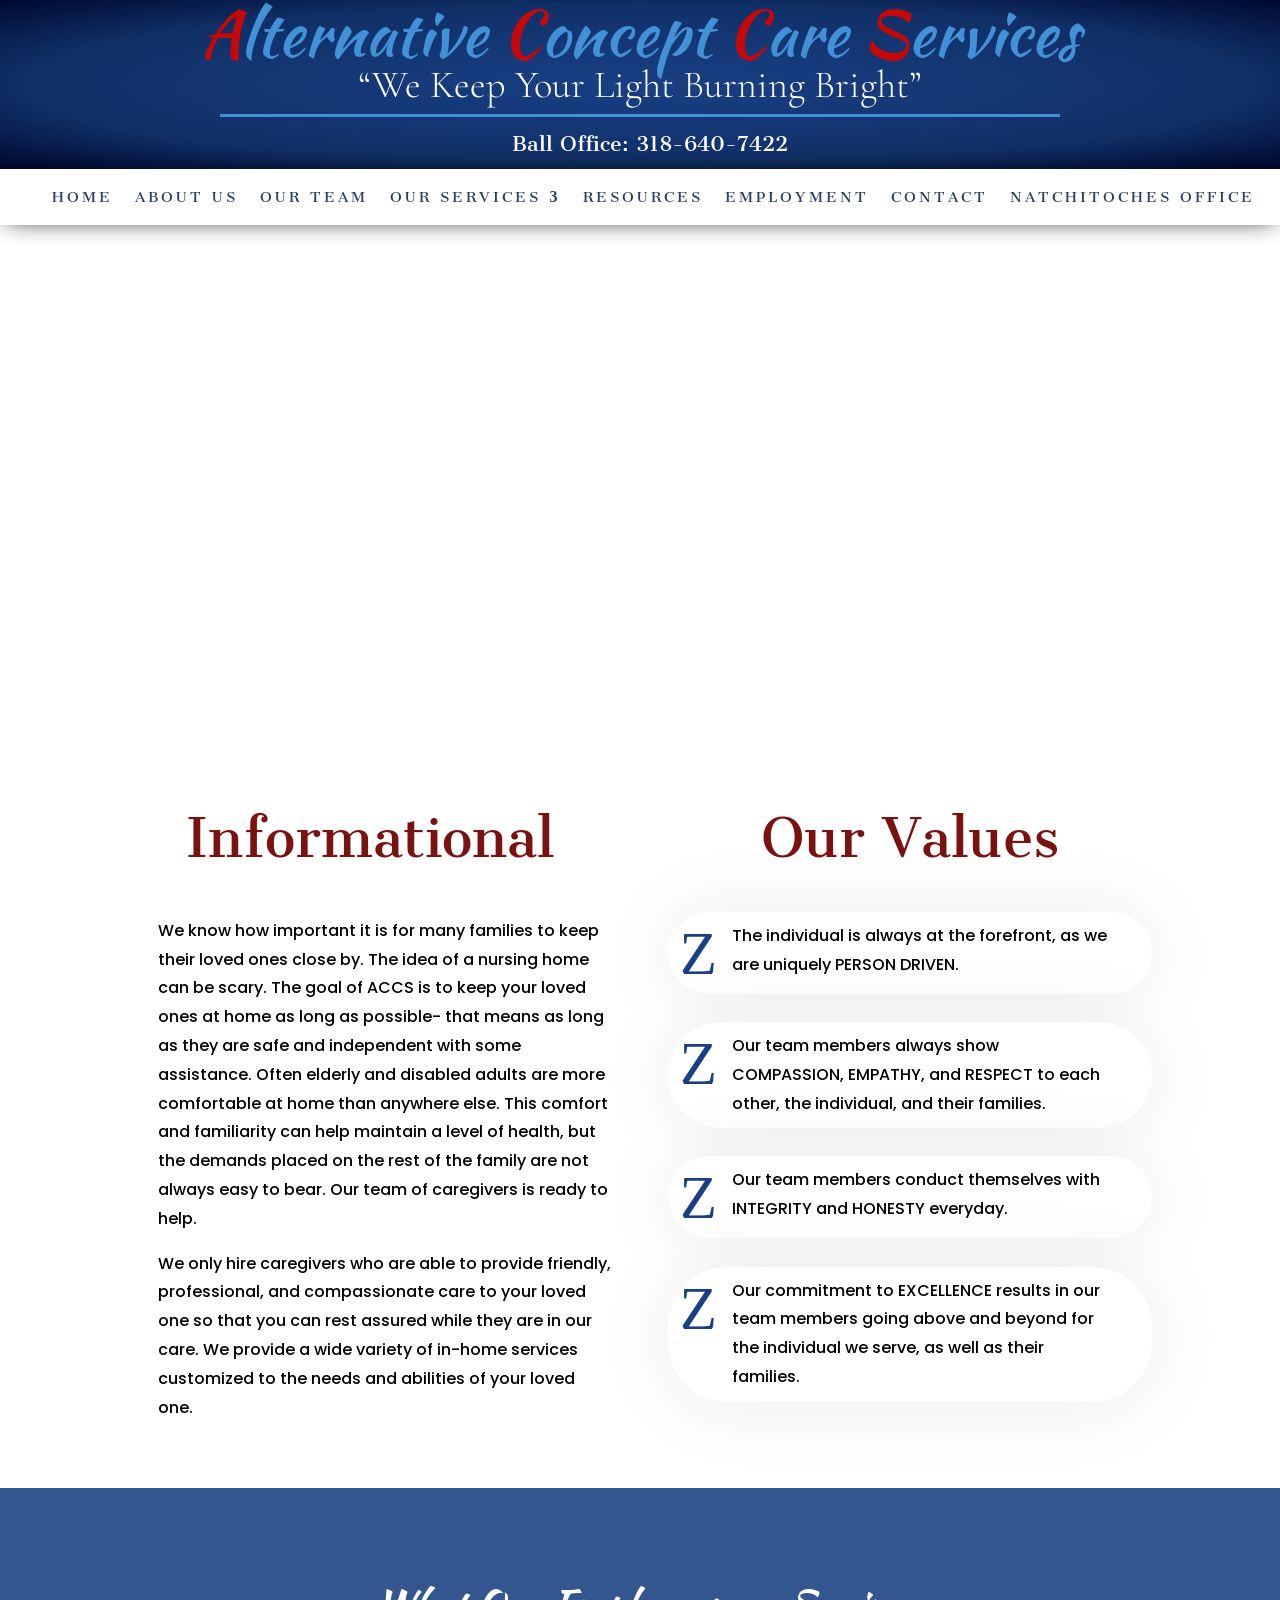
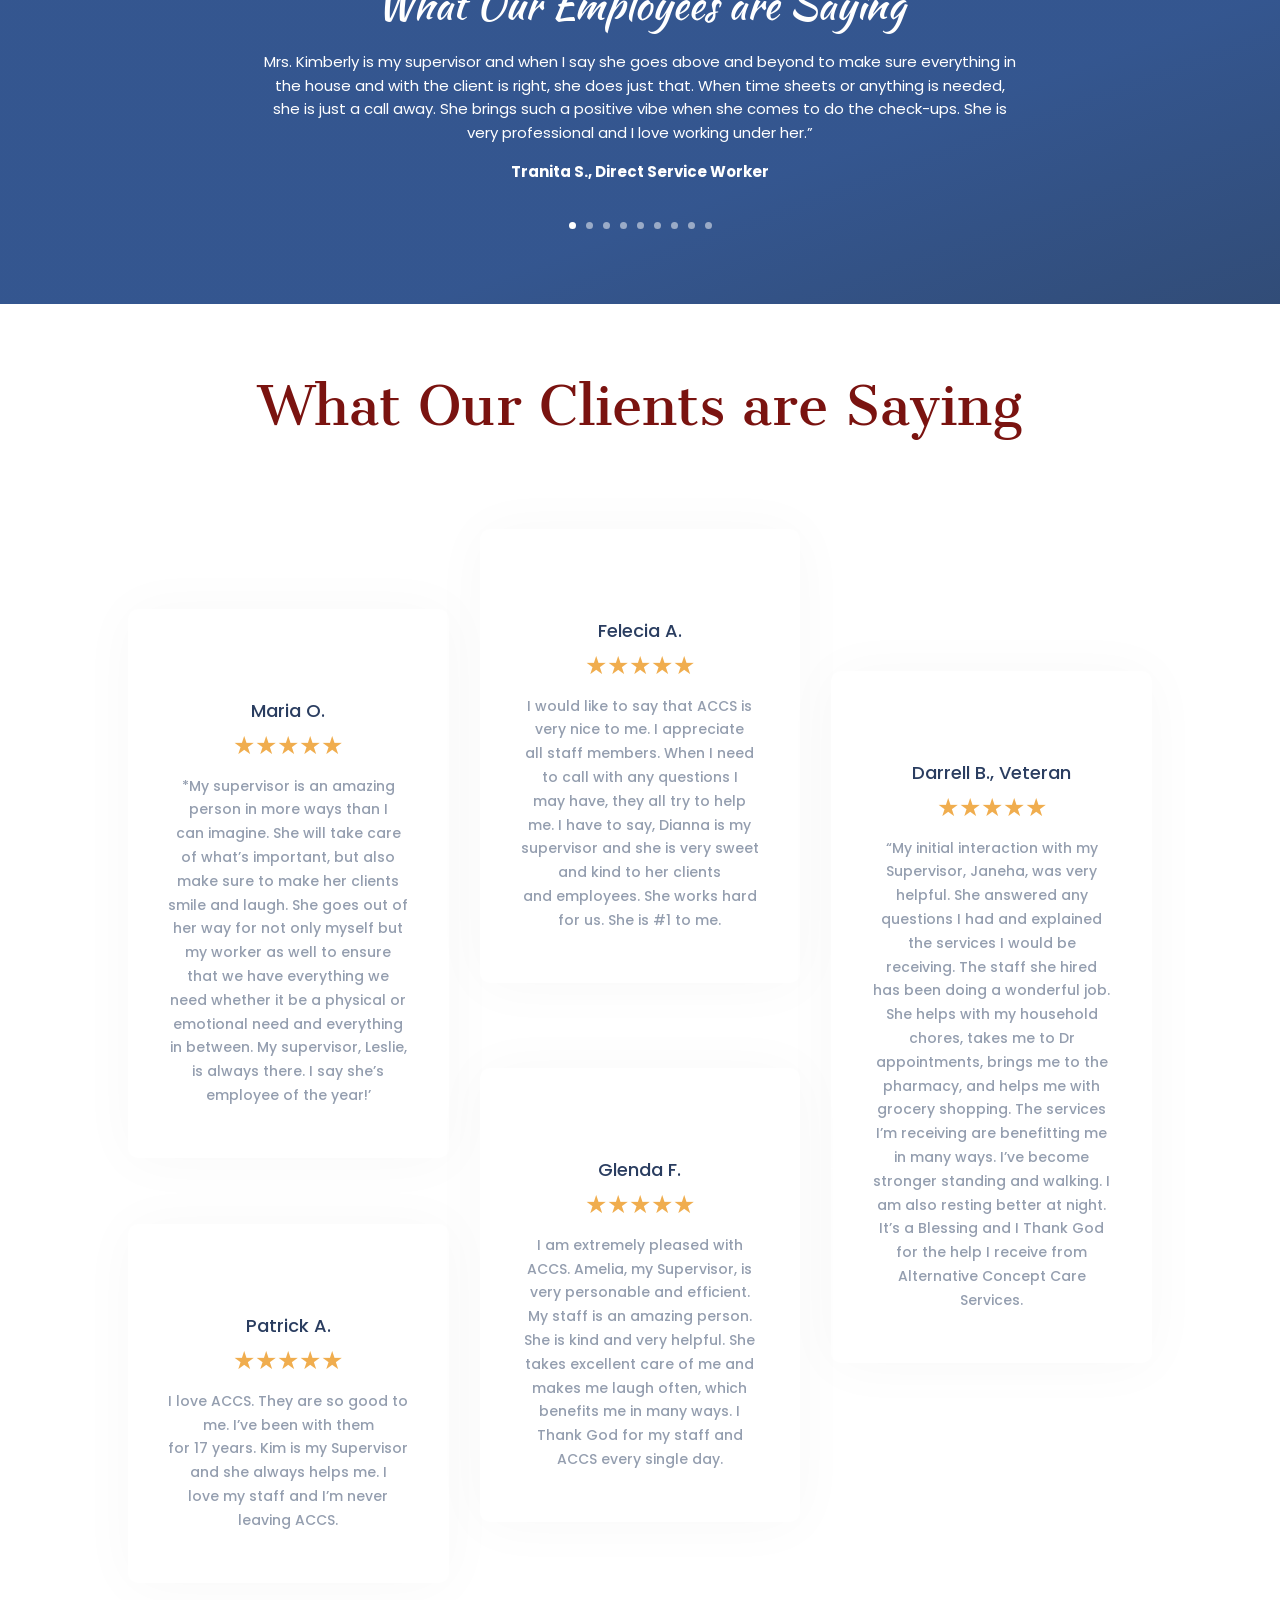
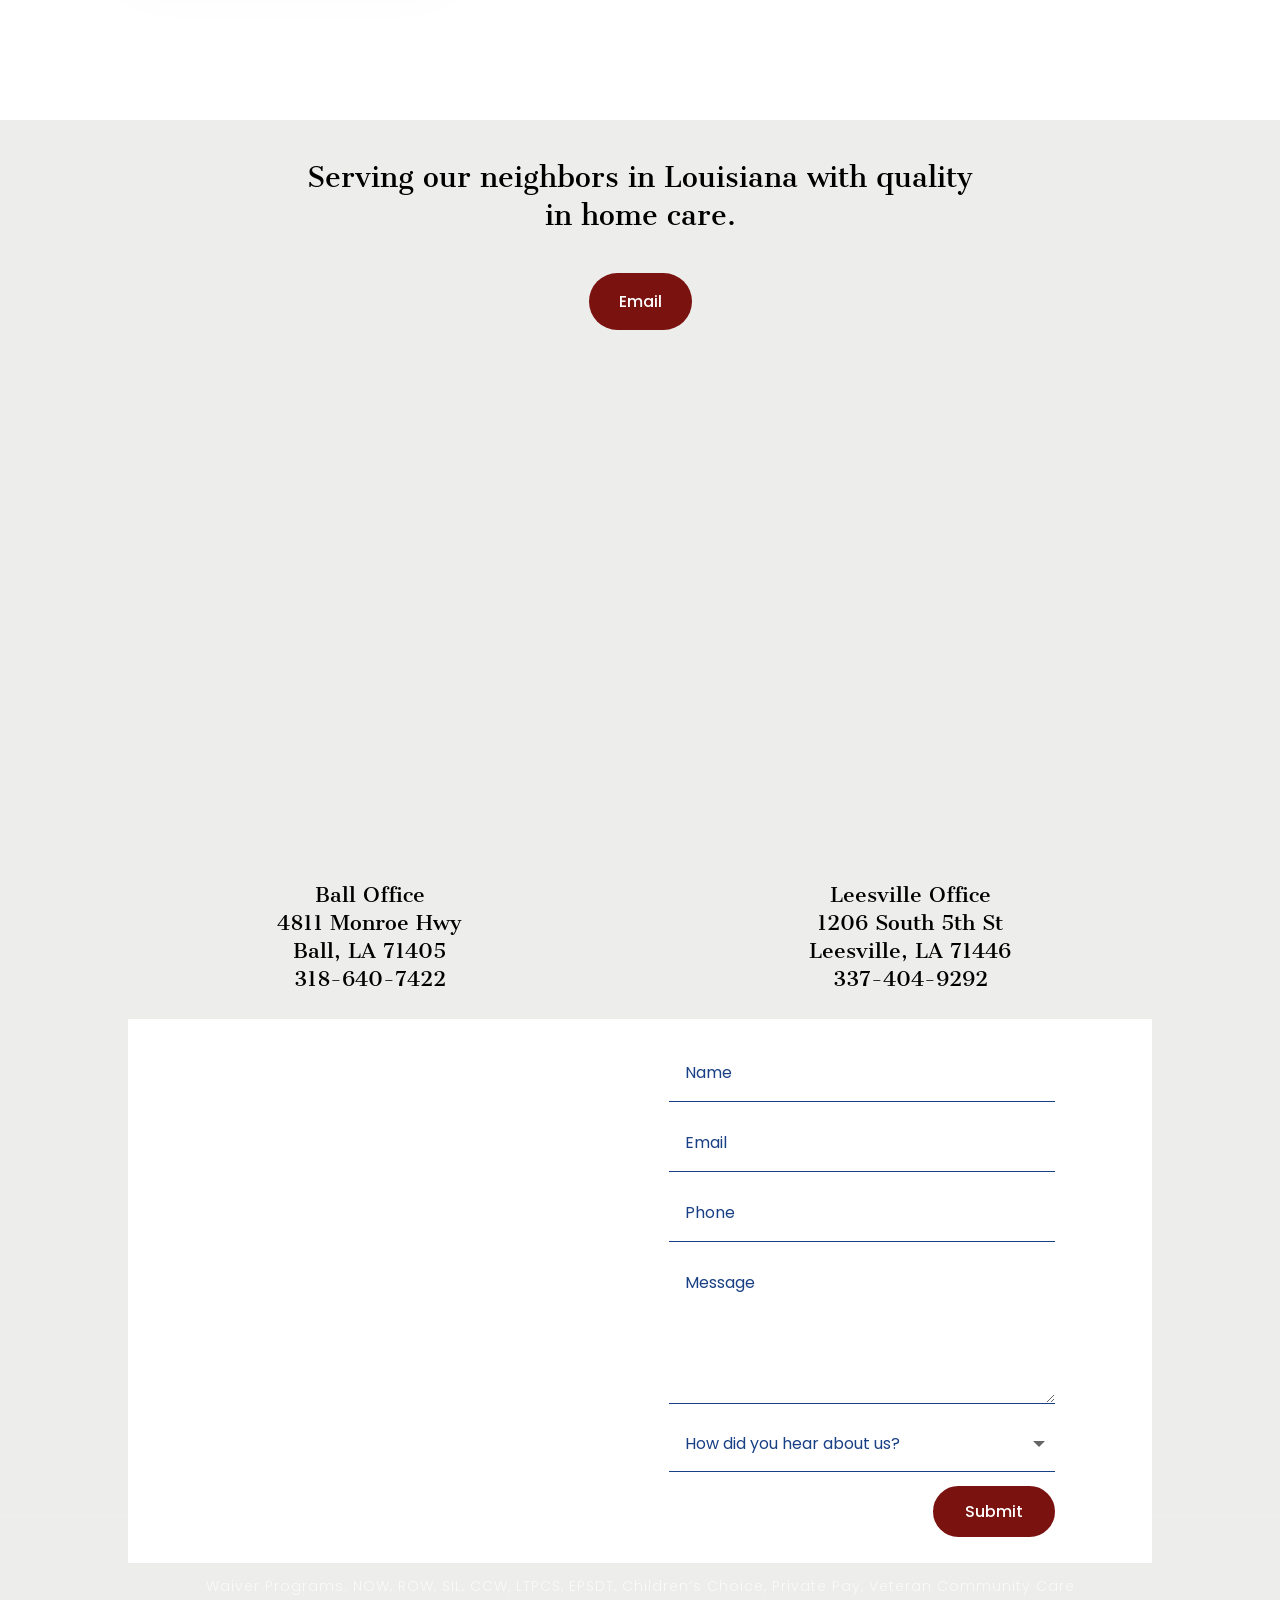
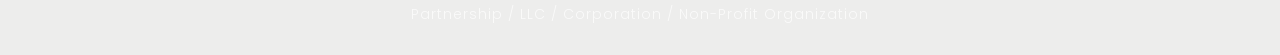
==== commit 8f6123e4: "chore: inject Found It lead capture for Alternative Concept Care Services" ====
--- a/about-us/index.html
+++ b/about-us/index.html
@@ -257,7 +257,9 @@
 <link rel="icon" href="../wp-content/uploads/2022/09/cropped-ACCS-Logo-06-192x192.png" sizes="192x192" />
 <link rel="apple-touch-icon" href="../wp-content/uploads/2022/09/cropped-ACCS-Logo-06-180x180.png" />
 <meta name="msapplication-TileImage" content="../wp-content/uploads/2022/09/cropped-ACCS-Logo-06-270x270.png" />
-<style id="et-divi-customizer-global-cached-inline-styles">body,.et_pb_column_1_2 .et_quote_content blockquote cite,.et_pb_column_1_2 .et_link_content a.et_link_main_url,.et_pb_column_1_3 .et_quote_content blockquote cite,.et_pb_column_3_8 .et_quote_content blockquote cite,.et_pb_column_1_4 .et_quote_content blockquote cite,.et_pb_blog_grid .et_quote_content blockquote cite,.et_pb_column_1_3 .et_link_content a.et_link_main_url,.et_pb_column_3_8 .et_link_content a.et_link_main_url,.et_pb_column_1_4 .et_link_content a.et_link_main_url,.et_pb_blog_grid .et_link_content a.et_link_main_url,body .et_pb_bg_layout_light .et_pb_post p,body .et_pb_bg_layout_dark .et_pb_post p{font-size:14px}.et_pb_slide_content,.et_pb_best_value{font-size:15px}body{color:#949eaf}h1,h2,h3,h4,h5,h6{color:#2a3d60}#et_search_icon:hover,.mobile_menu_bar:before,.mobile_menu_bar:after,.et_toggle_slide_menu:after,.et-social-icon a:hover,.et_pb_sum,.et_pb_pricing li a,.et_pb_pricing_table_button,.et_overlay:before,.entry-summary p.price ins,.et_pb_member_social_links a:hover,.et_pb_widget li a:hover,.et_pb_filterable_portfolio .et_pb_portfolio_filters li a.active,.et_pb_filterable_portfolio .et_pb_portofolio_pagination ul li a.active,.et_pb_gallery .et_pb_gallery_pagination ul li a.active,.wp-pagenavi span.current,.wp-pagenavi a:hover,.nav-single a,.tagged_as a,.posted_in a{color:#58c6e9}.et_pb_contact_submit,.et_password_protected_form .et_submit_button,.et_pb_bg_layout_light .et_pb_newsletter_button,.comment-reply-link,.form-submit .et_pb_button,.et_pb_bg_layout_light .et_pb_promo_button,.et_pb_bg_layout_light .et_pb_more_button,.et_pb_contact p input[type="checkbox"]:checked+label i:before,.et_pb_bg_layout_light.et_pb_module.et_pb_button{color:#58c6e9}.footer-widget h4{color:#58c6e9}.et-search-form,.nav li ul,.et_mobile_menu,.footer-widget li:before,.et_pb_pricing li:before,blockquote{border-color:#58c6e9}.et_pb_counter_amount,.et_pb_featured_table .et_pb_pricing_heading,.et_quote_content,.et_link_content,.et_audio_content,.et_pb_post_slider.et_pb_bg_layout_dark,.et_slide_in_menu_container,.et_pb_contact p input[type="radio"]:checked+label i:before{background-color:#58c6e9}.container,.et_pb_row,.et_pb_slider .et_pb_container,.et_pb_fullwidth_section .et_pb_title_container,.et_pb_fullwidth_section .et_pb_title_featured_container,.et_pb_fullwidth_header:not(.et_pb_fullscreen) .et_pb_fullwidth_header_container{max-width:1170px}.et_boxed_layout #page-container,.et_boxed_layout.et_non_fixed_nav.et_transparent_nav #page-container #top-header,.et_boxed_layout.et_non_fixed_nav.et_transparent_nav #page-container #main-header,.et_fixed_nav.et_boxed_layout #page-container #top-header,.et_fixed_nav.et_boxed_layout #page-container #main-header,.et_boxed_layout #page-container .container,.et_boxed_layout #page-container .et_pb_row{max-width:1330px}a{color:#949eaf}.et_secondary_nav_enabled #page-container #top-header{background-color:#58c6e9!important}#et-secondary-nav li ul{background-color:#58c6e9}#main-footer .footer-widget h4,#main-footer .widget_block h1,#main-footer .widget_block h2,#main-footer .widget_block h3,#main-footer .widget_block h4,#main-footer .widget_block h5,#main-footer .widget_block h6{color:#58c6e9}.footer-widget li:before{border-color:#58c6e9}body .et_pb_button{}body.et_pb_button_helper_class .et_pb_button,body.et_pb_button_helper_class .et_pb_module.et_pb_button{color:#2a3d60}@media only screen and (min-width:981px){.et_fixed_nav #page-container .et-fixed-header#top-header{background-color:#58c6e9!important}.et_fixed_nav #page-container .et-fixed-header#top-header #et-secondary-nav li ul{background-color:#58c6e9}}@media only screen and (min-width:1462px){.et_pb_row{padding:29px 0}.et_pb_section{padding:58px 0}.single.et_pb_pagebuilder_layout.et_full_width_page .et_post_meta_wrapper{padding-top:87px}.et_pb_fullwidth_section{padding:0}}	h1,h2,h3,h4,h5,h6{font-family:'Kaushan Script',handwriting}body,input,textarea,select{font-family:'Poppins',Helvetica,Arial,Lucida,sans-serif}.et_pb_button{font-family:'Poppins',Helvetica,Arial,Lucida,sans-serif}@media only screen and (max-width:980px){.two-columns .et_pb_column{width:50%!important}.three-columns .et_pb_column{width:33.33%!important}.four-columns .et_pb_column{width:25%!important}}@media (max-width:767px){p.et_pb_contact_field{max-width:100%!important}}button.btn.btn-primary.app-submit{border-radius:50px!important;padding-top:15px!important;padding-bottom:15px!important;padding-left:30px!important;padding-right:30px!important;font-family:'Poppins';font-weight:500;font-size:16px}a.btn.btn-primary{border-radius:50px!important;font-family:'Poppins';font-weight:500;font-size:14px}input.btn-search.btn.btn-primary{border-radius:50px!important}</style></head>
+<style id="et-divi-customizer-global-cached-inline-styles">body,.et_pb_column_1_2 .et_quote_content blockquote cite,.et_pb_column_1_2 .et_link_content a.et_link_main_url,.et_pb_column_1_3 .et_quote_content blockquote cite,.et_pb_column_3_8 .et_quote_content blockquote cite,.et_pb_column_1_4 .et_quote_content blockquote cite,.et_pb_blog_grid .et_quote_content blockquote cite,.et_pb_column_1_3 .et_link_content a.et_link_main_url,.et_pb_column_3_8 .et_link_content a.et_link_main_url,.et_pb_column_1_4 .et_link_content a.et_link_main_url,.et_pb_blog_grid .et_link_content a.et_link_main_url,body .et_pb_bg_layout_light .et_pb_post p,body .et_pb_bg_layout_dark .et_pb_post p{font-size:14px}.et_pb_slide_content,.et_pb_best_value{font-size:15px}body{color:#949eaf}h1,h2,h3,h4,h5,h6{color:#2a3d60}#et_search_icon:hover,.mobile_menu_bar:before,.mobile_menu_bar:after,.et_toggle_slide_menu:after,.et-social-icon a:hover,.et_pb_sum,.et_pb_pricing li a,.et_pb_pricing_table_button,.et_overlay:before,.entry-summary p.price ins,.et_pb_member_social_links a:hover,.et_pb_widget li a:hover,.et_pb_filterable_portfolio .et_pb_portfolio_filters li a.active,.et_pb_filterable_portfolio .et_pb_portofolio_pagination ul li a.active,.et_pb_gallery .et_pb_gallery_pagination ul li a.active,.wp-pagenavi span.current,.wp-pagenavi a:hover,.nav-single a,.tagged_as a,.posted_in a{color:#58c6e9}.et_pb_contact_submit,.et_password_protected_form .et_submit_button,.et_pb_bg_layout_light .et_pb_newsletter_button,.comment-reply-link,.form-submit .et_pb_button,.et_pb_bg_layout_light .et_pb_promo_button,.et_pb_bg_layout_light .et_pb_more_button,.et_pb_contact p input[type="checkbox"]:checked+label i:before,.et_pb_bg_layout_light.et_pb_module.et_pb_button{color:#58c6e9}.footer-widget h4{color:#58c6e9}.et-search-form,.nav li ul,.et_mobile_menu,.footer-widget li:before,.et_pb_pricing li:before,blockquote{border-color:#58c6e9}.et_pb_counter_amount,.et_pb_featured_table .et_pb_pricing_heading,.et_quote_content,.et_link_content,.et_audio_content,.et_pb_post_slider.et_pb_bg_layout_dark,.et_slide_in_menu_container,.et_pb_contact p input[type="radio"]:checked+label i:before{background-color:#58c6e9}.container,.et_pb_row,.et_pb_slider .et_pb_container,.et_pb_fullwidth_section .et_pb_title_container,.et_pb_fullwidth_section .et_pb_title_featured_container,.et_pb_fullwidth_header:not(.et_pb_fullscreen) .et_pb_fullwidth_header_container{max-width:1170px}.et_boxed_layout #page-container,.et_boxed_layout.et_non_fixed_nav.et_transparent_nav #page-container #top-header,.et_boxed_layout.et_non_fixed_nav.et_transparent_nav #page-container #main-header,.et_fixed_nav.et_boxed_layout #page-container #top-header,.et_fixed_nav.et_boxed_layout #page-container #main-header,.et_boxed_layout #page-container .container,.et_boxed_layout #page-container .et_pb_row{max-width:1330px}a{color:#949eaf}.et_secondary_nav_enabled #page-container #top-header{background-color:#58c6e9!important}#et-secondary-nav li ul{background-color:#58c6e9}#main-footer .footer-widget h4,#main-footer .widget_block h1,#main-footer .widget_block h2,#main-footer .widget_block h3,#main-footer .widget_block h4,#main-footer .widget_block h5,#main-footer .widget_block h6{color:#58c6e9}.footer-widget li:before{border-color:#58c6e9}body .et_pb_button{}body.et_pb_button_helper_class .et_pb_button,body.et_pb_button_helper_class .et_pb_module.et_pb_button{color:#2a3d60}@media only screen and (min-width:981px){.et_fixed_nav #page-container .et-fixed-header#top-header{background-color:#58c6e9!important}.et_fixed_nav #page-container .et-fixed-header#top-header #et-secondary-nav li ul{background-color:#58c6e9}}@media only screen and (min-width:1462px){.et_pb_row{padding:29px 0}.et_pb_section{padding:58px 0}.single.et_pb_pagebuilder_layout.et_full_width_page .et_post_meta_wrapper{padding-top:87px}.et_pb_fullwidth_section{padding:0}}	h1,h2,h3,h4,h5,h6{font-family:'Kaushan Script',handwriting}body,input,textarea,select{font-family:'Poppins',Helvetica,Arial,Lucida,sans-serif}.et_pb_button{font-family:'Poppins',Helvetica,Arial,Lucida,sans-serif}@media only screen and (max-width:980px){.two-columns .et_pb_column{width:50%!important}.three-columns .et_pb_column{width:33.33%!important}.four-columns .et_pb_column{width:25%!important}}@media (max-width:767px){p.et_pb_contact_field{max-width:100%!important}}button.btn.btn-primary.app-submit{border-radius:50px!important;padding-top:15px!important;padding-bottom:15px!important;padding-left:30px!important;padding-right:30px!important;font-family:'Poppins';font-weight:500;font-size:16px}a.btn.btn-primary{border-radius:50px!important;font-family:'Poppins';font-weight:500;font-size:14px}input.btn-search.btn.btn-primary{border-radius:50px!important}</style><!-- Found It Lead Capture -->
+<script src="https://www.founditos.com/embed/lead-capture.js" data-account="d64e6919-b120-42c2-99ae-dc95fe086b04" async></script>
+</head>
 <body class="wp-singular page-template-default page page-id-1080 wp-theme-Divi wp-child-theme-medical-divi-child-theme et-tb-has-template et-tb-has-header et-tb-has-footer medical et_button_no_icon et_pb_button_helper_class et_cover_background et_pb_gutter et_pb_gutters3 et_pb_pagebuilder_layout et_no_sidebar et_divi_theme et-db">
 	<div id="page-container">
 <div id="et-boc" class="et-boc">
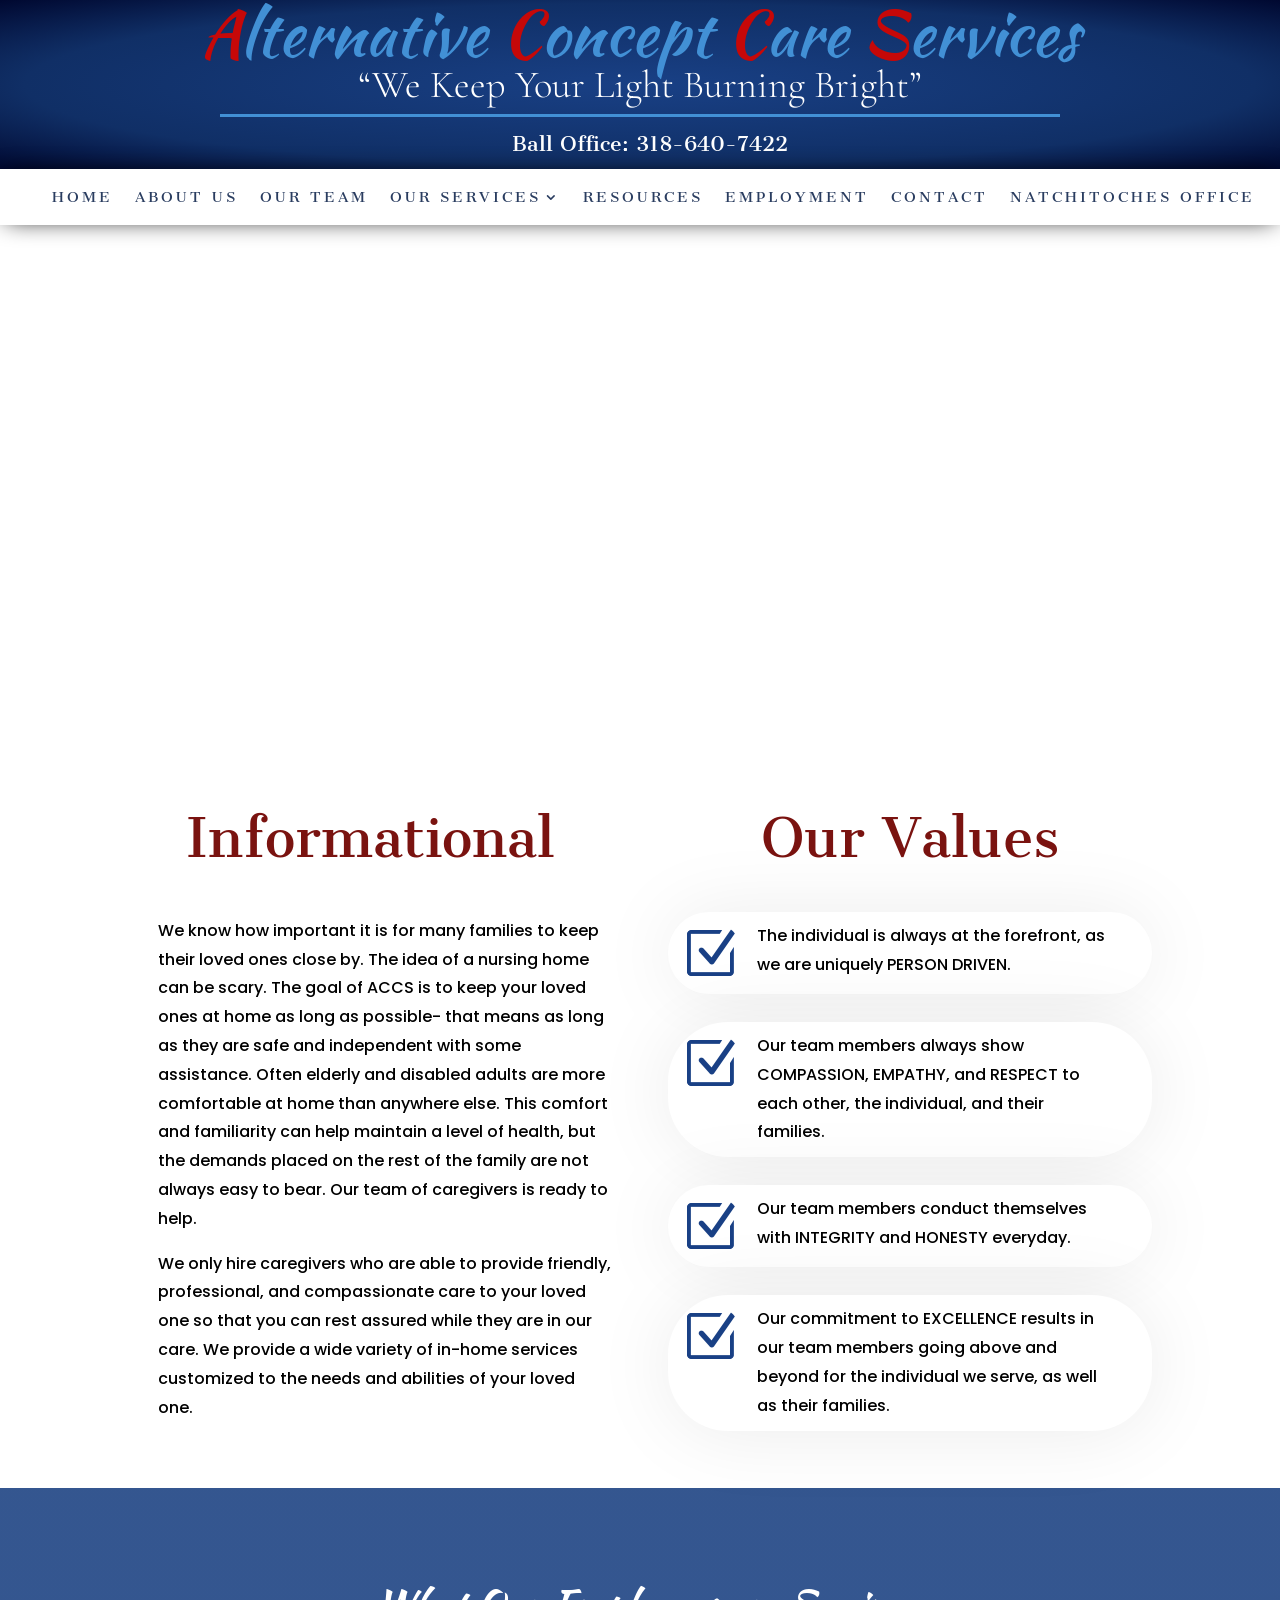
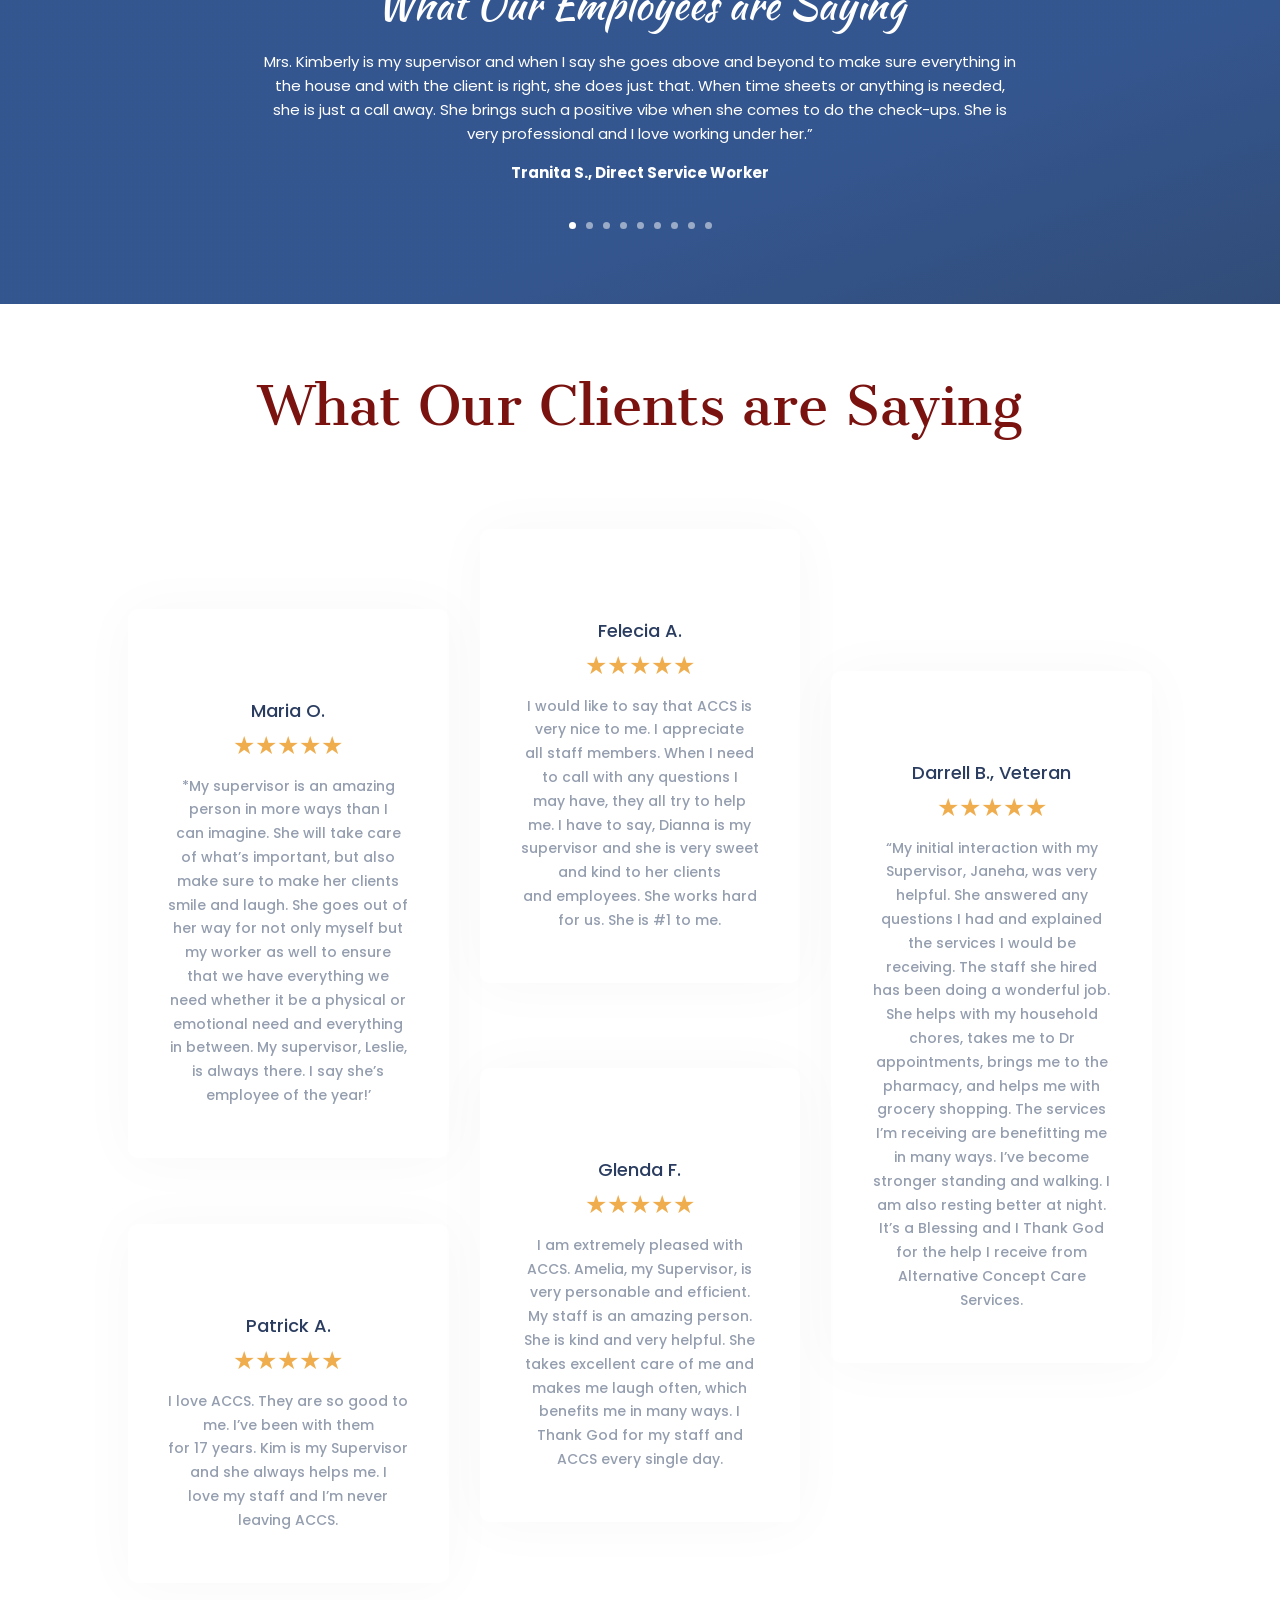
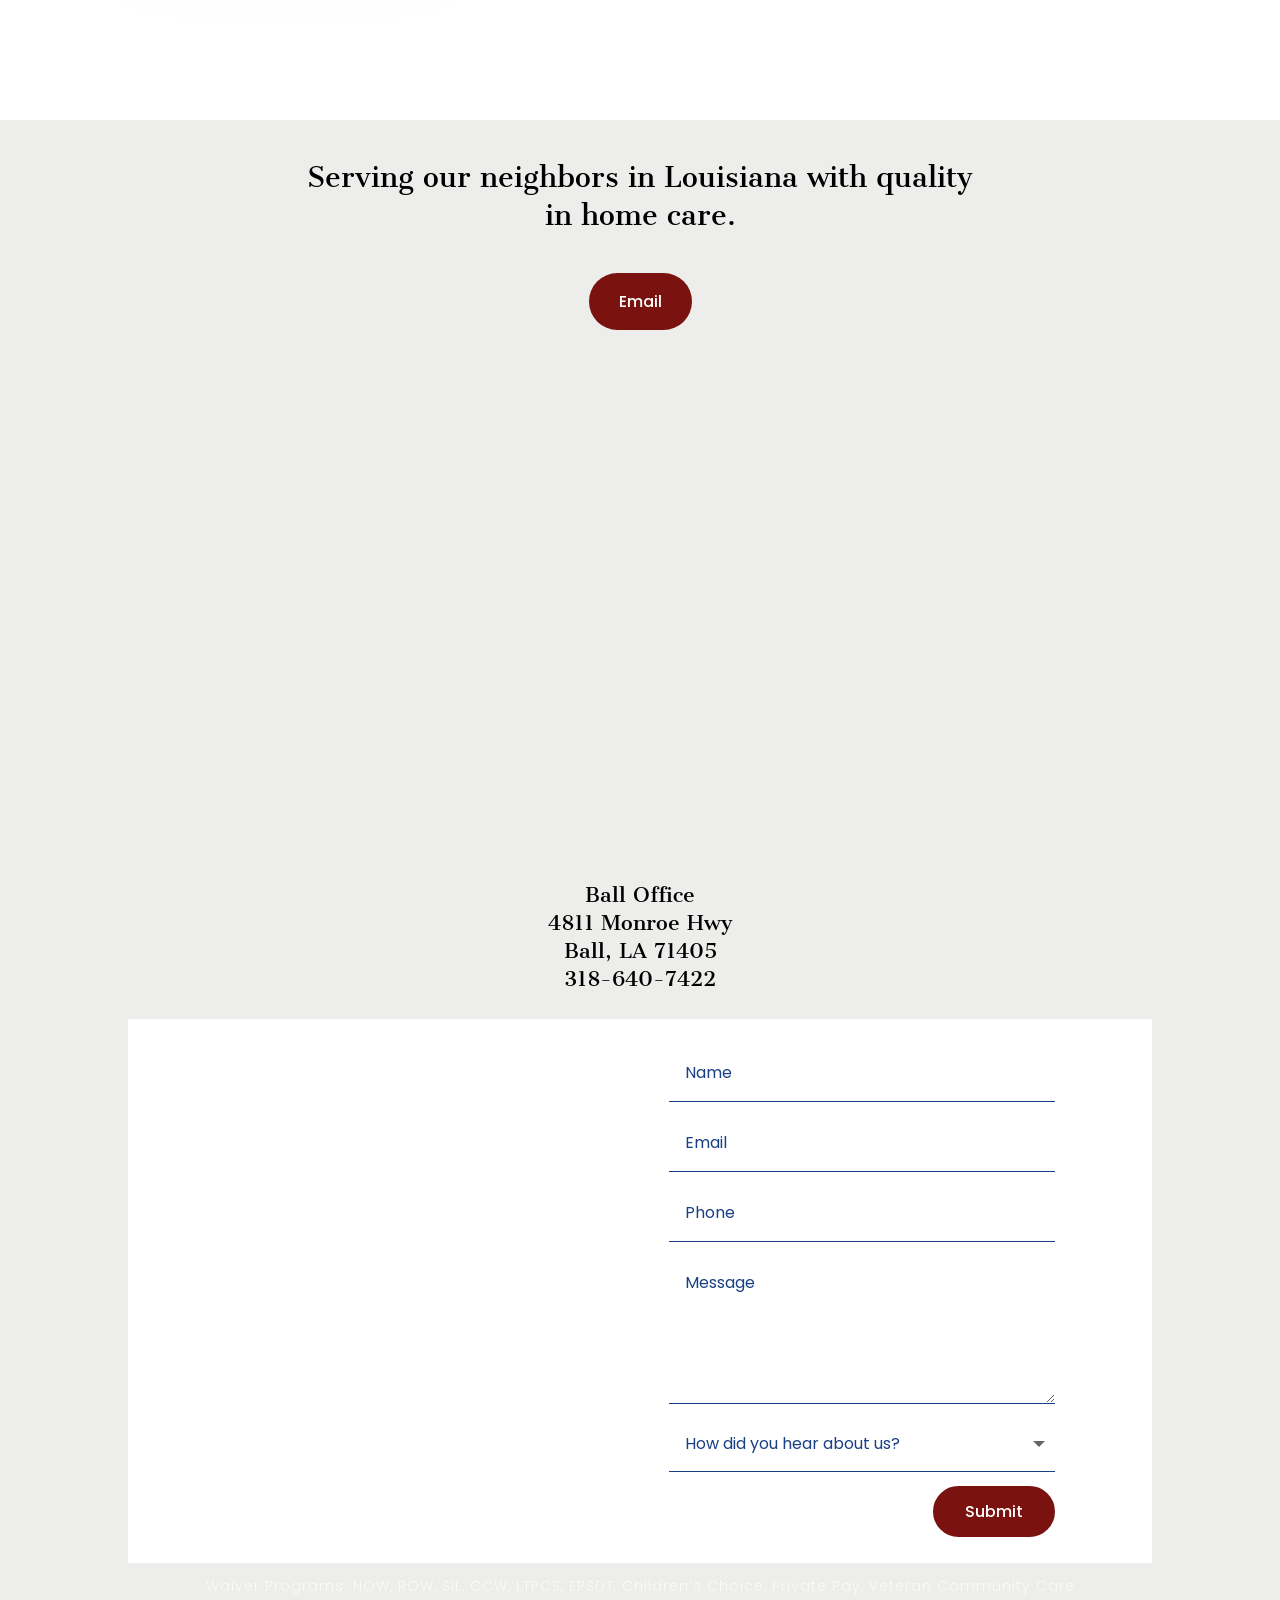
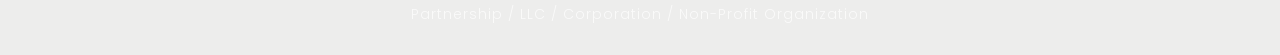
==== commit e8c701f2: "Remove Leesville office and fix broken menu/icon font - Remove the Leesville office (heading, email," ====
--- a/about-us/index.html
+++ b/about-us/index.html
@@ -59,7 +59,7 @@
 /*# sourceURL=divi-style-parent-inline-inline-css */
 </style>
 <style id="divi-dynamic-critical-inline-css">
-@font-face{font-family:ETmodules;font-display:block;src:url(//www.accs6.com/wp-content/themes/Divi/core/admin/fonts/modules/all/modules.eot);src:url(//www.accs6.com/wp-content/themes/Divi/core/admin/fonts/modules/all/modules.eot?#iefix) format("embedded-opentype"),url(//www.accs6.com/wp-content/themes/Divi/core/admin/fonts/modules/all/modules.woff) format("woff"),url(//www.accs6.com/wp-content/themes/Divi/core/admin/fonts/modules/all/modules.ttf) format("truetype"),url(//www.accs6.com/wp-content/themes/Divi/core/admin/fonts/modules/all/modules.svg#ETmodules) format("svg");font-weight:400;font-style:normal}
+@font-face{font-family:ETmodules;font-display:block;src:url(/wp-content/themes/Divi/core/admin/fonts/modules/all/modules.eot);src:url(/wp-content/themes/Divi/core/admin/fonts/modules/all/modules.eot?#iefix) format("embedded-opentype"),url(/wp-content/themes/Divi/core/admin/fonts/modules/all/modules.woff2) format("woff2"),url(/wp-content/themes/Divi/core/admin/fonts/modules/all/modules.woff) format("woff"),url(/wp-content/themes/Divi/core/admin/fonts/modules/all/modules.ttf) format("truetype"),url(/wp-content/themes/Divi/core/admin/fonts/modules/all/modules.svg#ETmodules) format("svg");font-weight:400;font-style:normal}
 @media (min-width:981px){.et_pb_gutters3 .et_pb_column,.et_pb_gutters3.et_pb_row .et_pb_column{margin-right:5.5%}.et_pb_gutters3 .et_pb_column_4_4,.et_pb_gutters3.et_pb_row .et_pb_column_4_4{width:100%}.et_pb_gutters3 .et_pb_column_4_4 .et_pb_module,.et_pb_gutters3.et_pb_row .et_pb_column_4_4 .et_pb_module{margin-bottom:2.75%}.et_pb_gutters3 .et_pb_column_3_4,.et_pb_gutters3.et_pb_row .et_pb_column_3_4{width:73.625%}.et_pb_gutters3 .et_pb_column_3_4 .et_pb_module,.et_pb_gutters3.et_pb_row .et_pb_column_3_4 .et_pb_module{margin-bottom:3.735%}.et_pb_gutters3 .et_pb_column_2_3,.et_pb_gutters3.et_pb_row .et_pb_column_2_3{width:64.833%}.et_pb_gutters3 .et_pb_column_2_3 .et_pb_module,.et_pb_gutters3.et_pb_row .et_pb_column_2_3 .et_pb_module{margin-bottom:4.242%}.et_pb_gutters3 .et_pb_column_3_5,.et_pb_gutters3.et_pb_row .et_pb_column_3_5{width:57.8%}.et_pb_gutters3 .et_pb_column_3_5 .et_pb_module,.et_pb_gutters3.et_pb_row .et_pb_column_3_5 .et_pb_module{margin-bottom:4.758%}.et_pb_gutters3 .et_pb_column_1_2,.et_pb_gutters3.et_pb_row .et_pb_column_1_2{width:47.25%}.et_pb_gutters3 .et_pb_column_1_2 .et_pb_module,.et_pb_gutters3.et_pb_row .et_pb_column_1_2 .et_pb_module{margin-bottom:5.82%}.et_pb_gutters3 .et_pb_column_2_5,.et_pb_gutters3.et_pb_row .et_pb_column_2_5{width:36.7%}.et_pb_gutters3 .et_pb_column_2_5 .et_pb_module,.et_pb_gutters3.et_pb_row .et_pb_column_2_5 .et_pb_module{margin-bottom:7.493%}.et_pb_gutters3 .et_pb_column_1_3,.et_pb_gutters3.et_pb_row .et_pb_column_1_3{width:29.6667%}.et_pb_gutters3 .et_pb_column_1_3 .et_pb_module,.et_pb_gutters3.et_pb_row .et_pb_column_1_3 .et_pb_module{margin-bottom:9.27%}.et_pb_gutters3 .et_pb_column_1_4,.et_pb_gutters3.et_pb_row .et_pb_column_1_4{width:20.875%}.et_pb_gutters3 .et_pb_column_1_4 .et_pb_module,.et_pb_gutters3.et_pb_row .et_pb_column_1_4 .et_pb_module{margin-bottom:13.174%}.et_pb_gutters3 .et_pb_column_1_5,.et_pb_gutters3.et_pb_row .et_pb_column_1_5{width:15.6%}.et_pb_gutters3 .et_pb_column_1_5 .et_pb_module,.et_pb_gutters3.et_pb_row .et_pb_column_1_5 .et_pb_module{margin-bottom:17.628%}.et_pb_gutters3 .et_pb_column_1_6,.et_pb_gutters3.et_pb_row .et_pb_column_1_6{width:12.0833%}.et_pb_gutters3 .et_pb_column_1_6 .et_pb_module,.et_pb_gutters3.et_pb_row .et_pb_column_1_6 .et_pb_module{margin-bottom:22.759%}.et_pb_gutters3 .et_full_width_page.woocommerce-page ul.products li.product{width:20.875%;margin-right:5.5%;margin-bottom:5.5%}.et_pb_gutters3.et_left_sidebar.woocommerce-page #main-content ul.products li.product,.et_pb_gutters3.et_right_sidebar.woocommerce-page #main-content ul.products li.product{width:28.353%;margin-right:7.47%}.et_pb_gutters3.et_left_sidebar.woocommerce-page #main-content ul.products.columns-1 li.product,.et_pb_gutters3.et_right_sidebar.woocommerce-page #main-content ul.products.columns-1 li.product{width:100%;margin-right:0}.et_pb_gutters3.et_left_sidebar.woocommerce-page #main-content ul.products.columns-2 li.product,.et_pb_gutters3.et_right_sidebar.woocommerce-page #main-content ul.products.columns-2 li.product{width:48%;margin-right:4%}.et_pb_gutters3.et_left_sidebar.woocommerce-page #main-content ul.products.columns-2 li:nth-child(2n+2),.et_pb_gutters3.et_right_sidebar.woocommerce-page #main-content ul.products.columns-2 li:nth-child(2n+2){margin-right:0}.et_pb_gutters3.et_left_sidebar.woocommerce-page #main-content ul.products.columns-2 li:nth-child(3n+1),.et_pb_gutters3.et_right_sidebar.woocommerce-page #main-content ul.products.columns-2 li:nth-child(3n+1){clear:none}}
 @media (min-width:981px){.et_pb_gutter.et_pb_gutters2 #left-area{width:77.25%}.et_pb_gutter.et_pb_gutters2 #sidebar{width:22.75%}.et_pb_gutters2.et_right_sidebar #left-area{padding-right:3%}.et_pb_gutters2.et_left_sidebar #left-area{padding-left:3%}.et_pb_gutter.et_pb_gutters2.et_right_sidebar #main-content .container:before{right:22.75%!important}.et_pb_gutter.et_pb_gutters2.et_left_sidebar #main-content .container:before{left:22.75%!important}.et_pb_gutters2 .et_pb_column,.et_pb_gutters2.et_pb_row .et_pb_column{margin-right:3%}.et_pb_gutters2 .et_pb_column_4_4,.et_pb_gutters2.et_pb_row .et_pb_column_4_4{width:100%}.et_pb_gutters2 .et_pb_column_4_4 .et_pb_module,.et_pb_gutters2.et_pb_row .et_pb_column_4_4 .et_pb_module{margin-bottom:1.5%}.et_pb_gutters2 .et_pb_column_3_4,.et_pb_gutters2.et_pb_row .et_pb_column_3_4{width:74.25%}.et_pb_gutters2 .et_pb_column_3_4 .et_pb_module,.et_pb_gutters2.et_pb_row .et_pb_column_3_4 .et_pb_module{margin-bottom:2.02%}.et_pb_gutters2 .et_pb_column_2_3,.et_pb_gutters2.et_pb_row .et_pb_column_2_3{width:65.667%}.et_pb_gutters2 .et_pb_column_2_3 .et_pb_module,.et_pb_gutters2.et_pb_row .et_pb_column_2_3 .et_pb_module{margin-bottom:2.284%}.et_pb_gutters2 .et_pb_column_3_5,.et_pb_gutters2.et_pb_row .et_pb_column_3_5{width:58.8%}.et_pb_gutters2 .et_pb_column_3_5 .et_pb_module,.et_pb_gutters2.et_pb_row .et_pb_column_3_5 .et_pb_module{margin-bottom:2.551%}.et_pb_gutters2 .et_pb_column_1_2,.et_pb_gutters2.et_pb_row .et_pb_column_1_2{width:48.5%}.et_pb_gutters2 .et_pb_column_1_2 .et_pb_module,.et_pb_gutters2.et_pb_row .et_pb_column_1_2 .et_pb_module{margin-bottom:3.093%}.et_pb_gutters2 .et_pb_column_2_5,.et_pb_gutters2.et_pb_row .et_pb_column_2_5{width:38.2%}.et_pb_gutters2 .et_pb_column_2_5 .et_pb_module,.et_pb_gutters2.et_pb_row .et_pb_column_2_5 .et_pb_module{margin-bottom:3.927%}.et_pb_gutters2 .et_pb_column_1_3,.et_pb_gutters2.et_pb_row .et_pb_column_1_3{width:31.3333%}.et_pb_gutters2 .et_pb_column_1_3 .et_pb_module,.et_pb_gutters2.et_pb_row .et_pb_column_1_3 .et_pb_module{margin-bottom:4.787%}.et_pb_gutters2 .et_pb_column_1_4,.et_pb_gutters2.et_pb_row .et_pb_column_1_4{width:22.75%}.et_pb_gutters2 .et_pb_column_1_4 .et_pb_module,.et_pb_gutters2.et_pb_row .et_pb_column_1_4 .et_pb_module{margin-bottom:6.593%}.et_pb_gutters2 .et_pb_column_1_5,.et_pb_gutters2.et_pb_row .et_pb_column_1_5{width:17.6%}.et_pb_gutters2 .et_pb_column_1_5 .et_pb_module,.et_pb_gutters2.et_pb_row .et_pb_column_1_5 .et_pb_module{margin-bottom:8.523%}.et_pb_gutters2 .et_pb_column_1_6,.et_pb_gutters2.et_pb_row .et_pb_column_1_6{width:14.1667%}.et_pb_gutters2 .et_pb_column_1_6 .et_pb_module,.et_pb_gutters2.et_pb_row .et_pb_column_1_6 .et_pb_module{margin-bottom:10.588%}.et_pb_gutters2 .et_full_width_page.woocommerce-page ul.products li.product{width:22.75%;margin-right:3%;margin-bottom:3%}.et_pb_gutters2.et_left_sidebar.woocommerce-page #main-content ul.products li.product,.et_pb_gutters2.et_right_sidebar.woocommerce-page #main-content ul.products li.product{width:30.64%;margin-right:4.04%}}
 .et_parallax_bg.et_parallax_bg__sticky,.et_pb_sticky.et_pb_section_parallax_sticky .et_parallax_bg:not(.et_parallax_bg__sticky),.et_pb_sticky .et_pb_section_parallax_sticky .et_parallax_bg:not(.et_parallax_bg__sticky){display:none}.et_pb_sticky.et_pb_section_parallax_sticky .et_parallax_bg.et_parallax_bg__sticky,.et_pb_sticky .et_pb_section_parallax_sticky .et_parallax_bg.et_parallax_bg__sticky{display:block}.et_builder_inner_content.has_et_pb_sticky{z-index:inherit}.et-db #et-boc .et-l #et-fb-app .et_pb_column.has_et_pb_sticky,.et_pb_column.has_et_pb_sticky{z-index:20}.et-l--header .et-db #et-boc .et-l #et-fb-app .et_pb_column.has_et_pb_sticky,.et-l--header .et_pb_column.has_et_pb_sticky{z-index:30}.et-l--footer .et-db #et-boc .et-l #et-fb-app .et_pb_column.has_et_pb_sticky,.et-l--footer .et_pb_column.has_et_pb_sticky{z-index:10}.et_pb_sticky_placeholder{opacity:0!important}.et_pb_sticky .et_overlay.et_pb_inline_icon_sticky:before,.et_pb_sticky .et_pb_inline_icon_sticky:before{content:attr(data-icon-sticky)!important}body .et-script-temporary-measurement{opacity:0}
@@ -1062,7 +1062,7 @@
 				
 				
 			</div><div class="et_pb_row et_pb_row_1_tb_footer">
-				<div class="et_pb_column et_pb_column_1_2 et_pb_column_1_tb_footer  et_pb_css_mix_blend_mode_passthrough">
+				<div class="et_pb_column et_pb_column_4_4 et_pb_column_1_tb_footer  et_pb_css_mix_blend_mode_passthrough et-last-child">
 				
 				
 				
@@ -1079,24 +1079,6 @@
 				
 				
 				<div class="et_pb_text_inner"><p><span>Ball Office</span><br /><span>4811 Monroe Hwy</span><br /><span>Ball, LA 71405</span><br /><span>318-640-7422</span></p></div>
-			</div>
-			</div><div class="et_pb_column et_pb_column_1_2 et_pb_column_2_tb_footer  et_pb_css_mix_blend_mode_passthrough et-last-child">
-				
-				
-				
-				
-				<div class="et_pb_module et_pb_code et_pb_code_1_tb_footer">
-				
-				
-				
-				
-				<div class="et_pb_code_inner"><iframe loading="lazy" src="https://www.google.com/maps/d/embed?mid=1pqc_0W0wjiJanQiVVM2y5Avuaemu5Tg&#038;ehbc=2E312F&#038;noprof=1" width="640" height="480"></iframe></div>
-			</div><div class="et_pb_module et_pb_text et_pb_text_2_tb_footer  et_pb_text_align_center et_pb_bg_layout_light">
-				
-				
-				
-				
-				<div class="et_pb_text_inner"><p><span>Leesville Office<br />1206 South 5th St<br />Leesville, LA 71446<br />337-404-9292</span></p></div>
 			</div>
 			</div>
 				
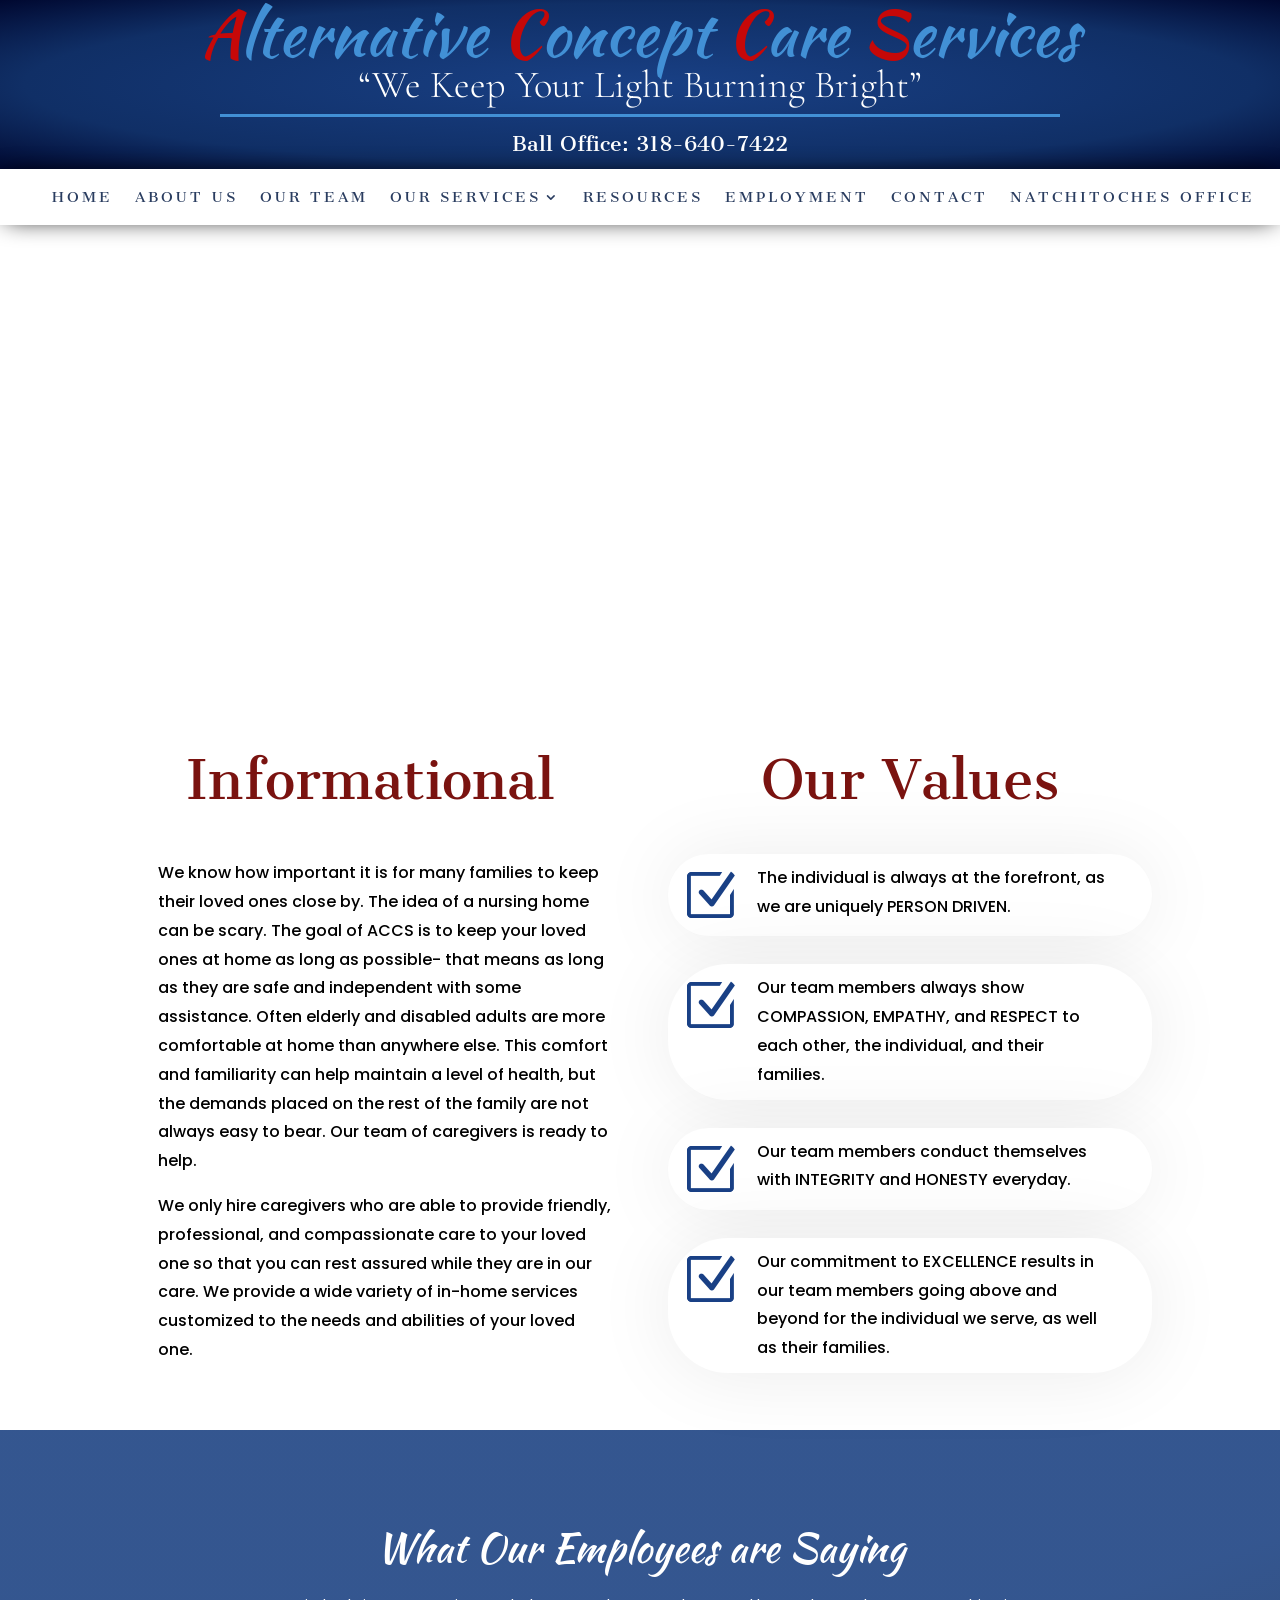
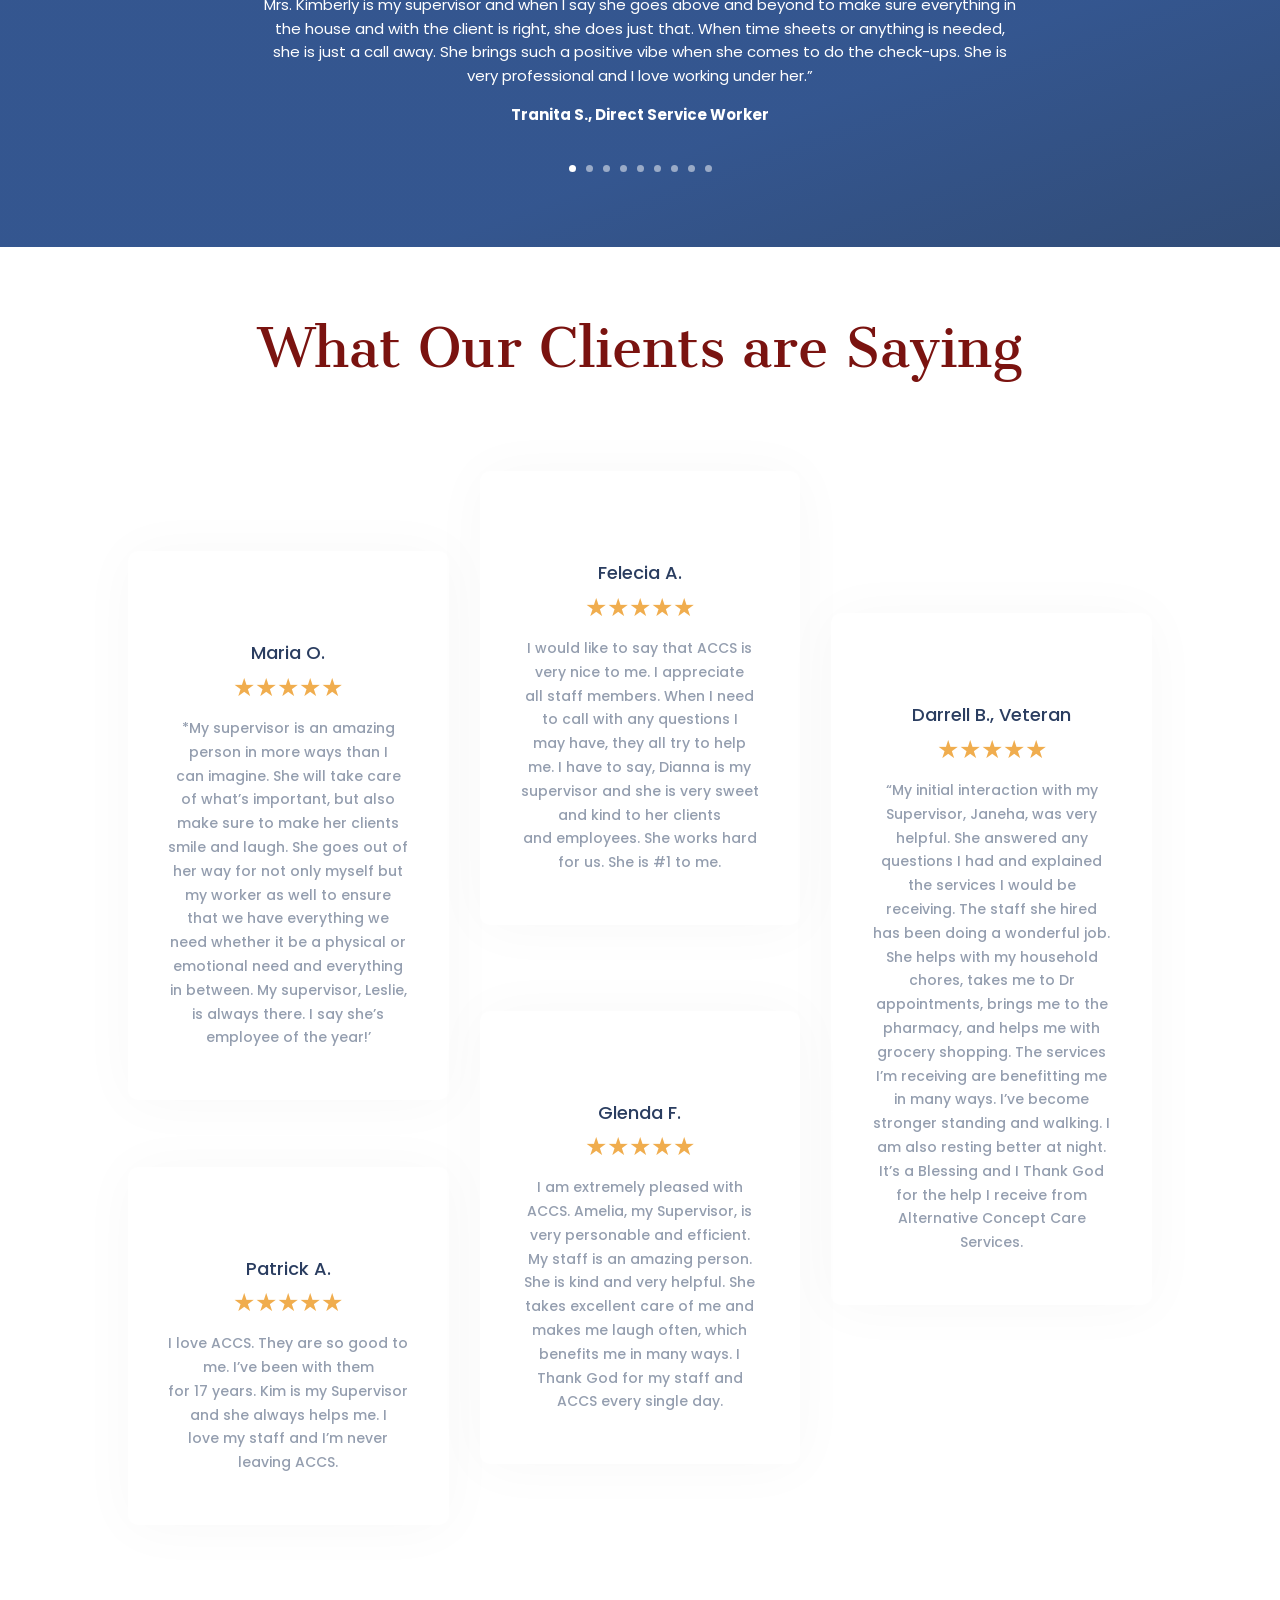
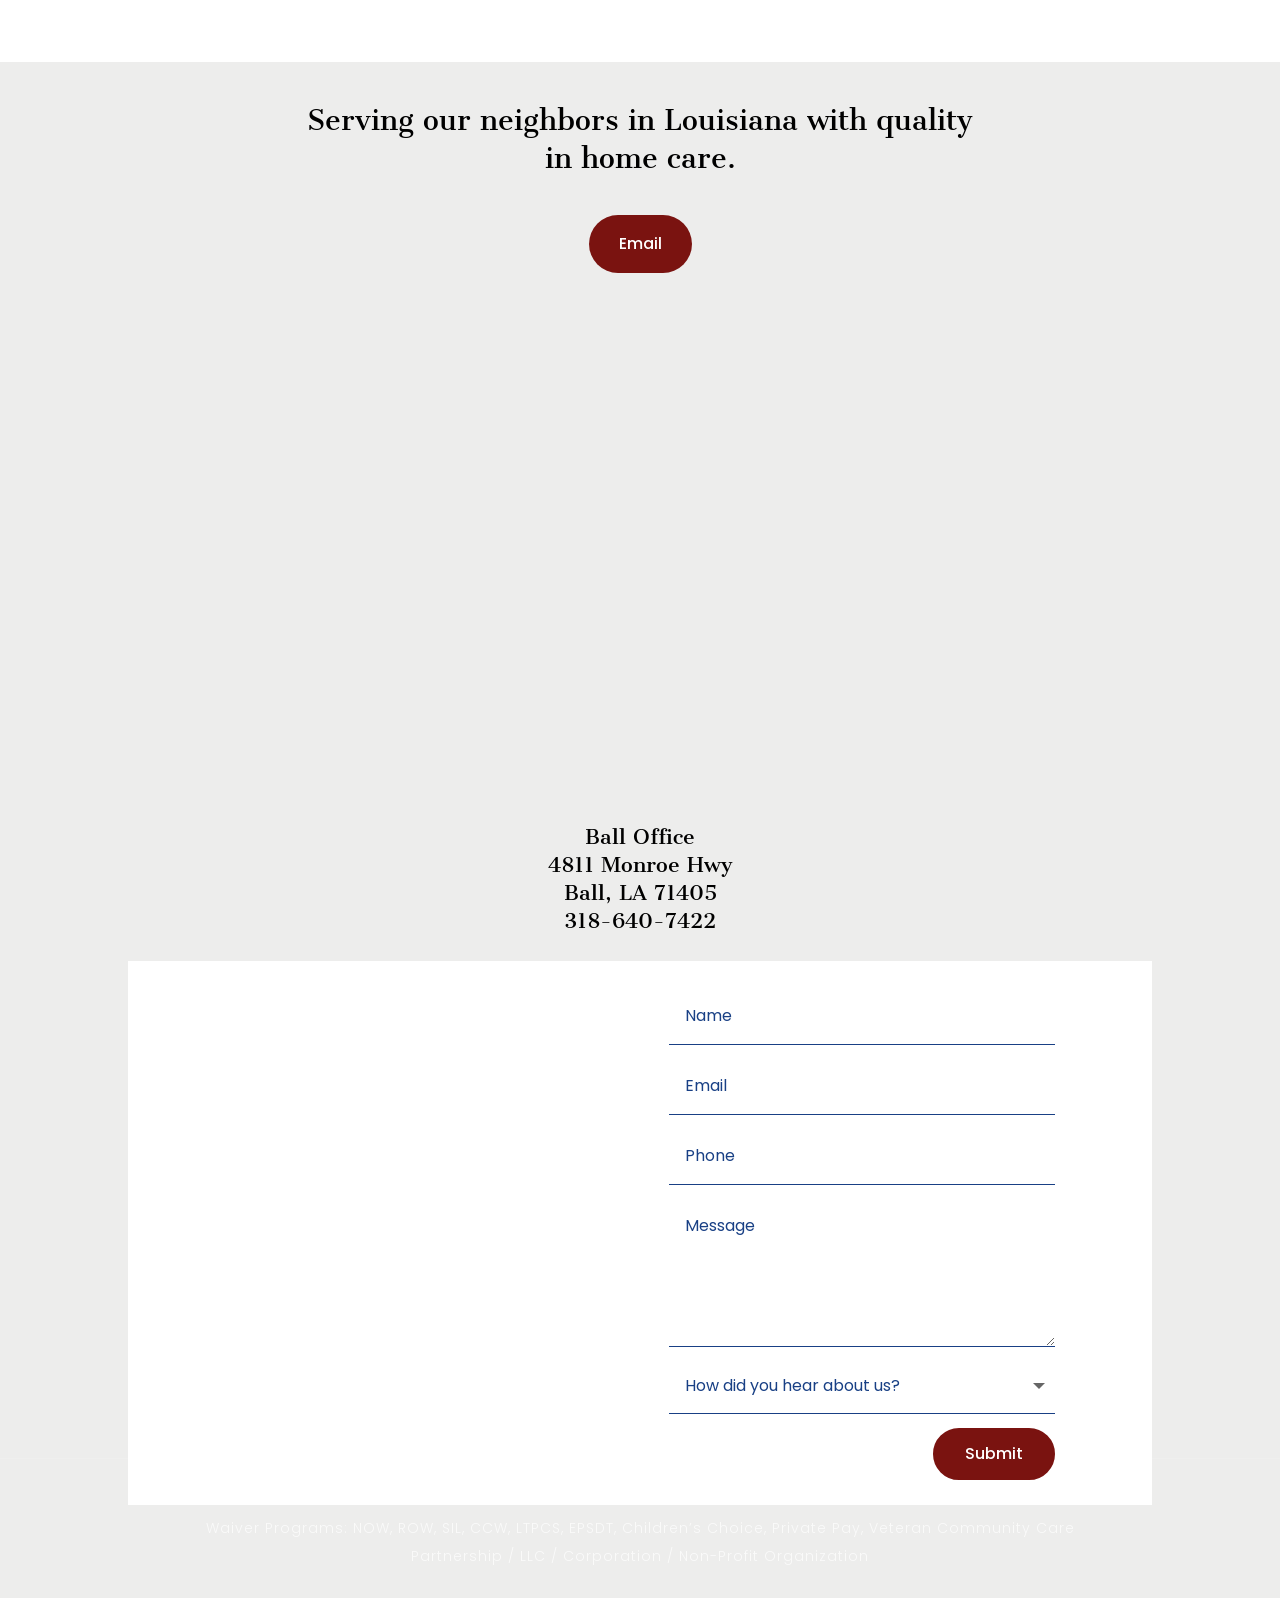
==== commit 3e8cf585: "Fix broken hero/background images: relativize hardcoded www.accs6.com hotlinks 18 images (logo, hero" ====
--- a/about-us/index.html
+++ b/about-us/index.html
@@ -3,8 +3,6 @@
 <head>
 	<meta charset="UTF-8" />
 <meta http-equiv="X-UA-Compatible" content="IE=edge">
-	<link rel="pingback" href="../xmlrpc.php" />
-
 	<script type="text/javascript">
 		document.documentElement.className = 'js';
 	</script>
@@ -24,15 +22,12 @@
 	<meta name="twitter:card" content="summary_large_image" />
 	<meta name="twitter:label1" content="Est. reading time" />
 	<meta name="twitter:data1" content="29 minutes" />
-	<script type="application/ld+json" class="yoast-schema-graph">{"@context":"https:\/\/schema.org","@graph":[{"@type":"WebPage","@id":"https:\/\/www.accs6.com\/about-us\/","url":"https:\/\/www.accs6.com\/about-us\/","name":"About Us - Alternative Concept Care Services","isPartOf":{"@id":"https:\/\/www.accs6.com\/#website"},"datePublished":"2022-11-11T19:40:04+00:00","dateModified":"2023-08-21T17:52:15+00:00","breadcrumb":{"@id":"https:\/\/www.accs6.com\/about-us\/#breadcrumb"},"inLanguage":"en-US","potentialAction":[{"@type":"ReadAction","target":["https:\/\/www.accs6.com\/about-us\/"]}]},{"@type":"BreadcrumbList","@id":"https:\/\/www.accs6.com\/about-us\/#breadcrumb","itemListElement":[{"@type":"ListItem","position":1,"name":"Home","item":"https:\/\/www.accs6.com\/"},{"@type":"ListItem","position":2,"name":"About Us"}]},{"@type":"WebSite","@id":"https:\/\/www.accs6.com\/#website","url":"https:\/\/www.accs6.com\/","name":"Alternative Concept Care Services","description":"","publisher":{"@id":"https:\/\/www.accs6.com\/#organization"},"potentialAction":[{"@type":"SearchAction","target":{"@type":"EntryPoint","urlTemplate":"https:\/\/www.accs6.com\/?s={search_term_string}"},"query-input":{"@type":"PropertyValueSpecification","valueRequired":true,"valueName":"search_term_string"}}],"inLanguage":"en-US"},{"@type":"Organization","@id":"https:\/\/www.accs6.com\/#organization","name":"Alternative Concept Care Services","url":"https:\/\/www.accs6.com\/","logo":{"@type":"ImageObject","inLanguage":"en-US","@id":"https:\/\/www.accs6.com\/#\/schema\/logo\/image\/","url":"https:\/\/www.accs6.com\/wp-content\/uploads\/2022\/09\/ACCS-Logo-03.png","contentUrl":"https:\/\/www.accs6.com\/wp-content\/uploads\/2022\/09\/ACCS-Logo-03.png","width":652,"height":314,"caption":"Alternative Concept Care Services"},"image":{"@id":"https:\/\/www.accs6.com\/#\/schema\/logo\/image\/"}}]}</script>
+	<script type="application/ld+json" class="yoast-schema-graph">{"@context":"https:\/\/schema.org","@graph":[{"@type":"WebPage","@id":"about-us\/","url":"about-us\/","name":"About Us - Alternative Concept Care Services","isPartOf":{"@id":"#website"},"datePublished":"2022-11-11T19:40:04+00:00","dateModified":"2023-08-21T17:52:15+00:00","breadcrumb":{"@id":"about-us\/#breadcrumb"},"inLanguage":"en-US","potentialAction":[{"@type":"ReadAction","target":["about-us\/"]}]},{"@type":"BreadcrumbList","@id":"about-us\/#breadcrumb","itemListElement":[{"@type":"ListItem","position":1,"name":"Home","item":""},{"@type":"ListItem","position":2,"name":"About Us"}]},{"@type":"WebSite","@id":"#website","url":"","name":"Alternative Concept Care Services","description":"","publisher":{"@id":"#organization"},"potentialAction":[{"@type":"SearchAction","target":{"@type":"EntryPoint","urlTemplate":"?s={search_term_string}"},"query-input":{"@type":"PropertyValueSpecification","valueRequired":true,"valueName":"search_term_string"}}],"inLanguage":"en-US"},{"@type":"Organization","@id":"#organization","name":"Alternative Concept Care Services","url":"","logo":{"@type":"ImageObject","inLanguage":"en-US","@id":"#\/schema\/logo\/image\/","url":"wp-content\/uploads\/2022\/09\/ACCS-Logo-03.png","contentUrl":"wp-content\/uploads\/2022\/09\/ACCS-Logo-03.png","width":652,"height":314,"caption":"Alternative Concept Care Services"},"image":{"@id":"#\/schema\/logo\/image\/"}}]}</script>
 	<!-- / Yoast SEO plugin. -->
 
 
 <link rel='dns-prefetch' href='//www.googletagmanager.com' />
 <link rel='dns-prefetch' href='//fonts.googleapis.com' />
-<link rel="alternate" type="application/rss+xml" title="Alternative Concept Care Services &raquo; Feed" href="../feed/" />
-<link rel="alternate" title="oEmbed (JSON)" type="application/json+oembed" href="../wp-json/oembed/1.0/embed?url=https%3A%2F%2Fwww.accs6.com%2Fabout-us%2F" />
-<link rel="alternate" title="oEmbed (XML)" type="text/xml+oembed" href="../wp-json/oembed/1.0/embed?url=https%3A%2F%2Fwww.accs6.com%2Fabout-us%2F&#038;format=xml" />
 <meta content="Medical v.2.0" name="generator"/><link rel='stylesheet' id='divi-file-upload-styles-css' href='../wp-content/plugins/divi-contact-module-pro-master/styles.min.css?ver=7.0' media='all' />
 
 <style id="global-styles-inline-css">
@@ -111,100 +106,98 @@
  window._googlesitekit = window._googlesitekit || {}; window._googlesitekit.throttledEvents = []; window._googlesitekit.gtagEvent = (name, data) => { var key = JSON.stringify( { name, data } ); if ( !! window._googlesitekit.throttledEvents[ key ] ) { return; } window._googlesitekit.throttledEvents[ key ] = true; setTimeout( () => { delete window._googlesitekit.throttledEvents[ key ]; }, 5 ); gtag( "event", name, { ...data, event_source: "site-kit" } ); }; 
 //# sourceURL=google_gtagjs-js-after
 </script>
-<link rel="https://api.w.org/" href="../wp-json/" /><link rel="alternate" title="JSON" type="application/json" href="../wp-json/wp/v2/pages/1080" /><link rel="EditURI" type="application/rsd+xml" title="RSD" href="../xmlrpc.php?rsd" />
 <meta name="generator" content="WordPress 7.0" />
-<link rel='shortlink' href='../?p=1080' />
-<meta name="generator" content="Site Kit by Google 1.181.0" />            
-                            <style type="text/css">
-                    
-                /* SJB Fonts */
-                                        .sjb-page {
-                            font-family: "Roboto", sans-serif;
-                        }
-                
-                    /* Job Filters Background Color */
-                    .sjb-page .sjb-filters
-                    {
-                        background-color: #f2f2f2;
-                    }
-                                                        
-                    /* Listing & Detail Page Title Color */
-                    .sjb-page .list-data .v1 .job-info a .job-title,
-                    .sjb-page .list-data .v2 .job-info a .job-title,
-                    .sjb-page .list-data .v1 .job-info a .company-name,
-                    .sjb-page .list-data .v2 .job-info a .company-name              
-                    {
-                        color: #3b3a3c;
-                    }                
-                                                        
-                    /* Job Detail Page Headings */
-                    .sjb-page .sjb-detail .list-data .v1 h3,
-                    .sjb-page .sjb-detail .list-data .v2 h3,
-                    .sjb-page .sjb-detail .list-data ul li::before,
-                    .sjb-page .sjb-detail .list-data .v1 .job-detail h3,
-                    .sjb-page .sjb-detail .list-data .v2 .job-detail h3,
-                    .sjb-page .sjb-archive-page .job-title,
-                    .sjb-page .job-features h3
-                    {
-                        color: #7a1310; 
-                    }
-                                                        
-                    /* Fontawesome Icon Color */
-                    .sjb-page .list-data .v1 .job-type i,
-                    .sjb-page .list-data .v1 .job-location i,
-                    .sjb-page .list-data .v1 .job-date i,
-                    .sjb-page .list-data .v2 .job-type i,
-                    .sjb-page .list-data .v2 .job-location i,
-                    .sjb-page .list-data .v2 .job-date i,
-                    .sjb-page .sjb-detail .list-data .v2 .job-features .sjb-title-value h4 i,
-                    .sjb-listing .list-data .v2 .job-features .sjb-title-value h4 i
-                    {
-                        color: #3b3a3c;
-                    }
-
-                    /* Fontawesome Text Color */
-                    .sjb-page .list-data .v1 .job-type,
-                    .sjb-page .list-data .v1 .job-location,
-                    .sjb-page .list-data .v1 .job-date,
-                    .sjb-page .list-data .v2 .job-type,
-                    .sjb-page .list-data .v2 .job-location,
-                    .sjb-page .list-data .v2 .job-date
-                    {
-                        color: #7a1310;
-                    }
-                                                        
-                    /* Job Filters-> All Buttons Background Color */
-                    .sjb-page .btn-primary,
-                    .sjb-page .btn-primary:hover,
-                    .sjb-page .btn-primary:active:hover,
-                    .sjb-page .btn-primary:active:focus,
-                    .sjb-page .sjb-detail .jobpost-form .file div,                
-                    .sjb-page .sjb-detail .jobpost-form .file:hover div
-                    {
-                        background-color: #7a1310 !important;
-                        border: none !important;
-                        color: #fff !important;
-                    }
-                    
-                    .sjb-page .sjb-listing a.sjb_view_more_btn,
-                    .sjb-page .sjb-listing a.sjb_view_less_btn
-                    {
-                        
-                        color: #7a1310 !important;
-                    }
-
-                    /* Pagination Text Color */
-                    /* Pagination Background Color */                
-                    .sjb-page .pagination li.list-item span.current,
-                    .sjb-page .pagination li.list-item a:hover, 
-                    .sjb-page .pagination li.list-item span.current:hover
-                    {
-                        background: #7a1310;
-                        border-color: #7a1310;                    
-                        color: #fff;
-                    }
-                                                        
-                </style>        
+<meta name="generator" content="Site Kit by Google 1.181.0" />            
+                            <style type="text/css">
+                    
+                /* SJB Fonts */
+                                        .sjb-page {
+                            font-family: "Roboto", sans-serif;
+                        }
+                
+                    /* Job Filters Background Color */
+                    .sjb-page .sjb-filters
+                    {
+                        background-color: #f2f2f2;
+                    }
+                                                        
+                    /* Listing & Detail Page Title Color */
+                    .sjb-page .list-data .v1 .job-info a .job-title,
+                    .sjb-page .list-data .v2 .job-info a .job-title,
+                    .sjb-page .list-data .v1 .job-info a .company-name,
+                    .sjb-page .list-data .v2 .job-info a .company-name              
+                    {
+                        color: #3b3a3c;
+                    }                
+                                                        
+                    /* Job Detail Page Headings */
+                    .sjb-page .sjb-detail .list-data .v1 h3,
+                    .sjb-page .sjb-detail .list-data .v2 h3,
+                    .sjb-page .sjb-detail .list-data ul li::before,
+                    .sjb-page .sjb-detail .list-data .v1 .job-detail h3,
+                    .sjb-page .sjb-detail .list-data .v2 .job-detail h3,
+                    .sjb-page .sjb-archive-page .job-title,
+                    .sjb-page .job-features h3
+                    {
+                        color: #7a1310; 
+                    }
+                                                        
+                    /* Fontawesome Icon Color */
+                    .sjb-page .list-data .v1 .job-type i,
+                    .sjb-page .list-data .v1 .job-location i,
+                    .sjb-page .list-data .v1 .job-date i,
+                    .sjb-page .list-data .v2 .job-type i,
+                    .sjb-page .list-data .v2 .job-location i,
+                    .sjb-page .list-data .v2 .job-date i,
+                    .sjb-page .sjb-detail .list-data .v2 .job-features .sjb-title-value h4 i,
+                    .sjb-listing .list-data .v2 .job-features .sjb-title-value h4 i
+                    {
+                        color: #3b3a3c;
+                    }
+
+                    /* Fontawesome Text Color */
+                    .sjb-page .list-data .v1 .job-type,
+                    .sjb-page .list-data .v1 .job-location,
+                    .sjb-page .list-data .v1 .job-date,
+                    .sjb-page .list-data .v2 .job-type,
+                    .sjb-page .list-data .v2 .job-location,
+                    .sjb-page .list-data .v2 .job-date
+                    {
+                        color: #7a1310;
+                    }
+                                                        
+                    /* Job Filters-> All Buttons Background Color */
+                    .sjb-page .btn-primary,
+                    .sjb-page .btn-primary:hover,
+                    .sjb-page .btn-primary:active:hover,
+                    .sjb-page .btn-primary:active:focus,
+                    .sjb-page .sjb-detail .jobpost-form .file div,                
+                    .sjb-page .sjb-detail .jobpost-form .file:hover div
+                    {
+                        background-color: #7a1310 !important;
+                        border: none !important;
+                        color: #fff !important;
+                    }
+                    
+                    .sjb-page .sjb-listing a.sjb_view_more_btn,
+                    .sjb-page .sjb-listing a.sjb_view_less_btn
+                    {
+                        
+                        color: #7a1310 !important;
+                    }
+
+                    /* Pagination Text Color */
+                    /* Pagination Background Color */                
+                    .sjb-page .pagination li.list-item span.current,
+                    .sjb-page .pagination li.list-item a:hover, 
+                    .sjb-page .pagination li.list-item span.current:hover
+                    {
+                        background: #7a1310;
+                        border-color: #7a1310;                    
+                        color: #fff;
+                    }
+                                                        
+                </style>        
                 <style type="text/css">
 .bounce1, .bounce2, .bounce3 {background-color: #194085;}
 .preloader {background-color: #ffffff;}
@@ -235,30 +228,31 @@
 </style><style type="text/css">
 .mobile_nav .mobile_menu_bar:before {color: #FFFFFF!important;}
 .mobile_nav .mobile_menu_bar:before {background-color: #7a1310!important;}
-</style><meta name="viewport" content="width=device-width, initial-scale=1.0, maximum-scale=1.0, user-scalable=0" /><!-- Preloader - remove the code below the disable -->
-<div class="preloader">
-<div class="bounce1"></div>
-<div class="bounce2"></div>
-<div class="bounce3"></div>
-</div>
-
-
-<script>
-	
-jQuery(document).ready(function() {
-  var downloadButtons = jQuery('.download-button a');
-  downloadButtons.each(function(index) {
-    jQuery(this).attr('download', '');
-  });
-});
-</script>
-
+</style><meta name="viewport" content="width=device-width, initial-scale=1.0, maximum-scale=1.0, user-scalable=0" /><!-- Preloader - remove the code below the disable -->
+<div class="preloader">
+<div class="bounce1"></div>
+<div class="bounce2"></div>
+<div class="bounce3"></div>
+</div>
+
+
+<script>
+	
+jQuery(document).ready(function() {
+  var downloadButtons = jQuery('.download-button a');
+  downloadButtons.each(function(index) {
+    jQuery(this).attr('download', '');
+  });
+});
+</script>
+
 <link rel="icon" href="../wp-content/uploads/2022/09/cropped-ACCS-Logo-06-32x32.png" sizes="32x32" />
 <link rel="icon" href="../wp-content/uploads/2022/09/cropped-ACCS-Logo-06-192x192.png" sizes="192x192" />
 <link rel="apple-touch-icon" href="../wp-content/uploads/2022/09/cropped-ACCS-Logo-06-180x180.png" />
 <meta name="msapplication-TileImage" content="../wp-content/uploads/2022/09/cropped-ACCS-Logo-06-270x270.png" />
 <style id="et-divi-customizer-global-cached-inline-styles">body,.et_pb_column_1_2 .et_quote_content blockquote cite,.et_pb_column_1_2 .et_link_content a.et_link_main_url,.et_pb_column_1_3 .et_quote_content blockquote cite,.et_pb_column_3_8 .et_quote_content blockquote cite,.et_pb_column_1_4 .et_quote_content blockquote cite,.et_pb_blog_grid .et_quote_content blockquote cite,.et_pb_column_1_3 .et_link_content a.et_link_main_url,.et_pb_column_3_8 .et_link_content a.et_link_main_url,.et_pb_column_1_4 .et_link_content a.et_link_main_url,.et_pb_blog_grid .et_link_content a.et_link_main_url,body .et_pb_bg_layout_light .et_pb_post p,body .et_pb_bg_layout_dark .et_pb_post p{font-size:14px}.et_pb_slide_content,.et_pb_best_value{font-size:15px}body{color:#949eaf}h1,h2,h3,h4,h5,h6{color:#2a3d60}#et_search_icon:hover,.mobile_menu_bar:before,.mobile_menu_bar:after,.et_toggle_slide_menu:after,.et-social-icon a:hover,.et_pb_sum,.et_pb_pricing li a,.et_pb_pricing_table_button,.et_overlay:before,.entry-summary p.price ins,.et_pb_member_social_links a:hover,.et_pb_widget li a:hover,.et_pb_filterable_portfolio .et_pb_portfolio_filters li a.active,.et_pb_filterable_portfolio .et_pb_portofolio_pagination ul li a.active,.et_pb_gallery .et_pb_gallery_pagination ul li a.active,.wp-pagenavi span.current,.wp-pagenavi a:hover,.nav-single a,.tagged_as a,.posted_in a{color:#58c6e9}.et_pb_contact_submit,.et_password_protected_form .et_submit_button,.et_pb_bg_layout_light .et_pb_newsletter_button,.comment-reply-link,.form-submit .et_pb_button,.et_pb_bg_layout_light .et_pb_promo_button,.et_pb_bg_layout_light .et_pb_more_button,.et_pb_contact p input[type="checkbox"]:checked+label i:before,.et_pb_bg_layout_light.et_pb_module.et_pb_button{color:#58c6e9}.footer-widget h4{color:#58c6e9}.et-search-form,.nav li ul,.et_mobile_menu,.footer-widget li:before,.et_pb_pricing li:before,blockquote{border-color:#58c6e9}.et_pb_counter_amount,.et_pb_featured_table .et_pb_pricing_heading,.et_quote_content,.et_link_content,.et_audio_content,.et_pb_post_slider.et_pb_bg_layout_dark,.et_slide_in_menu_container,.et_pb_contact p input[type="radio"]:checked+label i:before{background-color:#58c6e9}.container,.et_pb_row,.et_pb_slider .et_pb_container,.et_pb_fullwidth_section .et_pb_title_container,.et_pb_fullwidth_section .et_pb_title_featured_container,.et_pb_fullwidth_header:not(.et_pb_fullscreen) .et_pb_fullwidth_header_container{max-width:1170px}.et_boxed_layout #page-container,.et_boxed_layout.et_non_fixed_nav.et_transparent_nav #page-container #top-header,.et_boxed_layout.et_non_fixed_nav.et_transparent_nav #page-container #main-header,.et_fixed_nav.et_boxed_layout #page-container #top-header,.et_fixed_nav.et_boxed_layout #page-container #main-header,.et_boxed_layout #page-container .container,.et_boxed_layout #page-container .et_pb_row{max-width:1330px}a{color:#949eaf}.et_secondary_nav_enabled #page-container #top-header{background-color:#58c6e9!important}#et-secondary-nav li ul{background-color:#58c6e9}#main-footer .footer-widget h4,#main-footer .widget_block h1,#main-footer .widget_block h2,#main-footer .widget_block h3,#main-footer .widget_block h4,#main-footer .widget_block h5,#main-footer .widget_block h6{color:#58c6e9}.footer-widget li:before{border-color:#58c6e9}body .et_pb_button{}body.et_pb_button_helper_class .et_pb_button,body.et_pb_button_helper_class .et_pb_module.et_pb_button{color:#2a3d60}@media only screen and (min-width:981px){.et_fixed_nav #page-container .et-fixed-header#top-header{background-color:#58c6e9!important}.et_fixed_nav #page-container .et-fixed-header#top-header #et-secondary-nav li ul{background-color:#58c6e9}}@media only screen and (min-width:1462px){.et_pb_row{padding:29px 0}.et_pb_section{padding:58px 0}.single.et_pb_pagebuilder_layout.et_full_width_page .et_post_meta_wrapper{padding-top:87px}.et_pb_fullwidth_section{padding:0}}	h1,h2,h3,h4,h5,h6{font-family:'Kaushan Script',handwriting}body,input,textarea,select{font-family:'Poppins',Helvetica,Arial,Lucida,sans-serif}.et_pb_button{font-family:'Poppins',Helvetica,Arial,Lucida,sans-serif}@media only screen and (max-width:980px){.two-columns .et_pb_column{width:50%!important}.three-columns .et_pb_column{width:33.33%!important}.four-columns .et_pb_column{width:25%!important}}@media (max-width:767px){p.et_pb_contact_field{max-width:100%!important}}button.btn.btn-primary.app-submit{border-radius:50px!important;padding-top:15px!important;padding-bottom:15px!important;padding-left:30px!important;padding-right:30px!important;font-family:'Poppins';font-weight:500;font-size:16px}a.btn.btn-primary{border-radius:50px!important;font-family:'Poppins';font-weight:500;font-size:14px}input.btn-search.btn.btn-primary{border-radius:50px!important}</style><!-- Found It Lead Capture -->
 <script src="https://www.founditos.com/embed/lead-capture.js" data-account="d64e6919-b120-42c2-99ae-dc95fe086b04" async></script>
+<style>.et_animated{opacity:1!important;visibility:visible!important}.et-waypoint{opacity:1!important;visibility:visible!important}</style>
 </head>
 <body class="wp-singular page-template-default page page-id-1080 wp-theme-Divi wp-child-theme-medical-divi-child-theme et-tb-has-template et-tb-has-header et-tb-has-footer medical et_button_no_icon et_pb_button_helper_class et_cover_background et_pb_gutter et_pb_gutters3 et_pb_pagebuilder_layout et_no_sidebar et_divi_theme et-db">
 	<div id="page-container">
@@ -284,7 +278,7 @@
 				
 				
 				
-				<span class="et_pb_image_wrap "><img decoding="async" src="http://www.accs6.com/wp-content/uploads/2022/10/ACCS-Logo-v2.png" alt="" title="ACCS Logo v2" /></span>
+				<span class="et_pb_image_wrap "><img decoding="async" src="wp-content/uploads/2022/10/ACCS-Logo-v2.png" alt="" title="ACCS Logo v2" /></span>
 			</div>
 			</div>
 				
@@ -360,7 +354,7 @@
 							<div class="et_pb_menu__menu">
 								<nav class="et-menu-nav"><ul id="menu-main-menu" class="et-menu nav"><li class="et_pb_menu_page_id-home menu-item menu-item-type-post_type menu-item-object-page menu-item-home menu-item-846"><a href="../">Home</a></li>
 <li class="et_pb_menu_page_id-1080 menu-item menu-item-type-post_type menu-item-object-page current-menu-item page_item page-item-1080 current_page_item menu-item-1082"><a href="../about-us/" aria-current="page">About Us</a></li>
-<li class="et_pb_menu_page_id-525 menu-item menu-item-type-custom menu-item-object-custom menu-item-home menu-item-525"><a href="http://www.accs6.com/#our-team">Our Team</a></li>
+<li class="et_pb_menu_page_id-525 menu-item menu-item-type-custom menu-item-object-custom menu-item-home menu-item-525"><a href="#our-team">Our Team</a></li>
 <li class="et_pb_menu_page_id-523 menu-item menu-item-type-custom menu-item-object-custom menu-item-home menu-item-has-children menu-item-523"><a href="../#services">Our Services</a>
 <ul class="sub-menu">
 	<li class="et_pb_menu_page_id-784 menu-item menu-item-type-post_type menu-item-object-page menu-item-919"><a href="../24-hour-care/">24 Hour Care</a></li>
@@ -433,7 +427,7 @@
 				
 				
 				
-				<span class="et_pb_image_wrap "><img decoding="async" src="http://www.accs6.com/wp-content/uploads/2022/10/ACCS-Logo-v2.png" alt="" title="ACCS Logo v2" /></span>
+				<span class="et_pb_image_wrap "><img decoding="async" src="wp-content/uploads/2022/10/ACCS-Logo-v2.png" alt="" title="ACCS Logo v2" /></span>
 			</div>
 			</div><div class="et_pb_with_border et_pb_column_1_3 et_pb_column et_pb_column_6_tb_header second-on-mobile  et_pb_css_mix_blend_mode_passthrough">
 				
@@ -481,7 +475,7 @@
 							<div class="et_pb_menu__menu">
 								<nav class="et-menu-nav"><ul id="menu-main-menu-1" class="et-menu nav"><li class="et_pb_menu_page_id-home menu-item menu-item-type-post_type menu-item-object-page menu-item-home menu-item-846"><a href="../">Home</a></li>
 <li class="et_pb_menu_page_id-1080 menu-item menu-item-type-post_type menu-item-object-page current-menu-item page_item page-item-1080 current_page_item menu-item-1082"><a href="../about-us/" aria-current="page">About Us</a></li>
-<li class="et_pb_menu_page_id-525 menu-item menu-item-type-custom menu-item-object-custom menu-item-home menu-item-525"><a href="http://www.accs6.com/#our-team">Our Team</a></li>
+<li class="et_pb_menu_page_id-525 menu-item menu-item-type-custom menu-item-object-custom menu-item-home menu-item-525"><a href="#our-team">Our Team</a></li>
 <li class="et_pb_menu_page_id-523 menu-item menu-item-type-custom menu-item-object-custom menu-item-home menu-item-has-children menu-item-523"><a href="../#services">Our Services</a>
 <ul class="sub-menu">
 	<li class="et_pb_menu_page_id-784 menu-item menu-item-type-post_type menu-item-object-page menu-item-919"><a href="../24-hour-care/">24 Hour Care</a></li>
@@ -592,7 +586,7 @@
 				
 				
 				
-				<span class="et_pb_image_wrap "><img decoding="async" src="http://www.accs6.com/wp-content/uploads/2022/10/ACCS-Logo-v2.png" alt="" title="ACCS Logo v2" /></span>
+				<span class="et_pb_image_wrap "><img decoding="async" src="wp-content/uploads/2022/10/ACCS-Logo-v2.png" alt="" title="ACCS Logo v2" /></span>
 			</div>
 			</div><div class="et_pb_column et_pb_column_1_2 et_pb_column_2  et_pb_css_mix_blend_mode_passthrough et-last-child">
 				
@@ -868,7 +862,7 @@
 				
 				
 				
-				<span class="et_pb_image_wrap "><img decoding="async" src="http://www.accs6.com/wp-content/uploads/2022/11/ACCS-Line.png" alt="" title="ACCS Line" /></span>
+				<span class="et_pb_image_wrap "><img decoding="async" src="wp-content/uploads/2022/11/ACCS-Line.png" alt="" title="ACCS Line" /></span>
 			</div>
 			</div>
 				
@@ -1052,7 +1046,7 @@
 				
 				
 				
-				<span class="et_pb_image_wrap "><img decoding="async" src="http://www.accs6.com/wp-content/uploads/2022/11/ACCS-Line.png" alt="" title="ACCS Line" /></span>
+				<span class="et_pb_image_wrap "><img decoding="async" src="wp-content/uploads/2022/11/ACCS-Line.png" alt="" title="ACCS Line" /></span>
 			</div><div class="et_pb_button_module_wrapper et_pb_button_0_tb_footer_wrapper et_pb_button_alignment_center et_pb_button_alignment_tablet_center et_pb_button_alignment_phone_center et_pb_module ">
 				<a class="et_pb_button et_pb_button_0_tb_footer primary_button et_pb_bg_layout_light" href="mailto:alternative@accs6.com">Email</a>
 			</div>
@@ -1096,7 +1090,7 @@
 				
 				
 				
-				<span class="et_pb_image_wrap "><img decoding="async" src="http://www.accs6.com/wp-content/uploads/2022/10/Untitled-design-9-1.jpg" alt="" title="Untitled design (9)" /></span>
+				<span class="et_pb_image_wrap "><img decoding="async" src="wp-content/uploads/2022/10/Untitled-design-9-1.jpg" alt="" title="Untitled design (9)" /></span>
 			</div>
 			</div><div class="et_pb_column et_pb_column_1_2 et_pb_column_4_tb_footer  et_pb_css_mix_blend_mode_passthrough et-last-child">
 				
@@ -1205,65 +1199,65 @@
 			<script type="speculationrules">
 {"prefetch":[{"source":"document","where":{"and":[{"href_matches":"/*"},{"not":{"href_matches":["/wp-*.php","/wp-admin/*","/wp-content/uploads/*","/wp-content/*","/wp-content/plugins/*","/wp-content/themes/medical-divi-child-theme/*","/wp-content/themes/Divi/*","/*\\?(.+)"]}},{"not":{"selector_matches":"a[rel~=\"nofollow\"]"}},{"not":{"selector_matches":".no-prefetch, .no-prefetch a"}}]},"eagerness":"conservative"}]}
 </script>
-        <script>
-            jQuery(document).ready(function () {
-                var adminAaxURL = '../wp-admin/admin-ajax.php';
-                var isAdmin = '';
-                // Clear Static CSS
-                jQuery("#wp-admin-bar-pac_misc_clear_static_css").click(function (e) {
-                    e.preventDefault();
-                    jQuery.ajax({
-                        type: 'post',
-                        dataType: 'json',
-                        url: adminAaxURL,
-                        data: {
-                            'action': 'pac_misc_clear_static_css',
-                            '_wpnonce': jQuery(this).find('span').data('wpnonce')
-                        },
-                        success: function (response) {
-                            if (response.success) {
-                                let successData = response.data;
-                                if (isAdmin) {
-                                    let messageHTML = '<div class="notice notice-success pac-misc-message"><p>' + successData + '</p></div>';
-                                    if (jQuery('body .wrap h1').length > 0) {
-                                        jQuery('body .wrap h1').after(messageHTML);
-                                    } else {
-                                        jQuery('body #wpbody-content').prepend(messageHTML);
-                                    }
-                                    setTimeout(function () {
-                                        jQuery(".pac-misc-message").remove();
-                                    }, 3500);
-                                } else {
-                                    alert(successData);
-                                }
-                            }
-                        },
-                    });
-                });
-                // Clear Local Storage
-                jQuery("#wp-admin-bar-pac_misc_csc_clear_local_storage").click(function (e) {
-                    e.preventDefault();
-                    let msgText = 'The local storage has been cleared!';
-                    window.localStorage.clear();
-                    if (isAdmin) {
-                        let messageHTML = '<div class="notice notice-success pac-misc-message"><p>' + msgText + '</p></div>';
-                        if (jQuery('body .wrap h1').length > 0) {
-                            jQuery('body .wrap h1').after(messageHTML);
-                        } else {
-                            jQuery('body #wpbody-content').prepend(messageHTML);
-                        }
-                        setTimeout(function () {
-                            jQuery(".pac-misc-message").remove();
-                        }, 3500);
-                    } else {
-                        alert(msgText);
-                    }
-                });
-            });
-        </script>
+        <script>
+            jQuery(document).ready(function () {
+                var adminAaxURL = '../wp-admin/admin-ajax.php';
+                var isAdmin = '';
+                // Clear Static CSS
+                jQuery("#wp-admin-bar-pac_misc_clear_static_css").click(function (e) {
+                    e.preventDefault();
+                    jQuery.ajax({
+                        type: 'post',
+                        dataType: 'json',
+                        url: adminAaxURL,
+                        data: {
+                            'action': 'pac_misc_clear_static_css',
+                            '_wpnonce': jQuery(this).find('span').data('wpnonce')
+                        },
+                        success: function (response) {
+                            if (response.success) {
+                                let successData = response.data;
+                                if (isAdmin) {
+                                    let messageHTML = '<div class="notice notice-success pac-misc-message"><p>' + successData + '</p></div>';
+                                    if (jQuery('body .wrap h1').length > 0) {
+                                        jQuery('body .wrap h1').after(messageHTML);
+                                    } else {
+                                        jQuery('body #wpbody-content').prepend(messageHTML);
+                                    }
+                                    setTimeout(function () {
+                                        jQuery(".pac-misc-message").remove();
+                                    }, 3500);
+                                } else {
+                                    alert(successData);
+                                }
+                            }
+                        },
+                    });
+                });
+                // Clear Local Storage
+                jQuery("#wp-admin-bar-pac_misc_csc_clear_local_storage").click(function (e) {
+                    e.preventDefault();
+                    let msgText = 'The local storage has been cleared!';
+                    window.localStorage.clear();
+                    if (isAdmin) {
+                        let messageHTML = '<div class="notice notice-success pac-misc-message"><p>' + msgText + '</p></div>';
+                        if (jQuery('body .wrap h1').length > 0) {
+                            jQuery('body .wrap h1').after(messageHTML);
+                        } else {
+                            jQuery('body #wpbody-content').prepend(messageHTML);
+                        }
+                        setTimeout(function () {
+                            jQuery(".pac-misc-message").remove();
+                        }, 3500);
+                    } else {
+                        alert(msgText);
+                    }
+                });
+            });
+        </script>
         		<script type="application/javascript">
 			(function() {
-				var file     = ["https:\/\/www.accs6.com\/wp-content\/et-cache\/1080\/et-divi-dynamic-tb-250-tb-264-1080-late.css"];
+				var file     = ["wp-content\/et-cache\/1080\/et-divi-dynamic-tb-250-tb-264-1080-late.css"];
 				var handle   = document.getElementById('divi-style-parent-inline-inline-css');
 				var location = handle.parentNode;
 
@@ -1322,6 +1316,6 @@
 //# sourceURL=daff-script-js-extra
 </script>
 <script id="daff-script-js" src="../wp-content/plugins/divi-contact-module-pro-master/script.min.js?ver=7.0"></script>
-<style id="et-builder-module-design-tb-250-tb-264-deferred-1080-cached-inline-styles">.mobile_menu_bar::before{color:white!important;background:#58C6E9;padding:5px;border-radius:5px}div.et_pb_section.et_pb_section_0_tb_header,div.et_pb_section.et_pb_section_2_tb_header{background-image:radial-gradient(ellipse at center,#194085 0%,#102f66 68%,#000830 100%)!important}.et_pb_section_0_tb_header.et_pb_section{padding-top:0px;padding-bottom:2px}.et_pb_row_0_tb_header.et_pb_row{padding-top:0px!important;padding-right:3%!important;padding-bottom:0px!important;padding-left:0%!important;margin-top:0px!important;padding-top:0px;padding-right:3%;padding-bottom:0px;padding-left:0%}.et_pb_row_0_tb_header,body #page-container .et-db #et-boc .et-l .et_pb_row_0_tb_header.et_pb_row,body.et_pb_pagebuilder_layout.single #page-container #et-boc .et-l .et_pb_row_0_tb_header.et_pb_row,body.et_pb_pagebuilder_layout.single.et_full_width_page #page-container #et-boc .et-l .et_pb_row_0_tb_header.et_pb_row,.et_pb_row_3_tb_header,body #page-container .et-db #et-boc .et-l .et_pb_row_3_tb_header.et_pb_row,body.et_pb_pagebuilder_layout.single #page-container #et-boc .et-l .et_pb_row_3_tb_header.et_pb_row,body.et_pb_pagebuilder_layout.single.et_full_width_page #page-container #et-boc .et-l .et_pb_row_3_tb_header.et_pb_row,.et_pb_row_4_tb_header,body #page-container .et-db #et-boc .et-l .et_pb_row_4_tb_header.et_pb_row,body.et_pb_pagebuilder_layout.single #page-container #et-boc .et-l .et_pb_row_4_tb_header.et_pb_row,body.et_pb_pagebuilder_layout.single.et_full_width_page #page-container #et-boc .et-l .et_pb_row_4_tb_header.et_pb_row,.et_pb_row_5_tb_header,body #page-container .et-db #et-boc .et-l .et_pb_row_5_tb_header.et_pb_row,body.et_pb_pagebuilder_layout.single #page-container #et-boc .et-l .et_pb_row_5_tb_header.et_pb_row,body.et_pb_pagebuilder_layout.single.et_full_width_page #page-container #et-boc .et-l .et_pb_row_5_tb_header.et_pb_row,.et_pb_row_6_tb_header,body #page-container .et-db #et-boc .et-l .et_pb_row_6_tb_header.et_pb_row,body.et_pb_pagebuilder_layout.single #page-container #et-boc .et-l .et_pb_row_6_tb_header.et_pb_row,body.et_pb_pagebuilder_layout.single.et_full_width_page #page-container #et-boc .et-l .et_pb_row_6_tb_header.et_pb_row{width:100%;max-width:100%}.et_pb_image_0_tb_header{margin-top:6px!important;margin-bottom:-191px!important;width:13%;max-width:200px;text-align:left;margin-left:0}.et_pb_row_1_tb_header,body #page-container .et-db #et-boc .et-l .et_pb_row_1_tb_header.et_pb_row,body.et_pb_pagebuilder_layout.single #page-container #et-boc .et-l .et_pb_row_1_tb_header.et_pb_row,body.et_pb_pagebuilder_layout.single.et_full_width_page #page-container #et-boc .et-l .et_pb_row_1_tb_header.et_pb_row{width:90%;max-width:1450px}.et_pb_row_1_tb_header{z-index:1!important;position:relative}.et_pb_text_0_tb_header h1{font-family:'Libre Baskerville',Georgia,"Times New Roman",serif;font-weight:700;text-align:left}.et_pb_text_0_tb_header h2{font-size:5vw;color:#4290d5!important;text-align:center}.et_pb_text_0_tb_header{border-bottom-width:2px;border-bottom-style:none;padding-bottom:0px!important;margin-top:0px!important;margin-right:-10px!important;margin-bottom:-9px!important;margin-left:-10px!important}.et_pb_text_1_tb_header h1,.et_pb_text_3_tb_header h1{font-family:'Libre Baskerville',Georgia,"Times New Roman",serif;font-weight:700}.et_pb_text_1_tb_header h2{font-family:'Cormorant Garamond',Georgia,"Times New Roman",serif;font-weight:300;font-size:3vw;color:#FFFFFF!important;text-align:center}.et_pb_text_1_tb_header{border-bottom-width:2px;border-bottom-style:none;padding-bottom:0px!important;margin-top:0px!important;margin-bottom:0px!important}.et_pb_divider_0_tb_header{margin-bottom:-6px!important;width:73%;max-width:1200px}.et_pb_divider_0_tb_header:before{border-top-color:#4290d5;border-top-width:3px}.et_pb_row_2_tb_header,body #page-container .et-db #et-boc .et-l .et_pb_row_2_tb_header.et_pb_row,body.et_pb_pagebuilder_layout.single #page-container #et-boc .et-l .et_pb_row_2_tb_header.et_pb_row,body.et_pb_pagebuilder_layout.single.et_full_width_page #page-container #et-boc .et-l .et_pb_row_2_tb_header.et_pb_row{width:79%;max-width:1450px}.et_pb_text_2_tb_header h1{font-family:'Cantata One',Georgia,"Times New Roman",serif;font-weight:700}.et_pb_text_2_tb_header h2{font-family:'Cantata One',Georgia,"Times New Roman",serif;font-size:20px;color:#FFFFFF!important;text-align:center}.et_pb_text_2_tb_header{border-bottom-width:2px;border-bottom-style:none;padding-bottom:3px!important;margin-top:3px!important;margin-bottom:0px!important;margin-left:2%!important}.et_pb_section_1_tb_header{border-top-color:rgba(51,51,51,0.05);z-index:10;box-shadow:0px 0px 25px -6px #000000}.et_pb_section_1_tb_header.et_pb_section{padding-top:0px;padding-bottom:0px;background-color:#ffffff!important}.et_pb_sticky.et_pb_section_1_tb_header{box-shadow:0px 0px 25px -6px #000000}.et_pb_row_3_tb_header.et_pb_row{padding-top:0px!important;padding-bottom:0px!important;padding-top:0px;padding-bottom:0px}.et_pb_menu_0_tb_header.et_pb_menu ul li a{font-family:'Cantata One',Georgia,"Times New Roman",serif;text-transform:uppercase;font-size:1.1vw;color:#2A3D60!important;letter-spacing:3px}.et_pb_menu_0_tb_header.et_pb_menu,.et_pb_menu_1_tb_header.et_pb_menu{background-color:rgba(0,0,0,0)}.et_pb_menu_0_tb_header{padding-top:0px;padding-right:5%;padding-bottom:0px;margin-top:1%!important;margin-bottom:1%!important}.et_pb_menu_0_tb_header.et_pb_menu .et-menu-nav li ul.sub-menu{width:350px!important}.et_pb_menu_0_tb_header.et_pb_menu .et-menu-nav li ul.sub-menu a{width:310px!important}.et_pb_menu_0_tb_header.et_pb_menu ul li.current-menu-item a,.et_pb_menu_1_tb_header.et_pb_menu ul li.current-menu-item a{color:#2A3D60!important}.et_pb_menu_0_tb_header.et_pb_menu .nav li ul{background-color:#F0F1F4!important}.et_pb_menu_0_tb_header.et_pb_menu .et_mobile_menu,.et_pb_menu_0_tb_header.et_pb_menu .et_mobile_menu ul,.et_pb_menu_1_tb_header.et_pb_menu .et_mobile_menu,.et_pb_menu_1_tb_header.et_pb_menu .et_mobile_menu ul{background-color:#ffffff!important}.et_pb_menu_0_tb_header .et_pb_menu_inner_container>.et_pb_menu__logo-wrap,.et_pb_menu_0_tb_header .et_pb_menu__logo-slot,.et_pb_menu_1_tb_header .et_pb_menu_inner_container>.et_pb_menu__logo-wrap,.et_pb_menu_1_tb_header .et_pb_menu__logo-slot{width:auto;max-width:109px}.et_pb_menu_0_tb_header .et_pb_menu_inner_container>.et_pb_menu__logo-wrap .et_pb_menu__logo img,.et_pb_menu_0_tb_header .et_pb_menu__logo-slot .et_pb_menu__logo-wrap img,.et_pb_menu_1_tb_header .et_pb_menu_inner_container>.et_pb_menu__logo-wrap .et_pb_menu__logo img,.et_pb_menu_1_tb_header .et_pb_menu__logo-slot .et_pb_menu__logo-wrap img{height:auto;max-height:none}.et_pb_menu_0_tb_header .mobile_nav .mobile_menu_bar:before,.et_pb_menu_0_tb_header .et_pb_menu__icon.et_pb_menu__search-button,.et_pb_menu_0_tb_header .et_pb_menu__icon.et_pb_menu__close-search-button,.et_pb_menu_0_tb_header .et_pb_menu__icon.et_pb_menu__cart-button,.et_pb_menu_1_tb_header .mobile_nav .mobile_menu_bar:before,.et_pb_menu_1_tb_header .et_pb_menu__icon.et_pb_menu__search-button,.et_pb_menu_1_tb_header .et_pb_menu__icon.et_pb_menu__close-search-button,.et_pb_menu_1_tb_header .et_pb_menu__icon.et_pb_menu__cart-button{color:#58c6e9}.et_pb_section_2_tb_header{border-top-color:rgba(51,51,51,0.05);z-index:10;box-shadow:0px 0px 25px -6px #000000;transition:padding 300ms ease 0ms}.et_pb_section_2_tb_header.et_pb_section{padding-top:0px;padding-bottom:0px}.et_pb_row_4_tb_header.et_pb_row{padding-top:0px!important;margin-top:0px!important;padding-top:0px}.et_pb_row_4_tb_header{transition:margin 300ms ease 0ms,padding 300ms ease 0ms}.et_pb_text_3_tb_header h2{font-size:5vw;color:#4290d5!important;text-align:center;transition:font-size 300ms ease 0ms}.et_pb_sticky .et_pb_text_3_tb_header h2{font-size:0vw}.et_pb_text_3_tb_header{border-bottom-width:2px;border-bottom-style:none;padding-bottom:0px!important;margin-top:0px!important;margin-bottom:-9px!important}.et_pb_divider_1_tb_header{margin-top:6px!important;margin-bottom:-11px!important;width:85%;max-width:71%}.et_pb_divider_1_tb_header,.et_pb_divider_1_tb_header:before{transition:margin 300ms ease 0ms,border 300ms ease 0ms}.et_pb_divider_1_tb_header:before{border-top-color:#4290d5;border-top-width:2px}.et_pb_sticky .et_pb_divider_1_tb_header:before{border-top-width:0px}.et_pb_row_5_tb_header.et_pb_row,.et_pb_row_6_tb_header.et_pb_row{padding-top:0px!important;padding-bottom:0px!important;margin-top:0px!important;margin-bottom:0px!important;padding-top:0px;padding-bottom:0px}.et_pb_image_1_tb_header{margin-top:-36px!important;margin-bottom:3px!important;max-width:97px;transition:margin 300ms ease 0ms,max-width 300ms ease 0ms;text-align:left;margin-left:0}.et_pb_blurb_0_tb_header.et_pb_blurb .et_pb_module_header,.et_pb_blurb_0_tb_header.et_pb_blurb .et_pb_module_header a{font-size:16px;color:#FFFFFF!important}.et_pb_blurb_0_tb_header.et_pb_blurb{margin-top:5px!important;margin-bottom:5px!important}.et_pb_blurb_0_tb_header .et_pb_main_blurb_image .et_pb_only_image_mode_wrap,.et_pb_blurb_0_tb_header .et_pb_main_blurb_image .et-pb-icon{margin-top:-2px!important}.et_pb_blurb_0_tb_header.et_pb_blurb .et_pb_module_header{margin-left:-15px}.et_pb_blurb_0_tb_header .et-pb-icon{font-size:22px;color:#FFFFFF;font-family:ETmodules!important;font-weight:400!important}.et_pb_menu_1_tb_header.et_pb_menu ul li a{font-family:'Poppins',Helvetica,Arial,Lucida,sans-serif;text-transform:uppercase;font-size:20px;color:#2A3D60!important;letter-spacing:2px}.et_pb_menu_1_tb_header{padding-top:0px;padding-bottom:0px;margin-top:1%!important;margin-bottom:1%!important;position:absolute!important;top:-66px;bottom:auto;left:50%;right:auto;transform:translateX(-50%)}.et_pb_menu_1_tb_header.et_pb_menu .nav li ul{background-color:#F0F1F4!important;border-color:RGBA(255,255,255,0)}.et_pb_menu_1_tb_header.et_pb_menu .et_mobile_menu{border-color:RGBA(255,255,255,0)}.et_pb_column_0_tb_header{padding-left:3%}.et_pb_column_3_tb_header{border-right-color:rgba(51,51,51,0.05)}.et_pb_column_5_tb_header,.et_pb_column_8_tb_header{border-right-color:rgba(51,51,51,0.05);margin:auto}.et_pb_column_6_tb_header,.et_pb_column_7_tb_header{border-right-color:rgba(51,51,51,0.05);padding-left:0px;margin:auto}.et_pb_row_1_tb_header.et_pb_row{padding-top:0px!important;padding-right:0%!important;padding-bottom:0px!important;padding-left:0%!important;margin-top:0px!important;margin-bottom:0px!important;margin-left:auto!important;margin-right:auto!important;padding-top:0px;padding-right:0%;padding-bottom:0px;padding-left:0%}.et_pb_divider_0_tb_header.et_pb_module,.et_pb_divider_1_tb_header.et_pb_module,.et_pb_image_1_tb_header.et_pb_module{margin-left:auto!important;margin-right:auto!important}.et_pb_row_2_tb_header.et_pb_row{padding-top:0px!important;padding-right:0%!important;padding-bottom:0px!important;padding-left:0px!important;margin-top:0px!important;margin-bottom:0px!important;margin-left:auto!important;margin-right:auto!important;padding-top:0px;padding-right:0%;padding-bottom:0px;padding-left:0px}.et_pb_sticky.et_pb_section_2_tb_header{padding-top:8px!important;box-shadow:0px 0px 25px -6px #000000}.et_pb_sticky .et_pb_row_4_tb_header{margin-bottom:-20px!important;padding-top:0px!important;padding-bottom:0px!important}.et_pb_sticky .et_pb_divider_1_tb_header{margin-top:-50px!important}.et_pb_sticky .et_pb_image_1_tb_header{margin-top:-10px!important;max-width:80px}@media only screen and (min-width:981px){.et_pb_section_2_tb_header{display:none!important}}@media only screen and (max-width:980px){.et_pb_image_0_tb_header .et_pb_image_wrap img,.et_pb_image_1_tb_header .et_pb_image_wrap img{width:auto}.et_pb_text_0_tb_header,.et_pb_text_1_tb_header,.et_pb_text_2_tb_header,.et_pb_text_3_tb_header{border-bottom-width:2px;border-bottom-style:none}.et_pb_section_1_tb_header,.et_pb_section_2_tb_header{border-top-color:rgba(51,51,51,0.05)}.et_pb_section_1_tb_header.et_pb_section,.et_pb_section_2_tb_header.et_pb_section{padding-top:20px;padding-bottom:0px}.et_pb_menu_0_tb_header,.et_pb_menu_1_tb_header{margin-top:-14px!important;margin-bottom:-14px!important}.et_pb_menu_0_tb_header .et_pb_menu_inner_container>.et_pb_menu__logo-wrap,.et_pb_menu_0_tb_header .et_pb_menu__logo-slot,.et_pb_menu_1_tb_header .et_pb_menu_inner_container>.et_pb_menu__logo-wrap,.et_pb_menu_1_tb_header .et_pb_menu__logo-slot{max-width:115px}.et_pb_column_3_tb_header,.et_pb_column_5_tb_header,.et_pb_column_6_tb_header,.et_pb_column_7_tb_header,.et_pb_column_8_tb_header{border-right-color:rgba(51,51,51,0.05)}}@media only screen and (min-width:768px) and (max-width:980px){.et_pb_section_0_tb_header,.et_pb_section_1_tb_header{display:none!important}}@media only screen and (max-width:767px){.et_pb_section_0_tb_header{display:none!important}.et_pb_image_0_tb_header .et_pb_image_wrap img,.et_pb_image_1_tb_header .et_pb_image_wrap img{width:auto}.et_pb_text_0_tb_header h2,.et_pb_text_1_tb_header h2,.et_pb_text_2_tb_header h2{font-size:28px;line-height:1.3em}.et_pb_text_0_tb_header,.et_pb_text_1_tb_header,.et_pb_text_2_tb_header,.et_pb_text_3_tb_header{border-bottom-width:2px;border-bottom-style:none}.et_pb_section_1_tb_header{border-top-color:rgba(51,51,51,0.05);display:none!important}.et_pb_section_1_tb_header.et_pb_section{padding-top:25px}.et_pb_menu_0_tb_header{margin-top:-18px!important;margin-bottom:-21px!important}.et_pb_menu_0_tb_header .et_pb_menu_inner_container>.et_pb_menu__logo-wrap,.et_pb_menu_0_tb_header .et_pb_menu__logo-slot,.et_pb_menu_1_tb_header .et_pb_menu_inner_container>.et_pb_menu__logo-wrap,.et_pb_menu_1_tb_header .et_pb_menu__logo-slot{max-width:99px}.et_pb_section_2_tb_header{border-top-color:rgba(51,51,51,0.05)}.et_pb_section_2_tb_header.et_pb_section{padding-top:15px;padding-bottom:0px}.et_pb_text_3_tb_header h2{font-size:6vw;line-height:1.3em}.et_pb_menu_1_tb_header{margin-top:12px!important;margin-bottom:-11px!important;width:100%}.et_pb_column_3_tb_header,.et_pb_column_5_tb_header,.et_pb_column_6_tb_header,.et_pb_column_7_tb_header,.et_pb_column_8_tb_header{border-right-color:rgba(51,51,51,0.05)}}.et_pb_section_0_tb_footer.et_pb_section{padding-top:46px;padding-bottom:9px;margin-top:-2px;background-color:#ededec!important}.et_pb_row_0_tb_footer.et_pb_row{padding-bottom:20px!important;margin-right:auto!important;margin-bottom:8px!important;margin-left:auto!important;padding-bottom:20px}.et_pb_text_0_tb_footer.et_pb_text,.et_pb_text_1_tb_footer.et_pb_text,.et_pb_text_2_tb_footer.et_pb_text{color:#000000!important}.et_pb_text_0_tb_footer{line-height:1.4em;font-family:'Cantata One',Georgia,"Times New Roman",serif;font-size:27px;line-height:1.4em;padding-top:0px!important;margin-top:-32px!important;margin-bottom:12px!important;max-width:700px}.et_pb_text_0_tb_footer h1{font-family:'Cantata One',Georgia,"Times New Roman",serif}.et_pb_image_0_tb_footer{margin-top:15px!important;margin-bottom:15px!important;text-align:center}.et_pb_button_0_tb_footer_wrapper .et_pb_button_0_tb_footer,.et_pb_button_0_tb_footer_wrapper .et_pb_button_0_tb_footer:hover{padding-top:15px!important;padding-right:30px!important;padding-bottom:15px!important;padding-left:30px!important}.et_pb_button_0_tb_footer_wrapper{margin-top:18px!important}body #page-container .et_pb_section .et_pb_button_0_tb_footer{color:#ffffff!important;border-width:0px!important;border-radius:50px;font-size:16px;font-family:'Poppins',Helvetica,Arial,Lucida,sans-serif!important}body #page-container .et_pb_section .et_pb_button_0_tb_footer:hover{border-color:#194085!important;background-image:initial;background-color:#194085}body #page-container .et_pb_section .et_pb_button_0_tb_footer:before,body #page-container .et_pb_section .et_pb_button_0_tb_footer:after,body #page-container .et_pb_section .et_pb_contact_form_0_tb_footer.et_pb_contact_form_container.et_pb_module .et_pb_button:before,body #page-container .et_pb_section .et_pb_contact_form_0_tb_footer.et_pb_contact_form_container.et_pb_module .et_pb_button:after{display:none!important}.et_pb_button_0_tb_footer{transition:background-color 300ms ease 0ms,border 300ms ease 0ms}.et_pb_button_0_tb_footer,.et_pb_button_0_tb_footer:after{transition:all 300ms ease 0ms}.et_pb_row_1_tb_footer.et_pb_row{padding-top:7px!important;padding-top:7px}.et_pb_text_1_tb_footer,.et_pb_text_2_tb_footer{line-height:1.4em;font-family:'Cantata One',Georgia,"Times New Roman",serif;font-size:20px;line-height:1.4em}.et_pb_row_2_tb_footer{background-color:#FFFFFF;z-index:999!important;position:relative}.et_pb_row_2_tb_footer.et_pb_row{margin-right:auto!important;margin-bottom:-47px!important;margin-left:auto!important}.et_pb_column_3_tb_footer,.et_pb_column_4_tb_footer{margin:auto}.et_pb_image_1_tb_footer{padding-right:0px;padding-left:12px;margin-left:-14px!important;text-align:left;margin-left:0}.et_pb_contact_form_0_tb_footer.et_pb_contact_form_container .input,.et_pb_contact_form_0_tb_footer.et_pb_contact_form_container .input[type="checkbox"]+label i,.et_pb_contact_form_0_tb_footer.et_pb_contact_form_container .input[type="radio"]+label i{border-bottom-width:1px;border-bottom-color:#194085}.et_pb_contact_form_0_tb_footer{max-width:80%}body #page-container .et_pb_section .et_pb_contact_form_0_tb_footer.et_pb_contact_form_container.et_pb_module .et_pb_button{color:#FFFFFF!important;border-width:2px!important;border-color:#7A1310;border-radius:50px;font-size:16px;font-family:'Poppins',Helvetica,Arial,Lucida,sans-serif!important;background-color:#7A1310!important;padding-top:10px!important;padding-right:30px!important;padding-bottom:10px!important;padding-left:30px!important;margin-top:8px!important}body #page-container .et_pb_section .et_pb_contact_form_0_tb_footer.et_pb_contact_form_container.et_pb_module .et_pb_button:hover{color:#FFFFFF!important;border-color:#194085!important;background-image:initial!important;background-color:#194085!important}.et_pb_contact_form_0_tb_footer .input,.et_pb_contact_form_0_tb_footer .input[type="checkbox"]+label i,.et_pb_contact_form_0_tb_footer .input[type="radio"]+label i{background-color:RGBA(255,255,255,0)}.et_pb_contact_form_0_tb_footer .input,.et_pb_contact_form_0_tb_footer .input[type="checkbox"]+label,.et_pb_contact_form_0_tb_footer .input[type="radio"]+label,.et_pb_contact_form_0_tb_footer .input[type="checkbox"]:checked+label i:before,.et_pb_contact_form_0_tb_footer .input::placeholder{color:#194085}.et_pb_contact_form_0_tb_footer .input::-webkit-input-placeholder{color:#194085}.et_pb_contact_form_0_tb_footer .input::-moz-placeholder{color:#194085}.et_pb_contact_form_0_tb_footer .input::-ms-input-placeholder{color:#194085}.et_pb_contact_form_0_tb_footer .input:focus,.et_pb_contact_form_0_tb_footer .input[type="checkbox"]:active+label,.et_pb_contact_form_0_tb_footer .input[type="radio"]:active+label,.et_pb_contact_form_0_tb_footer .input[type="checkbox"]:checked:active+label i:before{color:#7A1310}.et_pb_contact_form_0_tb_footer p .input:focus::-webkit-input-placeholder{color:#7A1310}.et_pb_contact_form_0_tb_footer p .input:focus::-moz-placeholder{color:#7A1310}.et_pb_contact_form_0_tb_footer p .input:focus:-ms-input-placeholder{color:#7A1310}.et_pb_contact_form_0_tb_footer p textarea:focus::-webkit-input-placeholder{color:#7A1310}.et_pb_contact_form_0_tb_footer p textarea:focus::-moz-placeholder{color:#7A1310}.et_pb_contact_form_0_tb_footer p textarea:focus:-ms-input-placeholder{color:#7A1310}.et_pb_contact_form_0_tb_footer.et_pb_contact_form_container.et_pb_module .et_pb_button{transition:color 300ms ease 0ms,background-color 300ms ease 0ms,border 300ms ease 0ms}.et_pb_contact_form_0_tb_footer .input[type="radio"]:checked+label i:before{background-color:#194085}.et_pb_contact_form_0_tb_footer .input[type="radio"]:checked:active+label i:before{background-color:#7A1310}.et_pb_row_3_tb_footer{background-image:url(http://www.accs6.com/wp-content/uploads/2022/10/ACCS-Background.jpg);border-top-width:1px;border-top-color:rgba(255,255,255,0.12)}.et_pb_row_3_tb_footer,body #page-container .et-db #et-boc .et-l .et_pb_row_3_tb_footer.et_pb_row,body.et_pb_pagebuilder_layout.single #page-container #et-boc .et-l .et_pb_row_3_tb_footer.et_pb_row,body.et_pb_pagebuilder_layout.single.et_full_width_page #page-container #et-boc .et-l .et_pb_row_3_tb_footer.et_pb_row{width:100%}.et_pb_text_3_tb_footer.et_pb_text,.et_pb_text_4_tb_footer.et_pb_text{color:rgba(255,255,255,0.7)!important}.et_pb_text_3_tb_footer{font-family:'Poppins',Helvetica,Arial,Lucida,sans-serif;font-weight:300;letter-spacing:1px;margin-bottom:4px!important}.et_pb_text_4_tb_footer{font-family:'Poppins',Helvetica,Arial,Lucida,sans-serif;font-weight:300;letter-spacing:1px}.et_pb_contact_field_0_tb_footer.et_pb_contact_field .et_pb_contact_field_options_title,.et_pb_contact_form_container .et_pb_contact_field_0_tb_footer.et_pb_contact_field .input,.et_pb_contact_form_container .et_pb_contact_field_0_tb_footer.et_pb_contact_field .input::placeholder,.et_pb_contact_form_container .et_pb_contact_field_0_tb_footer.et_pb_contact_field .input[type=checkbox]+label,.et_pb_contact_form_container .et_pb_contact_field_0_tb_footer.et_pb_contact_field .input[type=radio]+label,.et_pb_contact_field_1_tb_footer.et_pb_contact_field .et_pb_contact_field_options_title,.et_pb_contact_form_container .et_pb_contact_field_1_tb_footer.et_pb_contact_field .input,.et_pb_contact_form_container .et_pb_contact_field_1_tb_footer.et_pb_contact_field .input::placeholder,.et_pb_contact_form_container .et_pb_contact_field_1_tb_footer.et_pb_contact_field .input[type=checkbox]+label,.et_pb_contact_form_container .et_pb_contact_field_1_tb_footer.et_pb_contact_field .input[type=radio]+label,.et_pb_contact_field_2_tb_footer.et_pb_contact_field .et_pb_contact_field_options_title,.et_pb_contact_form_container .et_pb_contact_field_2_tb_footer.et_pb_contact_field .input,.et_pb_contact_form_container .et_pb_contact_field_2_tb_footer.et_pb_contact_field .input::placeholder,.et_pb_contact_form_container .et_pb_contact_field_2_tb_footer.et_pb_contact_field .input[type=checkbox]+label,.et_pb_contact_form_container .et_pb_contact_field_2_tb_footer.et_pb_contact_field .input[type=radio]+label,.et_pb_contact_field_3_tb_footer.et_pb_contact_field .et_pb_contact_field_options_title,.et_pb_contact_form_container .et_pb_contact_field_3_tb_footer.et_pb_contact_field .input,.et_pb_contact_form_container .et_pb_contact_field_3_tb_footer.et_pb_contact_field .input::placeholder,.et_pb_contact_form_container .et_pb_contact_field_3_tb_footer.et_pb_contact_field .input[type=checkbox]+label,.et_pb_contact_form_container .et_pb_contact_field_3_tb_footer.et_pb_contact_field .input[type=radio]+label,.et_pb_contact_field_4_tb_footer.et_pb_contact_field .et_pb_contact_field_options_title,.et_pb_contact_form_container .et_pb_contact_field_4_tb_footer.et_pb_contact_field .input,.et_pb_contact_form_container .et_pb_contact_field_4_tb_footer.et_pb_contact_field .input::placeholder,.et_pb_contact_form_container .et_pb_contact_field_4_tb_footer.et_pb_contact_field .input[type=checkbox]+label,.et_pb_contact_form_container .et_pb_contact_field_4_tb_footer.et_pb_contact_field .input[type=radio]+label{font-family:'Poppins',Helvetica,Arial,Lucida,sans-serif;font-size:16px}.et_pb_contact_form_container .et_pb_contact_field_0_tb_footer.et_pb_contact_field .input::-webkit-input-placeholder{font-family:'Poppins',Helvetica,Arial,Lucida,sans-serif;font-size:16px}.et_pb_contact_form_container .et_pb_contact_field_0_tb_footer.et_pb_contact_field .input::-moz-placeholder{font-family:'Poppins',Helvetica,Arial,Lucida,sans-serif;font-size:16px}.et_pb_contact_form_container .et_pb_contact_field_0_tb_footer.et_pb_contact_field .input:-ms-input-placeholder{font-family:'Poppins',Helvetica,Arial,Lucida,sans-serif;font-size:16px}.et_pb_contact_form_container .et_pb_contact_field_1_tb_footer.et_pb_contact_field .input::-webkit-input-placeholder{font-family:'Poppins',Helvetica,Arial,Lucida,sans-serif;font-size:16px}.et_pb_contact_form_container .et_pb_contact_field_1_tb_footer.et_pb_contact_field .input::-moz-placeholder{font-family:'Poppins',Helvetica,Arial,Lucida,sans-serif;font-size:16px}.et_pb_contact_form_container .et_pb_contact_field_1_tb_footer.et_pb_contact_field .input:-ms-input-placeholder{font-family:'Poppins',Helvetica,Arial,Lucida,sans-serif;font-size:16px}.et_pb_contact_form_container .et_pb_contact_field_2_tb_footer.et_pb_contact_field .input::-webkit-input-placeholder{font-family:'Poppins',Helvetica,Arial,Lucida,sans-serif;font-size:16px}.et_pb_contact_form_container .et_pb_contact_field_2_tb_footer.et_pb_contact_field .input::-moz-placeholder{font-family:'Poppins',Helvetica,Arial,Lucida,sans-serif;font-size:16px}.et_pb_contact_form_container .et_pb_contact_field_2_tb_footer.et_pb_contact_field .input:-ms-input-placeholder{font-family:'Poppins',Helvetica,Arial,Lucida,sans-serif;font-size:16px}.et_pb_contact_form_container .et_pb_contact_field_3_tb_footer.et_pb_contact_field .input::-webkit-input-placeholder{font-family:'Poppins',Helvetica,Arial,Lucida,sans-serif;font-size:16px}.et_pb_contact_form_container .et_pb_contact_field_3_tb_footer.et_pb_contact_field .input::-moz-placeholder{font-family:'Poppins',Helvetica,Arial,Lucida,sans-serif;font-size:16px}.et_pb_contact_form_container .et_pb_contact_field_3_tb_footer.et_pb_contact_field .input:-ms-input-placeholder{font-family:'Poppins',Helvetica,Arial,Lucida,sans-serif;font-size:16px}.et_pb_contact_form_container .et_pb_contact_field_4_tb_footer.et_pb_contact_field .input::-webkit-input-placeholder{font-family:'Poppins',Helvetica,Arial,Lucida,sans-serif;font-size:16px}.et_pb_contact_form_container .et_pb_contact_field_4_tb_footer.et_pb_contact_field .input::-moz-placeholder{font-family:'Poppins',Helvetica,Arial,Lucida,sans-serif;font-size:16px}.et_pb_contact_form_container .et_pb_contact_field_4_tb_footer.et_pb_contact_field .input:-ms-input-placeholder{font-family:'Poppins',Helvetica,Arial,Lucida,sans-serif;font-size:16px}.et_pb_text_0_tb_footer.et_pb_module,.et_pb_image_0_tb_footer.et_pb_module,.et_pb_image_1_tb_footer.et_pb_module{margin-left:auto!important;margin-right:auto!important}.et_pb_row_3_tb_footer.et_pb_row{padding-top:58px!important;padding-bottom:20px!important;margin-left:auto!important;margin-right:auto!important;padding-top:58px;padding-bottom:20px}@media only screen and (min-width:981px){.et_pb_image_0_tb_footer{max-width:40%}.et_pb_image_1_tb_footer{max-width:38%}.et_pb_row_3_tb_footer,body #page-container .et-db #et-boc .et-l .et_pb_row_3_tb_footer.et_pb_row,body.et_pb_pagebuilder_layout.single #page-container #et-boc .et-l .et_pb_row_3_tb_footer.et_pb_row,body.et_pb_pagebuilder_layout.single.et_full_width_page #page-container #et-boc .et-l .et_pb_row_3_tb_footer.et_pb_row{max-width:100%}}@media only screen and (max-width:980px){.et_pb_image_0_tb_footer{margin-top:15px!important;margin-bottom:15px!important;max-width:40%}.et_pb_image_0_tb_footer .et_pb_image_wrap img,.et_pb_image_1_tb_footer .et_pb_image_wrap img{width:auto}.et_pb_image_1_tb_footer{padding-right:0px;padding-left:12px;margin-left:-14px!important;max-width:38%}.et_pb_contact_form_0_tb_footer.et_pb_contact_form_container .input,.et_pb_contact_form_0_tb_footer.et_pb_contact_form_container .input[type="checkbox"]+label i,.et_pb_contact_form_0_tb_footer.et_pb_contact_form_container .input[type="radio"]+label i{border-bottom-width:1px;border-bottom-color:#194085}.et_pb_row_3_tb_footer{border-top-width:1px;border-top-color:rgba(255,255,255,0.12)}.et_pb_text_3_tb_footer{margin-bottom:0px!important}.et_pb_text_4_tb_footer{margin-top:0px!important}}@media only screen and (max-width:767px){.et_pb_section_0_tb_footer.et_pb_section{padding-top:30px;padding-bottom:10px}.et_pb_text_0_tb_footer{font-size:23px}.et_pb_image_0_tb_footer{margin-top:0px!important;margin-bottom:20px!important;max-width:60%}.et_pb_image_0_tb_footer .et_pb_image_wrap img,.et_pb_image_1_tb_footer .et_pb_image_wrap img{width:auto}.et_pb_image_1_tb_footer{padding-right:0px;padding-left:0px;margin-top:28px!important;margin-right:0px!important;margin-left:0px!important;max-width:45%;text-align:center;margin-left:auto;margin-right:auto}.et_pb_contact_form_0_tb_footer.et_pb_contact_form_container .input,.et_pb_contact_form_0_tb_footer.et_pb_contact_form_container .input[type="checkbox"]+label i,.et_pb_contact_form_0_tb_footer.et_pb_contact_form_container .input[type="radio"]+label i{border-bottom-width:1px;border-bottom-color:#194085}.et_pb_contact_form_0_tb_footer.et_pb_contact_form_container{margin-top:40px!important}.et_pb_row_3_tb_footer{border-top-width:1px;border-top-color:rgba(255,255,255,0.12)}.et_pb_contact_form_0_tb_footer.et_pb_contact_form_container.et_pb_module{margin-left:auto!important;margin-right:auto!important}}div.et_pb_section.et_pb_section_0{background-size:auto 100%;background-position:center top 38%;background-image:url(http://www.accs6.com/wp-content/uploads/2022/11/8a103507d05f4eb9b8fa482421932568.webp)!important}.et_pb_section_0.et_pb_section{padding-top:30vw;padding-bottom:0px}.et_pb_row_0{background-image:url(http://www.accs6.com/wp-content/uploads/2022/10/ACCS-Background.jpg);min-height:88.4px}.et_pb_row_0.et_pb_row{padding-top:10px!important;padding-bottom:34px!important;margin-top:52px!important;margin-right:auto!important;margin-bottom:0px!important;margin-left:auto!important;padding-top:10px;padding-bottom:34px}.et_pb_row_0,body #page-container .et-db #et-boc .et-l .et_pb_row_0.et_pb_row,body.et_pb_pagebuilder_layout.single #page-container #et-boc .et-l .et_pb_row_0.et_pb_row,body.et_pb_pagebuilder_layout.single.et_full_width_page #page-container #et-boc .et-l .et_pb_row_0.et_pb_row{width:100%;max-width:100%}.et_pb_text_0 h1,.et_pb_text_1 h1,.et_pb_text_3 h1,.et_pb_text_4 h1{font-family:'Libre Baskerville',Georgia,"Times New Roman",serif;font-weight:700}.et_pb_text_0 h2{font-family:'Cantata One',Georgia,"Times New Roman",serif;font-size:4vw;color:#FFFFFF!important;text-align:center}.et_pb_text_0{border-bottom-width:2px;border-bottom-style:none;padding-bottom:3px!important;margin-top:8px!important;margin-bottom:0px!important}.et_pb_section_1.et_pb_section{padding-top:0px;padding-bottom:2px;margin-top:-28px}.et_pb_row_1.et_pb_row{margin-right:auto!important;margin-left:auto!important}.et_pb_column_1,.et_pb_column_2{margin:auto}.et_pb_text_1 h2,.et_pb_text_3 h2,.et_pb_text_4 h2{font-family:'Cantata One',Georgia,"Times New Roman",serif;font-size:52px;color:#7A1310!important;text-align:center}.et_pb_text_1,.et_pb_text_3{border-bottom-width:2px;border-bottom-style:none;padding-bottom:3px!important;margin-top:37px!important;margin-bottom:0px!important}.et_pb_text_2.et_pb_text{color:#000000!important}.et_pb_text_2{line-height:1.8em;font-family:'Poppins',Helvetica,Arial,Lucida,sans-serif;font-size:16px;line-height:1.8em;min-height:454px;padding-top:0px!important;padding-bottom:19px!important;padding-left:30px!important;margin-top:40px!important;margin-right:-55px!important;margin-bottom:0px!important;max-width:485px;z-index:10;position:relative;margin:auto}.et_pb_image_0{filter:saturate(81%) opacity(13%) blur(1px);backface-visibility:hidden;padding-top:65px;padding-right:0px;padding-bottom:0px;padding-left:0px;margin-right:85px!important;margin-left:0px!important;max-width:62%;position:absolute!important;top:85px;bottom:auto;left:135px;right:auto;text-align:center}html:not(.et_fb_edit_enabled) #et-fb-app .et_pb_image_0:hover{filter:saturate(81%)}.et_pb_image_0 .et_pb_image_wrap img{height:333px;max-height:275px;width:auto}.et_pb_blurb_0.et_pb_blurb p,.et_pb_blurb_1.et_pb_blurb p,.et_pb_blurb_2.et_pb_blurb p,.et_pb_blurb_3.et_pb_blurb p{line-height:1.8em}.et_pb_blurb_0.et_pb_blurb{font-family:'Poppins',Helvetica,Arial,Lucida,sans-serif;font-size:16px;color:#000000!important;line-height:1.8em;background-color:#ffffff;border-radius:60px 60px 60px 60px;overflow:hidden;padding-top:10px!important;padding-right:40px!important;padding-bottom:10px!important;padding-left:11px!important;margin-top:35px!important}.et_pb_blurb_0 .et_pb_main_blurb_image .et_pb_only_image_mode_wrap,.et_pb_blurb_0 .et_pb_main_blurb_image .et-pb-icon,.et_pb_blurb_1 .et_pb_main_blurb_image .et_pb_only_image_mode_wrap,.et_pb_blurb_1 .et_pb_main_blurb_image .et-pb-icon,.et_pb_blurb_2 .et_pb_main_blurb_image .et_pb_only_image_mode_wrap,.et_pb_blurb_2 .et_pb_main_blurb_image .et-pb-icon,.et_pb_blurb_3 .et_pb_main_blurb_image .et_pb_only_image_mode_wrap,.et_pb_blurb_3 .et_pb_main_blurb_image .et-pb-icon{border-radius:50% 50% 50% 50%;overflow:hidden}.et_pb_blurb_0,.et_pb_blurb_1,.et_pb_blurb_2,.et_pb_blurb_3{box-shadow:0px 2px 80px 0px rgba(0,0,0,0.08)}.et_pb_blurb_0.et_pb_blurb .et_pb_module_header,.et_pb_blurb_1.et_pb_blurb .et_pb_module_header,.et_pb_blurb_2.et_pb_blurb .et_pb_module_header,.et_pb_blurb_3.et_pb_blurb .et_pb_module_header{margin-top:17px}.et_pb_blurb_0 .et-pb-icon,.et_pb_blurb_1 .et-pb-icon,.et_pb_blurb_2 .et-pb-icon,.et_pb_blurb_3 .et-pb-icon{font-size:62px;color:#194085;font-family:ETmodules!important;font-weight:400!important}.et_pb_blurb_1.et_pb_blurb,.et_pb_blurb_2.et_pb_blurb,.et_pb_blurb_3.et_pb_blurb{font-family:'Poppins',Helvetica,Arial,Lucida,sans-serif;font-size:16px;color:#000000!important;line-height:1.8em;background-color:#ffffff;border-radius:60px 60px 60px 60px;overflow:hidden;padding-top:10px!important;padding-right:40px!important;padding-bottom:10px!important;padding-left:11px!important}div.et_pb_section.et_pb_section_2{background-position:center top 38%;background-image:linear-gradient(160deg,rgba(22,61,127,0.87) 53%,rgba(2,30,73,0.82) 99%),url(http://www.accs6.com/wp-content/uploads/2022/09/1.jpg)!important}.et_pb_section_2.et_pb_section{padding-top:15px;padding-bottom:226px;margin-top:19px}.et_pb_row_2.et_pb_row{padding-bottom:0px!important;margin-top:18px!important;margin-right:auto!important;margin-left:auto!important;padding-bottom:0px}body #page-container .et_pb_section .et_pb_slider .et_pb_slide_0.et_pb_slide .et_pb_more_button.et_pb_button:before,body #page-container .et_pb_section .et_pb_slider .et_pb_slide_0.et_pb_slide .et_pb_more_button.et_pb_button:after,body #page-container .et_pb_section .et_pb_slider .et_pb_slide_1.et_pb_slide .et_pb_more_button.et_pb_button:before,body #page-container .et_pb_section .et_pb_slider .et_pb_slide_1.et_pb_slide .et_pb_more_button.et_pb_button:after,body #page-container .et_pb_section .et_pb_slider .et_pb_slide_2.et_pb_slide .et_pb_more_button.et_pb_button:before,body #page-container .et_pb_section .et_pb_slider .et_pb_slide_2.et_pb_slide .et_pb_more_button.et_pb_button:after,body #page-container .et_pb_section .et_pb_slider .et_pb_slide_3.et_pb_slide .et_pb_more_button.et_pb_button:before,body #page-container .et_pb_section .et_pb_slider .et_pb_slide_3.et_pb_slide .et_pb_more_button.et_pb_button:after,body #page-container .et_pb_section .et_pb_slider .et_pb_slide_4.et_pb_slide .et_pb_more_button.et_pb_button:before,body #page-container .et_pb_section .et_pb_slider .et_pb_slide_4.et_pb_slide .et_pb_more_button.et_pb_button:after,body #page-container .et_pb_section .et_pb_slider .et_pb_slide_5.et_pb_slide .et_pb_more_button.et_pb_button:before,body #page-container .et_pb_section .et_pb_slider .et_pb_slide_5.et_pb_slide .et_pb_more_button.et_pb_button:after,body #page-container .et_pb_section .et_pb_slider .et_pb_slide_6.et_pb_slide .et_pb_more_button.et_pb_button:before,body #page-container .et_pb_section .et_pb_slider .et_pb_slide_6.et_pb_slide .et_pb_more_button.et_pb_button:after,body #page-container .et_pb_section .et_pb_slider .et_pb_slide_7.et_pb_slide .et_pb_more_button.et_pb_button:before,body #page-container .et_pb_section .et_pb_slider .et_pb_slide_7.et_pb_slide .et_pb_more_button.et_pb_button:after,body #page-container .et_pb_section .et_pb_slider .et_pb_slide_8.et_pb_slide .et_pb_more_button.et_pb_button:before,body #page-container .et_pb_section .et_pb_slider .et_pb_slide_8.et_pb_slide .et_pb_more_button.et_pb_button:after{display:none!important}.et_pb_slider .et_pb_slide_0.et_pb_slide .et_pb_more_button.et_pb_button,.et_pb_slider .et_pb_slide_1.et_pb_slide .et_pb_more_button.et_pb_button,.et_pb_slider .et_pb_slide_2.et_pb_slide .et_pb_more_button.et_pb_button,.et_pb_slider .et_pb_slide_3.et_pb_slide .et_pb_more_button.et_pb_button,.et_pb_slider .et_pb_slide_4.et_pb_slide .et_pb_more_button.et_pb_button,.et_pb_slider .et_pb_slide_5.et_pb_slide .et_pb_more_button.et_pb_button,.et_pb_slider .et_pb_slide_6.et_pb_slide .et_pb_more_button.et_pb_button,.et_pb_slider .et_pb_slide_7.et_pb_slide .et_pb_more_button.et_pb_button,.et_pb_slider .et_pb_slide_8.et_pb_slide .et_pb_more_button.et_pb_button{transition:background-color 300ms ease 0ms}.et_pb_slide_0 .et_pb_slide_description .et_pb_slide_title,.et_pb_slide_1 .et_pb_slide_description .et_pb_slide_title,.et_pb_slide_2 .et_pb_slide_description .et_pb_slide_title,.et_pb_slide_3 .et_pb_slide_description .et_pb_slide_title,.et_pb_slide_4 .et_pb_slide_description .et_pb_slide_title,.et_pb_slide_5 .et_pb_slide_description .et_pb_slide_title,.et_pb_slide_6 .et_pb_slide_description .et_pb_slide_title,.et_pb_slide_7 .et_pb_slide_description .et_pb_slide_title,.et_pb_slide_8 .et_pb_slide_description .et_pb_slide_title{margin-bottom:15px}.et_pb_slide_0,.et_pb_slide_1,.et_pb_slide_2,.et_pb_slide_3,.et_pb_slide_4,.et_pb_slide_5,.et_pb_slide_6,.et_pb_slide_7,.et_pb_slide_8,.et_pb_slider .et_pb_slide_0,.et_pb_slider .et_pb_slide_1,.et_pb_slider .et_pb_slide_2,.et_pb_slider .et_pb_slide_3,.et_pb_slider .et_pb_slide_4,.et_pb_slider .et_pb_slide_5,.et_pb_slider .et_pb_slide_6,.et_pb_slider .et_pb_slide_7,.et_pb_slider .et_pb_slide_8{background-color:RGBA(255,255,255,0)}.et_pb_slider[data-active-slide="et_pb_slide_0"] .et-pb-slider-arrows .et-pb-arrow-prev,.et_pb_slider[data-active-slide="et_pb_slide_0"] .et-pb-slider-arrows .et-pb-arrow-next,.et_pb_slider[data-active-slide="et_pb_slide_1"] .et-pb-slider-arrows .et-pb-arrow-prev,.et_pb_slider[data-active-slide="et_pb_slide_1"] .et-pb-slider-arrows .et-pb-arrow-next,.et_pb_slider[data-active-slide="et_pb_slide_2"] .et-pb-slider-arrows .et-pb-arrow-prev,.et_pb_slider[data-active-slide="et_pb_slide_2"] .et-pb-slider-arrows .et-pb-arrow-next,.et_pb_slider[data-active-slide="et_pb_slide_3"] .et-pb-slider-arrows .et-pb-arrow-prev,.et_pb_slider[data-active-slide="et_pb_slide_3"] .et-pb-slider-arrows .et-pb-arrow-next,.et_pb_slider[data-active-slide="et_pb_slide_4"] .et-pb-slider-arrows .et-pb-arrow-prev,.et_pb_slider[data-active-slide="et_pb_slide_4"] .et-pb-slider-arrows .et-pb-arrow-next,.et_pb_slider[data-active-slide="et_pb_slide_5"] .et-pb-slider-arrows .et-pb-arrow-prev,.et_pb_slider[data-active-slide="et_pb_slide_5"] .et-pb-slider-arrows .et-pb-arrow-next,.et_pb_slider[data-active-slide="et_pb_slide_6"] .et-pb-slider-arrows .et-pb-arrow-prev,.et_pb_slider[data-active-slide="et_pb_slide_6"] .et-pb-slider-arrows .et-pb-arrow-next,.et_pb_slider[data-active-slide="et_pb_slide_7"] .et-pb-slider-arrows .et-pb-arrow-prev,.et_pb_slider[data-active-slide="et_pb_slide_7"] .et-pb-slider-arrows .et-pb-arrow-next,.et_pb_slider[data-active-slide="et_pb_slide_8"] .et-pb-slider-arrows .et-pb-arrow-prev,.et_pb_slider[data-active-slide="et_pb_slide_8"] .et-pb-slider-arrows .et-pb-arrow-next,.et_pb_slider_0 .et-pb-slider-arrows .et-pb-arrow-prev,.et_pb_slider_0 .et-pb-slider-arrows .et-pb-arrow-next{color:#FFFFFF}.et_pb_slider[data-active-slide="et_pb_slide_0"] .et-pb-controllers a,.et_pb_slider[data-active-slide="et_pb_slide_0"] .et-pb-controllers .et-pb-active-control,.et_pb_slider[data-active-slide="et_pb_slide_1"] .et-pb-controllers a,.et_pb_slider[data-active-slide="et_pb_slide_1"] .et-pb-controllers .et-pb-active-control,.et_pb_slider[data-active-slide="et_pb_slide_2"] .et-pb-controllers a,.et_pb_slider[data-active-slide="et_pb_slide_2"] .et-pb-controllers .et-pb-active-control,.et_pb_slider[data-active-slide="et_pb_slide_3"] .et-pb-controllers a,.et_pb_slider[data-active-slide="et_pb_slide_3"] .et-pb-controllers .et-pb-active-control,.et_pb_slider[data-active-slide="et_pb_slide_4"] .et-pb-controllers a,.et_pb_slider[data-active-slide="et_pb_slide_4"] .et-pb-controllers .et-pb-active-control,.et_pb_slider[data-active-slide="et_pb_slide_5"] .et-pb-controllers a,.et_pb_slider[data-active-slide="et_pb_slide_5"] .et-pb-controllers .et-pb-active-control,.et_pb_slider[data-active-slide="et_pb_slide_6"] .et-pb-controllers a,.et_pb_slider[data-active-slide="et_pb_slide_6"] .et-pb-controllers .et-pb-active-control,.et_pb_slider[data-active-slide="et_pb_slide_7"] .et-pb-controllers a,.et_pb_slider[data-active-slide="et_pb_slide_7"] .et-pb-controllers .et-pb-active-control,.et_pb_slider[data-active-slide="et_pb_slide_8"] .et-pb-controllers a,.et_pb_slider[data-active-slide="et_pb_slide_8"] .et-pb-controllers .et-pb-active-control,.et_pb_slider_0 .et-pb-controllers a,.et_pb_slider_0 .et-pb-controllers .et-pb-active-control{background-color:#FFFFFF}.et_pb_slider_0.et_pb_slider .et_pb_slide_description .et_pb_slide_title{font-size:40px!important;color:#FFFFFF!important;text-shadow:0em 0.1em 0.1em RGBA(255,255,255,0)}.et_pb_slider_0.et_pb_slider .et_pb_slide_content{color:#FFFFFF!important;text-shadow:0em 0.1em 0.1em RGBA(255,255,255,0)}.et_pb_slider_0.et_pb_slider{overflow-x:hidden;overflow-y:hidden}.et_pb_slider_0 .et_pb_slide_description,.et_pb_slider_fullwidth_off.et_pb_slider_0 .et_pb_slide_description{padding-top:0px;padding-bottom:70px}div.et_pb_section.et_pb_section_3{background-position:left center;background-image:url(http://www.accs6.com/wp-content/uploads/2022/09/medical07.png)!important}.et_pb_section_3.et_pb_section{padding-top:0px;padding-bottom:0px;margin-top:-188px;margin-bottom:0px}.et_pb_row_3.et_pb_row{margin-right:auto!important;margin-bottom:0px!important;margin-left:auto!important}.et_pb_text_4{border-bottom-width:2px;border-bottom-style:none;padding-bottom:36px!important;margin-top:50px!important;margin-bottom:-20px!important}.et_pb_image_1{margin-top:15px!important;margin-bottom:15px!important;text-align:center}.et_pb_text_5.et_pb_text,.et_pb_text_8.et_pb_text,.et_pb_text_11.et_pb_text,.et_pb_text_14.et_pb_text,.et_pb_text_17.et_pb_text{color:#2a3d60!important}.et_pb_text_5,.et_pb_text_8,.et_pb_text_11,.et_pb_text_14,.et_pb_text_17{font-size:18px;margin-top:30px!important;margin-bottom:11px!important}.et_pb_text_6.et_pb_text,.et_pb_text_9.et_pb_text,.et_pb_text_12.et_pb_text,.et_pb_text_15.et_pb_text,.et_pb_text_18.et_pb_text{color:#F0AD4E!important}.et_pb_text_6,.et_pb_text_9,.et_pb_text_12,.et_pb_text_15,.et_pb_text_18{font-size:25px;margin-bottom:17px!important}.et_pb_text_7,.et_pb_text_10,.et_pb_text_13,.et_pb_text_16,.et_pb_text_19{margin-top:10px!important}.et_pb_row_5.et_pb_row{padding-top:7px!important;padding-bottom:0px!important;padding-top:7px;padding-bottom:0px}.et_pb_slider .et_pb_slide_0 .et_pb_slide_description,.et_pb_slider_fullwidth_off .et_pb_slide_0 .et_pb_slide_description,.et_pb_slider .et_pb_slide_1 .et_pb_slide_description,.et_pb_slider_fullwidth_off .et_pb_slide_1 .et_pb_slide_description,.et_pb_slider .et_pb_slide_2 .et_pb_slide_description,.et_pb_slider_fullwidth_off .et_pb_slide_2 .et_pb_slide_description,.et_pb_slider .et_pb_slide_3 .et_pb_slide_description,.et_pb_slider_fullwidth_off .et_pb_slide_3 .et_pb_slide_description,.et_pb_slider .et_pb_slide_4 .et_pb_slide_description,.et_pb_slider_fullwidth_off .et_pb_slide_4 .et_pb_slide_description,.et_pb_slider .et_pb_slide_5 .et_pb_slide_description,.et_pb_slider_fullwidth_off .et_pb_slide_5 .et_pb_slide_description,.et_pb_slider .et_pb_slide_6 .et_pb_slide_description,.et_pb_slider_fullwidth_off .et_pb_slide_6 .et_pb_slide_description,.et_pb_slider .et_pb_slide_7 .et_pb_slide_description,.et_pb_slider_fullwidth_off .et_pb_slide_7 .et_pb_slide_description,.et_pb_slider .et_pb_slide_8 .et_pb_slide_description,.et_pb_slider_fullwidth_off .et_pb_slide_8 .et_pb_slide_description{padding-top:27px!important}body #page-container .et_pb_section .et_pb_slider .et_pb_slide_0.et_pb_slide .et_pb_more_button.et_pb_button,body #page-container .et_pb_section .et_pb_slider .et_pb_slide_1.et_pb_slide .et_pb_more_button.et_pb_button,body #page-container .et_pb_section .et_pb_slider .et_pb_slide_2.et_pb_slide .et_pb_more_button.et_pb_button,body #page-container .et_pb_section .et_pb_slider .et_pb_slide_3.et_pb_slide .et_pb_more_button.et_pb_button,body #page-container .et_pb_section .et_pb_slider .et_pb_slide_4.et_pb_slide .et_pb_more_button.et_pb_button,body #page-container .et_pb_section .et_pb_slider .et_pb_slide_5.et_pb_slide .et_pb_more_button.et_pb_button,body #page-container .et_pb_section .et_pb_slider .et_pb_slide_6.et_pb_slide .et_pb_more_button.et_pb_button,body #page-container .et_pb_section .et_pb_slider .et_pb_slide_7.et_pb_slide .et_pb_more_button.et_pb_button,body #page-container .et_pb_section .et_pb_slider .et_pb_slide_8.et_pb_slide .et_pb_more_button.et_pb_button{color:#ffffff!important;border-width:0px!important;border-radius:50px;font-size:16px;font-family:'Poppins',Helvetica,Arial,Lucida,sans-serif!important;background-color:#7A1310;padding-top:15px!important;padding-right:30px!important;padding-bottom:15px!important;padding-left:30px!important}body #page-container .et_pb_section .et_pb_slider .et_pb_slide_0.et_pb_slide .et_pb_more_button.et_pb_button:hover,body #page-container .et_pb_section .et_pb_slider .et_pb_slide_1.et_pb_slide .et_pb_more_button.et_pb_button:hover,body #page-container .et_pb_section .et_pb_slider .et_pb_slide_2.et_pb_slide .et_pb_more_button.et_pb_button:hover,body #page-container .et_pb_section .et_pb_slider .et_pb_slide_3.et_pb_slide .et_pb_more_button.et_pb_button:hover,body #page-container .et_pb_section .et_pb_slider .et_pb_slide_4.et_pb_slide .et_pb_more_button.et_pb_button:hover,body #page-container .et_pb_section .et_pb_slider .et_pb_slide_5.et_pb_slide .et_pb_more_button.et_pb_button:hover,body #page-container .et_pb_section .et_pb_slider .et_pb_slide_6.et_pb_slide .et_pb_more_button.et_pb_button:hover,body #page-container .et_pb_section .et_pb_slider .et_pb_slide_7.et_pb_slide .et_pb_more_button.et_pb_button:hover,body #page-container .et_pb_section .et_pb_slider .et_pb_slide_8.et_pb_slide .et_pb_more_button.et_pb_button:hover{background-image:initial;background-color:#194085}.et_pb_column_5{background-color:#ffffff;border-radius:10px 10px 10px 10px;overflow:hidden;padding-top:60px;padding-right:40px;padding-bottom:50px;padding-left:40px;box-shadow:0px 2px 59px 0px rgba(0,0,0,0.03);top:65px;bottom:auto}.et_pb_column_6{background-color:#ffffff;border-radius:10px 10px 10px 10px;overflow:hidden;padding-top:60px;padding-right:40px;padding-bottom:50px;padding-left:40px;box-shadow:0px 2px 59px 0px rgba(0,0,0,0.03);top:-15px;bottom:auto}.et_pb_column_7{background-color:#ffffff;border-radius:10px 10px 10px 10px;overflow:hidden;padding-top:60px;padding-right:40px;padding-bottom:50px;padding-left:40px;box-shadow:0px 2px 59px 0px rgba(0,0,0,0.03);top:227px;bottom:auto;transform:translateX(0px) translateY(-100px)}.et_pb_column_8{background-color:#ffffff;border-radius:10px 10px 10px 10px;overflow:hidden;padding-top:60px;padding-right:40px;padding-bottom:50px;padding-left:40px;box-shadow:0px 2px 59px 0px rgba(0,0,0,0.03);top:156px;bottom:auto;transform:translateX(0px) translateY(-200px)}.et_pb_column_9{background-color:#ffffff;border-radius:10px 10px 10px 10px;overflow:hidden;padding-top:60px;padding-right:40px;padding-bottom:50px;padding-left:40px;box-shadow:0px 2px 59px 0px rgba(0,0,0,0.03);transform:translateX(0px) translateY(-200px)}.et_pb_column_10{background-color:#ffffff;transform:translateX(0px) translateY(-100px)}.et_pb_text_2.et_pb_module,.et_pb_text_4.et_pb_module,.et_pb_image_1.et_pb_module{margin-left:auto!important;margin-right:auto!important}@media only screen and (min-width:981px){.et_pb_image_0{width:58%}.et_pb_image_1{max-width:40%}}@media only screen and (max-width:980px){.et_pb_text_0,.et_pb_text_1,.et_pb_text_3{border-bottom-width:2px;border-bottom-style:none}.et_pb_text_2{padding-top:0px!important;padding-bottom:19px!important;padding-left:30px!important;margin-top:40px!important;margin-right:-55px!important;margin-bottom:0px!important}.et_pb_image_0 .et_pb_image_wrap img{max-height:275px;width:auto}.et_pb_image_0{padding-right:0px;padding-bottom:0px;padding-left:0px;margin-right:85px!important;margin-left:0px!important;width:58%}.et_pb_blurb_0.et_pb_blurb,.et_pb_blurb_1.et_pb_blurb,.et_pb_blurb_2.et_pb_blurb,.et_pb_blurb_3.et_pb_blurb{font-size:16px}.et_pb_section_2.et_pb_section{padding-top:50px;padding-bottom:50px}.et_pb_section_3.et_pb_section{padding-top:50px;margin-top:0px}.et_pb_text_4{border-bottom-width:2px;border-bottom-style:none;margin-top:50px!important;margin-bottom:-20px!important}.et_pb_image_1{margin-top:15px!important;margin-bottom:15px!important;max-width:40%}.et_pb_image_1 .et_pb_image_wrap img{width:auto}body.logged-in.admin-bar .et_pb_column_5{top:65px}.et_pb_column_5{top:65px;bottom:auto}body.logged-in.admin-bar .et_pb_column_6{top:-15px}.et_pb_column_6{top:-15px;bottom:auto}body.logged-in.admin-bar .et_pb_column_7{top:227px}.et_pb_column_7{top:227px;bottom:auto;transform:translateX(0px) translateY(0px)}body.logged-in.admin-bar .et_pb_column_8{top:156px}.et_pb_column_8{top:156px;bottom:auto;transform:translateX(0px) translateY(0px)}body.logged-in.admin-bar .et_pb_column_9{top:0px}.et_pb_column_9{top:0px;bottom:auto;transform:translateX(0px) translateY(-200px)}.et_pb_text_4.et_pb_module{margin-left:auto!important;margin-right:auto!important}}@media only screen and (max-width:767px){.et_pb_text_0 h2,.et_pb_text_1 h2,.et_pb_text_3 h2,.et_pb_text_4 h2{font-size:28px;line-height:1.3em}.et_pb_text_0,.et_pb_text_1,.et_pb_text_3{border-bottom-width:2px;border-bottom-style:none}.et_pb_text_2{font-size:15px;padding-left:0px!important;margin-top:10px!important;margin-right:-55px!important;margin-bottom:0px!important}.et_pb_image_0 .et_pb_image_wrap img{max-height:225px;width:auto}.et_pb_image_0{padding-top:25px;padding-right:0px;padding-bottom:0px;padding-left:0px;margin-right:45px!important;margin-left:-55px!important}.et_pb_blurb_0.et_pb_blurb .et_pb_module_header,.et_pb_blurb_0.et_pb_blurb .et_pb_module_header a,.et_pb_blurb_0.et_pb_blurb .et_pb_blurb_description,.et_pb_blurb_1.et_pb_blurb .et_pb_module_header,.et_pb_blurb_1.et_pb_blurb .et_pb_module_header a,.et_pb_blurb_1.et_pb_blurb .et_pb_blurb_description,.et_pb_blurb_2.et_pb_blurb .et_pb_module_header,.et_pb_blurb_2.et_pb_blurb .et_pb_module_header a,.et_pb_blurb_2.et_pb_blurb .et_pb_blurb_description,.et_pb_blurb_3.et_pb_blurb .et_pb_module_header,.et_pb_blurb_3.et_pb_blurb .et_pb_module_header a,.et_pb_blurb_3.et_pb_blurb .et_pb_blurb_description{text-align:left}.et_pb_blurb_0.et_pb_blurb,.et_pb_blurb_1.et_pb_blurb,.et_pb_blurb_2.et_pb_blurb,.et_pb_blurb_3.et_pb_blurb{font-size:15px;border-radius:10px 10px 10px 10px;overflow:hidden;padding-top:30px!important;padding-right:30px!important;padding-bottom:30px!important;padding-left:30px!important}.et_pb_blurb_0 .et-pb-icon,.et_pb_blurb_1 .et-pb-icon,.et_pb_blurb_2 .et-pb-icon,.et_pb_blurb_3 .et-pb-icon{font-size:50px}.et_pb_section_2.et_pb_section{padding-top:20px}.et_pb_row_2.et_pb_row{padding-top:0px!important;padding-bottom:0px!important;padding-top:0px!important;padding-bottom:0px!important}.et_pb_row_2,body #page-container .et-db #et-boc .et-l .et_pb_row_2.et_pb_row,body.et_pb_pagebuilder_layout.single #page-container #et-boc .et-l .et_pb_row_2.et_pb_row,body.et_pb_pagebuilder_layout.single.et_full_width_page #page-container #et-boc .et-l .et_pb_row_2.et_pb_row{width:99%}.et_pb_section_3.et_pb_section{padding-top:50px;padding-bottom:0px}.et_pb_row_3.et_pb_row{margin-right:auto!important;margin-bottom:0px!important;margin-left:auto!important}.et_pb_row_3,body #page-container .et-db #et-boc .et-l .et_pb_row_3.et_pb_row,body.et_pb_pagebuilder_layout.single #page-container #et-boc .et-l .et_pb_row_3.et_pb_row,body.et_pb_pagebuilder_layout.single.et_full_width_page #page-container #et-boc .et-l .et_pb_row_3.et_pb_row{width:90%}.et_pb_text_4{border-bottom-width:2px;border-bottom-style:none;margin-top:0px!important;margin-bottom:-20px!important;max-width:85%}.et_pb_image_1{margin-top:0px!important;margin-bottom:0px!important;max-width:60%}.et_pb_image_1 .et_pb_image_wrap img{width:auto}.et_pb_slider .et_pb_slide_0.et_pb_slide .et_pb_slide_description .et_pb_slide_title,.et_pb_slider .et_pb_slide_1.et_pb_slide .et_pb_slide_description .et_pb_slide_title,.et_pb_slider .et_pb_slide_2.et_pb_slide .et_pb_slide_description .et_pb_slide_title,.et_pb_slider .et_pb_slide_3.et_pb_slide .et_pb_slide_description .et_pb_slide_title,.et_pb_slider .et_pb_slide_4.et_pb_slide .et_pb_slide_description .et_pb_slide_title,.et_pb_slider .et_pb_slide_5.et_pb_slide .et_pb_slide_description .et_pb_slide_title,.et_pb_slider .et_pb_slide_6.et_pb_slide .et_pb_slide_description .et_pb_slide_title,.et_pb_slider .et_pb_slide_7.et_pb_slide .et_pb_slide_description .et_pb_slide_title,.et_pb_slider .et_pb_slide_8.et_pb_slide .et_pb_slide_description .et_pb_slide_title{font-size:30px!important}body.logged-in.admin-bar .et_pb_column_5{top:-20px}.et_pb_column_5{top:-20px;bottom:auto}body.logged-in.admin-bar .et_pb_column_6{top:-18px}.et_pb_column_6{top:-18px;bottom:auto}body.logged-in.admin-bar .et_pb_column_7{top:-10px}.et_pb_column_7{top:-10px;bottom:auto;transform:translateX(0px) translateY(0px)}body.logged-in.admin-bar .et_pb_column_8{top:0px}.et_pb_column_8{top:0px;bottom:auto;transform:translateX(0px) translateY(0px)}body.logged-in.admin-bar .et_pb_column_9{top:206px}.et_pb_column_9{top:206px;bottom:auto;transform:translateX(0px) translateY(-200px)}.et_pb_text_4.et_pb_module{margin-left:auto!important;margin-right:auto!important}}</style>	
+<style id="et-builder-module-design-tb-250-tb-264-deferred-1080-cached-inline-styles">.mobile_menu_bar::before{color:white!important;background:#58C6E9;padding:5px;border-radius:5px}div.et_pb_section.et_pb_section_0_tb_header,div.et_pb_section.et_pb_section_2_tb_header{background-image:radial-gradient(ellipse at center,#194085 0%,#102f66 68%,#000830 100%)!important}.et_pb_section_0_tb_header.et_pb_section{padding-top:0px;padding-bottom:2px}.et_pb_row_0_tb_header.et_pb_row{padding-top:0px!important;padding-right:3%!important;padding-bottom:0px!important;padding-left:0%!important;margin-top:0px!important;padding-top:0px;padding-right:3%;padding-bottom:0px;padding-left:0%}.et_pb_row_0_tb_header,body #page-container .et-db #et-boc .et-l .et_pb_row_0_tb_header.et_pb_row,body.et_pb_pagebuilder_layout.single #page-container #et-boc .et-l .et_pb_row_0_tb_header.et_pb_row,body.et_pb_pagebuilder_layout.single.et_full_width_page #page-container #et-boc .et-l .et_pb_row_0_tb_header.et_pb_row,.et_pb_row_3_tb_header,body #page-container .et-db #et-boc .et-l .et_pb_row_3_tb_header.et_pb_row,body.et_pb_pagebuilder_layout.single #page-container #et-boc .et-l .et_pb_row_3_tb_header.et_pb_row,body.et_pb_pagebuilder_layout.single.et_full_width_page #page-container #et-boc .et-l .et_pb_row_3_tb_header.et_pb_row,.et_pb_row_4_tb_header,body #page-container .et-db #et-boc .et-l .et_pb_row_4_tb_header.et_pb_row,body.et_pb_pagebuilder_layout.single #page-container #et-boc .et-l .et_pb_row_4_tb_header.et_pb_row,body.et_pb_pagebuilder_layout.single.et_full_width_page #page-container #et-boc .et-l .et_pb_row_4_tb_header.et_pb_row,.et_pb_row_5_tb_header,body #page-container .et-db #et-boc .et-l .et_pb_row_5_tb_header.et_pb_row,body.et_pb_pagebuilder_layout.single #page-container #et-boc .et-l .et_pb_row_5_tb_header.et_pb_row,body.et_pb_pagebuilder_layout.single.et_full_width_page #page-container #et-boc .et-l .et_pb_row_5_tb_header.et_pb_row,.et_pb_row_6_tb_header,body #page-container .et-db #et-boc .et-l .et_pb_row_6_tb_header.et_pb_row,body.et_pb_pagebuilder_layout.single #page-container #et-boc .et-l .et_pb_row_6_tb_header.et_pb_row,body.et_pb_pagebuilder_layout.single.et_full_width_page #page-container #et-boc .et-l .et_pb_row_6_tb_header.et_pb_row{width:100%;max-width:100%}.et_pb_image_0_tb_header{margin-top:6px!important;margin-bottom:-191px!important;width:13%;max-width:200px;text-align:left;margin-left:0}.et_pb_row_1_tb_header,body #page-container .et-db #et-boc .et-l .et_pb_row_1_tb_header.et_pb_row,body.et_pb_pagebuilder_layout.single #page-container #et-boc .et-l .et_pb_row_1_tb_header.et_pb_row,body.et_pb_pagebuilder_layout.single.et_full_width_page #page-container #et-boc .et-l .et_pb_row_1_tb_header.et_pb_row{width:90%;max-width:1450px}.et_pb_row_1_tb_header{z-index:1!important;position:relative}.et_pb_text_0_tb_header h1{font-family:'Libre Baskerville',Georgia,"Times New Roman",serif;font-weight:700;text-align:left}.et_pb_text_0_tb_header h2{font-size:5vw;color:#4290d5!important;text-align:center}.et_pb_text_0_tb_header{border-bottom-width:2px;border-bottom-style:none;padding-bottom:0px!important;margin-top:0px!important;margin-right:-10px!important;margin-bottom:-9px!important;margin-left:-10px!important}.et_pb_text_1_tb_header h1,.et_pb_text_3_tb_header h1{font-family:'Libre Baskerville',Georgia,"Times New Roman",serif;font-weight:700}.et_pb_text_1_tb_header h2{font-family:'Cormorant Garamond',Georgia,"Times New Roman",serif;font-weight:300;font-size:3vw;color:#FFFFFF!important;text-align:center}.et_pb_text_1_tb_header{border-bottom-width:2px;border-bottom-style:none;padding-bottom:0px!important;margin-top:0px!important;margin-bottom:0px!important}.et_pb_divider_0_tb_header{margin-bottom:-6px!important;width:73%;max-width:1200px}.et_pb_divider_0_tb_header:before{border-top-color:#4290d5;border-top-width:3px}.et_pb_row_2_tb_header,body #page-container .et-db #et-boc .et-l .et_pb_row_2_tb_header.et_pb_row,body.et_pb_pagebuilder_layout.single #page-container #et-boc .et-l .et_pb_row_2_tb_header.et_pb_row,body.et_pb_pagebuilder_layout.single.et_full_width_page #page-container #et-boc .et-l .et_pb_row_2_tb_header.et_pb_row{width:79%;max-width:1450px}.et_pb_text_2_tb_header h1{font-family:'Cantata One',Georgia,"Times New Roman",serif;font-weight:700}.et_pb_text_2_tb_header h2{font-family:'Cantata One',Georgia,"Times New Roman",serif;font-size:20px;color:#FFFFFF!important;text-align:center}.et_pb_text_2_tb_header{border-bottom-width:2px;border-bottom-style:none;padding-bottom:3px!important;margin-top:3px!important;margin-bottom:0px!important;margin-left:2%!important}.et_pb_section_1_tb_header{border-top-color:rgba(51,51,51,0.05);z-index:10;box-shadow:0px 0px 25px -6px #000000}.et_pb_section_1_tb_header.et_pb_section{padding-top:0px;padding-bottom:0px;background-color:#ffffff!important}.et_pb_sticky.et_pb_section_1_tb_header{box-shadow:0px 0px 25px -6px #000000}.et_pb_row_3_tb_header.et_pb_row{padding-top:0px!important;padding-bottom:0px!important;padding-top:0px;padding-bottom:0px}.et_pb_menu_0_tb_header.et_pb_menu ul li a{font-family:'Cantata One',Georgia,"Times New Roman",serif;text-transform:uppercase;font-size:1.1vw;color:#2A3D60!important;letter-spacing:3px}.et_pb_menu_0_tb_header.et_pb_menu,.et_pb_menu_1_tb_header.et_pb_menu{background-color:rgba(0,0,0,0)}.et_pb_menu_0_tb_header{padding-top:0px;padding-right:5%;padding-bottom:0px;margin-top:1%!important;margin-bottom:1%!important}.et_pb_menu_0_tb_header.et_pb_menu .et-menu-nav li ul.sub-menu{width:350px!important}.et_pb_menu_0_tb_header.et_pb_menu .et-menu-nav li ul.sub-menu a{width:310px!important}.et_pb_menu_0_tb_header.et_pb_menu ul li.current-menu-item a,.et_pb_menu_1_tb_header.et_pb_menu ul li.current-menu-item a{color:#2A3D60!important}.et_pb_menu_0_tb_header.et_pb_menu .nav li ul{background-color:#F0F1F4!important}.et_pb_menu_0_tb_header.et_pb_menu .et_mobile_menu,.et_pb_menu_0_tb_header.et_pb_menu .et_mobile_menu ul,.et_pb_menu_1_tb_header.et_pb_menu .et_mobile_menu,.et_pb_menu_1_tb_header.et_pb_menu .et_mobile_menu ul{background-color:#ffffff!important}.et_pb_menu_0_tb_header .et_pb_menu_inner_container>.et_pb_menu__logo-wrap,.et_pb_menu_0_tb_header .et_pb_menu__logo-slot,.et_pb_menu_1_tb_header .et_pb_menu_inner_container>.et_pb_menu__logo-wrap,.et_pb_menu_1_tb_header .et_pb_menu__logo-slot{width:auto;max-width:109px}.et_pb_menu_0_tb_header .et_pb_menu_inner_container>.et_pb_menu__logo-wrap .et_pb_menu__logo img,.et_pb_menu_0_tb_header .et_pb_menu__logo-slot .et_pb_menu__logo-wrap img,.et_pb_menu_1_tb_header .et_pb_menu_inner_container>.et_pb_menu__logo-wrap .et_pb_menu__logo img,.et_pb_menu_1_tb_header .et_pb_menu__logo-slot .et_pb_menu__logo-wrap img{height:auto;max-height:none}.et_pb_menu_0_tb_header .mobile_nav .mobile_menu_bar:before,.et_pb_menu_0_tb_header .et_pb_menu__icon.et_pb_menu__search-button,.et_pb_menu_0_tb_header .et_pb_menu__icon.et_pb_menu__close-search-button,.et_pb_menu_0_tb_header .et_pb_menu__icon.et_pb_menu__cart-button,.et_pb_menu_1_tb_header .mobile_nav .mobile_menu_bar:before,.et_pb_menu_1_tb_header .et_pb_menu__icon.et_pb_menu__search-button,.et_pb_menu_1_tb_header .et_pb_menu__icon.et_pb_menu__close-search-button,.et_pb_menu_1_tb_header .et_pb_menu__icon.et_pb_menu__cart-button{color:#58c6e9}.et_pb_section_2_tb_header{border-top-color:rgba(51,51,51,0.05);z-index:10;box-shadow:0px 0px 25px -6px #000000;transition:padding 300ms ease 0ms}.et_pb_section_2_tb_header.et_pb_section{padding-top:0px;padding-bottom:0px}.et_pb_row_4_tb_header.et_pb_row{padding-top:0px!important;margin-top:0px!important;padding-top:0px}.et_pb_row_4_tb_header{transition:margin 300ms ease 0ms,padding 300ms ease 0ms}.et_pb_text_3_tb_header h2{font-size:5vw;color:#4290d5!important;text-align:center;transition:font-size 300ms ease 0ms}.et_pb_sticky .et_pb_text_3_tb_header h2{font-size:0vw}.et_pb_text_3_tb_header{border-bottom-width:2px;border-bottom-style:none;padding-bottom:0px!important;margin-top:0px!important;margin-bottom:-9px!important}.et_pb_divider_1_tb_header{margin-top:6px!important;margin-bottom:-11px!important;width:85%;max-width:71%}.et_pb_divider_1_tb_header,.et_pb_divider_1_tb_header:before{transition:margin 300ms ease 0ms,border 300ms ease 0ms}.et_pb_divider_1_tb_header:before{border-top-color:#4290d5;border-top-width:2px}.et_pb_sticky .et_pb_divider_1_tb_header:before{border-top-width:0px}.et_pb_row_5_tb_header.et_pb_row,.et_pb_row_6_tb_header.et_pb_row{padding-top:0px!important;padding-bottom:0px!important;margin-top:0px!important;margin-bottom:0px!important;padding-top:0px;padding-bottom:0px}.et_pb_image_1_tb_header{margin-top:-36px!important;margin-bottom:3px!important;max-width:97px;transition:margin 300ms ease 0ms,max-width 300ms ease 0ms;text-align:left;margin-left:0}.et_pb_blurb_0_tb_header.et_pb_blurb .et_pb_module_header,.et_pb_blurb_0_tb_header.et_pb_blurb .et_pb_module_header a{font-size:16px;color:#FFFFFF!important}.et_pb_blurb_0_tb_header.et_pb_blurb{margin-top:5px!important;margin-bottom:5px!important}.et_pb_blurb_0_tb_header .et_pb_main_blurb_image .et_pb_only_image_mode_wrap,.et_pb_blurb_0_tb_header .et_pb_main_blurb_image .et-pb-icon{margin-top:-2px!important}.et_pb_blurb_0_tb_header.et_pb_blurb .et_pb_module_header{margin-left:-15px}.et_pb_blurb_0_tb_header .et-pb-icon{font-size:22px;color:#FFFFFF;font-family:ETmodules!important;font-weight:400!important}.et_pb_menu_1_tb_header.et_pb_menu ul li a{font-family:'Poppins',Helvetica,Arial,Lucida,sans-serif;text-transform:uppercase;font-size:20px;color:#2A3D60!important;letter-spacing:2px}.et_pb_menu_1_tb_header{padding-top:0px;padding-bottom:0px;margin-top:1%!important;margin-bottom:1%!important;position:absolute!important;top:-66px;bottom:auto;left:50%;right:auto;transform:translateX(-50%)}.et_pb_menu_1_tb_header.et_pb_menu .nav li ul{background-color:#F0F1F4!important;border-color:RGBA(255,255,255,0)}.et_pb_menu_1_tb_header.et_pb_menu .et_mobile_menu{border-color:RGBA(255,255,255,0)}.et_pb_column_0_tb_header{padding-left:3%}.et_pb_column_3_tb_header{border-right-color:rgba(51,51,51,0.05)}.et_pb_column_5_tb_header,.et_pb_column_8_tb_header{border-right-color:rgba(51,51,51,0.05);margin:auto}.et_pb_column_6_tb_header,.et_pb_column_7_tb_header{border-right-color:rgba(51,51,51,0.05);padding-left:0px;margin:auto}.et_pb_row_1_tb_header.et_pb_row{padding-top:0px!important;padding-right:0%!important;padding-bottom:0px!important;padding-left:0%!important;margin-top:0px!important;margin-bottom:0px!important;margin-left:auto!important;margin-right:auto!important;padding-top:0px;padding-right:0%;padding-bottom:0px;padding-left:0%}.et_pb_divider_0_tb_header.et_pb_module,.et_pb_divider_1_tb_header.et_pb_module,.et_pb_image_1_tb_header.et_pb_module{margin-left:auto!important;margin-right:auto!important}.et_pb_row_2_tb_header.et_pb_row{padding-top:0px!important;padding-right:0%!important;padding-bottom:0px!important;padding-left:0px!important;margin-top:0px!important;margin-bottom:0px!important;margin-left:auto!important;margin-right:auto!important;padding-top:0px;padding-right:0%;padding-bottom:0px;padding-left:0px}.et_pb_sticky.et_pb_section_2_tb_header{padding-top:8px!important;box-shadow:0px 0px 25px -6px #000000}.et_pb_sticky .et_pb_row_4_tb_header{margin-bottom:-20px!important;padding-top:0px!important;padding-bottom:0px!important}.et_pb_sticky .et_pb_divider_1_tb_header{margin-top:-50px!important}.et_pb_sticky .et_pb_image_1_tb_header{margin-top:-10px!important;max-width:80px}@media only screen and (min-width:981px){.et_pb_section_2_tb_header{display:none!important}}@media only screen and (max-width:980px){.et_pb_image_0_tb_header .et_pb_image_wrap img,.et_pb_image_1_tb_header .et_pb_image_wrap img{width:auto}.et_pb_text_0_tb_header,.et_pb_text_1_tb_header,.et_pb_text_2_tb_header,.et_pb_text_3_tb_header{border-bottom-width:2px;border-bottom-style:none}.et_pb_section_1_tb_header,.et_pb_section_2_tb_header{border-top-color:rgba(51,51,51,0.05)}.et_pb_section_1_tb_header.et_pb_section,.et_pb_section_2_tb_header.et_pb_section{padding-top:20px;padding-bottom:0px}.et_pb_menu_0_tb_header,.et_pb_menu_1_tb_header{margin-top:-14px!important;margin-bottom:-14px!important}.et_pb_menu_0_tb_header .et_pb_menu_inner_container>.et_pb_menu__logo-wrap,.et_pb_menu_0_tb_header .et_pb_menu__logo-slot,.et_pb_menu_1_tb_header .et_pb_menu_inner_container>.et_pb_menu__logo-wrap,.et_pb_menu_1_tb_header .et_pb_menu__logo-slot{max-width:115px}.et_pb_column_3_tb_header,.et_pb_column_5_tb_header,.et_pb_column_6_tb_header,.et_pb_column_7_tb_header,.et_pb_column_8_tb_header{border-right-color:rgba(51,51,51,0.05)}}@media only screen and (min-width:768px) and (max-width:980px){.et_pb_section_0_tb_header,.et_pb_section_1_tb_header{display:none!important}}@media only screen and (max-width:767px){.et_pb_section_0_tb_header{display:none!important}.et_pb_image_0_tb_header .et_pb_image_wrap img,.et_pb_image_1_tb_header .et_pb_image_wrap img{width:auto}.et_pb_text_0_tb_header h2,.et_pb_text_1_tb_header h2,.et_pb_text_2_tb_header h2{font-size:28px;line-height:1.3em}.et_pb_text_0_tb_header,.et_pb_text_1_tb_header,.et_pb_text_2_tb_header,.et_pb_text_3_tb_header{border-bottom-width:2px;border-bottom-style:none}.et_pb_section_1_tb_header{border-top-color:rgba(51,51,51,0.05);display:none!important}.et_pb_section_1_tb_header.et_pb_section{padding-top:25px}.et_pb_menu_0_tb_header{margin-top:-18px!important;margin-bottom:-21px!important}.et_pb_menu_0_tb_header .et_pb_menu_inner_container>.et_pb_menu__logo-wrap,.et_pb_menu_0_tb_header .et_pb_menu__logo-slot,.et_pb_menu_1_tb_header .et_pb_menu_inner_container>.et_pb_menu__logo-wrap,.et_pb_menu_1_tb_header .et_pb_menu__logo-slot{max-width:99px}.et_pb_section_2_tb_header{border-top-color:rgba(51,51,51,0.05)}.et_pb_section_2_tb_header.et_pb_section{padding-top:15px;padding-bottom:0px}.et_pb_text_3_tb_header h2{font-size:6vw;line-height:1.3em}.et_pb_menu_1_tb_header{margin-top:12px!important;margin-bottom:-11px!important;width:100%}.et_pb_column_3_tb_header,.et_pb_column_5_tb_header,.et_pb_column_6_tb_header,.et_pb_column_7_tb_header,.et_pb_column_8_tb_header{border-right-color:rgba(51,51,51,0.05)}}.et_pb_section_0_tb_footer.et_pb_section{padding-top:46px;padding-bottom:9px;margin-top:-2px;background-color:#ededec!important}.et_pb_row_0_tb_footer.et_pb_row{padding-bottom:20px!important;margin-right:auto!important;margin-bottom:8px!important;margin-left:auto!important;padding-bottom:20px}.et_pb_text_0_tb_footer.et_pb_text,.et_pb_text_1_tb_footer.et_pb_text,.et_pb_text_2_tb_footer.et_pb_text{color:#000000!important}.et_pb_text_0_tb_footer{line-height:1.4em;font-family:'Cantata One',Georgia,"Times New Roman",serif;font-size:27px;line-height:1.4em;padding-top:0px!important;margin-top:-32px!important;margin-bottom:12px!important;max-width:700px}.et_pb_text_0_tb_footer h1{font-family:'Cantata One',Georgia,"Times New Roman",serif}.et_pb_image_0_tb_footer{margin-top:15px!important;margin-bottom:15px!important;text-align:center}.et_pb_button_0_tb_footer_wrapper .et_pb_button_0_tb_footer,.et_pb_button_0_tb_footer_wrapper .et_pb_button_0_tb_footer:hover{padding-top:15px!important;padding-right:30px!important;padding-bottom:15px!important;padding-left:30px!important}.et_pb_button_0_tb_footer_wrapper{margin-top:18px!important}body #page-container .et_pb_section .et_pb_button_0_tb_footer{color:#ffffff!important;border-width:0px!important;border-radius:50px;font-size:16px;font-family:'Poppins',Helvetica,Arial,Lucida,sans-serif!important}body #page-container .et_pb_section .et_pb_button_0_tb_footer:hover{border-color:#194085!important;background-image:initial;background-color:#194085}body #page-container .et_pb_section .et_pb_button_0_tb_footer:before,body #page-container .et_pb_section .et_pb_button_0_tb_footer:after,body #page-container .et_pb_section .et_pb_contact_form_0_tb_footer.et_pb_contact_form_container.et_pb_module .et_pb_button:before,body #page-container .et_pb_section .et_pb_contact_form_0_tb_footer.et_pb_contact_form_container.et_pb_module .et_pb_button:after{display:none!important}.et_pb_button_0_tb_footer{transition:background-color 300ms ease 0ms,border 300ms ease 0ms}.et_pb_button_0_tb_footer,.et_pb_button_0_tb_footer:after{transition:all 300ms ease 0ms}.et_pb_row_1_tb_footer.et_pb_row{padding-top:7px!important;padding-top:7px}.et_pb_text_1_tb_footer,.et_pb_text_2_tb_footer{line-height:1.4em;font-family:'Cantata One',Georgia,"Times New Roman",serif;font-size:20px;line-height:1.4em}.et_pb_row_2_tb_footer{background-color:#FFFFFF;z-index:999!important;position:relative}.et_pb_row_2_tb_footer.et_pb_row{margin-right:auto!important;margin-bottom:-47px!important;margin-left:auto!important}.et_pb_column_3_tb_footer,.et_pb_column_4_tb_footer{margin:auto}.et_pb_image_1_tb_footer{padding-right:0px;padding-left:12px;margin-left:-14px!important;text-align:left;margin-left:0}.et_pb_contact_form_0_tb_footer.et_pb_contact_form_container .input,.et_pb_contact_form_0_tb_footer.et_pb_contact_form_container .input[type="checkbox"]+label i,.et_pb_contact_form_0_tb_footer.et_pb_contact_form_container .input[type="radio"]+label i{border-bottom-width:1px;border-bottom-color:#194085}.et_pb_contact_form_0_tb_footer{max-width:80%}body #page-container .et_pb_section .et_pb_contact_form_0_tb_footer.et_pb_contact_form_container.et_pb_module .et_pb_button{color:#FFFFFF!important;border-width:2px!important;border-color:#7A1310;border-radius:50px;font-size:16px;font-family:'Poppins',Helvetica,Arial,Lucida,sans-serif!important;background-color:#7A1310!important;padding-top:10px!important;padding-right:30px!important;padding-bottom:10px!important;padding-left:30px!important;margin-top:8px!important}body #page-container .et_pb_section .et_pb_contact_form_0_tb_footer.et_pb_contact_form_container.et_pb_module .et_pb_button:hover{color:#FFFFFF!important;border-color:#194085!important;background-image:initial!important;background-color:#194085!important}.et_pb_contact_form_0_tb_footer .input,.et_pb_contact_form_0_tb_footer .input[type="checkbox"]+label i,.et_pb_contact_form_0_tb_footer .input[type="radio"]+label i{background-color:RGBA(255,255,255,0)}.et_pb_contact_form_0_tb_footer .input,.et_pb_contact_form_0_tb_footer .input[type="checkbox"]+label,.et_pb_contact_form_0_tb_footer .input[type="radio"]+label,.et_pb_contact_form_0_tb_footer .input[type="checkbox"]:checked+label i:before,.et_pb_contact_form_0_tb_footer .input::placeholder{color:#194085}.et_pb_contact_form_0_tb_footer .input::-webkit-input-placeholder{color:#194085}.et_pb_contact_form_0_tb_footer .input::-moz-placeholder{color:#194085}.et_pb_contact_form_0_tb_footer .input::-ms-input-placeholder{color:#194085}.et_pb_contact_form_0_tb_footer .input:focus,.et_pb_contact_form_0_tb_footer .input[type="checkbox"]:active+label,.et_pb_contact_form_0_tb_footer .input[type="radio"]:active+label,.et_pb_contact_form_0_tb_footer .input[type="checkbox"]:checked:active+label i:before{color:#7A1310}.et_pb_contact_form_0_tb_footer p .input:focus::-webkit-input-placeholder{color:#7A1310}.et_pb_contact_form_0_tb_footer p .input:focus::-moz-placeholder{color:#7A1310}.et_pb_contact_form_0_tb_footer p .input:focus:-ms-input-placeholder{color:#7A1310}.et_pb_contact_form_0_tb_footer p textarea:focus::-webkit-input-placeholder{color:#7A1310}.et_pb_contact_form_0_tb_footer p textarea:focus::-moz-placeholder{color:#7A1310}.et_pb_contact_form_0_tb_footer p textarea:focus:-ms-input-placeholder{color:#7A1310}.et_pb_contact_form_0_tb_footer.et_pb_contact_form_container.et_pb_module .et_pb_button{transition:color 300ms ease 0ms,background-color 300ms ease 0ms,border 300ms ease 0ms}.et_pb_contact_form_0_tb_footer .input[type="radio"]:checked+label i:before{background-color:#194085}.et_pb_contact_form_0_tb_footer .input[type="radio"]:checked:active+label i:before{background-color:#7A1310}.et_pb_row_3_tb_footer{background-image:url(wp-content/uploads/2022/10/ACCS-Background.jpg);border-top-width:1px;border-top-color:rgba(255,255,255,0.12)}.et_pb_row_3_tb_footer,body #page-container .et-db #et-boc .et-l .et_pb_row_3_tb_footer.et_pb_row,body.et_pb_pagebuilder_layout.single #page-container #et-boc .et-l .et_pb_row_3_tb_footer.et_pb_row,body.et_pb_pagebuilder_layout.single.et_full_width_page #page-container #et-boc .et-l .et_pb_row_3_tb_footer.et_pb_row{width:100%}.et_pb_text_3_tb_footer.et_pb_text,.et_pb_text_4_tb_footer.et_pb_text{color:rgba(255,255,255,0.7)!important}.et_pb_text_3_tb_footer{font-family:'Poppins',Helvetica,Arial,Lucida,sans-serif;font-weight:300;letter-spacing:1px;margin-bottom:4px!important}.et_pb_text_4_tb_footer{font-family:'Poppins',Helvetica,Arial,Lucida,sans-serif;font-weight:300;letter-spacing:1px}.et_pb_contact_field_0_tb_footer.et_pb_contact_field .et_pb_contact_field_options_title,.et_pb_contact_form_container .et_pb_contact_field_0_tb_footer.et_pb_contact_field .input,.et_pb_contact_form_container .et_pb_contact_field_0_tb_footer.et_pb_contact_field .input::placeholder,.et_pb_contact_form_container .et_pb_contact_field_0_tb_footer.et_pb_contact_field .input[type=checkbox]+label,.et_pb_contact_form_container .et_pb_contact_field_0_tb_footer.et_pb_contact_field .input[type=radio]+label,.et_pb_contact_field_1_tb_footer.et_pb_contact_field .et_pb_contact_field_options_title,.et_pb_contact_form_container .et_pb_contact_field_1_tb_footer.et_pb_contact_field .input,.et_pb_contact_form_container .et_pb_contact_field_1_tb_footer.et_pb_contact_field .input::placeholder,.et_pb_contact_form_container .et_pb_contact_field_1_tb_footer.et_pb_contact_field .input[type=checkbox]+label,.et_pb_contact_form_container .et_pb_contact_field_1_tb_footer.et_pb_contact_field .input[type=radio]+label,.et_pb_contact_field_2_tb_footer.et_pb_contact_field .et_pb_contact_field_options_title,.et_pb_contact_form_container .et_pb_contact_field_2_tb_footer.et_pb_contact_field .input,.et_pb_contact_form_container .et_pb_contact_field_2_tb_footer.et_pb_contact_field .input::placeholder,.et_pb_contact_form_container .et_pb_contact_field_2_tb_footer.et_pb_contact_field .input[type=checkbox]+label,.et_pb_contact_form_container .et_pb_contact_field_2_tb_footer.et_pb_contact_field .input[type=radio]+label,.et_pb_contact_field_3_tb_footer.et_pb_contact_field .et_pb_contact_field_options_title,.et_pb_contact_form_container .et_pb_contact_field_3_tb_footer.et_pb_contact_field .input,.et_pb_contact_form_container .et_pb_contact_field_3_tb_footer.et_pb_contact_field .input::placeholder,.et_pb_contact_form_container .et_pb_contact_field_3_tb_footer.et_pb_contact_field .input[type=checkbox]+label,.et_pb_contact_form_container .et_pb_contact_field_3_tb_footer.et_pb_contact_field .input[type=radio]+label,.et_pb_contact_field_4_tb_footer.et_pb_contact_field .et_pb_contact_field_options_title,.et_pb_contact_form_container .et_pb_contact_field_4_tb_footer.et_pb_contact_field .input,.et_pb_contact_form_container .et_pb_contact_field_4_tb_footer.et_pb_contact_field .input::placeholder,.et_pb_contact_form_container .et_pb_contact_field_4_tb_footer.et_pb_contact_field .input[type=checkbox]+label,.et_pb_contact_form_container .et_pb_contact_field_4_tb_footer.et_pb_contact_field .input[type=radio]+label{font-family:'Poppins',Helvetica,Arial,Lucida,sans-serif;font-size:16px}.et_pb_contact_form_container .et_pb_contact_field_0_tb_footer.et_pb_contact_field .input::-webkit-input-placeholder{font-family:'Poppins',Helvetica,Arial,Lucida,sans-serif;font-size:16px}.et_pb_contact_form_container .et_pb_contact_field_0_tb_footer.et_pb_contact_field .input::-moz-placeholder{font-family:'Poppins',Helvetica,Arial,Lucida,sans-serif;font-size:16px}.et_pb_contact_form_container .et_pb_contact_field_0_tb_footer.et_pb_contact_field .input:-ms-input-placeholder{font-family:'Poppins',Helvetica,Arial,Lucida,sans-serif;font-size:16px}.et_pb_contact_form_container .et_pb_contact_field_1_tb_footer.et_pb_contact_field .input::-webkit-input-placeholder{font-family:'Poppins',Helvetica,Arial,Lucida,sans-serif;font-size:16px}.et_pb_contact_form_container .et_pb_contact_field_1_tb_footer.et_pb_contact_field .input::-moz-placeholder{font-family:'Poppins',Helvetica,Arial,Lucida,sans-serif;font-size:16px}.et_pb_contact_form_container .et_pb_contact_field_1_tb_footer.et_pb_contact_field .input:-ms-input-placeholder{font-family:'Poppins',Helvetica,Arial,Lucida,sans-serif;font-size:16px}.et_pb_contact_form_container .et_pb_contact_field_2_tb_footer.et_pb_contact_field .input::-webkit-input-placeholder{font-family:'Poppins',Helvetica,Arial,Lucida,sans-serif;font-size:16px}.et_pb_contact_form_container .et_pb_contact_field_2_tb_footer.et_pb_contact_field .input::-moz-placeholder{font-family:'Poppins',Helvetica,Arial,Lucida,sans-serif;font-size:16px}.et_pb_contact_form_container .et_pb_contact_field_2_tb_footer.et_pb_contact_field .input:-ms-input-placeholder{font-family:'Poppins',Helvetica,Arial,Lucida,sans-serif;font-size:16px}.et_pb_contact_form_container .et_pb_contact_field_3_tb_footer.et_pb_contact_field .input::-webkit-input-placeholder{font-family:'Poppins',Helvetica,Arial,Lucida,sans-serif;font-size:16px}.et_pb_contact_form_container .et_pb_contact_field_3_tb_footer.et_pb_contact_field .input::-moz-placeholder{font-family:'Poppins',Helvetica,Arial,Lucida,sans-serif;font-size:16px}.et_pb_contact_form_container .et_pb_contact_field_3_tb_footer.et_pb_contact_field .input:-ms-input-placeholder{font-family:'Poppins',Helvetica,Arial,Lucida,sans-serif;font-size:16px}.et_pb_contact_form_container .et_pb_contact_field_4_tb_footer.et_pb_contact_field .input::-webkit-input-placeholder{font-family:'Poppins',Helvetica,Arial,Lucida,sans-serif;font-size:16px}.et_pb_contact_form_container .et_pb_contact_field_4_tb_footer.et_pb_contact_field .input::-moz-placeholder{font-family:'Poppins',Helvetica,Arial,Lucida,sans-serif;font-size:16px}.et_pb_contact_form_container .et_pb_contact_field_4_tb_footer.et_pb_contact_field .input:-ms-input-placeholder{font-family:'Poppins',Helvetica,Arial,Lucida,sans-serif;font-size:16px}.et_pb_text_0_tb_footer.et_pb_module,.et_pb_image_0_tb_footer.et_pb_module,.et_pb_image_1_tb_footer.et_pb_module{margin-left:auto!important;margin-right:auto!important}.et_pb_row_3_tb_footer.et_pb_row{padding-top:58px!important;padding-bottom:20px!important;margin-left:auto!important;margin-right:auto!important;padding-top:58px;padding-bottom:20px}@media only screen and (min-width:981px){.et_pb_image_0_tb_footer{max-width:40%}.et_pb_image_1_tb_footer{max-width:38%}.et_pb_row_3_tb_footer,body #page-container .et-db #et-boc .et-l .et_pb_row_3_tb_footer.et_pb_row,body.et_pb_pagebuilder_layout.single #page-container #et-boc .et-l .et_pb_row_3_tb_footer.et_pb_row,body.et_pb_pagebuilder_layout.single.et_full_width_page #page-container #et-boc .et-l .et_pb_row_3_tb_footer.et_pb_row{max-width:100%}}@media only screen and (max-width:980px){.et_pb_image_0_tb_footer{margin-top:15px!important;margin-bottom:15px!important;max-width:40%}.et_pb_image_0_tb_footer .et_pb_image_wrap img,.et_pb_image_1_tb_footer .et_pb_image_wrap img{width:auto}.et_pb_image_1_tb_footer{padding-right:0px;padding-left:12px;margin-left:-14px!important;max-width:38%}.et_pb_contact_form_0_tb_footer.et_pb_contact_form_container .input,.et_pb_contact_form_0_tb_footer.et_pb_contact_form_container .input[type="checkbox"]+label i,.et_pb_contact_form_0_tb_footer.et_pb_contact_form_container .input[type="radio"]+label i{border-bottom-width:1px;border-bottom-color:#194085}.et_pb_row_3_tb_footer{border-top-width:1px;border-top-color:rgba(255,255,255,0.12)}.et_pb_text_3_tb_footer{margin-bottom:0px!important}.et_pb_text_4_tb_footer{margin-top:0px!important}}@media only screen and (max-width:767px){.et_pb_section_0_tb_footer.et_pb_section{padding-top:30px;padding-bottom:10px}.et_pb_text_0_tb_footer{font-size:23px}.et_pb_image_0_tb_footer{margin-top:0px!important;margin-bottom:20px!important;max-width:60%}.et_pb_image_0_tb_footer .et_pb_image_wrap img,.et_pb_image_1_tb_footer .et_pb_image_wrap img{width:auto}.et_pb_image_1_tb_footer{padding-right:0px;padding-left:0px;margin-top:28px!important;margin-right:0px!important;margin-left:0px!important;max-width:45%;text-align:center;margin-left:auto;margin-right:auto}.et_pb_contact_form_0_tb_footer.et_pb_contact_form_container .input,.et_pb_contact_form_0_tb_footer.et_pb_contact_form_container .input[type="checkbox"]+label i,.et_pb_contact_form_0_tb_footer.et_pb_contact_form_container .input[type="radio"]+label i{border-bottom-width:1px;border-bottom-color:#194085}.et_pb_contact_form_0_tb_footer.et_pb_contact_form_container{margin-top:40px!important}.et_pb_row_3_tb_footer{border-top-width:1px;border-top-color:rgba(255,255,255,0.12)}.et_pb_contact_form_0_tb_footer.et_pb_contact_form_container.et_pb_module{margin-left:auto!important;margin-right:auto!important}}div.et_pb_section.et_pb_section_0{background-size:auto 100%;background-position:center top 38%;background-image:url(wp-content/uploads/2022/11/8a103507d05f4eb9b8fa482421932568.webp)!important}.et_pb_section_0.et_pb_section{padding-top:30vw;padding-bottom:0px}.et_pb_row_0{background-image:url(wp-content/uploads/2022/10/ACCS-Background.jpg);min-height:88.4px}.et_pb_row_0.et_pb_row{padding-top:10px!important;padding-bottom:34px!important;margin-top:52px!important;margin-right:auto!important;margin-bottom:0px!important;margin-left:auto!important;padding-top:10px;padding-bottom:34px}.et_pb_row_0,body #page-container .et-db #et-boc .et-l .et_pb_row_0.et_pb_row,body.et_pb_pagebuilder_layout.single #page-container #et-boc .et-l .et_pb_row_0.et_pb_row,body.et_pb_pagebuilder_layout.single.et_full_width_page #page-container #et-boc .et-l .et_pb_row_0.et_pb_row{width:100%;max-width:100%}.et_pb_text_0 h1,.et_pb_text_1 h1,.et_pb_text_3 h1,.et_pb_text_4 h1{font-family:'Libre Baskerville',Georgia,"Times New Roman",serif;font-weight:700}.et_pb_text_0 h2{font-family:'Cantata One',Georgia,"Times New Roman",serif;font-size:4vw;color:#FFFFFF!important;text-align:center}.et_pb_text_0{border-bottom-width:2px;border-bottom-style:none;padding-bottom:3px!important;margin-top:8px!important;margin-bottom:0px!important}.et_pb_section_1.et_pb_section{padding-top:0px;padding-bottom:2px;margin-top:-28px}.et_pb_row_1.et_pb_row{margin-right:auto!important;margin-left:auto!important}.et_pb_column_1,.et_pb_column_2{margin:auto}.et_pb_text_1 h2,.et_pb_text_3 h2,.et_pb_text_4 h2{font-family:'Cantata One',Georgia,"Times New Roman",serif;font-size:52px;color:#7A1310!important;text-align:center}.et_pb_text_1,.et_pb_text_3{border-bottom-width:2px;border-bottom-style:none;padding-bottom:3px!important;margin-top:37px!important;margin-bottom:0px!important}.et_pb_text_2.et_pb_text{color:#000000!important}.et_pb_text_2{line-height:1.8em;font-family:'Poppins',Helvetica,Arial,Lucida,sans-serif;font-size:16px;line-height:1.8em;min-height:454px;padding-top:0px!important;padding-bottom:19px!important;padding-left:30px!important;margin-top:40px!important;margin-right:-55px!important;margin-bottom:0px!important;max-width:485px;z-index:10;position:relative;margin:auto}.et_pb_image_0{filter:saturate(81%) opacity(13%) blur(1px);backface-visibility:hidden;padding-top:65px;padding-right:0px;padding-bottom:0px;padding-left:0px;margin-right:85px!important;margin-left:0px!important;max-width:62%;position:absolute!important;top:85px;bottom:auto;left:135px;right:auto;text-align:center}html:not(.et_fb_edit_enabled) #et-fb-app .et_pb_image_0:hover{filter:saturate(81%)}.et_pb_image_0 .et_pb_image_wrap img{height:333px;max-height:275px;width:auto}.et_pb_blurb_0.et_pb_blurb p,.et_pb_blurb_1.et_pb_blurb p,.et_pb_blurb_2.et_pb_blurb p,.et_pb_blurb_3.et_pb_blurb p{line-height:1.8em}.et_pb_blurb_0.et_pb_blurb{font-family:'Poppins',Helvetica,Arial,Lucida,sans-serif;font-size:16px;color:#000000!important;line-height:1.8em;background-color:#ffffff;border-radius:60px 60px 60px 60px;overflow:hidden;padding-top:10px!important;padding-right:40px!important;padding-bottom:10px!important;padding-left:11px!important;margin-top:35px!important}.et_pb_blurb_0 .et_pb_main_blurb_image .et_pb_only_image_mode_wrap,.et_pb_blurb_0 .et_pb_main_blurb_image .et-pb-icon,.et_pb_blurb_1 .et_pb_main_blurb_image .et_pb_only_image_mode_wrap,.et_pb_blurb_1 .et_pb_main_blurb_image .et-pb-icon,.et_pb_blurb_2 .et_pb_main_blurb_image .et_pb_only_image_mode_wrap,.et_pb_blurb_2 .et_pb_main_blurb_image .et-pb-icon,.et_pb_blurb_3 .et_pb_main_blurb_image .et_pb_only_image_mode_wrap,.et_pb_blurb_3 .et_pb_main_blurb_image .et-pb-icon{border-radius:50% 50% 50% 50%;overflow:hidden}.et_pb_blurb_0,.et_pb_blurb_1,.et_pb_blurb_2,.et_pb_blurb_3{box-shadow:0px 2px 80px 0px rgba(0,0,0,0.08)}.et_pb_blurb_0.et_pb_blurb .et_pb_module_header,.et_pb_blurb_1.et_pb_blurb .et_pb_module_header,.et_pb_blurb_2.et_pb_blurb .et_pb_module_header,.et_pb_blurb_3.et_pb_blurb .et_pb_module_header{margin-top:17px}.et_pb_blurb_0 .et-pb-icon,.et_pb_blurb_1 .et-pb-icon,.et_pb_blurb_2 .et-pb-icon,.et_pb_blurb_3 .et-pb-icon{font-size:62px;color:#194085;font-family:ETmodules!important;font-weight:400!important}.et_pb_blurb_1.et_pb_blurb,.et_pb_blurb_2.et_pb_blurb,.et_pb_blurb_3.et_pb_blurb{font-family:'Poppins',Helvetica,Arial,Lucida,sans-serif;font-size:16px;color:#000000!important;line-height:1.8em;background-color:#ffffff;border-radius:60px 60px 60px 60px;overflow:hidden;padding-top:10px!important;padding-right:40px!important;padding-bottom:10px!important;padding-left:11px!important}div.et_pb_section.et_pb_section_2{background-position:center top 38%;background-image:linear-gradient(160deg,rgba(22,61,127,0.87) 53%,rgba(2,30,73,0.82) 99%),url(wp-content/uploads/2022/09/1.jpg)!important}.et_pb_section_2.et_pb_section{padding-top:15px;padding-bottom:226px;margin-top:19px}.et_pb_row_2.et_pb_row{padding-bottom:0px!important;margin-top:18px!important;margin-right:auto!important;margin-left:auto!important;padding-bottom:0px}body #page-container .et_pb_section .et_pb_slider .et_pb_slide_0.et_pb_slide .et_pb_more_button.et_pb_button:before,body #page-container .et_pb_section .et_pb_slider .et_pb_slide_0.et_pb_slide .et_pb_more_button.et_pb_button:after,body #page-container .et_pb_section .et_pb_slider .et_pb_slide_1.et_pb_slide .et_pb_more_button.et_pb_button:before,body #page-container .et_pb_section .et_pb_slider .et_pb_slide_1.et_pb_slide .et_pb_more_button.et_pb_button:after,body #page-container .et_pb_section .et_pb_slider .et_pb_slide_2.et_pb_slide .et_pb_more_button.et_pb_button:before,body #page-container .et_pb_section .et_pb_slider .et_pb_slide_2.et_pb_slide .et_pb_more_button.et_pb_button:after,body #page-container .et_pb_section .et_pb_slider .et_pb_slide_3.et_pb_slide .et_pb_more_button.et_pb_button:before,body #page-container .et_pb_section .et_pb_slider .et_pb_slide_3.et_pb_slide .et_pb_more_button.et_pb_button:after,body #page-container .et_pb_section .et_pb_slider .et_pb_slide_4.et_pb_slide .et_pb_more_button.et_pb_button:before,body #page-container .et_pb_section .et_pb_slider .et_pb_slide_4.et_pb_slide .et_pb_more_button.et_pb_button:after,body #page-container .et_pb_section .et_pb_slider .et_pb_slide_5.et_pb_slide .et_pb_more_button.et_pb_button:before,body #page-container .et_pb_section .et_pb_slider .et_pb_slide_5.et_pb_slide .et_pb_more_button.et_pb_button:after,body #page-container .et_pb_section .et_pb_slider .et_pb_slide_6.et_pb_slide .et_pb_more_button.et_pb_button:before,body #page-container .et_pb_section .et_pb_slider .et_pb_slide_6.et_pb_slide .et_pb_more_button.et_pb_button:after,body #page-container .et_pb_section .et_pb_slider .et_pb_slide_7.et_pb_slide .et_pb_more_button.et_pb_button:before,body #page-container .et_pb_section .et_pb_slider .et_pb_slide_7.et_pb_slide .et_pb_more_button.et_pb_button:after,body #page-container .et_pb_section .et_pb_slider .et_pb_slide_8.et_pb_slide .et_pb_more_button.et_pb_button:before,body #page-container .et_pb_section .et_pb_slider .et_pb_slide_8.et_pb_slide .et_pb_more_button.et_pb_button:after{display:none!important}.et_pb_slider .et_pb_slide_0.et_pb_slide .et_pb_more_button.et_pb_button,.et_pb_slider .et_pb_slide_1.et_pb_slide .et_pb_more_button.et_pb_button,.et_pb_slider .et_pb_slide_2.et_pb_slide .et_pb_more_button.et_pb_button,.et_pb_slider .et_pb_slide_3.et_pb_slide .et_pb_more_button.et_pb_button,.et_pb_slider .et_pb_slide_4.et_pb_slide .et_pb_more_button.et_pb_button,.et_pb_slider .et_pb_slide_5.et_pb_slide .et_pb_more_button.et_pb_button,.et_pb_slider .et_pb_slide_6.et_pb_slide .et_pb_more_button.et_pb_button,.et_pb_slider .et_pb_slide_7.et_pb_slide .et_pb_more_button.et_pb_button,.et_pb_slider .et_pb_slide_8.et_pb_slide .et_pb_more_button.et_pb_button{transition:background-color 300ms ease 0ms}.et_pb_slide_0 .et_pb_slide_description .et_pb_slide_title,.et_pb_slide_1 .et_pb_slide_description .et_pb_slide_title,.et_pb_slide_2 .et_pb_slide_description .et_pb_slide_title,.et_pb_slide_3 .et_pb_slide_description .et_pb_slide_title,.et_pb_slide_4 .et_pb_slide_description .et_pb_slide_title,.et_pb_slide_5 .et_pb_slide_description .et_pb_slide_title,.et_pb_slide_6 .et_pb_slide_description .et_pb_slide_title,.et_pb_slide_7 .et_pb_slide_description .et_pb_slide_title,.et_pb_slide_8 .et_pb_slide_description .et_pb_slide_title{margin-bottom:15px}.et_pb_slide_0,.et_pb_slide_1,.et_pb_slide_2,.et_pb_slide_3,.et_pb_slide_4,.et_pb_slide_5,.et_pb_slide_6,.et_pb_slide_7,.et_pb_slide_8,.et_pb_slider .et_pb_slide_0,.et_pb_slider .et_pb_slide_1,.et_pb_slider .et_pb_slide_2,.et_pb_slider .et_pb_slide_3,.et_pb_slider .et_pb_slide_4,.et_pb_slider .et_pb_slide_5,.et_pb_slider .et_pb_slide_6,.et_pb_slider .et_pb_slide_7,.et_pb_slider .et_pb_slide_8{background-color:RGBA(255,255,255,0)}.et_pb_slider[data-active-slide="et_pb_slide_0"] .et-pb-slider-arrows .et-pb-arrow-prev,.et_pb_slider[data-active-slide="et_pb_slide_0"] .et-pb-slider-arrows .et-pb-arrow-next,.et_pb_slider[data-active-slide="et_pb_slide_1"] .et-pb-slider-arrows .et-pb-arrow-prev,.et_pb_slider[data-active-slide="et_pb_slide_1"] .et-pb-slider-arrows .et-pb-arrow-next,.et_pb_slider[data-active-slide="et_pb_slide_2"] .et-pb-slider-arrows .et-pb-arrow-prev,.et_pb_slider[data-active-slide="et_pb_slide_2"] .et-pb-slider-arrows .et-pb-arrow-next,.et_pb_slider[data-active-slide="et_pb_slide_3"] .et-pb-slider-arrows .et-pb-arrow-prev,.et_pb_slider[data-active-slide="et_pb_slide_3"] .et-pb-slider-arrows .et-pb-arrow-next,.et_pb_slider[data-active-slide="et_pb_slide_4"] .et-pb-slider-arrows .et-pb-arrow-prev,.et_pb_slider[data-active-slide="et_pb_slide_4"] .et-pb-slider-arrows .et-pb-arrow-next,.et_pb_slider[data-active-slide="et_pb_slide_5"] .et-pb-slider-arrows .et-pb-arrow-prev,.et_pb_slider[data-active-slide="et_pb_slide_5"] .et-pb-slider-arrows .et-pb-arrow-next,.et_pb_slider[data-active-slide="et_pb_slide_6"] .et-pb-slider-arrows .et-pb-arrow-prev,.et_pb_slider[data-active-slide="et_pb_slide_6"] .et-pb-slider-arrows .et-pb-arrow-next,.et_pb_slider[data-active-slide="et_pb_slide_7"] .et-pb-slider-arrows .et-pb-arrow-prev,.et_pb_slider[data-active-slide="et_pb_slide_7"] .et-pb-slider-arrows .et-pb-arrow-next,.et_pb_slider[data-active-slide="et_pb_slide_8"] .et-pb-slider-arrows .et-pb-arrow-prev,.et_pb_slider[data-active-slide="et_pb_slide_8"] .et-pb-slider-arrows .et-pb-arrow-next,.et_pb_slider_0 .et-pb-slider-arrows .et-pb-arrow-prev,.et_pb_slider_0 .et-pb-slider-arrows .et-pb-arrow-next{color:#FFFFFF}.et_pb_slider[data-active-slide="et_pb_slide_0"] .et-pb-controllers a,.et_pb_slider[data-active-slide="et_pb_slide_0"] .et-pb-controllers .et-pb-active-control,.et_pb_slider[data-active-slide="et_pb_slide_1"] .et-pb-controllers a,.et_pb_slider[data-active-slide="et_pb_slide_1"] .et-pb-controllers .et-pb-active-control,.et_pb_slider[data-active-slide="et_pb_slide_2"] .et-pb-controllers a,.et_pb_slider[data-active-slide="et_pb_slide_2"] .et-pb-controllers .et-pb-active-control,.et_pb_slider[data-active-slide="et_pb_slide_3"] .et-pb-controllers a,.et_pb_slider[data-active-slide="et_pb_slide_3"] .et-pb-controllers .et-pb-active-control,.et_pb_slider[data-active-slide="et_pb_slide_4"] .et-pb-controllers a,.et_pb_slider[data-active-slide="et_pb_slide_4"] .et-pb-controllers .et-pb-active-control,.et_pb_slider[data-active-slide="et_pb_slide_5"] .et-pb-controllers a,.et_pb_slider[data-active-slide="et_pb_slide_5"] .et-pb-controllers .et-pb-active-control,.et_pb_slider[data-active-slide="et_pb_slide_6"] .et-pb-controllers a,.et_pb_slider[data-active-slide="et_pb_slide_6"] .et-pb-controllers .et-pb-active-control,.et_pb_slider[data-active-slide="et_pb_slide_7"] .et-pb-controllers a,.et_pb_slider[data-active-slide="et_pb_slide_7"] .et-pb-controllers .et-pb-active-control,.et_pb_slider[data-active-slide="et_pb_slide_8"] .et-pb-controllers a,.et_pb_slider[data-active-slide="et_pb_slide_8"] .et-pb-controllers .et-pb-active-control,.et_pb_slider_0 .et-pb-controllers a,.et_pb_slider_0 .et-pb-controllers .et-pb-active-control{background-color:#FFFFFF}.et_pb_slider_0.et_pb_slider .et_pb_slide_description .et_pb_slide_title{font-size:40px!important;color:#FFFFFF!important;text-shadow:0em 0.1em 0.1em RGBA(255,255,255,0)}.et_pb_slider_0.et_pb_slider .et_pb_slide_content{color:#FFFFFF!important;text-shadow:0em 0.1em 0.1em RGBA(255,255,255,0)}.et_pb_slider_0.et_pb_slider{overflow-x:hidden;overflow-y:hidden}.et_pb_slider_0 .et_pb_slide_description,.et_pb_slider_fullwidth_off.et_pb_slider_0 .et_pb_slide_description{padding-top:0px;padding-bottom:70px}div.et_pb_section.et_pb_section_3{background-position:left center;background-image:url(wp-content/uploads/2022/09/medical07.png)!important}.et_pb_section_3.et_pb_section{padding-top:0px;padding-bottom:0px;margin-top:-188px;margin-bottom:0px}.et_pb_row_3.et_pb_row{margin-right:auto!important;margin-bottom:0px!important;margin-left:auto!important}.et_pb_text_4{border-bottom-width:2px;border-bottom-style:none;padding-bottom:36px!important;margin-top:50px!important;margin-bottom:-20px!important}.et_pb_image_1{margin-top:15px!important;margin-bottom:15px!important;text-align:center}.et_pb_text_5.et_pb_text,.et_pb_text_8.et_pb_text,.et_pb_text_11.et_pb_text,.et_pb_text_14.et_pb_text,.et_pb_text_17.et_pb_text{color:#2a3d60!important}.et_pb_text_5,.et_pb_text_8,.et_pb_text_11,.et_pb_text_14,.et_pb_text_17{font-size:18px;margin-top:30px!important;margin-bottom:11px!important}.et_pb_text_6.et_pb_text,.et_pb_text_9.et_pb_text,.et_pb_text_12.et_pb_text,.et_pb_text_15.et_pb_text,.et_pb_text_18.et_pb_text{color:#F0AD4E!important}.et_pb_text_6,.et_pb_text_9,.et_pb_text_12,.et_pb_text_15,.et_pb_text_18{font-size:25px;margin-bottom:17px!important}.et_pb_text_7,.et_pb_text_10,.et_pb_text_13,.et_pb_text_16,.et_pb_text_19{margin-top:10px!important}.et_pb_row_5.et_pb_row{padding-top:7px!important;padding-bottom:0px!important;padding-top:7px;padding-bottom:0px}.et_pb_slider .et_pb_slide_0 .et_pb_slide_description,.et_pb_slider_fullwidth_off .et_pb_slide_0 .et_pb_slide_description,.et_pb_slider .et_pb_slide_1 .et_pb_slide_description,.et_pb_slider_fullwidth_off .et_pb_slide_1 .et_pb_slide_description,.et_pb_slider .et_pb_slide_2 .et_pb_slide_description,.et_pb_slider_fullwidth_off .et_pb_slide_2 .et_pb_slide_description,.et_pb_slider .et_pb_slide_3 .et_pb_slide_description,.et_pb_slider_fullwidth_off .et_pb_slide_3 .et_pb_slide_description,.et_pb_slider .et_pb_slide_4 .et_pb_slide_description,.et_pb_slider_fullwidth_off .et_pb_slide_4 .et_pb_slide_description,.et_pb_slider .et_pb_slide_5 .et_pb_slide_description,.et_pb_slider_fullwidth_off .et_pb_slide_5 .et_pb_slide_description,.et_pb_slider .et_pb_slide_6 .et_pb_slide_description,.et_pb_slider_fullwidth_off .et_pb_slide_6 .et_pb_slide_description,.et_pb_slider .et_pb_slide_7 .et_pb_slide_description,.et_pb_slider_fullwidth_off .et_pb_slide_7 .et_pb_slide_description,.et_pb_slider .et_pb_slide_8 .et_pb_slide_description,.et_pb_slider_fullwidth_off .et_pb_slide_8 .et_pb_slide_description{padding-top:27px!important}body #page-container .et_pb_section .et_pb_slider .et_pb_slide_0.et_pb_slide .et_pb_more_button.et_pb_button,body #page-container .et_pb_section .et_pb_slider .et_pb_slide_1.et_pb_slide .et_pb_more_button.et_pb_button,body #page-container .et_pb_section .et_pb_slider .et_pb_slide_2.et_pb_slide .et_pb_more_button.et_pb_button,body #page-container .et_pb_section .et_pb_slider .et_pb_slide_3.et_pb_slide .et_pb_more_button.et_pb_button,body #page-container .et_pb_section .et_pb_slider .et_pb_slide_4.et_pb_slide .et_pb_more_button.et_pb_button,body #page-container .et_pb_section .et_pb_slider .et_pb_slide_5.et_pb_slide .et_pb_more_button.et_pb_button,body #page-container .et_pb_section .et_pb_slider .et_pb_slide_6.et_pb_slide .et_pb_more_button.et_pb_button,body #page-container .et_pb_section .et_pb_slider .et_pb_slide_7.et_pb_slide .et_pb_more_button.et_pb_button,body #page-container .et_pb_section .et_pb_slider .et_pb_slide_8.et_pb_slide .et_pb_more_button.et_pb_button{color:#ffffff!important;border-width:0px!important;border-radius:50px;font-size:16px;font-family:'Poppins',Helvetica,Arial,Lucida,sans-serif!important;background-color:#7A1310;padding-top:15px!important;padding-right:30px!important;padding-bottom:15px!important;padding-left:30px!important}body #page-container .et_pb_section .et_pb_slider .et_pb_slide_0.et_pb_slide .et_pb_more_button.et_pb_button:hover,body #page-container .et_pb_section .et_pb_slider .et_pb_slide_1.et_pb_slide .et_pb_more_button.et_pb_button:hover,body #page-container .et_pb_section .et_pb_slider .et_pb_slide_2.et_pb_slide .et_pb_more_button.et_pb_button:hover,body #page-container .et_pb_section .et_pb_slider .et_pb_slide_3.et_pb_slide .et_pb_more_button.et_pb_button:hover,body #page-container .et_pb_section .et_pb_slider .et_pb_slide_4.et_pb_slide .et_pb_more_button.et_pb_button:hover,body #page-container .et_pb_section .et_pb_slider .et_pb_slide_5.et_pb_slide .et_pb_more_button.et_pb_button:hover,body #page-container .et_pb_section .et_pb_slider .et_pb_slide_6.et_pb_slide .et_pb_more_button.et_pb_button:hover,body #page-container .et_pb_section .et_pb_slider .et_pb_slide_7.et_pb_slide .et_pb_more_button.et_pb_button:hover,body #page-container .et_pb_section .et_pb_slider .et_pb_slide_8.et_pb_slide .et_pb_more_button.et_pb_button:hover{background-image:initial;background-color:#194085}.et_pb_column_5{background-color:#ffffff;border-radius:10px 10px 10px 10px;overflow:hidden;padding-top:60px;padding-right:40px;padding-bottom:50px;padding-left:40px;box-shadow:0px 2px 59px 0px rgba(0,0,0,0.03);top:65px;bottom:auto}.et_pb_column_6{background-color:#ffffff;border-radius:10px 10px 10px 10px;overflow:hidden;padding-top:60px;padding-right:40px;padding-bottom:50px;padding-left:40px;box-shadow:0px 2px 59px 0px rgba(0,0,0,0.03);top:-15px;bottom:auto}.et_pb_column_7{background-color:#ffffff;border-radius:10px 10px 10px 10px;overflow:hidden;padding-top:60px;padding-right:40px;padding-bottom:50px;padding-left:40px;box-shadow:0px 2px 59px 0px rgba(0,0,0,0.03);top:227px;bottom:auto;transform:translateX(0px) translateY(-100px)}.et_pb_column_8{background-color:#ffffff;border-radius:10px 10px 10px 10px;overflow:hidden;padding-top:60px;padding-right:40px;padding-bottom:50px;padding-left:40px;box-shadow:0px 2px 59px 0px rgba(0,0,0,0.03);top:156px;bottom:auto;transform:translateX(0px) translateY(-200px)}.et_pb_column_9{background-color:#ffffff;border-radius:10px 10px 10px 10px;overflow:hidden;padding-top:60px;padding-right:40px;padding-bottom:50px;padding-left:40px;box-shadow:0px 2px 59px 0px rgba(0,0,0,0.03);transform:translateX(0px) translateY(-200px)}.et_pb_column_10{background-color:#ffffff;transform:translateX(0px) translateY(-100px)}.et_pb_text_2.et_pb_module,.et_pb_text_4.et_pb_module,.et_pb_image_1.et_pb_module{margin-left:auto!important;margin-right:auto!important}@media only screen and (min-width:981px){.et_pb_image_0{width:58%}.et_pb_image_1{max-width:40%}}@media only screen and (max-width:980px){.et_pb_text_0,.et_pb_text_1,.et_pb_text_3{border-bottom-width:2px;border-bottom-style:none}.et_pb_text_2{padding-top:0px!important;padding-bottom:19px!important;padding-left:30px!important;margin-top:40px!important;margin-right:-55px!important;margin-bottom:0px!important}.et_pb_image_0 .et_pb_image_wrap img{max-height:275px;width:auto}.et_pb_image_0{padding-right:0px;padding-bottom:0px;padding-left:0px;margin-right:85px!important;margin-left:0px!important;width:58%}.et_pb_blurb_0.et_pb_blurb,.et_pb_blurb_1.et_pb_blurb,.et_pb_blurb_2.et_pb_blurb,.et_pb_blurb_3.et_pb_blurb{font-size:16px}.et_pb_section_2.et_pb_section{padding-top:50px;padding-bottom:50px}.et_pb_section_3.et_pb_section{padding-top:50px;margin-top:0px}.et_pb_text_4{border-bottom-width:2px;border-bottom-style:none;margin-top:50px!important;margin-bottom:-20px!important}.et_pb_image_1{margin-top:15px!important;margin-bottom:15px!important;max-width:40%}.et_pb_image_1 .et_pb_image_wrap img{width:auto}body.logged-in.admin-bar .et_pb_column_5{top:65px}.et_pb_column_5{top:65px;bottom:auto}body.logged-in.admin-bar .et_pb_column_6{top:-15px}.et_pb_column_6{top:-15px;bottom:auto}body.logged-in.admin-bar .et_pb_column_7{top:227px}.et_pb_column_7{top:227px;bottom:auto;transform:translateX(0px) translateY(0px)}body.logged-in.admin-bar .et_pb_column_8{top:156px}.et_pb_column_8{top:156px;bottom:auto;transform:translateX(0px) translateY(0px)}body.logged-in.admin-bar .et_pb_column_9{top:0px}.et_pb_column_9{top:0px;bottom:auto;transform:translateX(0px) translateY(-200px)}.et_pb_text_4.et_pb_module{margin-left:auto!important;margin-right:auto!important}}@media only screen and (max-width:767px){.et_pb_text_0 h2,.et_pb_text_1 h2,.et_pb_text_3 h2,.et_pb_text_4 h2{font-size:28px;line-height:1.3em}.et_pb_text_0,.et_pb_text_1,.et_pb_text_3{border-bottom-width:2px;border-bottom-style:none}.et_pb_text_2{font-size:15px;padding-left:0px!important;margin-top:10px!important;margin-right:-55px!important;margin-bottom:0px!important}.et_pb_image_0 .et_pb_image_wrap img{max-height:225px;width:auto}.et_pb_image_0{padding-top:25px;padding-right:0px;padding-bottom:0px;padding-left:0px;margin-right:45px!important;margin-left:-55px!important}.et_pb_blurb_0.et_pb_blurb .et_pb_module_header,.et_pb_blurb_0.et_pb_blurb .et_pb_module_header a,.et_pb_blurb_0.et_pb_blurb .et_pb_blurb_description,.et_pb_blurb_1.et_pb_blurb .et_pb_module_header,.et_pb_blurb_1.et_pb_blurb .et_pb_module_header a,.et_pb_blurb_1.et_pb_blurb .et_pb_blurb_description,.et_pb_blurb_2.et_pb_blurb .et_pb_module_header,.et_pb_blurb_2.et_pb_blurb .et_pb_module_header a,.et_pb_blurb_2.et_pb_blurb .et_pb_blurb_description,.et_pb_blurb_3.et_pb_blurb .et_pb_module_header,.et_pb_blurb_3.et_pb_blurb .et_pb_module_header a,.et_pb_blurb_3.et_pb_blurb .et_pb_blurb_description{text-align:left}.et_pb_blurb_0.et_pb_blurb,.et_pb_blurb_1.et_pb_blurb,.et_pb_blurb_2.et_pb_blurb,.et_pb_blurb_3.et_pb_blurb{font-size:15px;border-radius:10px 10px 10px 10px;overflow:hidden;padding-top:30px!important;padding-right:30px!important;padding-bottom:30px!important;padding-left:30px!important}.et_pb_blurb_0 .et-pb-icon,.et_pb_blurb_1 .et-pb-icon,.et_pb_blurb_2 .et-pb-icon,.et_pb_blurb_3 .et-pb-icon{font-size:50px}.et_pb_section_2.et_pb_section{padding-top:20px}.et_pb_row_2.et_pb_row{padding-top:0px!important;padding-bottom:0px!important;padding-top:0px!important;padding-bottom:0px!important}.et_pb_row_2,body #page-container .et-db #et-boc .et-l .et_pb_row_2.et_pb_row,body.et_pb_pagebuilder_layout.single #page-container #et-boc .et-l .et_pb_row_2.et_pb_row,body.et_pb_pagebuilder_layout.single.et_full_width_page #page-container #et-boc .et-l .et_pb_row_2.et_pb_row{width:99%}.et_pb_section_3.et_pb_section{padding-top:50px;padding-bottom:0px}.et_pb_row_3.et_pb_row{margin-right:auto!important;margin-bottom:0px!important;margin-left:auto!important}.et_pb_row_3,body #page-container .et-db #et-boc .et-l .et_pb_row_3.et_pb_row,body.et_pb_pagebuilder_layout.single #page-container #et-boc .et-l .et_pb_row_3.et_pb_row,body.et_pb_pagebuilder_layout.single.et_full_width_page #page-container #et-boc .et-l .et_pb_row_3.et_pb_row{width:90%}.et_pb_text_4{border-bottom-width:2px;border-bottom-style:none;margin-top:0px!important;margin-bottom:-20px!important;max-width:85%}.et_pb_image_1{margin-top:0px!important;margin-bottom:0px!important;max-width:60%}.et_pb_image_1 .et_pb_image_wrap img{width:auto}.et_pb_slider .et_pb_slide_0.et_pb_slide .et_pb_slide_description .et_pb_slide_title,.et_pb_slider .et_pb_slide_1.et_pb_slide .et_pb_slide_description .et_pb_slide_title,.et_pb_slider .et_pb_slide_2.et_pb_slide .et_pb_slide_description .et_pb_slide_title,.et_pb_slider .et_pb_slide_3.et_pb_slide .et_pb_slide_description .et_pb_slide_title,.et_pb_slider .et_pb_slide_4.et_pb_slide .et_pb_slide_description .et_pb_slide_title,.et_pb_slider .et_pb_slide_5.et_pb_slide .et_pb_slide_description .et_pb_slide_title,.et_pb_slider .et_pb_slide_6.et_pb_slide .et_pb_slide_description .et_pb_slide_title,.et_pb_slider .et_pb_slide_7.et_pb_slide .et_pb_slide_description .et_pb_slide_title,.et_pb_slider .et_pb_slide_8.et_pb_slide .et_pb_slide_description .et_pb_slide_title{font-size:30px!important}body.logged-in.admin-bar .et_pb_column_5{top:-20px}.et_pb_column_5{top:-20px;bottom:auto}body.logged-in.admin-bar .et_pb_column_6{top:-18px}.et_pb_column_6{top:-18px;bottom:auto}body.logged-in.admin-bar .et_pb_column_7{top:-10px}.et_pb_column_7{top:-10px;bottom:auto;transform:translateX(0px) translateY(0px)}body.logged-in.admin-bar .et_pb_column_8{top:0px}.et_pb_column_8{top:0px;bottom:auto;transform:translateX(0px) translateY(0px)}body.logged-in.admin-bar .et_pb_column_9{top:206px}.et_pb_column_9{top:206px;bottom:auto;transform:translateX(0px) translateY(-200px)}.et_pb_text_4.et_pb_module{margin-left:auto!important;margin-right:auto!important}}</style>	
 	</body>
 </html>
